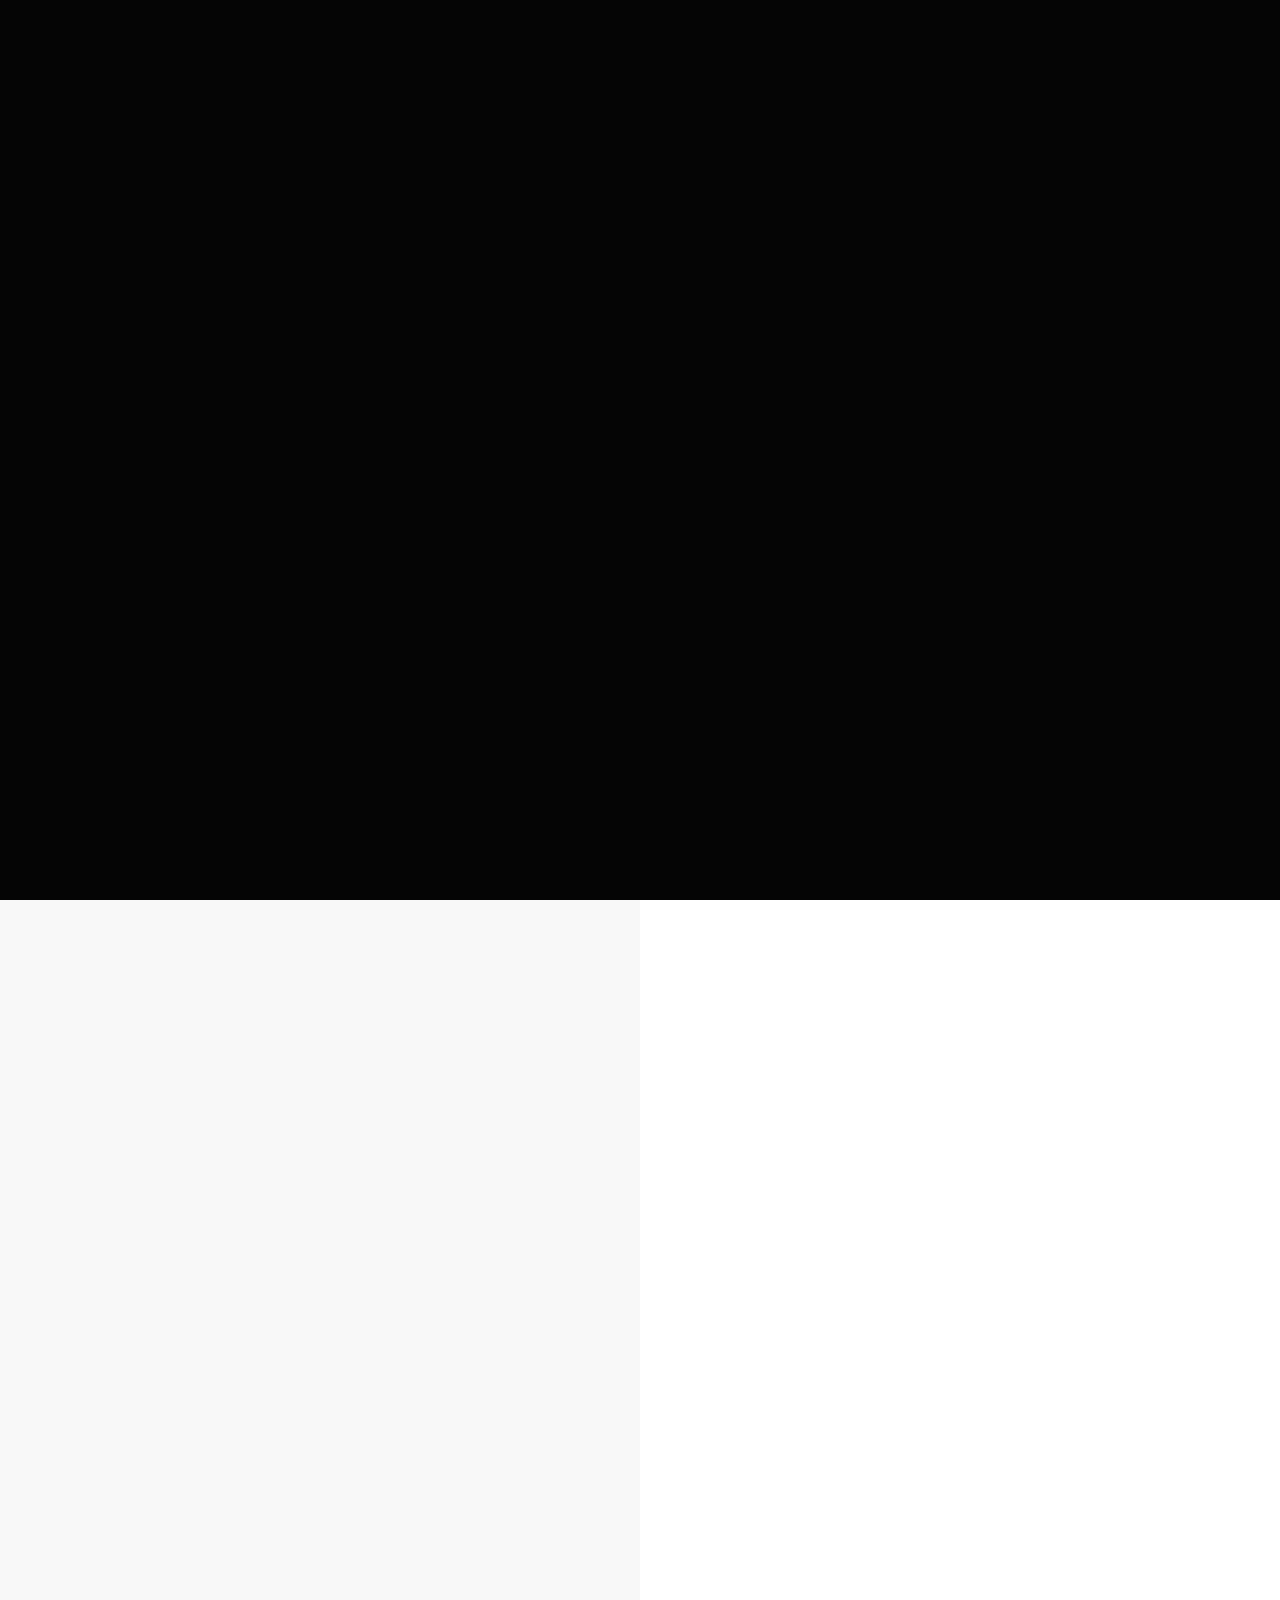
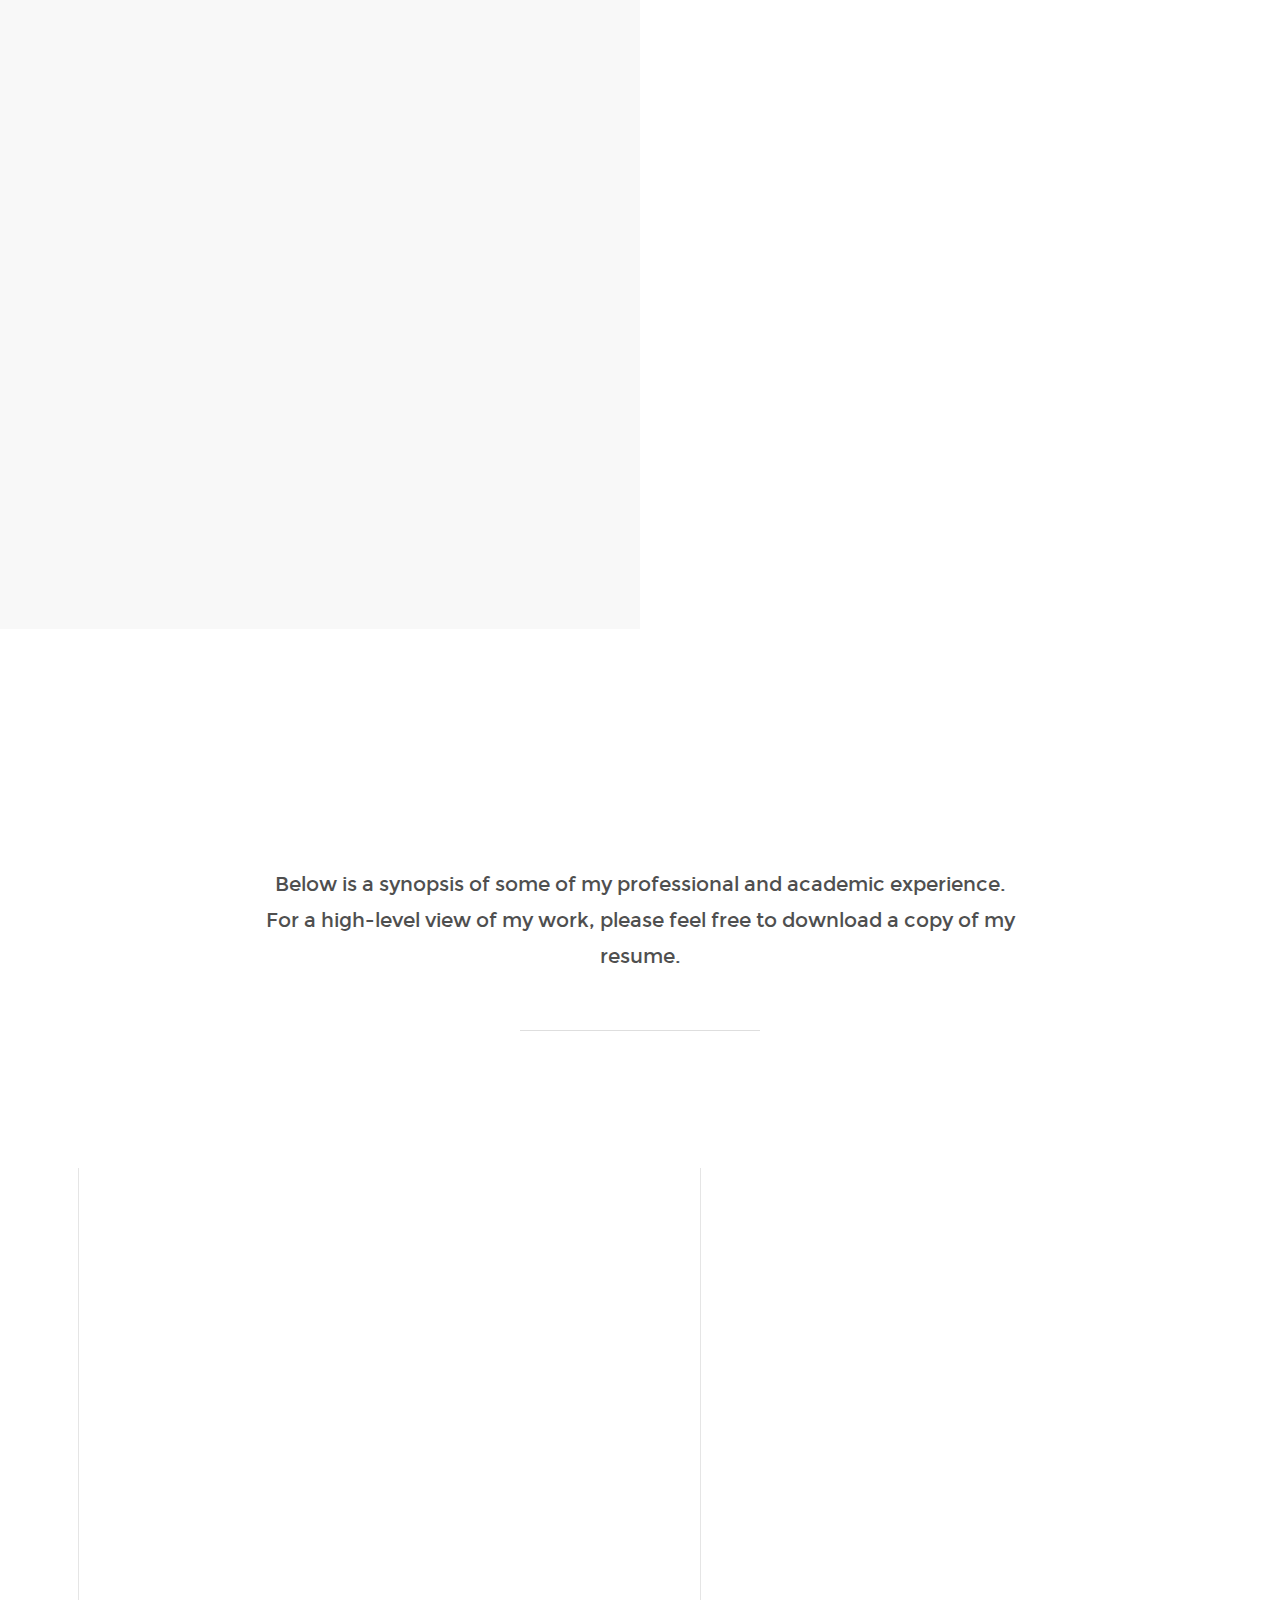
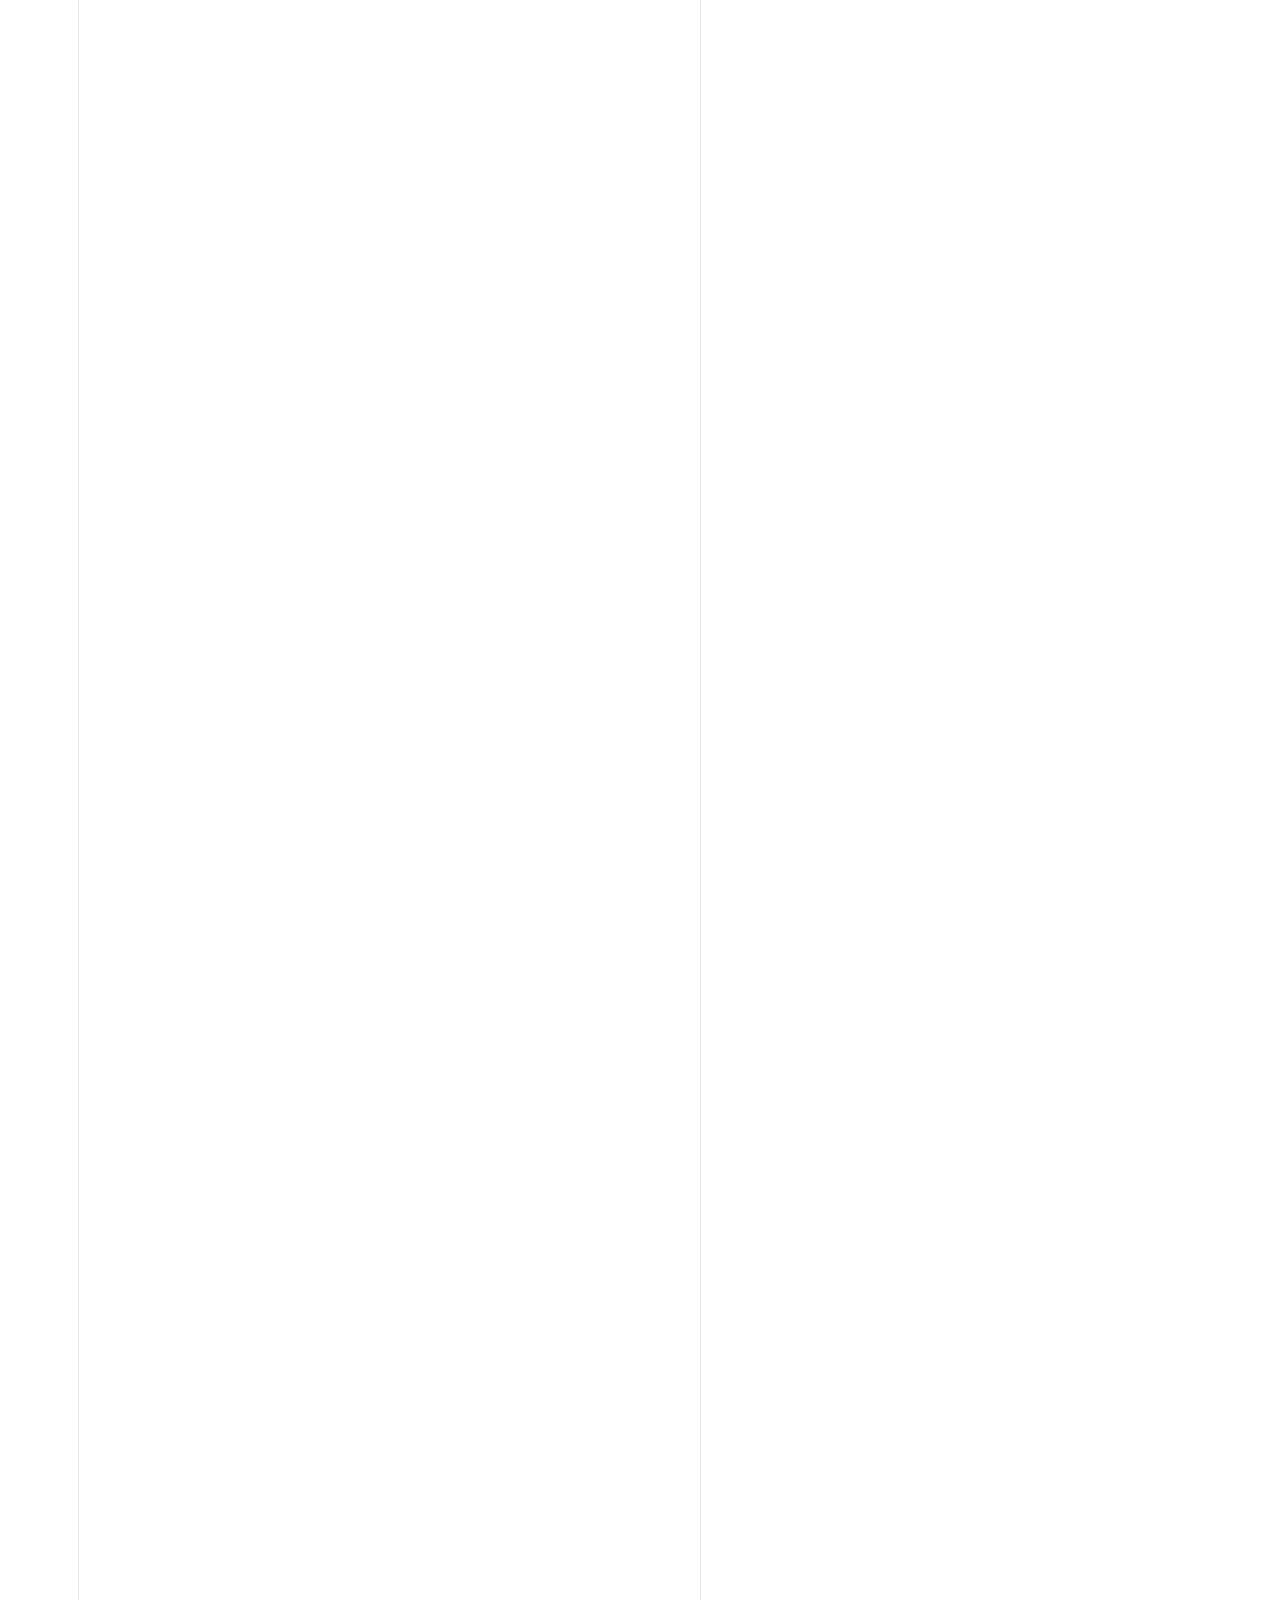
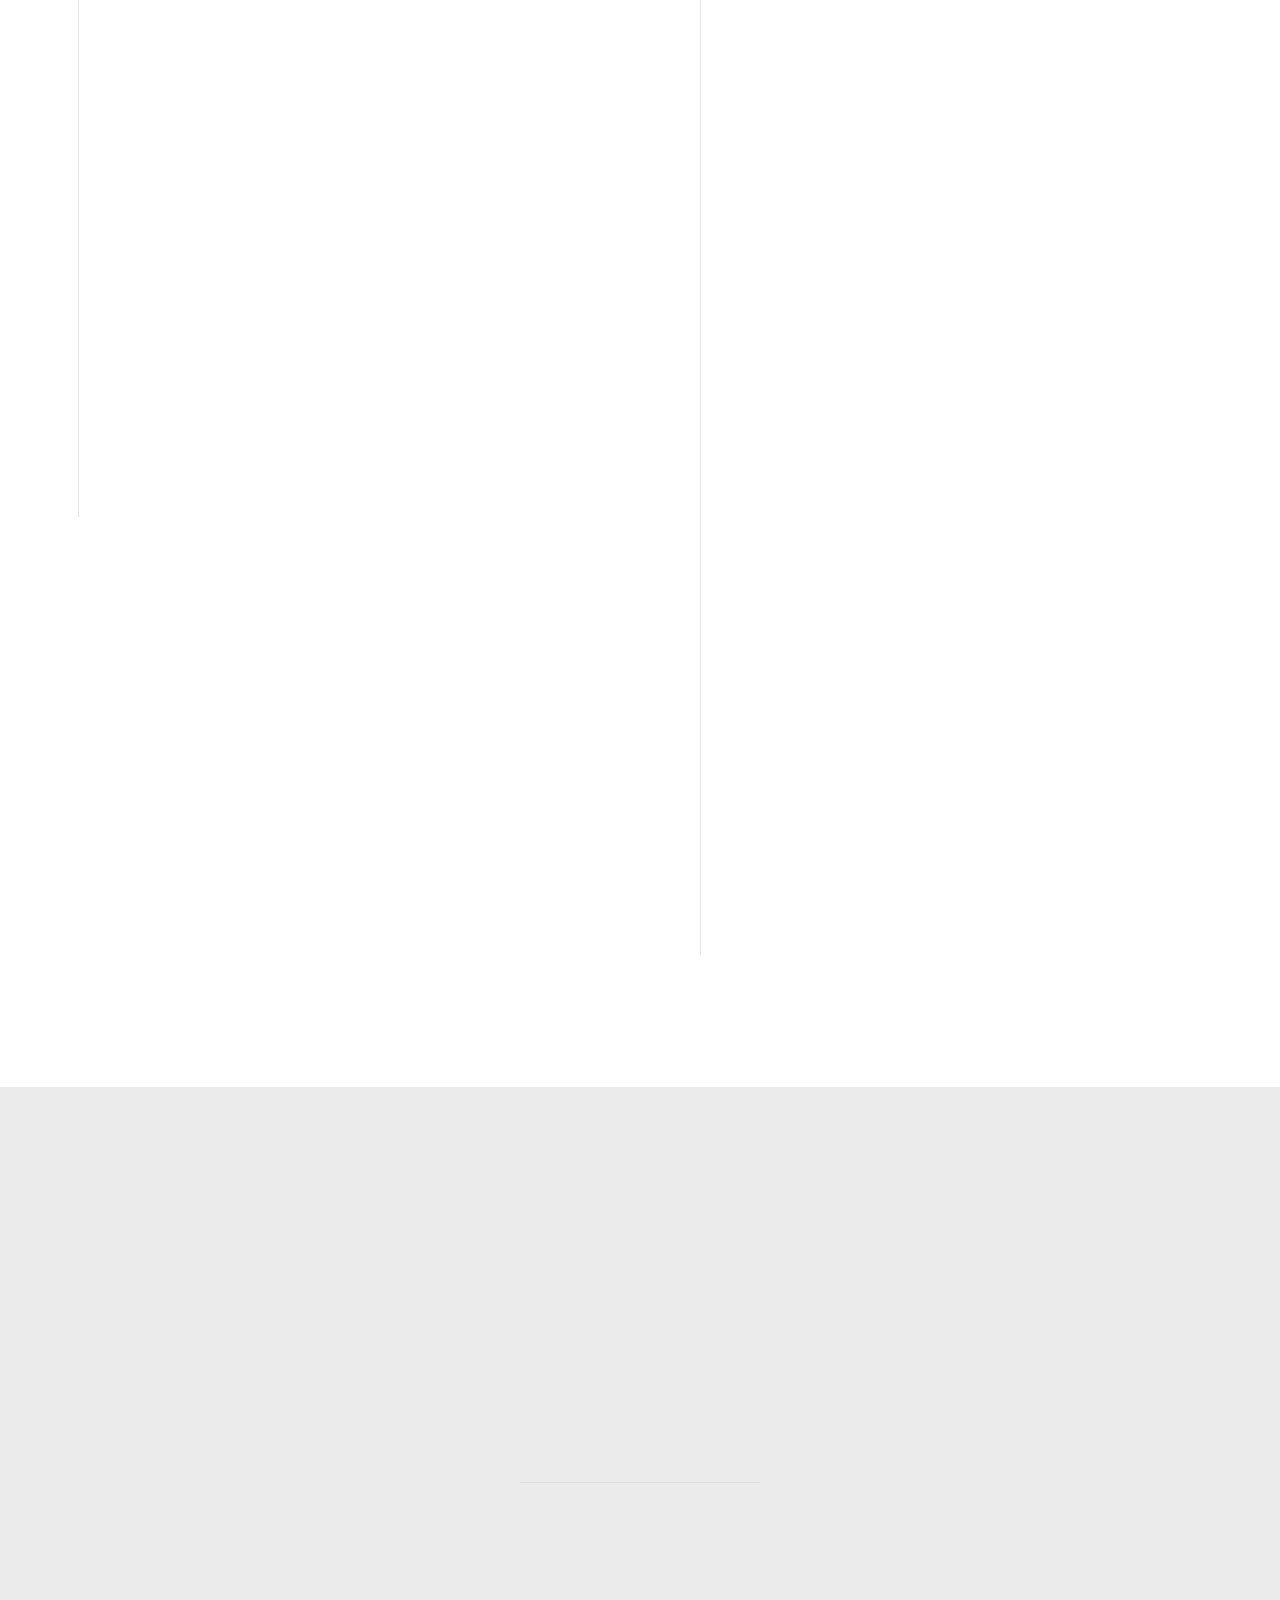
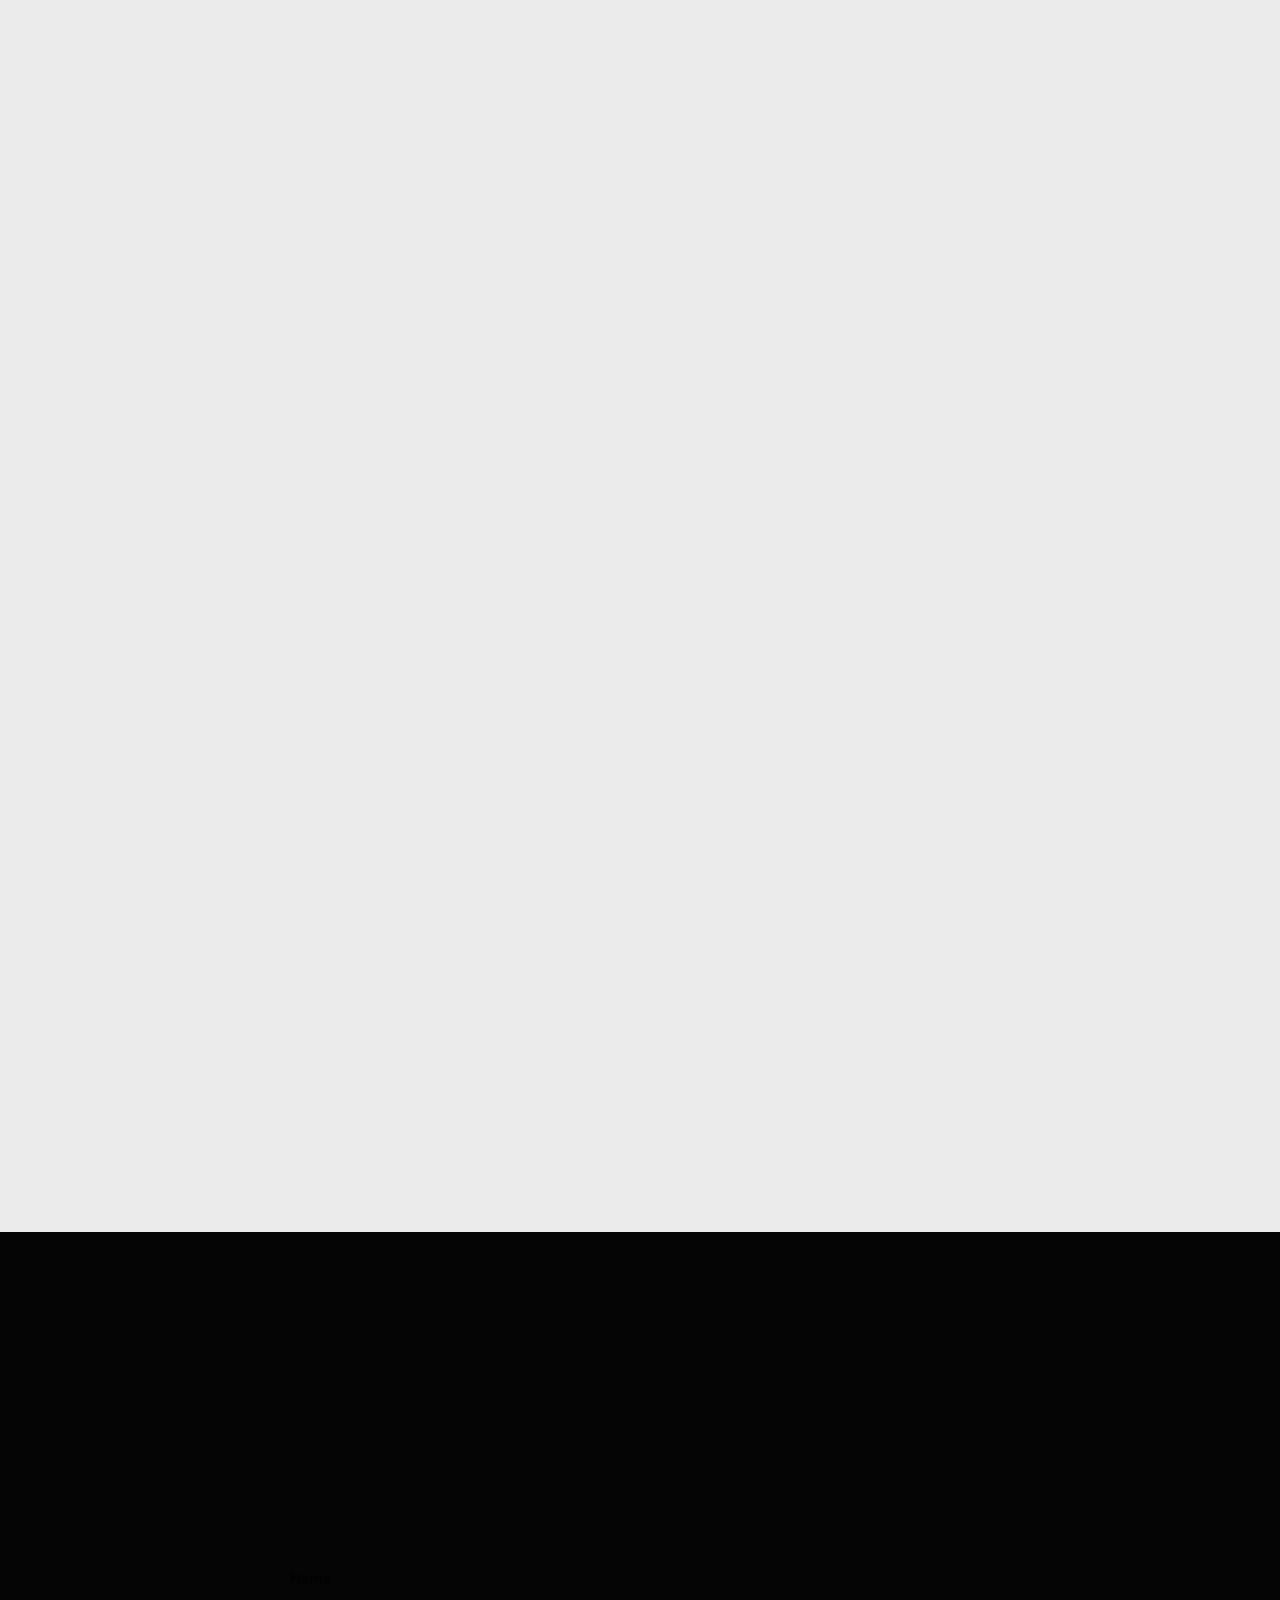
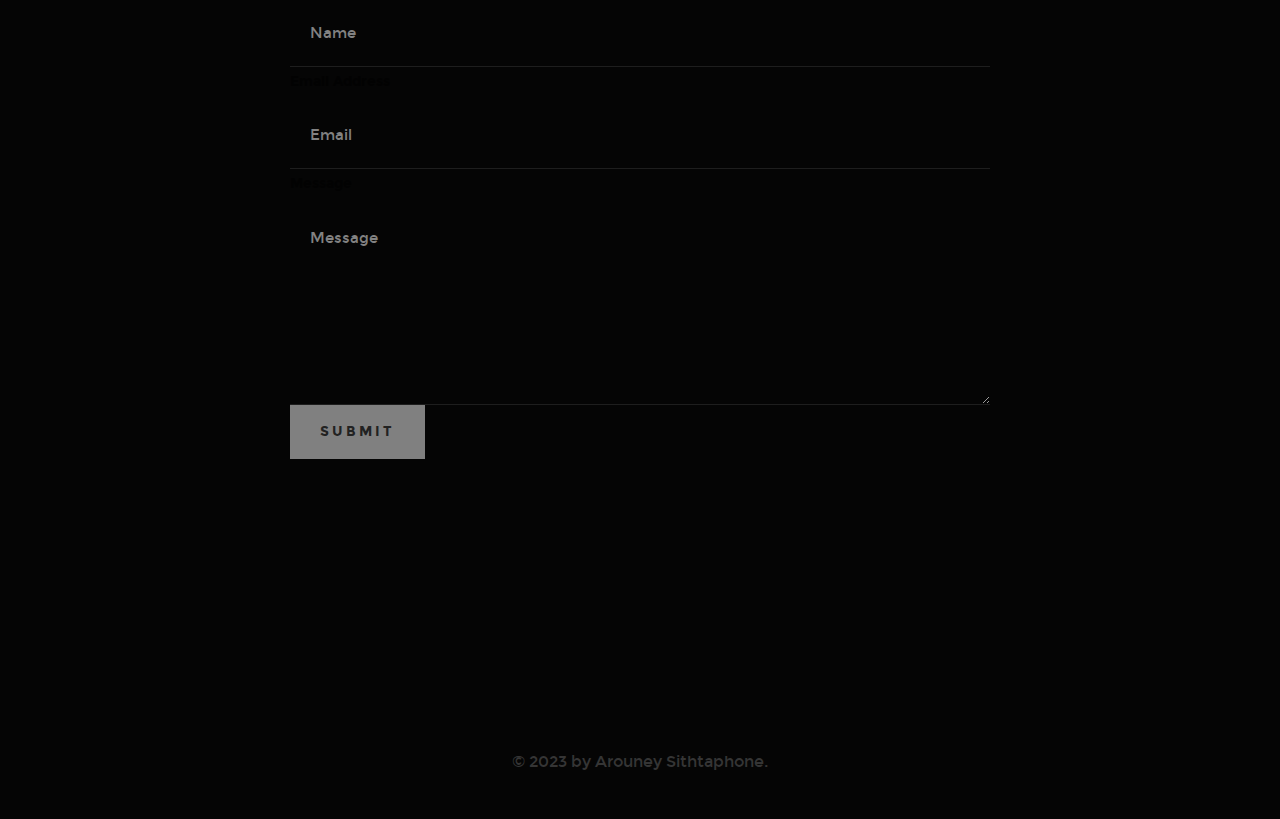
==== index.html @ dad2ffc9 "Update index.html" ====
<!DOCTYPE html>
<!--[if IE 8 ]><html class="no-js oldie ie8" lang="en"> <![endif]-->
<!--[if IE 9 ]><html class="no-js oldie ie9" lang="en"> <![endif]-->
<!--[if (gte IE 9)|!(IE)]><!--><html class="no-js" lang="en"> <!--<![endif]-->
<head>

   <!--- basic page needs
   ================================================== -->
   <meta charset="utf-8">
	<title>Arouney Sithtaphone, Future Engineer</title>
	<meta name="description" content="">  
	<meta name="author" content="">

   <!-- mobile specific metas
   ================================================== -->
	<meta name="viewport" content="width=device-width, initial-scale=1, maximum-scale=1">

 	<!-- CSS
   ================================================== -->
   <link rel="stylesheet" href="css/base.css">
   <link rel="stylesheet" href="css/vendor.css">
   <link rel="stylesheet" href="css/main.css">

   <!-- script
   ================================================== -->
	<script src="js/modernizr.js"></script>
	<script src="js/pace.min.js"></script>

   <!-- favicons
	================================================== -->
	<link rel="shortcut icon" href="A.png" type="image/x-icon">
	<link rel="icon" href="https://arouney.github.io/images/A.png" type="image/x-icon">

</head>


<body id="top">

	<!-- header 
   ================================================== -->
   <header> 

   	<div class="header-logo">
	      <a href="index.html">hey there!</a>
	   </div> 

		<a id="header-menu-trigger" href="#0">
		 	<span class="header-menu-text">Menu</span>
		  	<span class="header-menu-icon"></span>
		</a> 

		<nav id="menu-nav-wrap">

			<a href="#0" class="close-button" title="close"><span>Close</span></a>	

	   	<h3>welcome!</h3>  

			<ul class="nav-list">
				<li class="current"><a class="smoothscroll" href="#home" title="">Home</a></li>
				<li><a class="smoothscroll" href="#about" title="">About</a></li>
				<li><a class="smoothscroll" href="#credentials" title="">Experience</a></li>
				<li><a class="smoothscroll" href="#portfolio" title="">Links</a></li>			
				<li><a class="smoothscroll" href="#contact" title="">Contact</a></li>						
			</ul>	


		</nav>  <!-- end #menu-nav-wrap -->

	</header> <!-- end header -->  


   <!-- home
   ================================================== -->
   <section id="home">

   	<div class="overlay"></div><div class="gradient-overlay"></div>

   	<div class="home-content-table">		   

		   <div class="home-content-tablecell">
		   	<div class="row">
		   		<div class="col-twelve">		   			
			  			<div class="home-bottom-text">

			  				<h3 class="animate-intro">arouney sithtaphone.</h3>
				  			<h1 class="animate-intro">
							breaking barriers, <br>
							engineering the future <br> 
				  			</h1>	

							<ul class="home-section-links">
								<li class="animate-intro">More <a href="#about" class="smoothscroll">About Me</a></li>
								<li class="animate-intro">View <a href="#portfolio" class="smoothscroll">My Work</a></li>
								<li class="animate-intro">Contact <a href="#contact" class="smoothscroll">By Email</a></li>								
							</ul>

			  			</div> <!-- end home-bottom-text -->
			   	</div> <!-- end col-twelve --> 
		   	</div> <!-- end row --> 
		   </div> <!-- end home-content-tablecell --> 		   
		</div> <!-- end home-content-table -->

		<a href="#about" class="scroll-icon smoothscroll">		
		   <span class="icon-DownArrow"></span>
		</a>	
   
   </section> <!-- end home -->


   <!-- about
   ================================================== -->
   <section id="about">

   	<div class="about-profile-bg"></div>

   	<div class="about-wrap">

   		<div class="about-profile">

   			<div class="about-profile-bg"></div>

				<div class="intro">
					<h3 class="animate-this">about.</h3>
	   			<h1 class="animate-this">meet arouney sithtaphone.</h1>

	   			<p class="lead animate-this">Hi! I'm Arouney Sithtaphone - a STEAM diversity advocate and future engineer. </p>					
				</div>   		

   			<p class="animate-this">
   			 I am a current first-year biomedical engineering major at the University of Rhode Island in Kingston, RI. My interests lie in STEAM, social work, and business.
   			</p>

   			<p class="animate-this">I grew up with great role models, but only some are afforded that opportunity. Representation matters and every young person should be able to see someone like them in whatever field they may choose. I want to be an engineer that many little girls can look up to and envision themselves as. I love the limitless applications of STEAM and believe in using it to reimagine the current systems in which we live. So let's use STEAM to make our existing systems more just and equitable. </p>
			
			<p class="animate-this">
			 My recent focus has been on creating accessibility and racial equity in my community. The Harbour Youth Center in Woonsocket, RI, has a special place in my heart for the countless hours of work I've put in with them to provide teens in RI with real work experience. I found my love and passion for serving others and providing valuable STEM resources to my community through the Youth Center. Since then, I have partnered with countless other organizations. If you want to know more, don't hesitate to contact me or download my CV. I appreciate your interest! </p>

   			<p>
   				<a href="mailto:arouney@arouney.com" class="button full-width animate-this">Contact Me</a>
   				<a href="images/arouneyResume.pdf" download class="button button-primary full-width animate-this">Download Resume</a>
   			</p>  			

   		</div> <!-- end about-profile  -->

   		<div class="about-services">

				<div class="intro">
	   			<h3 class="animate-this">my goals.</h3>
	   			<h1 class="animate-this">what's next for me.</h1>

	   			<p class="lead animate-this">I am currently pursuing a major in biomedical engineering. I specifically want to be able to create low-costs medical devices and prosethetics to low-income communities.</p>
					
				<p class="animate-this">
   			 In the meantime, storytelling and community initiatives are my main focus. Even the smallest choices can lead to more just and equitable environments. That is why I spend time honing my skills and passions to bring to whatever projects I work on.
   			</p>
			
				<p class="animate-this">
					My work goes beyond academics. I want to make lasting, meaningful impressions on the people I meet. The best way to learn is to teach. And I hope that one day I will be able to teach many young people about my experiences and my work.
				</p>
					
				
				<p class="animate-this">
					In the long run, I would love to own a company creating accessible, low-cost medical devices for the public. I aim to make a global impact on the world. </p>
					
				<p class="animate-this">
					 Besides all of that, I am ultimately a creator. I love to create; whether that means making music, designing websites, or just wondering what I will cook for my next meal, a part of me fulfills when I create. In addition, I'm an avid Studio Ghibli film viewer and would love to talk to anyone about my love for Ghibli.
				</p>
   			</div>


   		</div> <!-- end about-services  -->   		

   	</div> <!-- end about-wrap  -->

   </section> <!-- end about -->


   <!-- about
   ================================================== -->

   <!-- credentials
   ================================================== -->
   <section id="credentials">

   	<div class="row narrow section-intro with-bottom-sep">
   		<div class="col-twelve">
   			<h3 class="animate-this">Career and Education</h3>
	   		<h1 class="animate-this">My Credentials.</h1>  			
	   		
	   		<p class="lead">Below is a synopsis of some of my professional and academic experience. For a high-level view of my work, please feel free to download a copy of my resume.</p>	   			
   		</div>   		
   	</div> <!-- end section-intro -->

		<div class="row wide credentials-content">

			<div class="col-six tab-full left">

				<h2 class="animate-this">Experience</h2>

	   		<div class="timeline-wrap">


				<div class="timeline-block animate-this">
	   				<div class="timeline-ico">
	   					<i class="fa fa-briefcase"></i>
	   				</div>
	   				<div class="timeline-header">
	   					<p class="timeframe">March 2024 - Present</p>
	   					<h3>University of Rhode Island Wearable Biosensing Lab</h3>
	   					<h4>Undergraduate Research Assistant</h4>	   				
	   				</div>
	   				<div class="timeline-desc">	   					
	   					<p>
						<ul>
							<li> Utilize SOLIDWORKS & Fusion360 to 3D-print enclosures for wearable armband biosensors </li>
							<li> Utilize ArduinoIDE to program Arduino for opioid detecting wearable biosensor </li>
						</ul>
						</p>
	   				</div>
				</div> <!-- end timeline-block -->
				
				
				<div class="timeline-block animate-this">
	   				<div class="timeline-ico">
	   					<i class="fa fa-briefcase"></i>
	   				</div>
	   				<div class="timeline-header">
	   					<p class="timeframe">September 2022 - Present</p>
	   					<h3>Each Day Communications</h3>
	   					<h4>Contract Web Developer</h4>	   				
	   				</div>
	   				<div class="timeline-desc">	   					
	   					<p>
						<ul>
							<li> Spearhead the creation and continuous upkeep of websites through versatile Content Management Systems (CMS) including Squarespace and WordPress, amplifying brand visibility and online engagement </li>
							<li> Effectively collaborate with 5+ clients and stakeholders to gather and refine project specifications, aligning them with precise technical requirements </li>
							<li> Be responsible for maintaining, expanding, and scaling sites </li>
							<li> Ensure seamless integration of new features across browsers and devices, elevating web-based solutions' accessibility and user satisfaction </li>
						</ul>
						</p>
	   				</div>
				</div> <!-- end timeline-block -->
				
				
   				<div class="timeline-block animate-this">
	   				<div class="timeline-ico">
	   					<i class="fa fa-briefcase"></i>
	   				</div>
	   				<div class="timeline-header">
	   					<p class="timeframe">July 2022 - August 2022</p>
	   					<h3>Generation Teach (AmeriCorps Service)</h3>
	   					<h4>Summer Teaching Fellow</h4>	   				
	   				</div>
	   				<div class="timeline-desc">	   					
	   					<p>
						<ul>
							<li> Developed and delivered grade-appropriate engineering curriculum to class sizes of 15-30 third and fourth grade students </li>
							<li> Planned and coordinated school-wide events with team members </li>
						</ul>
						</p>
	   				</div>
				</div> <!-- end timeline-block -->
				
				<div class="timeline-block animate-this">
	   				<div class="timeline-ico">
	   					<i class="fa fa-briefcase"></i>
	   				</div>
	   				<div class="timeline-header">
	   					<p class="timeframe">July 2021 - August 2021</p>
	   					<h3>Community Care Alliance | The Harbour Youth Center</h3>
	   					<h4>Summer Program Instructor/Coordinator</h4>	   					
	   				</div>
	   				<div class="timeline-content">	   					
	   					<p>
						<ul>
							<li> Curated engineering and public-health centered 5-week curriculum for 12 local youth ages 14-18 </li>
							<li> Guided students in executing engineering and presentation-based projects, enhancing their practical understanding of engineering concepts </li>
						</ul>
						</p>
	   				</div>
	   			</div> <!-- end timeline-block -->

				 	   			<div class="timeline-block animate-this">
	   				<div class="timeline-ico">
	   					<i class="fa fa-briefcase"></i>
	   				</div>
	   				<div class="timeline-header">
	   					<p class="timeframe">July 2020 - August 2020</p>
	   					<h3>Community Care Alliance | The Harbour Youth Center</h3>
	   					<h4>Summer Program Virtual Instructor/Coordinator</h4>	   				
	   				</div>
	   				<div class="timeline-desc">	   					
	   					<p>
						<ul>
							<li> Wrote a $3,000 National Center for Women in Information Technology (NCWIT) grant to create virtual 5-week STEM program for 10 local teenage girls ages 14-19 </li>
							<li> Implemented an engaging, thought-provoking curriculum based around web design, social justice, and leadership development </li>
							<li> Instructed students in research and computing languages HTML and CSS </li>
						</ul>
						</p>
	   				</div>
	   			</div> <!-- end timeline-block --> 


	   			<div class="timeline-block animate-this">
	   				<div class="timeline-ico">
	   					<i class="fa fa-briefcase"></i>
	   				</div>
	   				<div class="timeline-header">
	   					<p class="timeframe">July 2019 - August 2019</p>
	   					<h3>Community Care Alliance | The Harbour Youth Center</h3>
	   					<h4>Zero Robotics Summer Coding Technician</h4>	   					
	   				</div>
	   				<div class="timeline-content">	   					
	   					<p>
							<ul>
								<li> Assisted in SPHERES (Synchronized Position, Hold, Engage, Reorient, Experimental Satellite) programming and research through collaboration with Massachusetts Institute of Technology (MIT) and Department of Defense (DOD) </li>
								<li> Optimized satellite maneuverability to navigate through space debris dense environments, simultaneously enhancing collision detection and interception accuracy using C++ </li>
								<li> Competed in National Aeronautics and Space Administration (NASA) Zero Robotics program in a team of 6; placing 2nd in Rhode Island </li>
							</ul>
						</p>
	   				</div>
	   			</div> <!-- end timeline-block -->

   			</div> <!-- end timeline-wrap -->				
   		
	   	</div> <!-- end col-six -->

	   	<div class="col-six tab-full right">

	   		<h2 class="animate-this">Education</h2>

				<div class="timeline-wrap">
				<div class="timeline-block animate-this">
	   				<div class="timeline-ico">
	   					<i class="fa fa-graduation-cap"></i>
	   				</div>
	   				<div class="timeline-header">
	   					<p class="timeframe">September 2023, Expected May 2027</p>
	   					<h3>University of Rhode Island</h3>
	   					<h4>Bachelor of Science (BS) Biomedical Engineering</h4>	   					
	   				</div>
	   				<div class="timeline-content">	   					
	   					<p> Coursework: <br>
							<ul>
								<li> Computer Programming</li>
								<li> The Joy of Programming</li>
								<li> Cyber Security Technology</li>
								<li> Foundations of Engineering</li>
								<li> Writing to Inform and Explain</li>
							</ul>
						</p>
					
	   				</div>
	   			</div> <!-- end timeline-block -->

   				<div class="timeline-block animate-this">
	   				<div class="timeline-ico">
	   					<i class="fa fa-graduation-cap"></i>
	   				</div>
	   				<div class="timeline-header">
	   					<p class="timeframe">August 2019 - June 2023</p>
	   					<h3>Woonsocket Area Career & Technical Center</h3>
	   					<h4>P-TECH Certification | Computer Science & Game Design</h4>	   					
	   				</div>
	   				<div class="timeline-content">	   					
	   					<p> Coursework: <br>
							<ul>
								<li> Computer Science I (Python)</li>
								<li> AP Computer Science Principles (Javascript)</li>
								<li> AP Computer Science A (Java)</li>
								<li> Cybersecurity</li>
							</ul>
						</p>
					<p> Societies & Awards: <br>
						<ul>
							<li> SkillsUSA (2022) </li>
							<li> RI 2nd Place Prepared Speech, SkillsUSA (2022) </li>
							<li> RI Regional Affiliate Aspirations in Computing Awardee, National Center for Women & Information Technology (2020, 2021)</li>
							<li> $3,000 AspireIT Grant, National Center for Women & Information Technology (2020)</li>
							<li> Class of 2020 "100 High School Students America Needs to Know About", Workforce Career Readiness (2020)</li>
					</ul>
					
					<p> Dual and Concurrent Enrollment: <br>
					<ul>
						<li> University of Rhode Island: CSC211 Computer Programming </li>
						<li> University of Rhode Island: CSF102 Cyber Security Technology</li>
						<li> University of Rhode Island: CSC106 The Joy of Programming </li>
						<li> University of Rhode Island: WRT104 Writing to Inform and Explain </li>
						<li> Central Maine Community College: CPT225 Advanced PC Repair</li>
						<li> Central Maine Community College: CPT147 PC Repair/OS </li>
					</ul>
					</p>
	   				</div>
	   			</div> <!-- end timeline-block -->

	   			<div class="timeline-block animate-this">
	   				<div class="timeline-ico">
	   					<i class="fa fa-graduation-cap"></i>
	   				</div>
	   				<div class="timeline-header">
	   					<p class="timeframe">August 2019 - June 2023</p>
	   					<h3>Woonsocket High School</h3>
	   					<h4>High School Diploma</h4>	   				
	   				</div>
	   				<div class="timeline-desc">	   					
	   					<p>Coursework: 
							<ul>
								<li> Honors Algebra I, Honors Geometry, Honors Algebra II, Honors Pre-Calculus, AP Calculus</li>
								<li> Honors Biology, Honors Chemistry I, Physics, Honors Anatomy & Physiology, Astronomy</li>
								<li> Honors English 9, Honors English 10, Honors English 11, Honors English 12</li>
								<li> Honors World History I, Honors US History I, AP United States Government & Politics</li>
								<li> Spanish I, Spanish II</li>
								<li> Chorus, Select Choir, Jazz Band</li>
							</ul>
						</p>
					<p>Activities, Societies, & Leadership Positions: 
						<ul>
							<li> Class Office, Class Public Relations Chairperson (2019 - 2023)</li>
							<li> Student Council (2019 - 2023)</li>
							<li> University of Rhode Island Science & Math Investigative Learning Experience (2015 - 2021)</li>
							<li> National Honor Society, Chapter C/O 2023 Vice President (2021 - 2023)</li>
							<li> Future Business Leaders of America, Chapter President (2020 - 2023)</li>
							<li> Chorus/Select Choir, President (2016 - 2023)</li>
							<li>Jazz Band/Concert Band (2019 - 2023)</li>
						</ul>
					</p>
					<p>Awards & Distinctions: 
						<ul>
							<li> RI 1st Place Job Interview, Future Business Leaders of America (2022)</li>
							<li> RI 4th Place Local Chapter Newsletter, Future Business Leaders of America (2022)</li>
							<li> RI 1st Place Networking Infrastructures, Future Business Leaders of America (2021)</li>
							<li> RI 2nd Place Local Chapter Newsletter, Future Business Leaders of America (2021)</li>
							<li> Student Changemaker, Generation Citizen (2021)</li>
							<li> Leadership Development, IvyHouse Award (2021)</li>
							<li> $500 Learning Challenge Grant, GripTape Learning (2021)</li>
							<li> State Citation for 3D Touch-Map, RI State House (2019)</li>
						</ul>
					</p>
							
	   				</div>
	   			</div> <!-- end timeline-block -->

   			</div> <!-- end timeline-wrap -->	   		
	   		
	   	</div> <!-- end col-six --> 			

		</div> <!-- end row wide -->    	  	

   </section> <!-- end credentials -->
   

	<!-- portfolio
   ================================================== -->
   <section id="portfolio">

   	<div class="row narrow section-intro with-bottom-sep">
   		<div class="col-twelve">
   			<h3 class="animate-this">My Links</h3>
	   		<h1 class="animate-this">See My Latest Projects, Profiles, & More</h1>  			
	   		
	   		<p class="lead animate-this">Check it out!</p>	   			
   		</div>   		
   	</div> <!-- end row section-intro -->

   	<div class="row portfolio-content">
   		<div class="col-twelve">
   			<div id="folio-wrap" class="bricks-wrapper">					

   				<div class="brick folio-item">
	               <div class="item-wrap animate-this" data-src="images/portfolio/ncwitAiClogo.jpg" data-sub-html="#01" > 	
	                  <a href="#" class="overlay">
	                  	<img src="images/portfolio/ncwitAiClogo.jpg" alt="National Center for Women & Information Technology Logo">	                     
	                     <div class="item-text">
	                     	<span class="folio-types">
		     					      National Center for Women & Information Technology
		     					   </span>
		     					   <h3 class="folio-title">Aspirations Award Profile</h3>	     					   
		     					</div>                                        
	                  </a>
	                  <a href="https://www.aspirations.org/people/arouney-s/13157" target="_blank" rel="noopener noreferrer" class='details-link' title="details">
	                  	<i class="icon-UpRightArrow"></i>
	                  </a>
	               </div> <!-- end item-wrap -->
						
						<div id="01" class='hide'>
							<h4>Aspirations Award Profile</h4>
							<p>Take a look at my NCWIT Aspirations Award Winner profile! <a href="https://www.aspirations.org/people/arouney-s/13157" target="_blank" rel="noopener noreferrer">Details</a></p>
						</div>
	        		</div> <!-- end folio-item -->

	        		<div class="brick folio-item">
	               <div class="item-wrap animate-this" data-src="images/portfolio/museumWC.jpg" data-sub-html="#02"> 	
	                  <a href="#" class="overlay">
	                  	<img src="images/portfolio/museumWC.jpg" alt="Picture of Arouney and classmate presenting their 3D touchmap at the Museum of Work and Culture in Woonsocket, RI">	                     
	                     <div class="item-text">
	                     	<span class="folio-types">
		     					      Providence Journal
		     					   </span>
		     					   <h3 class="folio-title">Museum of Work and Culture Article</h3>  	     					   
		     					</div>                                        
	                  </a>
	                  <a href="https://www.providencejournal.com/story/news/2019/10/16/app-lets-visually-impaired-explore-wonders-of-woonsocket-museum/2523237007/" target="_blank" rel="noopener noreferrer" class='details-link' title="details">
	                  	<i class="icon-UpRightArrow"></i>
	                  </a>
	               </div> <!-- end item-wrap -->

	               <div id="02" class='hide'>
							<h4>Museum of Work and Culture Article</h4>
							<p>An article about my 3D touch-map exhibit at the Museum of Work and Culture promoting accessibility for blind and low-vision individuals. <a href="https://www.providencejournal.com/story/news/2019/10/16/app-lets-visually-impaired-explore-wonders-of-woonsocket-museum/2523237007/" target="_blank" rel="noopener noreferrer">Details</a></p>
						</div>	               
	        		</div> <!-- end folio-item -->

	        		<div class="brick folio-item">
	               <div class="item-wrap animate-this" data-src="images/portfolio/linkedinlogo.png" data-sub-html="#03" >   	
	                  <a href="#" class="overlay">
	                  	<img src="images/portfolio/linkedinlogo.png" alt="LinkedIn Logo">	                     
	                     <div class="item-text">	                     		     					    
		     					   <span class="folio-types">
		     					      LinkedIn
		     					   </span>
		     					   <h3 class="folio-title">My LinkedIn Profile</h3>
		     					</div>                                        
	                  </a>
	                  <a href="https://www.linkedin.com/in/arouney" target="_blank" rel="noopener noreferrer" class='details-link' title="details">
	                  	<i class="icon-UpRightArrow"></i>
	                  </a>
	               </div> <!-- end item-wrap -->	

	               <div id="03" class='hide'>
							<h4>My LinkedIn Profile</h4>
							<p>Connect with me on LinkedIn! <a href="https://www.linkedin.com/in/arouney" target="_blank" rel="noopener noreferrer">Details</a></p>
						</div>               
	        		</div> <!-- end folio-item -->


					<div class="brick folio-item">
	               <div class="item-wrap animate-this"  data-src="images/portfolio/DiasporaDocumented-Logo-Horizontal.jpg"  data-sub-html="#05" >  	
	                  <a href="#" class="overlay">
	                  	<img src="images/portfolio/DiasporaDocumented-Logo-Horizontal.jpg" alt="Bicycle">	                     
	                     <div class="item-text">	     					    
		     					   <span class="folio-types">
		     					      Diaspora Documented
		     					   </span>
		     					   <h3 class="folio-title">Digital Pop-Up</h3>
		     					</div>                                        
	                  </a>
	                  <a href="https://arouney.github.io/images/diasporaDocumented.pdf" target="_blank" rel="noopener noreferrer" class='details-link' title="details">
	                  	<i class="icon-UpRightArrow"></i>
	                  </a>
	               </div> <!-- end item-wrap -->

	               <div id="05" class='hide'>
							<h4>Digital Pop-Up</h4>
							<p>Learn more about my digital pop-up, Diaspora Documented. <a href="https://arouney.github.io/images/diasporaDocumented.pdf" target="_blank" rel="noopener noreferrer">Details</a></p>
						</div>	               
	        		</div> <!-- end folio-item -->
	           
					<div class="brick folio-item">
	               <div class="item-wrap animate-this"  data-src="images/portfolio/workforceCareerReadiness.jpeg"  data-sub-html="#06">     	
	                  <a href="#" class="overlay">
	                  	<img src="images/portfolio/workforceCareerReadiness.jpeg" alt="Workforce Career Readiness Logo">	                     
	                     <div class="item-text">	     					    
		     					   <span class="folio-types">
		     					      Workforce Career Readiness
		     					   </span>
		     					   <h3 class="folio-title">Class of 2020 "100 High School Students America Needs to Know About"</h3>
		     					</div>                                        
	                  </a>
	                  <a href="https://assets-powerstores-com.s3.amazonaws.com/data/org/15796/media/doc/2020_100_high_schoolers_list_final-7bb3180b434404b6123fab1ae02df40f.pdf" target="_blank" rel="noopener noreferrer" class='details-link' title="details">
	                  	<i class="icon-UpRightArrow"></i>
	                  </a>
	               </div> <!-- end item-wrap -->

	               <div id="06" class='hide'>
							<h4>Class of 2020 "100 High School Students America Needs to Know About"</h4>
							<p>Go to page 17 to read my Workforce Career Readiness profile. <a href="https://assets-powerstores-com.s3.amazonaws.com/data/org/15796/media/doc/2020_100_high_schoolers_list_final-7bb3180b434404b6123fab1ae02df40f.pdf" target="_blank" rel="noopener noreferrer">Details</a></p>
						</div>	               
	        		</div> <!-- end folio-item -->   				

   			</div> <!-- end folio-wrap -->
   		</div> <!-- end twelve -->
   	</div> <!-- end portfolio-content -->   	

   </section>  <!-- end portfolio -->



	<!-- contact
   ================================================== -->
   <section id="contact">

      <div class="overlay"></div>

		<div class="row narrow section-intro">
   		<div class="col-twelve">
   			<h3 class="animate-this">Contact</h3>
   			<h1 class="animate-this">Feel Free to Contact Me.</h1>

   			<p class="lead animate-this">Thank you for your interest!</p>
   		</div> 
   	</div> <!-- end section-intro -->

   	<div class="row contact-form">
   		<div class="col-twelve">

            <!-- form -->
            <form
  action="https://formspree.io/f/mayvkzdg"
  method="POST"
		    
  <fieldset id="fs-frm-inputs">
    <label for="full-name">Name</label>
    <input type="text" name="name" id="full-name" placeholder="Name" required="">
    <label for="email-address">Email Address</label>
    <input type="email" name="_replyto" id="email-address" placeholder="Email" required="">
    <label for="message">Message</label>
    <textarea rows="5" name="message" id="message" placeholder="Message" required=""></textarea>
    <input type="hidden" name="_subject" id="email-subject" value="Contact Form Submission">
  <div data-lastpass-icon-root="true" style="position: relative !important; height: 0px !important; width: 0px !important; float: left !important;"></div></fieldset>
  <input type="submit" value="Submit">
</form><style>/* reset */
#fs-frm input,
#fs-frm select,
#fs-frm textarea,
#fs-frm fieldset,
#fs-frm optgroup,
#fs-frm label,
#fs-frm #card-element:disabled {
  font-family: inherit;
  font-size: 100%;
  color: inherit;
  border: none;
  border-radius: 0;
  display: block;
  width: 100%;
  padding: 0;
  margin: 0;
  -webkit-appearance: none;
  -moz-appearance: none;
}
#fs-frm label,
#fs-frm legend,
#fs-frm ::placeholder {
  font-size: .825rem;
  margin-bottom: .5rem;
  padding-top: .2rem;
  display: flex;
  align-items: baseline;
}

/* border, padding, margin, width */
#fs-frm input,
#fs-frm select,
#fs-frm textarea,
#fs-frm #card-element {
  border: 1px solid rgba(0,0,0,0.2);
  background-color: rgba(255,255,255,0.9);
  padding: .75em 1rem;
  margin-bottom: 1.5rem;
}
#fs-frm input:focus,
#fs-frm select:focus,
#fs-frm textarea:focus {
  background-color: white;
  outline-style: solid;
  outline-width: thin;
  outline-color: gray;
  outline-offset: -1px;
}
#fs-frm [type="text"],
#fs-frm [type="email"] {
  width: 100%;
}
#fs-frm [type="button"],
#fs-frm [type="submit"],
#fs-frm [type="reset"] {
  width: auto;
  cursor: pointer;
  -webkit-appearance: button;
  -moz-appearance: button;
  appearance: button;
}
#fs-frm [type="button"]:focus,
#fs-frm [type="submit"]:focus,
#fs-frm [type="reset"]:focus {
  outline: none;
}
#fs-frm [type="submit"],
#fs-frm [type="reset"] {
  margin-bottom: 0;
}
#fs-frm select {
  text-transform: none;
}

#fs-frm [type="checkbox"] {
  -webkit-appearance: checkbox;
  -moz-appearance: checkbox;
  appearance: checkbox;
  display: inline-block;
  width: auto;
  margin: 0 .5em 0 0 !important;
}

#fs-frm [type="radio"] {
  -webkit-appearance: radio;
  -moz-appearance: radio;
  appearance: radio;
}

/* address, locale */
#fs-frm fieldset.locale input[name="city"],
#fs-frm fieldset.locale select[name="state"],
#fs-frm fieldset.locale input[name="postal-code"] {
  display: inline;
}
#fs-frm fieldset.locale input[name="city"] {
  width: 52%;
}
#fs-frm fieldset.locale select[name="state"],
#fs-frm fieldset.locale input[name="postal-code"] {
  width: 20%;
}
#fs-frm fieldset.locale input[name="city"],
#fs-frm fieldset.locale select[name="state"] {
  margin-right: 3%;
}
</style>
</form>

            <!-- contact-warning -->
            <div id="message-warning"></div> 

            <!-- contact-success -->
      		<div id="message-success">
               <i class="fa fa-check"></i>Your message was sent, thank you!<br>
      		</div>

         </div> <!-- end col-twelve -->   		
   	</div> <!-- end row contact-form -->

   	<div class="row contact-info">

   			<div class="col-four tab-full">
    			<h5 class="animate-this">Email Me At</h5>

    			<p class="animate-this">
             <a href="mailto:arouney@arouney.com" target="_blank" rel="noopener noreferrer">arouney@arouney.com</a>
             </p>
    		</div> <!-- end col-four -->



    		<div class="col-four tab-full">
    			<h5 class="animate-this">Connect With Me On</h5>

    			<p class="animate-this">
				<a href="https://www.linkedin.com/in/arouney/" target="_blank" rel="noopener noreferrer">LinkedIn</a>
				
 			   </p>
		</div>


			<div class="col-four tab-full">
    			<h5 class="animate-this">View My Profile On</h5>

    			<p class="animate-this">
				<a href="https://app.joinhandshake.com/stu/users/47972045" target="_blank" rel="noopener noreferrer">Handshake</a>
				
 			   </p>
    		</div> <!-- end col-four -->

    	</div> <!-- end row contact-info -->

 	</section> <!-- end contact -->
   		
   	</div> <!-- end row contact-info -->
		
	</section> <!-- end contact -->


	<!-- footer
   ================================================== -->
	<footer>
     	<div class="row">


      	<div class="col-twelve tab-full">
	      	<div class="copyright">
		        	<span>© 2023 by Arouney Sithtaphone.</span> 		        	         	
		      </div>		                  
	      </div>      	

      </div> <!-- end row -->

      <div id="go-top">
		   <a class="smoothscroll" title="Back to Top" href="#top"><i class="icon-UpArrow"></i></a>
		</div>		
   </footer>

   <div id="preloader"> 
    	<div id="loader"></div>
   </div> 

   <!-- Java Script
   ================================================== --> 
   <script src="js/jquery-2.1.3.min.js"></script>
   <script src="js/plugins.js"></script>
   <script src="js/main.js"></script>

</body>

</html>
---- css/base.css ----
/* =================================================================== 
 *
 *  Howdy v1.0 Base Stylesheet
 *  08-13-2016
 *  ------------------------------------------------------------------
 *
 *  TOC:
 *  01. reset
 *  02. basic/base setup styles
 *  03. grid
 *  04. block grids
 *  05. MISC
 *
 * =================================================================== */


/* ===================================================================
 *  01. reset - normalize.css v3.0.2 | MIT License | git.io/normalize
 *
 * ------------------------------------------------------------------- */
html {
	font-family: sans-serif;
	-ms-text-size-adjust: 100%;
	-webkit-text-size-adjust: 100%;
}

body {
	margin: 0;
}

article,
aside,
details,
figcaption,
figure,
footer,
header,
hgroup,
main,
menu,
nav,
section,
summary {
	display: block;
}

audio,
canvas,
progress,
video {
	display: inline-block;
	vertical-align: baseline;
}

audio:not([controls]) {
	display: none;
	height: 0;
}

[hidden],
template {
	display: none;
}

a {
	background: transparent;
}

a:active,
a:hover {
	outline: 0;
}

abbr[title] {
	border-bottom: 1px dotted;
}

b,
strong {
	font-weight: bold;
}

dfn {
	font-style: italic;
}

h1 {
	font-size: 2em;
	margin: 0.67em 0;
}

mark {
	background: #ff0;
	color: #000;
}

small {
	font-size: 80%;
}

sub,
sup {
	font-size: 75%;
	line-height: 0;
	position: relative;
	vertical-align: baseline;
}

sup {
	top: -0.5em;
}

sub {
	bottom: -0.25em;
}

img {
	border: 0;
}

svg:not(:root) {
	overflow: hidden;
}

figure {
	margin: 1em 40px;
}

hr {
	-moz-box-sizing: content-box;
	box-sizing: content-box;
	height: 0;
}

pre {
	overflow: auto;
}

code,
kbd,
pre,
samp {
	font-family: monospace, monospace;
	font-size: 1em;
}

button,
input,
optgroup,
select,
textarea {
	color: inherit;
	font: inherit;
	margin: 0;
}

button {
	overflow: visible;
}

button,
select {
	text-transform: none;
}

button,
html input[type="button"],
input[type="reset"],
input[type="submit"] {
	-webkit-appearance: button;
	cursor: pointer;
}

button[disabled],
html input[disabled] {
	cursor: default;
}

button::-moz-focus-inner,
input::-moz-focus-inner {
	border: 0;
	padding: 0;
}

input {
	line-height: normal;
}

input[type="checkbox"],
input[type="radio"] {
	box-sizing: border-box;
	padding: 0;
}

input[type="number"]::-webkit-inner-spin-button,
input[type="number"]::-webkit-outer-spin-button {
	height: auto;
}

input[type="search"] {
	-webkit-appearance: textfield;
	-moz-box-sizing: content-box;
	-webkit-box-sizing: content-box;
	box-sizing: content-box;
}

input[type="search"]::-webkit-search-cancel-button,
input[type="search"]::-webkit-search-decoration {
	-webkit-appearance: none;
}

fieldset {
	border: 1px solid #c0c0c0;
	margin: 0 2px;
	padding: 0.35em 0.625em 0.75em;
}

legend {
	border: 0;
	padding: 0;
}

textarea {
	overflow: auto;
}

optgroup {
	font-weight: bold;
}

table {
	border-collapse: collapse;
	border-spacing: 0;
}

td,
th {
	padding: 0;
}


/* ===================================================================
 *  02. basic/base setup styles - (_basic.scss)
 *
 * ------------------------------------------------------------------- */
html {
	font-size: 62.5%;
	box-sizing: border-box;
}

*,
*::before,
*::after {
	box-sizing: inherit;
}

body {
	font-weight: normal;
	line-height: 1;
	text-rendering: optimizeLegibility;
	word-wrap: break-word;
	-webkit-overflow-scrolling: touch;
	-webkit-text-size-adjust: none;
}

body,
input,
button {
	-moz-osx-font-smoothing: grayscale;
	-webkit-font-smoothing: antialiased;
}

/* ------------------------------------------------------------------- 
 * Media - (_basic.scss)
 * ------------------------------------------------------------------- */
img,
video {
	max-width: 100%;
	height: auto;
}

/* ------------------------------------------------------------------- 
 * Typography resets - (_basic.scss)
 * ------------------------------------------------------------------- */
div, dl, dt, dd, ul, ol, li, h1, h2, h3, h4, h5, h6, pre, form, p, blockquote, th, td {
	margin: 0;
	padding: 0;
}

h1, h2, h3, h4, h5, h6 {
	-webkit-font-variant-ligatures: common-ligatures;
	-moz-font-variant-ligatures: common-ligatures;
	font-variant-ligatures: common-ligatures;
	text-rendering: optimizeLegibility;
}

em,
i {
	font-style: italic;
	line-height: inherit;
}

strong,
b {
	font-weight: bold;
	line-height: inherit;
}

small {
	font-size: 60%;
	line-height: inherit;
}

ol,
ul {
	list-style: none;
}

li {
	display: block;
}

/* ------------------------------------------------------------------- 
 * links - (_basic.scss)
 * ------------------------------------------------------------------- */
a {
	text-decoration: none;
	line-height: inherit;
}

a img {
	border: none;
}

/* ------------------------------------------------------------------- 
 * inputs - (_basic.scss)
 * ------------------------------------------------------------------- */
fieldset {
	margin: 0;
	padding: 0;
}

input[type="email"],
input[type="number"],
input[type="search"],
input[type="text"],
input[type="tel"],
input[type="url"],
input[type="password"],
textarea {
	-webkit-appearance: none;
	-moz-appearance: none;
	-ms-appearance: none;
	-o-appearance: none;
	appearance: none;
}

/* ===================================================================
 *  03. grid - (_grid.scss)
 *
 * ------------------------------------------------------------------- */
.row {
	width: 94%;
	max-width: 1170px;
	margin: 0 auto;
}

.row:before,
.row:after {
	content: "";
	display: table;
}

.row:after {
	clear: both;
}

.row .row {
	width: auto;
	max-width: none;
	margin-left: -20px;
	margin-right: -20px;
}

[class*="col-"],
.bgrid {
	float: left;
}

[class*="col-"] + [class*="col-"].end {
	float: right;
}

[class*="col-"] {
	padding: 0 20px;
}

.col-one {
	width: 8.33333%;
}

.col-two,
.col-1-6 {
	width: 16.66667%;
}

.col-three,
.col-1-4 {
	width: 25%;
}

.col-four,
.col-1-3 {
	width: 33.33333%;
}

.col-five {
	width: 41.66667%;
}

.col-six,
.col-1-2 {
	width: 50%;
}

.col-seven {
	width: 58.33333%;
}

.col-eight,
.col-2-3 {
	width: 66.66667%;
}

.col-nine,
.col-3-4 {
	width: 75%;
}

.col-ten,
.col-5-6 {
	width: 83.33333%;
}

.col-eleven {
	width: 91.66667%;
}

.col-twelve,
.col-full {
	width: 100%;
}

/* ------------------------------------------------------------------- 
 * small screens - (_grid.scss)
 * ------------------------------------------------------------------- */
@media screen and (max-width:1024px) {
	.row .row {
		margin-left: -18px;
		margin-right: -18px;
	}

	[class*="col-"] {
		padding: 0 18px;
	}

}

/* ------------------------------------------------------------------- 
 * tablets - (_grid.scss)
 * ------------------------------------------------------------------- */
@media screen and (max-width:768px) {
	.row {
		width: auto;
		padding-left: 30px;
		padding-right: 30px;
	}

	.row .row {
		padding-left: 0;
		padding-right: 0;
		margin-left: -15px;
		margin-right: -15px;
	}

	[class*="col-"] {
		padding: 0 15px;
	}

	.tab-1-4 {
		width: 25%;
	}

	.tab-1-3 {
		width: 33.33333%;
	}

	.tab-1-2 {
		width: 50%;
	}

	.tab-2-3 {
		width: 66.66667%;
	}

	.tab-3-4 {
		width: 75%;
	}

	.tab-full {
		width: 100%;
	}

}

/* ------------------------------------------------------------------- 
 * large mobile devices - (_grid.scss)
 * ------------------------------------------------------------------- */
@media screen and (max-width:600px) {
	.row {
		padding-left: 25px;
		padding-right: 25px;
	}

	.row .row {
		margin-left: -10px;
		margin-right: -10px;
	}

	[class*="col-"] {
		padding: 0 10px;
	}

	.mob-1-4 {
		width: 25%;
	}

	.mob-1-2 {
		width: 50%;
	}

	.mob-3-4 {
		width: 75%;
	}

	.mob-full {
		width: 100%;
	}

}

/* ------------------------------------------------------------------- 
 * small mobile devices - (_grid.scss)
 * ------------------------------------------------------------------- */
@media screen and (max-width:400px) {
	.row .row {
		padding-left: 0;
		padding-right: 0;
		margin-left: 0;
		margin-right: 0;
	}

	[class*="col-"] {
		width: 100% !important;
		float: none !important;
		clear: both !important;
		margin-left: 0;
		margin-right: 0;
		padding: 0;
	}

	[class*="col-"] + [class*="col-"].end {
		float: none;
	}

}

/* ===================================================================
 *  04. block grids - (_grid.scss)
 *
 * ------------------------------------------------------------------- */
[class*="block-"]:before,
[class*="block-"]:after {
	content: "";
	display: table;
}

[class*="block-"]:after {
	clear: both;
}

.block-1-6 .bgrid {
	width: 16.66667%;
}

.block-1-4 .bgrid {
	width: 25%;
}

.block-1-3 .bgrid {
	width: 33.33333%;
}

.block-1-2 .bgrid {
	width: 50%;
}

/**
 * Clearing for block grid columns. Allow columns with 
 * different heights to align properly.
 */
.block-1-6 .bgrid:nth-child(6n+1),
.block-1-4 .bgrid:nth-child(4n+1),
.block-1-3 .bgrid:nth-child(3n+1),
.block-1-2 .bgrid:nth-child(2n+1) {
	clear: both;
}

/* ------------------------------------------------------------------- 
 * small screens - (_grid.scss)
 * ------------------------------------------------------------------- */
@media screen and (max-width:1024px) {
	.block-s-1-6 .bgrid {
		width: 16.66667%;
	}

	.block-s-1-4 .bgrid {
		width: 25%;
	}

	.block-s-1-3 .bgrid {
		width: 33.33333%;
	}

	.block-s-1-2 .bgrid {
		width: 50%;
	}

	.block-s-full .bgrid {
		width: 100%;
		clear: both;
	}

	[class*="block-s-"] .bgrid:nth-child(n) {
		clear: none;
	}

	.block-s-1-6 .bgrid:nth-child(6n+1),
	.block-s-1-4 .bgrid:nth-child(4n+1),
	.block-s-1-3 .bgrid:nth-child(3n+1),
	.block-s-1-2 .bgrid:nth-child(2n+1) {
		clear: both;
	}

}

/* ------------------------------------------------------------------- 
 * tablets - (_grid.scss)
 * ------------------------------------------------------------------- */
@media screen and (max-width:768px) {
	.block-tab-1-6 .bgrid {
		width: 16.66667%;
	}

	.block-tab-1-4 .bgrid {
		width: 25%;
	}

	.block-tab-1-3 .bgrid {
		width: 33.33333%;
	}

	.block-tab-1-2 .bgrid {
		width: 50%;
	}

	.block-tab-full .bgrid {
		width: 100%;
		clear: both;
	}

	[class*="block-tab-"] .bgrid:nth-child(n) {
		clear: none;
	}

	.block-tab-1-6 .bgrid:nth-child(6n+1),
	.block-tab-1-4 .bgrid:nth-child(4n+1),
	.block-tab-1-3 .bgrid:nth-child(3n+1),
	.block-tab-1-2 .bgrid:nth-child(2n+1) {
		clear: both;
	}

}

/* ------------------------------------------------------------------- 
 * large mobile devices - (_grid.scss)
 * ------------------------------------------------------------------- */
@media screen and (max-width:600px) {
	.block-mob-1-6 .bgrid {
		width: 16.66667%;
	}

	.block-mob-1-4 .bgrid {
		width: 25%;
	}

	.block-mob-1-3 .bgrid {
		width: 33.33333%;
	}

	.block-mob-1-2 .bgrid {
		width: 50%;
	}

	.block-mob-full .bgrid {
		width: 100%;
		clear: both;
	}

	[class*="block-mob-"] .bgrid:nth-child(n) {
		clear: none;
	}

	.block-mob-1-6 .bgrid:nth-child(6n+1),
	.block-mob-1-4 .bgrid:nth-child(4n+1),
	.block-mob-1-3 .bgrid:nth-child(3n+1),
	.block-mob-1-2 .bgrid:nth-child(2n+1) {
		clear: both;
	}

}

/* ------------------------------------------------------------------- 
 * stack on small mobile devices - (_grid.scss)
 * ------------------------------------------------------------------- */
@media screen and (max-width:400px) {
	.stack .bgrid {
		width: 100% !important;
		float: none !important;
		clear: both !important;
		margin-left: 0;
		margin-right: 0;
	}

}

/* ===================================================================
 *  05. MISC  - (_grid.scss)
 *
 * ------------------------------------------------------------------- */

/* Clearing - (http://nicolasgallagher.com/micro-clearfix-hack/
 */
.group:before,
.group:after {
	content: "";
	display: table;
}

.group:after {
	clear: both;
}

/* Misc Helper Styles 
 */
.hide {
	display: none;
}

.invisible {
	visibility: hidden;
}

.antialiased {
	-webkit-font-smoothing: antialiased;
	-moz-osx-font-smoothing: grayscale;
}

.overflow-hidden {
	overflow: hidden;
}

.remove-bottom {
	margin-bottom: 0;
}

.half-bottom {
	margin-bottom: 1.5rem !important;
}

.add-bottom {
	margin-bottom: 3rem !important;
}

.no-border {
	border: none;
}

.full-width {
	width: 100%;
}

.text-center {
	text-align: center;
}

.text-left {
	text-align: left;
}

.text-right {
	text-align: right;
}

.pull-left {
	float: left;
}

.pull-right {
	float: right;
}

.align-center {
	margin-left: auto;
	margin-right: auto;
	text-align: center;
}
---- css/vendor.css ----
/* =================================================================== 
 *
 *  Howdy v1.0 Vendor/Third Party CSS 
 *  08-13-2016
 *  ------------------------------------------------------------------
 *
 *  TOC:
 *  01. Animate.css
 *  02. Lightgallery.css
 *
 * =================================================================== */


/* -------------------------------------------------------------------
 * 01. 
 * Animate.css - http://daneden.me/animate
 * Licensed under the MIT license - http://opensource.org/licenses/MIT
 *
 * Copyright (c) 2015 Daniel Eden
 * =================================================================== */

.animated {
	-webkit-animation-duration: 1s;
	animation-duration: 1s;
	-webkit-animation-fill-mode: both;
	animation-fill-mode: both;
}

.animated.infinite {
	-webkit-animation-iteration-count: infinite;
	animation-iteration-count: infinite;
}

.animated.hinge {
	-webkit-animation-duration: 2s;
	animation-duration: 2s;
}

.animated.bounceIn,
.animated.bounceOut,
.animated.flipOutX,
.animated.flipOutY {
	-webkit-animation-duration: .75s;
	animation-duration: .75s;
}

@-webkit-keyframes bounce {
	20%,
	53%,
	80%,
	from,
	to {
		-webkit-animation-timing-function: cubic-bezier(0.215, 0.61, 0.355, 1);
		animation-timing-function: cubic-bezier(0.215, 0.61, 0.355, 1);
		-webkit-transform: translate3d(0, 0, 0);
		transform: translate3d(0, 0, 0);
	}

	40%,
	43% {
		-webkit-animation-timing-function: cubic-bezier(0.755, 0.05, 0.855, 0.06);
		animation-timing-function: cubic-bezier(0.755, 0.05, 0.855, 0.06);
		-webkit-transform: translate3d(0, -30px, 0);
		transform: translate3d(0, -30px, 0);
	}

	70% {
		-webkit-animation-timing-function: cubic-bezier(0.755, 0.05, 0.855, 0.06);
		animation-timing-function: cubic-bezier(0.755, 0.05, 0.855, 0.06);
		-webkit-transform: translate3d(0, -15px, 0);
		transform: translate3d(0, -15px, 0);
	}

	90% {
		-webkit-transform: translate3d(0, -4px, 0);
		transform: translate3d(0, -4px, 0);
	}

}

@keyframes bounce {
	20%,
	53%,
	80%,
	from,
	to {
		-webkit-animation-timing-function: cubic-bezier(0.215, 0.61, 0.355, 1);
		animation-timing-function: cubic-bezier(0.215, 0.61, 0.355, 1);
		-webkit-transform: translate3d(0, 0, 0);
		transform: translate3d(0, 0, 0);
	}

	40%,
	43% {
		-webkit-animation-timing-function: cubic-bezier(0.755, 0.05, 0.855, 0.06);
		animation-timing-function: cubic-bezier(0.755, 0.05, 0.855, 0.06);
		-webkit-transform: translate3d(0, -30px, 0);
		transform: translate3d(0, -30px, 0);
	}

	70% {
		-webkit-animation-timing-function: cubic-bezier(0.755, 0.05, 0.855, 0.06);
		animation-timing-function: cubic-bezier(0.755, 0.05, 0.855, 0.06);
		-webkit-transform: translate3d(0, -15px, 0);
		transform: translate3d(0, -15px, 0);
	}

	90% {
		-webkit-transform: translate3d(0, -4px, 0);
		transform: translate3d(0, -4px, 0);
	}

}

.bounce {
	-webkit-animation-name: bounce;
	animation-name: bounce;
	-webkit-transform-origin: center bottom;
	transform-origin: center bottom;
}

@-webkit-keyframes flash {
	50%,
	from,
	to {
		opacity: 1;
	}

	25%,
	75% {
		opacity: 0;
	}

}

@keyframes flash {
	50%,
	from,
	to {
		opacity: 1;
	}

	25%,
	75% {
		opacity: 0;
	}

}

.flash {
	-webkit-animation-name: flash;
	animation-name: flash;
}

@-webkit-keyframes pulse {
	from {
		-webkit-transform: scale3d(1, 1, 1);
		transform: scale3d(1, 1, 1);
	}

	50% {
		-webkit-transform: scale3d(1.05, 1.05, 1.05);
		transform: scale3d(1.05, 1.05, 1.05);
	}

	to {
		-webkit-transform: scale3d(1, 1, 1);
		transform: scale3d(1, 1, 1);
	}

}

@keyframes pulse {
	from {
		-webkit-transform: scale3d(1, 1, 1);
		transform: scale3d(1, 1, 1);
	}

	50% {
		-webkit-transform: scale3d(1.05, 1.05, 1.05);
		transform: scale3d(1.05, 1.05, 1.05);
	}

	to {
		-webkit-transform: scale3d(1, 1, 1);
		transform: scale3d(1, 1, 1);
	}

}

.pulse {
	-webkit-animation-name: pulse;
	animation-name: pulse;
}

@-webkit-keyframes rubberBand {
	from {
		-webkit-transform: scale3d(1, 1, 1);
		transform: scale3d(1, 1, 1);
	}

	30% {
		-webkit-transform: scale3d(1.25, 0.75, 1);
		transform: scale3d(1.25, 0.75, 1);
	}

	40% {
		-webkit-transform: scale3d(0.75, 1.25, 1);
		transform: scale3d(0.75, 1.25, 1);
	}

	50% {
		-webkit-transform: scale3d(1.15, 0.85, 1);
		transform: scale3d(1.15, 0.85, 1);
	}

	65% {
		-webkit-transform: scale3d(0.95, 1.05, 1);
		transform: scale3d(0.95, 1.05, 1);
	}

	75% {
		-webkit-transform: scale3d(1.05, 0.95, 1);
		transform: scale3d(1.05, 0.95, 1);
	}

	to {
		-webkit-transform: scale3d(1, 1, 1);
		transform: scale3d(1, 1, 1);
	}

}

@keyframes rubberBand {
	from {
		-webkit-transform: scale3d(1, 1, 1);
		transform: scale3d(1, 1, 1);
	}

	30% {
		-webkit-transform: scale3d(1.25, 0.75, 1);
		transform: scale3d(1.25, 0.75, 1);
	}

	40% {
		-webkit-transform: scale3d(0.75, 1.25, 1);
		transform: scale3d(0.75, 1.25, 1);
	}

	50% {
		-webkit-transform: scale3d(1.15, 0.85, 1);
		transform: scale3d(1.15, 0.85, 1);
	}

	65% {
		-webkit-transform: scale3d(0.95, 1.05, 1);
		transform: scale3d(0.95, 1.05, 1);
	}

	75% {
		-webkit-transform: scale3d(1.05, 0.95, 1);
		transform: scale3d(1.05, 0.95, 1);
	}

	to {
		-webkit-transform: scale3d(1, 1, 1);
		transform: scale3d(1, 1, 1);
	}

}

.rubberBand {
	-webkit-animation-name: rubberBand;
	animation-name: rubberBand;
}

@-webkit-keyframes shake {
	from,
	to {
		-webkit-transform: translate3d(0, 0, 0);
		transform: translate3d(0, 0, 0);
	}

	10%,
	30%,
	50%,
	70%,
	90% {
		-webkit-transform: translate3d(-10px, 0, 0);
		transform: translate3d(-10px, 0, 0);
	}

	20%,
	40%,
	60%,
	80% {
		-webkit-transform: translate3d(10px, 0, 0);
		transform: translate3d(10px, 0, 0);
	}

}

@keyframes shake {
	from,
	to {
		-webkit-transform: translate3d(0, 0, 0);
		transform: translate3d(0, 0, 0);
	}

	10%,
	30%,
	50%,
	70%,
	90% {
		-webkit-transform: translate3d(-10px, 0, 0);
		transform: translate3d(-10px, 0, 0);
	}

	20%,
	40%,
	60%,
	80% {
		-webkit-transform: translate3d(10px, 0, 0);
		transform: translate3d(10px, 0, 0);
	}

}

.shake {
	-webkit-animation-name: shake;
	animation-name: shake;
}

@-webkit-keyframes swing {
	20% {
		-webkit-transform: rotate3d(0, 0, 1, 15deg);
		transform: rotate3d(0, 0, 1, 15deg);
	}

	40% {
		-webkit-transform: rotate3d(0, 0, 1, -10deg);
		transform: rotate3d(0, 0, 1, -10deg);
	}

	60% {
		-webkit-transform: rotate3d(0, 0, 1, 5deg);
		transform: rotate3d(0, 0, 1, 5deg);
	}

	80% {
		-webkit-transform: rotate3d(0, 0, 1, -5deg);
		transform: rotate3d(0, 0, 1, -5deg);
	}

	to {
		-webkit-transform: rotate3d(0, 0, 1, 0deg);
		transform: rotate3d(0, 0, 1, 0deg);
	}

}

@keyframes swing {
	20% {
		-webkit-transform: rotate3d(0, 0, 1, 15deg);
		transform: rotate3d(0, 0, 1, 15deg);
	}

	40% {
		-webkit-transform: rotate3d(0, 0, 1, -10deg);
		transform: rotate3d(0, 0, 1, -10deg);
	}

	60% {
		-webkit-transform: rotate3d(0, 0, 1, 5deg);
		transform: rotate3d(0, 0, 1, 5deg);
	}

	80% {
		-webkit-transform: rotate3d(0, 0, 1, -5deg);
		transform: rotate3d(0, 0, 1, -5deg);
	}

	to {
		-webkit-transform: rotate3d(0, 0, 1, 0deg);
		transform: rotate3d(0, 0, 1, 0deg);
	}

}

.swing {
	-webkit-transform-origin: top center;
	transform-origin: top center;
	-webkit-animation-name: swing;
	animation-name: swing;
}

@-webkit-keyframes tada {
	from {
		-webkit-transform: scale3d(1, 1, 1);
		transform: scale3d(1, 1, 1);
	}

	10%,
	20% {
		-webkit-transform: scale3d(0.9, 0.9, 0.9) rotate3d(0, 0, 1, -3deg);
		transform: scale3d(0.9, 0.9, 0.9) rotate3d(0, 0, 1, -3deg);
	}

	30%,
	50%,
	70%,
	90% {
		-webkit-transform: scale3d(1.1, 1.1, 1.1) rotate3d(0, 0, 1, 3deg);
		transform: scale3d(1.1, 1.1, 1.1) rotate3d(0, 0, 1, 3deg);
	}

	40%,
	60%,
	80% {
		-webkit-transform: scale3d(1.1, 1.1, 1.1) rotate3d(0, 0, 1, -3deg);
		transform: scale3d(1.1, 1.1, 1.1) rotate3d(0, 0, 1, -3deg);
	}

	to {
		-webkit-transform: scale3d(1, 1, 1);
		transform: scale3d(1, 1, 1);
	}

}

@keyframes tada {
	from {
		-webkit-transform: scale3d(1, 1, 1);
		transform: scale3d(1, 1, 1);
	}

	10%,
	20% {
		-webkit-transform: scale3d(0.9, 0.9, 0.9) rotate3d(0, 0, 1, -3deg);
		transform: scale3d(0.9, 0.9, 0.9) rotate3d(0, 0, 1, -3deg);
	}

	30%,
	50%,
	70%,
	90% {
		-webkit-transform: scale3d(1.1, 1.1, 1.1) rotate3d(0, 0, 1, 3deg);
		transform: scale3d(1.1, 1.1, 1.1) rotate3d(0, 0, 1, 3deg);
	}

	40%,
	60%,
	80% {
		-webkit-transform: scale3d(1.1, 1.1, 1.1) rotate3d(0, 0, 1, -3deg);
		transform: scale3d(1.1, 1.1, 1.1) rotate3d(0, 0, 1, -3deg);
	}

	to {
		-webkit-transform: scale3d(1, 1, 1);
		transform: scale3d(1, 1, 1);
	}

}

.tada {
	-webkit-animation-name: tada;
	animation-name: tada;
}

@-webkit-keyframes wobble {
	from {
		-webkit-transform: none;
		transform: none;
	}

	15% {
		-webkit-transform: translate3d(-25%, 0, 0) rotate3d(0, 0, 1, -5deg);
		transform: translate3d(-25%, 0, 0) rotate3d(0, 0, 1, -5deg);
	}

	30% {
		-webkit-transform: translate3d(20%, 0, 0) rotate3d(0, 0, 1, 3deg);
		transform: translate3d(20%, 0, 0) rotate3d(0, 0, 1, 3deg);
	}

	45% {
		-webkit-transform: translate3d(-15%, 0, 0) rotate3d(0, 0, 1, -3deg);
		transform: translate3d(-15%, 0, 0) rotate3d(0, 0, 1, -3deg);
	}

	60% {
		-webkit-transform: translate3d(10%, 0, 0) rotate3d(0, 0, 1, 2deg);
		transform: translate3d(10%, 0, 0) rotate3d(0, 0, 1, 2deg);
	}

	75% {
		-webkit-transform: translate3d(-5%, 0, 0) rotate3d(0, 0, 1, -1deg);
		transform: translate3d(-5%, 0, 0) rotate3d(0, 0, 1, -1deg);
	}

	to {
		-webkit-transform: none;
		transform: none;
	}

}

@keyframes wobble {
	from {
		-webkit-transform: none;
		transform: none;
	}

	15% {
		-webkit-transform: translate3d(-25%, 0, 0) rotate3d(0, 0, 1, -5deg);
		transform: translate3d(-25%, 0, 0) rotate3d(0, 0, 1, -5deg);
	}

	30% {
		-webkit-transform: translate3d(20%, 0, 0) rotate3d(0, 0, 1, 3deg);
		transform: translate3d(20%, 0, 0) rotate3d(0, 0, 1, 3deg);
	}

	45% {
		-webkit-transform: translate3d(-15%, 0, 0) rotate3d(0, 0, 1, -3deg);
		transform: translate3d(-15%, 0, 0) rotate3d(0, 0, 1, -3deg);
	}

	60% {
		-webkit-transform: translate3d(10%, 0, 0) rotate3d(0, 0, 1, 2deg);
		transform: translate3d(10%, 0, 0) rotate3d(0, 0, 1, 2deg);
	}

	75% {
		-webkit-transform: translate3d(-5%, 0, 0) rotate3d(0, 0, 1, -1deg);
		transform: translate3d(-5%, 0, 0) rotate3d(0, 0, 1, -1deg);
	}

	to {
		-webkit-transform: none;
		transform: none;
	}

}

.wobble {
	-webkit-animation-name: wobble;
	animation-name: wobble;
}

@-webkit-keyframes jello {
	11.1%,
	from,
	to {
		-webkit-transform: none;
		transform: none;
	}

	22.2% {
		-webkit-transform: skewX(-12.5deg) skewY(-12.5deg);
		transform: skewX(-12.5deg) skewY(-12.5deg);
	}

	33.3% {
		-webkit-transform: skewX(6.25deg) skewY(6.25deg);
		transform: skewX(6.25deg) skewY(6.25deg);
	}

	44.4% {
		-webkit-transform: skewX(-3.125deg) skewY(-3.125deg);
		transform: skewX(-3.125deg) skewY(-3.125deg);
	}

	55.5% {
		-webkit-transform: skewX(1.5625deg) skewY(1.5625deg);
		transform: skewX(1.5625deg) skewY(1.5625deg);
	}

	66.6% {
		-webkit-transform: skewX(-0.78125deg) skewY(-0.78125deg);
		transform: skewX(-0.78125deg) skewY(-0.78125deg);
	}

	77.7% {
		-webkit-transform: skewX(0.39063deg) skewY(0.39063deg);
		transform: skewX(0.39063deg) skewY(0.39063deg);
	}

	88.8% {
		-webkit-transform: skewX(-0.19531deg) skewY(-0.19531deg);
		transform: skewX(-0.19531deg) skewY(-0.19531deg);
	}

}

@keyframes jello {
	11.1%,
	from,
	to {
		-webkit-transform: none;
		transform: none;
	}

	22.2% {
		-webkit-transform: skewX(-12.5deg) skewY(-12.5deg);
		transform: skewX(-12.5deg) skewY(-12.5deg);
	}

	33.3% {
		-webkit-transform: skewX(6.25deg) skewY(6.25deg);
		transform: skewX(6.25deg) skewY(6.25deg);
	}

	44.4% {
		-webkit-transform: skewX(-3.125deg) skewY(-3.125deg);
		transform: skewX(-3.125deg) skewY(-3.125deg);
	}

	55.5% {
		-webkit-transform: skewX(1.5625deg) skewY(1.5625deg);
		transform: skewX(1.5625deg) skewY(1.5625deg);
	}

	66.6% {
		-webkit-transform: skewX(-0.78125deg) skewY(-0.78125deg);
		transform: skewX(-0.78125deg) skewY(-0.78125deg);
	}

	77.7% {
		-webkit-transform: skewX(0.39063deg) skewY(0.39063deg);
		transform: skewX(0.39063deg) skewY(0.39063deg);
	}

	88.8% {
		-webkit-transform: skewX(-0.19531deg) skewY(-0.19531deg);
		transform: skewX(-0.19531deg) skewY(-0.19531deg);
	}

}

.jello {
	-webkit-animation-name: jello;
	animation-name: jello;
	-webkit-transform-origin: center;
	transform-origin: center;
}

@-webkit-keyframes bounceIn {
	20%,
	40%,
	60%,
	80%,
	from,
	to {
		-webkit-animation-timing-function: cubic-bezier(0.215, 0.61, 0.355, 1);
		animation-timing-function: cubic-bezier(0.215, 0.61, 0.355, 1);
	}

	0% {
		opacity: 0;
		-webkit-transform: scale3d(0.3, 0.3, 0.3);
		transform: scale3d(0.3, 0.3, 0.3);
	}

	20% {
		-webkit-transform: scale3d(1.1, 1.1, 1.1);
		transform: scale3d(1.1, 1.1, 1.1);
	}

	40% {
		-webkit-transform: scale3d(0.9, 0.9, 0.9);
		transform: scale3d(0.9, 0.9, 0.9);
	}

	60% {
		opacity: 1;
		-webkit-transform: scale3d(1.03, 1.03, 1.03);
		transform: scale3d(1.03, 1.03, 1.03);
	}

	80% {
		-webkit-transform: scale3d(0.97, 0.97, 0.97);
		transform: scale3d(0.97, 0.97, 0.97);
	}

	to {
		opacity: 1;
		-webkit-transform: scale3d(1, 1, 1);
		transform: scale3d(1, 1, 1);
	}

}

@keyframes bounceIn {
	20%,
	40%,
	60%,
	80%,
	from,
	to {
		-webkit-animation-timing-function: cubic-bezier(0.215, 0.61, 0.355, 1);
		animation-timing-function: cubic-bezier(0.215, 0.61, 0.355, 1);
	}

	0% {
		opacity: 0;
		-webkit-transform: scale3d(0.3, 0.3, 0.3);
		transform: scale3d(0.3, 0.3, 0.3);
	}

	20% {
		-webkit-transform: scale3d(1.1, 1.1, 1.1);
		transform: scale3d(1.1, 1.1, 1.1);
	}

	40% {
		-webkit-transform: scale3d(0.9, 0.9, 0.9);
		transform: scale3d(0.9, 0.9, 0.9);
	}

	60% {
		opacity: 1;
		-webkit-transform: scale3d(1.03, 1.03, 1.03);
		transform: scale3d(1.03, 1.03, 1.03);
	}

	80% {
		-webkit-transform: scale3d(0.97, 0.97, 0.97);
		transform: scale3d(0.97, 0.97, 0.97);
	}

	to {
		opacity: 1;
		-webkit-transform: scale3d(1, 1, 1);
		transform: scale3d(1, 1, 1);
	}

}

.bounceIn {
	-webkit-animation-name: bounceIn;
	animation-name: bounceIn;
}

@-webkit-keyframes bounceInDown {
	60%,
	75%,
	90%,
	from,
	to {
		-webkit-animation-timing-function: cubic-bezier(0.215, 0.61, 0.355, 1);
		animation-timing-function: cubic-bezier(0.215, 0.61, 0.355, 1);
	}

	0% {
		opacity: 0;
		-webkit-transform: translate3d(0, -3000px, 0);
		transform: translate3d(0, -3000px, 0);
	}

	60% {
		opacity: 1;
		-webkit-transform: translate3d(0, 25px, 0);
		transform: translate3d(0, 25px, 0);
	}

	75% {
		-webkit-transform: translate3d(0, -10px, 0);
		transform: translate3d(0, -10px, 0);
	}

	90% {
		-webkit-transform: translate3d(0, 5px, 0);
		transform: translate3d(0, 5px, 0);
	}

	to {
		-webkit-transform: none;
		transform: none;
	}

}

@keyframes bounceInDown {
	60%,
	75%,
	90%,
	from,
	to {
		-webkit-animation-timing-function: cubic-bezier(0.215, 0.61, 0.355, 1);
		animation-timing-function: cubic-bezier(0.215, 0.61, 0.355, 1);
	}

	0% {
		opacity: 0;
		-webkit-transform: translate3d(0, -3000px, 0);
		transform: translate3d(0, -3000px, 0);
	}

	60% {
		opacity: 1;
		-webkit-transform: translate3d(0, 25px, 0);
		transform: translate3d(0, 25px, 0);
	}

	75% {
		-webkit-transform: translate3d(0, -10px, 0);
		transform: translate3d(0, -10px, 0);
	}

	90% {
		-webkit-transform: translate3d(0, 5px, 0);
		transform: translate3d(0, 5px, 0);
	}

	to {
		-webkit-transform: none;
		transform: none;
	}

}

.bounceInDown {
	-webkit-animation-name: bounceInDown;
	animation-name: bounceInDown;
}

@-webkit-keyframes bounceInLeft {
	60%,
	75%,
	90%,
	from,
	to {
		-webkit-animation-timing-function: cubic-bezier(0.215, 0.61, 0.355, 1);
		animation-timing-function: cubic-bezier(0.215, 0.61, 0.355, 1);
	}

	0% {
		opacity: 0;
		-webkit-transform: translate3d(-3000px, 0, 0);
		transform: translate3d(-3000px, 0, 0);
	}

	60% {
		opacity: 1;
		-webkit-transform: translate3d(25px, 0, 0);
		transform: translate3d(25px, 0, 0);
	}

	75% {
		-webkit-transform: translate3d(-10px, 0, 0);
		transform: translate3d(-10px, 0, 0);
	}

	90% {
		-webkit-transform: translate3d(5px, 0, 0);
		transform: translate3d(5px, 0, 0);
	}

	to {
		-webkit-transform: none;
		transform: none;
	}

}

@keyframes bounceInLeft {
	60%,
	75%,
	90%,
	from,
	to {
		-webkit-animation-timing-function: cubic-bezier(0.215, 0.61, 0.355, 1);
		animation-timing-function: cubic-bezier(0.215, 0.61, 0.355, 1);
	}

	0% {
		opacity: 0;
		-webkit-transform: translate3d(-3000px, 0, 0);
		transform: translate3d(-3000px, 0, 0);
	}

	60% {
		opacity: 1;
		-webkit-transform: translate3d(25px, 0, 0);
		transform: translate3d(25px, 0, 0);
	}

	75% {
		-webkit-transform: translate3d(-10px, 0, 0);
		transform: translate3d(-10px, 0, 0);
	}

	90% {
		-webkit-transform: translate3d(5px, 0, 0);
		transform: translate3d(5px, 0, 0);
	}

	to {
		-webkit-transform: none;
		transform: none;
	}

}

.bounceInLeft {
	-webkit-animation-name: bounceInLeft;
	animation-name: bounceInLeft;
}

@-webkit-keyframes bounceInRight {
	60%,
	75%,
	90%,
	from,
	to {
		-webkit-animation-timing-function: cubic-bezier(0.215, 0.61, 0.355, 1);
		animation-timing-function: cubic-bezier(0.215, 0.61, 0.355, 1);
	}

	from {
		opacity: 0;
		-webkit-transform: translate3d(3000px, 0, 0);
		transform: translate3d(3000px, 0, 0);
	}

	60% {
		opacity: 1;
		-webkit-transform: translate3d(-25px, 0, 0);
		transform: translate3d(-25px, 0, 0);
	}

	75% {
		-webkit-transform: translate3d(10px, 0, 0);
		transform: translate3d(10px, 0, 0);
	}

	90% {
		-webkit-transform: translate3d(-5px, 0, 0);
		transform: translate3d(-5px, 0, 0);
	}

	to {
		-webkit-transform: none;
		transform: none;
	}

}

@keyframes bounceInRight {
	60%,
	75%,
	90%,
	from,
	to {
		-webkit-animation-timing-function: cubic-bezier(0.215, 0.61, 0.355, 1);
		animation-timing-function: cubic-bezier(0.215, 0.61, 0.355, 1);
	}

	from {
		opacity: 0;
		-webkit-transform: translate3d(3000px, 0, 0);
		transform: translate3d(3000px, 0, 0);
	}

	60% {
		opacity: 1;
		-webkit-transform: translate3d(-25px, 0, 0);
		transform: translate3d(-25px, 0, 0);
	}

	75% {
		-webkit-transform: translate3d(10px, 0, 0);
		transform: translate3d(10px, 0, 0);
	}

	90% {
		-webkit-transform: translate3d(-5px, 0, 0);
		transform: translate3d(-5px, 0, 0);
	}

	to {
		-webkit-transform: none;
		transform: none;
	}

}

.bounceInRight {
	-webkit-animation-name: bounceInRight;
	animation-name: bounceInRight;
}

@-webkit-keyframes bounceInUp {
	60%,
	75%,
	90%,
	from,
	to {
		-webkit-animation-timing-function: cubic-bezier(0.215, 0.61, 0.355, 1);
		animation-timing-function: cubic-bezier(0.215, 0.61, 0.355, 1);
	}

	from {
		opacity: 0;
		-webkit-transform: translate3d(0, 3000px, 0);
		transform: translate3d(0, 3000px, 0);
	}

	60% {
		opacity: 1;
		-webkit-transform: translate3d(0, -20px, 0);
		transform: translate3d(0, -20px, 0);
	}

	75% {
		-webkit-transform: translate3d(0, 10px, 0);
		transform: translate3d(0, 10px, 0);
	}

	90% {
		-webkit-transform: translate3d(0, -5px, 0);
		transform: translate3d(0, -5px, 0);
	}

	to {
		-webkit-transform: translate3d(0, 0, 0);
		transform: translate3d(0, 0, 0);
	}

}

@keyframes bounceInUp {
	60%,
	75%,
	90%,
	from,
	to {
		-webkit-animation-timing-function: cubic-bezier(0.215, 0.61, 0.355, 1);
		animation-timing-function: cubic-bezier(0.215, 0.61, 0.355, 1);
	}

	from {
		opacity: 0;
		-webkit-transform: translate3d(0, 3000px, 0);
		transform: translate3d(0, 3000px, 0);
	}

	60% {
		opacity: 1;
		-webkit-transform: translate3d(0, -20px, 0);
		transform: translate3d(0, -20px, 0);
	}

	75% {
		-webkit-transform: translate3d(0, 10px, 0);
		transform: translate3d(0, 10px, 0);
	}

	90% {
		-webkit-transform: translate3d(0, -5px, 0);
		transform: translate3d(0, -5px, 0);
	}

	to {
		-webkit-transform: translate3d(0, 0, 0);
		transform: translate3d(0, 0, 0);
	}

}

.bounceInUp {
	-webkit-animation-name: bounceInUp;
	animation-name: bounceInUp;
}

@-webkit-keyframes bounceOut {
	20% {
		-webkit-transform: scale3d(0.9, 0.9, 0.9);
		transform: scale3d(0.9, 0.9, 0.9);
	}

	50%,
	55% {
		opacity: 1;
		-webkit-transform: scale3d(1.1, 1.1, 1.1);
		transform: scale3d(1.1, 1.1, 1.1);
	}

	to {
		opacity: 0;
		-webkit-transform: scale3d(0.3, 0.3, 0.3);
		transform: scale3d(0.3, 0.3, 0.3);
	}

}

@keyframes bounceOut {
	20% {
		-webkit-transform: scale3d(0.9, 0.9, 0.9);
		transform: scale3d(0.9, 0.9, 0.9);
	}

	50%,
	55% {
		opacity: 1;
		-webkit-transform: scale3d(1.1, 1.1, 1.1);
		transform: scale3d(1.1, 1.1, 1.1);
	}

	to {
		opacity: 0;
		-webkit-transform: scale3d(0.3, 0.3, 0.3);
		transform: scale3d(0.3, 0.3, 0.3);
	}

}

.bounceOut {
	-webkit-animation-name: bounceOut;
	animation-name: bounceOut;
}

@-webkit-keyframes bounceOutDown {
	20% {
		-webkit-transform: translate3d(0, 10px, 0);
		transform: translate3d(0, 10px, 0);
	}

	40%,
	45% {
		opacity: 1;
		-webkit-transform: translate3d(0, -20px, 0);
		transform: translate3d(0, -20px, 0);
	}

	to {
		opacity: 0;
		-webkit-transform: translate3d(0, 2000px, 0);
		transform: translate3d(0, 2000px, 0);
	}

}

@keyframes bounceOutDown {
	20% {
		-webkit-transform: translate3d(0, 10px, 0);
		transform: translate3d(0, 10px, 0);
	}

	40%,
	45% {
		opacity: 1;
		-webkit-transform: translate3d(0, -20px, 0);
		transform: translate3d(0, -20px, 0);
	}

	to {
		opacity: 0;
		-webkit-transform: translate3d(0, 2000px, 0);
		transform: translate3d(0, 2000px, 0);
	}

}

.bounceOutDown {
	-webkit-animation-name: bounceOutDown;
	animation-name: bounceOutDown;
}

@-webkit-keyframes bounceOutLeft {
	20% {
		opacity: 1;
		-webkit-transform: translate3d(20px, 0, 0);
		transform: translate3d(20px, 0, 0);
	}

	to {
		opacity: 0;
		-webkit-transform: translate3d(-2000px, 0, 0);
		transform: translate3d(-2000px, 0, 0);
	}

}

@keyframes bounceOutLeft {
	20% {
		opacity: 1;
		-webkit-transform: translate3d(20px, 0, 0);
		transform: translate3d(20px, 0, 0);
	}

	to {
		opacity: 0;
		-webkit-transform: translate3d(-2000px, 0, 0);
		transform: translate3d(-2000px, 0, 0);
	}

}

.bounceOutLeft {
	-webkit-animation-name: bounceOutLeft;
	animation-name: bounceOutLeft;
}

@-webkit-keyframes bounceOutRight {
	20% {
		opacity: 1;
		-webkit-transform: translate3d(-20px, 0, 0);
		transform: translate3d(-20px, 0, 0);
	}

	to {
		opacity: 0;
		-webkit-transform: translate3d(2000px, 0, 0);
		transform: translate3d(2000px, 0, 0);
	}

}

@keyframes bounceOutRight {
	20% {
		opacity: 1;
		-webkit-transform: translate3d(-20px, 0, 0);
		transform: translate3d(-20px, 0, 0);
	}

	to {
		opacity: 0;
		-webkit-transform: translate3d(2000px, 0, 0);
		transform: translate3d(2000px, 0, 0);
	}

}

.bounceOutRight {
	-webkit-animation-name: bounceOutRight;
	animation-name: bounceOutRight;
}

@-webkit-keyframes bounceOutUp {
	20% {
		-webkit-transform: translate3d(0, -10px, 0);
		transform: translate3d(0, -10px, 0);
	}

	40%,
	45% {
		opacity: 1;
		-webkit-transform: translate3d(0, 20px, 0);
		transform: translate3d(0, 20px, 0);
	}

	to {
		opacity: 0;
		-webkit-transform: translate3d(0, -2000px, 0);
		transform: translate3d(0, -2000px, 0);
	}

}

@keyframes bounceOutUp {
	20% {
		-webkit-transform: translate3d(0, -10px, 0);
		transform: translate3d(0, -10px, 0);
	}

	40%,
	45% {
		opacity: 1;
		-webkit-transform: translate3d(0, 20px, 0);
		transform: translate3d(0, 20px, 0);
	}

	to {
		opacity: 0;
		-webkit-transform: translate3d(0, -2000px, 0);
		transform: translate3d(0, -2000px, 0);
	}

}

.bounceOutUp {
	-webkit-animation-name: bounceOutUp;
	animation-name: bounceOutUp;
}

@-webkit-keyframes fadeIn {
	from {
		opacity: 0;
	}

	to {
		opacity: 1;
	}

}

@keyframes fadeIn {
	from {
		opacity: 0;
	}

	to {
		opacity: 1;
	}

}

.fadeIn {
	-webkit-animation-name: fadeIn;
	animation-name: fadeIn;
}

@-webkit-keyframes fadeInDown {
	from {
		opacity: 0;
		-webkit-transform: translate3d(0, -100%, 0);
		transform: translate3d(0, -100%, 0);
	}

	to {
		opacity: 1;
		-webkit-transform: none;
		transform: none;
	}

}

@keyframes fadeInDown {
	from {
		opacity: 0;
		-webkit-transform: translate3d(0, -100%, 0);
		transform: translate3d(0, -100%, 0);
	}

	to {
		opacity: 1;
		-webkit-transform: none;
		transform: none;
	}

}

.fadeInDown {
	-webkit-animation-name: fadeInDown;
	animation-name: fadeInDown;
}

@-webkit-keyframes fadeInDownBig {
	from {
		opacity: 0;
		-webkit-transform: translate3d(0, -2000px, 0);
		transform: translate3d(0, -2000px, 0);
	}

	to {
		opacity: 1;
		-webkit-transform: none;
		transform: none;
	}

}

@keyframes fadeInDownBig {
	from {
		opacity: 0;
		-webkit-transform: translate3d(0, -2000px, 0);
		transform: translate3d(0, -2000px, 0);
	}

	to {
		opacity: 1;
		-webkit-transform: none;
		transform: none;
	}

}

.fadeInDownBig {
	-webkit-animation-name: fadeInDownBig;
	animation-name: fadeInDownBig;
}

@-webkit-keyframes fadeInLeft {
	from {
		opacity: 0;
		-webkit-transform: translate3d(-100%, 0, 0);
		transform: translate3d(-100%, 0, 0);
	}

	to {
		opacity: 1;
		-webkit-transform: none;
		transform: none;
	}

}

@keyframes fadeInLeft {
	from {
		opacity: 0;
		-webkit-transform: translate3d(-100%, 0, 0);
		transform: translate3d(-100%, 0, 0);
	}

	to {
		opacity: 1;
		-webkit-transform: none;
		transform: none;
	}

}

.fadeInLeft {
	-webkit-animation-name: fadeInLeft;
	animation-name: fadeInLeft;
}

@-webkit-keyframes fadeInLeftBig {
	from {
		opacity: 0;
		-webkit-transform: translate3d(-2000px, 0, 0);
		transform: translate3d(-2000px, 0, 0);
	}

	to {
		opacity: 1;
		-webkit-transform: none;
		transform: none;
	}

}

@keyframes fadeInLeftBig {
	from {
		opacity: 0;
		-webkit-transform: translate3d(-2000px, 0, 0);
		transform: translate3d(-2000px, 0, 0);
	}

	to {
		opacity: 1;
		-webkit-transform: none;
		transform: none;
	}

}

.fadeInLeftBig {
	-webkit-animation-name: fadeInLeftBig;
	animation-name: fadeInLeftBig;
}

@-webkit-keyframes fadeInRight {
	from {
		opacity: 0;
		-webkit-transform: translate3d(100%, 0, 0);
		transform: translate3d(100%, 0, 0);
	}

	to {
		opacity: 1;
		-webkit-transform: none;
		transform: none;
	}

}

@keyframes fadeInRight {
	from {
		opacity: 0;
		-webkit-transform: translate3d(100%, 0, 0);
		transform: translate3d(100%, 0, 0);
	}

	to {
		opacity: 1;
		-webkit-transform: none;
		transform: none;
	}

}

.fadeInRight {
	-webkit-animation-name: fadeInRight;
	animation-name: fadeInRight;
}

@-webkit-keyframes fadeInRightBig {
	from {
		opacity: 0;
		-webkit-transform: translate3d(2000px, 0, 0);
		transform: translate3d(2000px, 0, 0);
	}

	to {
		opacity: 1;
		-webkit-transform: none;
		transform: none;
	}

}

@keyframes fadeInRightBig {
	from {
		opacity: 0;
		-webkit-transform: translate3d(2000px, 0, 0);
		transform: translate3d(2000px, 0, 0);
	}

	to {
		opacity: 1;
		-webkit-transform: none;
		transform: none;
	}

}

.fadeInRightBig {
	-webkit-animation-name: fadeInRightBig;
	animation-name: fadeInRightBig;
}

@-webkit-keyframes fadeInUp {
	from {
		opacity: 0;
		-webkit-transform: translate3d(0, 100%, 0);
		transform: translate3d(0, 100%, 0);
	}

	to {
		opacity: 1;
		-webkit-transform: none;
		transform: none;
	}

}

@keyframes fadeInUp {
	from {
		opacity: 0;
		-webkit-transform: translate3d(0, 100%, 0);
		transform: translate3d(0, 100%, 0);
	}

	to {
		opacity: 1;
		-webkit-transform: none;
		transform: none;
	}

}

.fadeInUp {
	-webkit-animation-name: fadeInUp;
	animation-name: fadeInUp;
}

@-webkit-keyframes fadeInUpBig {
	from {
		opacity: 0;
		-webkit-transform: translate3d(0, 2000px, 0);
		transform: translate3d(0, 2000px, 0);
	}

	to {
		opacity: 1;
		-webkit-transform: none;
		transform: none;
	}

}

@keyframes fadeInUpBig {
	from {
		opacity: 0;
		-webkit-transform: translate3d(0, 2000px, 0);
		transform: translate3d(0, 2000px, 0);
	}

	to {
		opacity: 1;
		-webkit-transform: none;
		transform: none;
	}

}

.fadeInUpBig {
	-webkit-animation-name: fadeInUpBig;
	animation-name: fadeInUpBig;
}

@-webkit-keyframes fadeOut {
	from {
		opacity: 1;
	}

	to {
		opacity: 0;
	}

}

@keyframes fadeOut {
	from {
		opacity: 1;
	}

	to {
		opacity: 0;
	}

}

.fadeOut {
	-webkit-animation-name: fadeOut;
	animation-name: fadeOut;
}

@-webkit-keyframes fadeOutDown {
	from {
		opacity: 1;
	}

	to {
		opacity: 0;
		-webkit-transform: translate3d(0, 100%, 0);
		transform: translate3d(0, 100%, 0);
	}

}

@keyframes fadeOutDown {
	from {
		opacity: 1;
	}

	to {
		opacity: 0;
		-webkit-transform: translate3d(0, 100%, 0);
		transform: translate3d(0, 100%, 0);
	}

}

.fadeOutDown {
	-webkit-animation-name: fadeOutDown;
	animation-name: fadeOutDown;
}

@-webkit-keyframes fadeOutDownBig {
	from {
		opacity: 1;
	}

	to {
		opacity: 0;
		-webkit-transform: translate3d(0, 2000px, 0);
		transform: translate3d(0, 2000px, 0);
	}

}

@keyframes fadeOutDownBig {
	from {
		opacity: 1;
	}

	to {
		opacity: 0;
		-webkit-transform: translate3d(0, 2000px, 0);
		transform: translate3d(0, 2000px, 0);
	}

}

.fadeOutDownBig {
	-webkit-animation-name: fadeOutDownBig;
	animation-name: fadeOutDownBig;
}

@-webkit-keyframes fadeOutLeft {
	from {
		opacity: 1;
	}

	to {
		opacity: 0;
		-webkit-transform: translate3d(-100%, 0, 0);
		transform: translate3d(-100%, 0, 0);
	}

}

@keyframes fadeOutLeft {
	from {
		opacity: 1;
	}

	to {
		opacity: 0;
		-webkit-transform: translate3d(-100%, 0, 0);
		transform: translate3d(-100%, 0, 0);
	}

}

.fadeOutLeft {
	-webkit-animation-name: fadeOutLeft;
	animation-name: fadeOutLeft;
}

@-webkit-keyframes fadeOutLeftBig {
	from {
		opacity: 1;
	}

	to {
		opacity: 0;
		-webkit-transform: translate3d(-2000px, 0, 0);
		transform: translate3d(-2000px, 0, 0);
	}

}

@keyframes fadeOutLeftBig {
	from {
		opacity: 1;
	}

	to {
		opacity: 0;
		-webkit-transform: translate3d(-2000px, 0, 0);
		transform: translate3d(-2000px, 0, 0);
	}

}

.fadeOutLeftBig {
	-webkit-animation-name: fadeOutLeftBig;
	animation-name: fadeOutLeftBig;
}

@-webkit-keyframes fadeOutRight {
	from {
		opacity: 1;
	}

	to {
		opacity: 0;
		-webkit-transform: translate3d(100%, 0, 0);
		transform: translate3d(100%, 0, 0);
	}

}

@keyframes fadeOutRight {
	from {
		opacity: 1;
	}

	to {
		opacity: 0;
		-webkit-transform: translate3d(100%, 0, 0);
		transform: translate3d(100%, 0, 0);
	}

}

.fadeOutRight {
	-webkit-animation-name: fadeOutRight;
	animation-name: fadeOutRight;
}

@-webkit-keyframes fadeOutRightBig {
	from {
		opacity: 1;
	}

	to {
		opacity: 0;
		-webkit-transform: translate3d(2000px, 0, 0);
		transform: translate3d(2000px, 0, 0);
	}

}

@keyframes fadeOutRightBig {
	from {
		opacity: 1;
	}

	to {
		opacity: 0;
		-webkit-transform: translate3d(2000px, 0, 0);
		transform: translate3d(2000px, 0, 0);
	}

}

.fadeOutRightBig {
	-webkit-animation-name: fadeOutRightBig;
	animation-name: fadeOutRightBig;
}

@-webkit-keyframes fadeOutUp {
	from {
		opacity: 1;
	}

	to {
		opacity: 0;
		-webkit-transform: translate3d(0, -100%, 0);
		transform: translate3d(0, -100%, 0);
	}

}

@keyframes fadeOutUp {
	from {
		opacity: 1;
	}

	to {
		opacity: 0;
		-webkit-transform: translate3d(0, -100%, 0);
		transform: translate3d(0, -100%, 0);
	}

}

.fadeOutUp {
	-webkit-animation-name: fadeOutUp;
	animation-name: fadeOutUp;
}

@-webkit-keyframes fadeOutUpBig {
	from {
		opacity: 1;
	}

	to {
		opacity: 0;
		-webkit-transform: translate3d(0, -2000px, 0);
		transform: translate3d(0, -2000px, 0);
	}

}

@keyframes fadeOutUpBig {
	from {
		opacity: 1;
	}

	to {
		opacity: 0;
		-webkit-transform: translate3d(0, -2000px, 0);
		transform: translate3d(0, -2000px, 0);
	}

}

.fadeOutUpBig {
	-webkit-animation-name: fadeOutUpBig;
	animation-name: fadeOutUpBig;
}

@-webkit-keyframes flip {
	from {
		-webkit-transform: perspective(400px) rotate3d(0, 1, 0, -360deg);
		transform: perspective(400px) rotate3d(0, 1, 0, -360deg);
		-webkit-animation-timing-function: ease-out;
		animation-timing-function: ease-out;
	}

	40% {
		-webkit-transform: perspective(400px) translate3d(0, 0, 150px) rotate3d(0, 1, 0, -190deg);
		transform: perspective(400px) translate3d(0, 0, 150px) rotate3d(0, 1, 0, -190deg);
		-webkit-animation-timing-function: ease-out;
		animation-timing-function: ease-out;
	}

	50% {
		-webkit-transform: perspective(400px) translate3d(0, 0, 150px) rotate3d(0, 1, 0, -170deg);
		transform: perspective(400px) translate3d(0, 0, 150px) rotate3d(0, 1, 0, -170deg);
		-webkit-animation-timing-function: ease-in;
		animation-timing-function: ease-in;
	}

	80% {
		-webkit-transform: perspective(400px) scale3d(0.95, 0.95, 0.95);
		transform: perspective(400px) scale3d(0.95, 0.95, 0.95);
		-webkit-animation-timing-function: ease-in;
		animation-timing-function: ease-in;
	}

	to {
		-webkit-transform: perspective(400px);
		transform: perspective(400px);
		-webkit-animation-timing-function: ease-in;
		animation-timing-function: ease-in;
	}

}

@keyframes flip {
	from {
		-webkit-transform: perspective(400px) rotate3d(0, 1, 0, -360deg);
		transform: perspective(400px) rotate3d(0, 1, 0, -360deg);
		-webkit-animation-timing-function: ease-out;
		animation-timing-function: ease-out;
	}

	40% {
		-webkit-transform: perspective(400px) translate3d(0, 0, 150px) rotate3d(0, 1, 0, -190deg);
		transform: perspective(400px) translate3d(0, 0, 150px) rotate3d(0, 1, 0, -190deg);
		-webkit-animation-timing-function: ease-out;
		animation-timing-function: ease-out;
	}

	50% {
		-webkit-transform: perspective(400px) translate3d(0, 0, 150px) rotate3d(0, 1, 0, -170deg);
		transform: perspective(400px) translate3d(0, 0, 150px) rotate3d(0, 1, 0, -170deg);
		-webkit-animation-timing-function: ease-in;
		animation-timing-function: ease-in;
	}

	80% {
		-webkit-transform: perspective(400px) scale3d(0.95, 0.95, 0.95);
		transform: perspective(400px) scale3d(0.95, 0.95, 0.95);
		-webkit-animation-timing-function: ease-in;
		animation-timing-function: ease-in;
	}

	to {
		-webkit-transform: perspective(400px);
		transform: perspective(400px);
		-webkit-animation-timing-function: ease-in;
		animation-timing-function: ease-in;
	}

}

.animated.flip {
	-webkit-backface-visibility: visible;
	backface-visibility: visible;
	-webkit-animation-name: flip;
	animation-name: flip;
}

@-webkit-keyframes flipInX {
	from {
		-webkit-transform: perspective(400px) rotate3d(1, 0, 0, 90deg);
		transform: perspective(400px) rotate3d(1, 0, 0, 90deg);
		-webkit-animation-timing-function: ease-in;
		animation-timing-function: ease-in;
		opacity: 0;
	}

	40% {
		-webkit-transform: perspective(400px) rotate3d(1, 0, 0, -20deg);
		transform: perspective(400px) rotate3d(1, 0, 0, -20deg);
		-webkit-animation-timing-function: ease-in;
		animation-timing-function: ease-in;
	}

	60% {
		-webkit-transform: perspective(400px) rotate3d(1, 0, 0, 10deg);
		transform: perspective(400px) rotate3d(1, 0, 0, 10deg);
		opacity: 1;
	}

	80% {
		-webkit-transform: perspective(400px) rotate3d(1, 0, 0, -5deg);
		transform: perspective(400px) rotate3d(1, 0, 0, -5deg);
	}

	to {
		-webkit-transform: perspective(400px);
		transform: perspective(400px);
	}

}

@keyframes flipInX {
	from {
		-webkit-transform: perspective(400px) rotate3d(1, 0, 0, 90deg);
		transform: perspective(400px) rotate3d(1, 0, 0, 90deg);
		-webkit-animation-timing-function: ease-in;
		animation-timing-function: ease-in;
		opacity: 0;
	}

	40% {
		-webkit-transform: perspective(400px) rotate3d(1, 0, 0, -20deg);
		transform: perspective(400px) rotate3d(1, 0, 0, -20deg);
		-webkit-animation-timing-function: ease-in;
		animation-timing-function: ease-in;
	}

	60% {
		-webkit-transform: perspective(400px) rotate3d(1, 0, 0, 10deg);
		transform: perspective(400px) rotate3d(1, 0, 0, 10deg);
		opacity: 1;
	}

	80% {
		-webkit-transform: perspective(400px) rotate3d(1, 0, 0, -5deg);
		transform: perspective(400px) rotate3d(1, 0, 0, -5deg);
	}

	to {
		-webkit-transform: perspective(400px);
		transform: perspective(400px);
	}

}

.flipInX {
	-webkit-backface-visibility: visible !important;
	backface-visibility: visible !important;
	-webkit-animation-name: flipInX;
	animation-name: flipInX;
}

@-webkit-keyframes flipInY {
	from {
		-webkit-transform: perspective(400px) rotate3d(0, 1, 0, 90deg);
		transform: perspective(400px) rotate3d(0, 1, 0, 90deg);
		-webkit-animation-timing-function: ease-in;
		animation-timing-function: ease-in;
		opacity: 0;
	}

	40% {
		-webkit-transform: perspective(400px) rotate3d(0, 1, 0, -20deg);
		transform: perspective(400px) rotate3d(0, 1, 0, -20deg);
		-webkit-animation-timing-function: ease-in;
		animation-timing-function: ease-in;
	}

	60% {
		-webkit-transform: perspective(400px) rotate3d(0, 1, 0, 10deg);
		transform: perspective(400px) rotate3d(0, 1, 0, 10deg);
		opacity: 1;
	}

	80% {
		-webkit-transform: perspective(400px) rotate3d(0, 1, 0, -5deg);
		transform: perspective(400px) rotate3d(0, 1, 0, -5deg);
	}

	to {
		-webkit-transform: perspective(400px);
		transform: perspective(400px);
	}

}

@keyframes flipInY {
	from {
		-webkit-transform: perspective(400px) rotate3d(0, 1, 0, 90deg);
		transform: perspective(400px) rotate3d(0, 1, 0, 90deg);
		-webkit-animation-timing-function: ease-in;
		animation-timing-function: ease-in;
		opacity: 0;
	}

	40% {
		-webkit-transform: perspective(400px) rotate3d(0, 1, 0, -20deg);
		transform: perspective(400px) rotate3d(0, 1, 0, -20deg);
		-webkit-animation-timing-function: ease-in;
		animation-timing-function: ease-in;
	}

	60% {
		-webkit-transform: perspective(400px) rotate3d(0, 1, 0, 10deg);
		transform: perspective(400px) rotate3d(0, 1, 0, 10deg);
		opacity: 1;
	}

	80% {
		-webkit-transform: perspective(400px) rotate3d(0, 1, 0, -5deg);
		transform: perspective(400px) rotate3d(0, 1, 0, -5deg);
	}

	to {
		-webkit-transform: perspective(400px);
		transform: perspective(400px);
	}

}

.flipInY {
	-webkit-backface-visibility: visible !important;
	backface-visibility: visible !important;
	-webkit-animation-name: flipInY;
	animation-name: flipInY;
}

@-webkit-keyframes flipOutX {
	from {
		-webkit-transform: perspective(400px);
		transform: perspective(400px);
	}

	30% {
		-webkit-transform: perspective(400px) rotate3d(1, 0, 0, -20deg);
		transform: perspective(400px) rotate3d(1, 0, 0, -20deg);
		opacity: 1;
	}

	to {
		-webkit-transform: perspective(400px) rotate3d(1, 0, 0, 90deg);
		transform: perspective(400px) rotate3d(1, 0, 0, 90deg);
		opacity: 0;
	}

}

@keyframes flipOutX {
	from {
		-webkit-transform: perspective(400px);
		transform: perspective(400px);
	}

	30% {
		-webkit-transform: perspective(400px) rotate3d(1, 0, 0, -20deg);
		transform: perspective(400px) rotate3d(1, 0, 0, -20deg);
		opacity: 1;
	}

	to {
		-webkit-transform: perspective(400px) rotate3d(1, 0, 0, 90deg);
		transform: perspective(400px) rotate3d(1, 0, 0, 90deg);
		opacity: 0;
	}

}

.flipOutX {
	-webkit-animation-name: flipOutX;
	animation-name: flipOutX;
	-webkit-backface-visibility: visible !important;
	backface-visibility: visible !important;
}

@-webkit-keyframes flipOutY {
	from {
		-webkit-transform: perspective(400px);
		transform: perspective(400px);
	}

	30% {
		-webkit-transform: perspective(400px) rotate3d(0, 1, 0, -15deg);
		transform: perspective(400px) rotate3d(0, 1, 0, -15deg);
		opacity: 1;
	}

	to {
		-webkit-transform: perspective(400px) rotate3d(0, 1, 0, 90deg);
		transform: perspective(400px) rotate3d(0, 1, 0, 90deg);
		opacity: 0;
	}

}

@keyframes flipOutY {
	from {
		-webkit-transform: perspective(400px);
		transform: perspective(400px);
	}

	30% {
		-webkit-transform: perspective(400px) rotate3d(0, 1, 0, -15deg);
		transform: perspective(400px) rotate3d(0, 1, 0, -15deg);
		opacity: 1;
	}

	to {
		-webkit-transform: perspective(400px) rotate3d(0, 1, 0, 90deg);
		transform: perspective(400px) rotate3d(0, 1, 0, 90deg);
		opacity: 0;
	}

}

.flipOutY {
	-webkit-backface-visibility: visible !important;
	backface-visibility: visible !important;
	-webkit-animation-name: flipOutY;
	animation-name: flipOutY;
}

@-webkit-keyframes lightSpeedIn {
	from {
		-webkit-transform: translate3d(100%, 0, 0) skewX(-30deg);
		transform: translate3d(100%, 0, 0) skewX(-30deg);
		opacity: 0;
	}

	60% {
		-webkit-transform: skewX(20deg);
		transform: skewX(20deg);
		opacity: 1;
	}

	80% {
		-webkit-transform: skewX(-5deg);
		transform: skewX(-5deg);
		opacity: 1;
	}

	to {
		-webkit-transform: none;
		transform: none;
		opacity: 1;
	}

}

@keyframes lightSpeedIn {
	from {
		-webkit-transform: translate3d(100%, 0, 0) skewX(-30deg);
		transform: translate3d(100%, 0, 0) skewX(-30deg);
		opacity: 0;
	}

	60% {
		-webkit-transform: skewX(20deg);
		transform: skewX(20deg);
		opacity: 1;
	}

	80% {
		-webkit-transform: skewX(-5deg);
		transform: skewX(-5deg);
		opacity: 1;
	}

	to {
		-webkit-transform: none;
		transform: none;
		opacity: 1;
	}

}

.lightSpeedIn {
	-webkit-animation-name: lightSpeedIn;
	animation-name: lightSpeedIn;
	-webkit-animation-timing-function: ease-out;
	animation-timing-function: ease-out;
}

@-webkit-keyframes lightSpeedOut {
	from {
		opacity: 1;
	}

	to {
		-webkit-transform: translate3d(100%, 0, 0) skewX(30deg);
		transform: translate3d(100%, 0, 0) skewX(30deg);
		opacity: 0;
	}

}

@keyframes lightSpeedOut {
	from {
		opacity: 1;
	}

	to {
		-webkit-transform: translate3d(100%, 0, 0) skewX(30deg);
		transform: translate3d(100%, 0, 0) skewX(30deg);
		opacity: 0;
	}

}

.lightSpeedOut {
	-webkit-animation-name: lightSpeedOut;
	animation-name: lightSpeedOut;
	-webkit-animation-timing-function: ease-in;
	animation-timing-function: ease-in;
}

@-webkit-keyframes rotateIn {
	from {
		-webkit-transform-origin: center;
		transform-origin: center;
		-webkit-transform: rotate3d(0, 0, 1, -200deg);
		transform: rotate3d(0, 0, 1, -200deg);
		opacity: 0;
	}

	to {
		-webkit-transform-origin: center;
		transform-origin: center;
		-webkit-transform: none;
		transform: none;
		opacity: 1;
	}

}

@keyframes rotateIn {
	from {
		-webkit-transform-origin: center;
		transform-origin: center;
		-webkit-transform: rotate3d(0, 0, 1, -200deg);
		transform: rotate3d(0, 0, 1, -200deg);
		opacity: 0;
	}

	to {
		-webkit-transform-origin: center;
		transform-origin: center;
		-webkit-transform: none;
		transform: none;
		opacity: 1;
	}

}

.rotateIn {
	-webkit-animation-name: rotateIn;
	animation-name: rotateIn;
}

@-webkit-keyframes rotateInDownLeft {
	from {
		-webkit-transform-origin: left bottom;
		transform-origin: left bottom;
		-webkit-transform: rotate3d(0, 0, 1, -45deg);
		transform: rotate3d(0, 0, 1, -45deg);
		opacity: 0;
	}

	to {
		-webkit-transform-origin: left bottom;
		transform-origin: left bottom;
		-webkit-transform: none;
		transform: none;
		opacity: 1;
	}

}

@keyframes rotateInDownLeft {
	from {
		-webkit-transform-origin: left bottom;
		transform-origin: left bottom;
		-webkit-transform: rotate3d(0, 0, 1, -45deg);
		transform: rotate3d(0, 0, 1, -45deg);
		opacity: 0;
	}

	to {
		-webkit-transform-origin: left bottom;
		transform-origin: left bottom;
		-webkit-transform: none;
		transform: none;
		opacity: 1;
	}

}

.rotateInDownLeft {
	-webkit-animation-name: rotateInDownLeft;
	animation-name: rotateInDownLeft;
}

@-webkit-keyframes rotateInDownRight {
	from {
		-webkit-transform-origin: right bottom;
		transform-origin: right bottom;
		-webkit-transform: rotate3d(0, 0, 1, 45deg);
		transform: rotate3d(0, 0, 1, 45deg);
		opacity: 0;
	}

	to {
		-webkit-transform-origin: right bottom;
		transform-origin: right bottom;
		-webkit-transform: none;
		transform: none;
		opacity: 1;
	}

}

@keyframes rotateInDownRight {
	from {
		-webkit-transform-origin: right bottom;
		transform-origin: right bottom;
		-webkit-transform: rotate3d(0, 0, 1, 45deg);
		transform: rotate3d(0, 0, 1, 45deg);
		opacity: 0;
	}

	to {
		-webkit-transform-origin: right bottom;
		transform-origin: right bottom;
		-webkit-transform: none;
		transform: none;
		opacity: 1;
	}

}

.rotateInDownRight {
	-webkit-animation-name: rotateInDownRight;
	animation-name: rotateInDownRight;
}

@-webkit-keyframes rotateInUpLeft {
	from {
		-webkit-transform-origin: left bottom;
		transform-origin: left bottom;
		-webkit-transform: rotate3d(0, 0, 1, 45deg);
		transform: rotate3d(0, 0, 1, 45deg);
		opacity: 0;
	}

	to {
		-webkit-transform-origin: left bottom;
		transform-origin: left bottom;
		-webkit-transform: none;
		transform: none;
		opacity: 1;
	}

}

@keyframes rotateInUpLeft {
	from {
		-webkit-transform-origin: left bottom;
		transform-origin: left bottom;
		-webkit-transform: rotate3d(0, 0, 1, 45deg);
		transform: rotate3d(0, 0, 1, 45deg);
		opacity: 0;
	}

	to {
		-webkit-transform-origin: left bottom;
		transform-origin: left bottom;
		-webkit-transform: none;
		transform: none;
		opacity: 1;
	}

}

.rotateInUpLeft {
	-webkit-animation-name: rotateInUpLeft;
	animation-name: rotateInUpLeft;
}

@-webkit-keyframes rotateInUpRight {
	from {
		-webkit-transform-origin: right bottom;
		transform-origin: right bottom;
		-webkit-transform: rotate3d(0, 0, 1, -90deg);
		transform: rotate3d(0, 0, 1, -90deg);
		opacity: 0;
	}

	to {
		-webkit-transform-origin: right bottom;
		transform-origin: right bottom;
		-webkit-transform: none;
		transform: none;
		opacity: 1;
	}

}

@keyframes rotateInUpRight {
	from {
		-webkit-transform-origin: right bottom;
		transform-origin: right bottom;
		-webkit-transform: rotate3d(0, 0, 1, -90deg);
		transform: rotate3d(0, 0, 1, -90deg);
		opacity: 0;
	}

	to {
		-webkit-transform-origin: right bottom;
		transform-origin: right bottom;
		-webkit-transform: none;
		transform: none;
		opacity: 1;
	}

}

.rotateInUpRight {
	-webkit-animation-name: rotateInUpRight;
	animation-name: rotateInUpRight;
}

@-webkit-keyframes rotateOut {
	from {
		-webkit-transform-origin: center;
		transform-origin: center;
		opacity: 1;
	}

	to {
		-webkit-transform-origin: center;
		transform-origin: center;
		-webkit-transform: rotate3d(0, 0, 1, 200deg);
		transform: rotate3d(0, 0, 1, 200deg);
		opacity: 0;
	}

}

@keyframes rotateOut {
	from {
		-webkit-transform-origin: center;
		transform-origin: center;
		opacity: 1;
	}

	to {
		-webkit-transform-origin: center;
		transform-origin: center;
		-webkit-transform: rotate3d(0, 0, 1, 200deg);
		transform: rotate3d(0, 0, 1, 200deg);
		opacity: 0;
	}

}

.rotateOut {
	-webkit-animation-name: rotateOut;
	animation-name: rotateOut;
}

@-webkit-keyframes rotateOutDownLeft {
	from {
		-webkit-transform-origin: left bottom;
		transform-origin: left bottom;
		opacity: 1;
	}

	to {
		-webkit-transform-origin: left bottom;
		transform-origin: left bottom;
		-webkit-transform: rotate3d(0, 0, 1, 45deg);
		transform: rotate3d(0, 0, 1, 45deg);
		opacity: 0;
	}

}

@keyframes rotateOutDownLeft {
	from {
		-webkit-transform-origin: left bottom;
		transform-origin: left bottom;
		opacity: 1;
	}

	to {
		-webkit-transform-origin: left bottom;
		transform-origin: left bottom;
		-webkit-transform: rotate3d(0, 0, 1, 45deg);
		transform: rotate3d(0, 0, 1, 45deg);
		opacity: 0;
	}

}

.rotateOutDownLeft {
	-webkit-animation-name: rotateOutDownLeft;
	animation-name: rotateOutDownLeft;
}

@-webkit-keyframes rotateOutDownRight {
	from {
		-webkit-transform-origin: right bottom;
		transform-origin: right bottom;
		opacity: 1;
	}

	to {
		-webkit-transform-origin: right bottom;
		transform-origin: right bottom;
		-webkit-transform: rotate3d(0, 0, 1, -45deg);
		transform: rotate3d(0, 0, 1, -45deg);
		opacity: 0;
	}

}

@keyframes rotateOutDownRight {
	from {
		-webkit-transform-origin: right bottom;
		transform-origin: right bottom;
		opacity: 1;
	}

	to {
		-webkit-transform-origin: right bottom;
		transform-origin: right bottom;
		-webkit-transform: rotate3d(0, 0, 1, -45deg);
		transform: rotate3d(0, 0, 1, -45deg);
		opacity: 0;
	}

}

.rotateOutDownRight {
	-webkit-animation-name: rotateOutDownRight;
	animation-name: rotateOutDownRight;
}

@-webkit-keyframes rotateOutUpLeft {
	from {
		-webkit-transform-origin: left bottom;
		transform-origin: left bottom;
		opacity: 1;
	}

	to {
		-webkit-transform-origin: left bottom;
		transform-origin: left bottom;
		-webkit-transform: rotate3d(0, 0, 1, -45deg);
		transform: rotate3d(0, 0, 1, -45deg);
		opacity: 0;
	}

}

@keyframes rotateOutUpLeft {
	from {
		-webkit-transform-origin: left bottom;
		transform-origin: left bottom;
		opacity: 1;
	}

	to {
		-webkit-transform-origin: left bottom;
		transform-origin: left bottom;
		-webkit-transform: rotate3d(0, 0, 1, -45deg);
		transform: rotate3d(0, 0, 1, -45deg);
		opacity: 0;
	}

}

.rotateOutUpLeft {
	-webkit-animation-name: rotateOutUpLeft;
	animation-name: rotateOutUpLeft;
}

@-webkit-keyframes rotateOutUpRight {
	from {
		-webkit-transform-origin: right bottom;
		transform-origin: right bottom;
		opacity: 1;
	}

	to {
		-webkit-transform-origin: right bottom;
		transform-origin: right bottom;
		-webkit-transform: rotate3d(0, 0, 1, 90deg);
		transform: rotate3d(0, 0, 1, 90deg);
		opacity: 0;
	}

}

@keyframes rotateOutUpRight {
	from {
		-webkit-transform-origin: right bottom;
		transform-origin: right bottom;
		opacity: 1;
	}

	to {
		-webkit-transform-origin: right bottom;
		transform-origin: right bottom;
		-webkit-transform: rotate3d(0, 0, 1, 90deg);
		transform: rotate3d(0, 0, 1, 90deg);
		opacity: 0;
	}

}

.rotateOutUpRight {
	-webkit-animation-name: rotateOutUpRight;
	animation-name: rotateOutUpRight;
}

@-webkit-keyframes hinge {
	0% {
		-webkit-transform-origin: top left;
		transform-origin: top left;
		-webkit-animation-timing-function: ease-in-out;
		animation-timing-function: ease-in-out;
	}

	20%,
	60% {
		-webkit-transform: rotate3d(0, 0, 1, 80deg);
		transform: rotate3d(0, 0, 1, 80deg);
		-webkit-transform-origin: top left;
		transform-origin: top left;
		-webkit-animation-timing-function: ease-in-out;
		animation-timing-function: ease-in-out;
	}

	40%,
	80% {
		-webkit-transform: rotate3d(0, 0, 1, 60deg);
		transform: rotate3d(0, 0, 1, 60deg);
		-webkit-transform-origin: top left;
		transform-origin: top left;
		-webkit-animation-timing-function: ease-in-out;
		animation-timing-function: ease-in-out;
		opacity: 1;
	}

	to {
		-webkit-transform: translate3d(0, 700px, 0);
		transform: translate3d(0, 700px, 0);
		opacity: 0;
	}

}

@keyframes hinge {
	0% {
		-webkit-transform-origin: top left;
		transform-origin: top left;
		-webkit-animation-timing-function: ease-in-out;
		animation-timing-function: ease-in-out;
	}

	20%,
	60% {
		-webkit-transform: rotate3d(0, 0, 1, 80deg);
		transform: rotate3d(0, 0, 1, 80deg);
		-webkit-transform-origin: top left;
		transform-origin: top left;
		-webkit-animation-timing-function: ease-in-out;
		animation-timing-function: ease-in-out;
	}

	40%,
	80% {
		-webkit-transform: rotate3d(0, 0, 1, 60deg);
		transform: rotate3d(0, 0, 1, 60deg);
		-webkit-transform-origin: top left;
		transform-origin: top left;
		-webkit-animation-timing-function: ease-in-out;
		animation-timing-function: ease-in-out;
		opacity: 1;
	}

	to {
		-webkit-transform: translate3d(0, 700px, 0);
		transform: translate3d(0, 700px, 0);
		opacity: 0;
	}

}

.hinge {
	-webkit-animation-name: hinge;
	animation-name: hinge;
}

@-webkit-keyframes rollIn {
	from {
		opacity: 0;
		-webkit-transform: translate3d(-100%, 0, 0) rotate3d(0, 0, 1, -120deg);
		transform: translate3d(-100%, 0, 0) rotate3d(0, 0, 1, -120deg);
	}

	to {
		opacity: 1;
		-webkit-transform: none;
		transform: none;
	}

}

@keyframes rollIn {
	from {
		opacity: 0;
		-webkit-transform: translate3d(-100%, 0, 0) rotate3d(0, 0, 1, -120deg);
		transform: translate3d(-100%, 0, 0) rotate3d(0, 0, 1, -120deg);
	}

	to {
		opacity: 1;
		-webkit-transform: none;
		transform: none;
	}

}

.rollIn {
	-webkit-animation-name: rollIn;
	animation-name: rollIn;
}

@-webkit-keyframes rollOut {
	from {
		opacity: 1;
	}

	to {
		opacity: 0;
		-webkit-transform: translate3d(100%, 0, 0) rotate3d(0, 0, 1, 120deg);
		transform: translate3d(100%, 0, 0) rotate3d(0, 0, 1, 120deg);
	}

}

@keyframes rollOut {
	from {
		opacity: 1;
	}

	to {
		opacity: 0;
		-webkit-transform: translate3d(100%, 0, 0) rotate3d(0, 0, 1, 120deg);
		transform: translate3d(100%, 0, 0) rotate3d(0, 0, 1, 120deg);
	}

}

.rollOut {
	-webkit-animation-name: rollOut;
	animation-name: rollOut;
}

@-webkit-keyframes zoomIn {
	from {
		opacity: 0;
		-webkit-transform: scale3d(0.3, 0.3, 0.3);
		transform: scale3d(0.3, 0.3, 0.3);
	}

	50% {
		opacity: 1;
	}

}

@keyframes zoomIn {
	from {
		opacity: 0;
		-webkit-transform: scale3d(0.3, 0.3, 0.3);
		transform: scale3d(0.3, 0.3, 0.3);
	}

	50% {
		opacity: 1;
	}

}

.zoomIn {
	-webkit-animation-name: zoomIn;
	animation-name: zoomIn;
}

@-webkit-keyframes zoomInDown {
	from {
		opacity: 0;
		-webkit-transform: scale3d(0.1, 0.1, 0.1) translate3d(0, -1000px, 0);
		transform: scale3d(0.1, 0.1, 0.1) translate3d(0, -1000px, 0);
		-webkit-animation-timing-function: cubic-bezier(0.55, 0.055, 0.675, 0.19);
		animation-timing-function: cubic-bezier(0.55, 0.055, 0.675, 0.19);
	}

	60% {
		opacity: 1;
		-webkit-transform: scale3d(0.475, 0.475, 0.475) translate3d(0, 60px, 0);
		transform: scale3d(0.475, 0.475, 0.475) translate3d(0, 60px, 0);
		-webkit-animation-timing-function: cubic-bezier(0.175, 0.885, 0.32, 1);
		animation-timing-function: cubic-bezier(0.175, 0.885, 0.32, 1);
	}

}

@keyframes zoomInDown {
	from {
		opacity: 0;
		-webkit-transform: scale3d(0.1, 0.1, 0.1) translate3d(0, -1000px, 0);
		transform: scale3d(0.1, 0.1, 0.1) translate3d(0, -1000px, 0);
		-webkit-animation-timing-function: cubic-bezier(0.55, 0.055, 0.675, 0.19);
		animation-timing-function: cubic-bezier(0.55, 0.055, 0.675, 0.19);
	}

	60% {
		opacity: 1;
		-webkit-transform: scale3d(0.475, 0.475, 0.475) translate3d(0, 60px, 0);
		transform: scale3d(0.475, 0.475, 0.475) translate3d(0, 60px, 0);
		-webkit-animation-timing-function: cubic-bezier(0.175, 0.885, 0.32, 1);
		animation-timing-function: cubic-bezier(0.175, 0.885, 0.32, 1);
	}

}

.zoomInDown {
	-webkit-animation-name: zoomInDown;
	animation-name: zoomInDown;
}

@-webkit-keyframes zoomInLeft {
	from {
		opacity: 0;
		-webkit-transform: scale3d(0.1, 0.1, 0.1) translate3d(-1000px, 0, 0);
		transform: scale3d(0.1, 0.1, 0.1) translate3d(-1000px, 0, 0);
		-webkit-animation-timing-function: cubic-bezier(0.55, 0.055, 0.675, 0.19);
		animation-timing-function: cubic-bezier(0.55, 0.055, 0.675, 0.19);
	}

	60% {
		opacity: 1;
		-webkit-transform: scale3d(0.475, 0.475, 0.475) translate3d(10px, 0, 0);
		transform: scale3d(0.475, 0.475, 0.475) translate3d(10px, 0, 0);
		-webkit-animation-timing-function: cubic-bezier(0.175, 0.885, 0.32, 1);
		animation-timing-function: cubic-bezier(0.175, 0.885, 0.32, 1);
	}

}

@keyframes zoomInLeft {
	from {
		opacity: 0;
		-webkit-transform: scale3d(0.1, 0.1, 0.1) translate3d(-1000px, 0, 0);
		transform: scale3d(0.1, 0.1, 0.1) translate3d(-1000px, 0, 0);
		-webkit-animation-timing-function: cubic-bezier(0.55, 0.055, 0.675, 0.19);
		animation-timing-function: cubic-bezier(0.55, 0.055, 0.675, 0.19);
	}

	60% {
		opacity: 1;
		-webkit-transform: scale3d(0.475, 0.475, 0.475) translate3d(10px, 0, 0);
		transform: scale3d(0.475, 0.475, 0.475) translate3d(10px, 0, 0);
		-webkit-animation-timing-function: cubic-bezier(0.175, 0.885, 0.32, 1);
		animation-timing-function: cubic-bezier(0.175, 0.885, 0.32, 1);
	}

}

.zoomInLeft {
	-webkit-animation-name: zoomInLeft;
	animation-name: zoomInLeft;
}

@-webkit-keyframes zoomInRight {
	from {
		opacity: 0;
		-webkit-transform: scale3d(0.1, 0.1, 0.1) translate3d(1000px, 0, 0);
		transform: scale3d(0.1, 0.1, 0.1) translate3d(1000px, 0, 0);
		-webkit-animation-timing-function: cubic-bezier(0.55, 0.055, 0.675, 0.19);
		animation-timing-function: cubic-bezier(0.55, 0.055, 0.675, 0.19);
	}

	60% {
		opacity: 1;
		-webkit-transform: scale3d(0.475, 0.475, 0.475) translate3d(-10px, 0, 0);
		transform: scale3d(0.475, 0.475, 0.475) translate3d(-10px, 0, 0);
		-webkit-animation-timing-function: cubic-bezier(0.175, 0.885, 0.32, 1);
		animation-timing-function: cubic-bezier(0.175, 0.885, 0.32, 1);
	}

}

@keyframes zoomInRight {
	from {
		opacity: 0;
		-webkit-transform: scale3d(0.1, 0.1, 0.1) translate3d(1000px, 0, 0);
		transform: scale3d(0.1, 0.1, 0.1) translate3d(1000px, 0, 0);
		-webkit-animation-timing-function: cubic-bezier(0.55, 0.055, 0.675, 0.19);
		animation-timing-function: cubic-bezier(0.55, 0.055, 0.675, 0.19);
	}

	60% {
		opacity: 1;
		-webkit-transform: scale3d(0.475, 0.475, 0.475) translate3d(-10px, 0, 0);
		transform: scale3d(0.475, 0.475, 0.475) translate3d(-10px, 0, 0);
		-webkit-animation-timing-function: cubic-bezier(0.175, 0.885, 0.32, 1);
		animation-timing-function: cubic-bezier(0.175, 0.885, 0.32, 1);
	}

}

.zoomInRight {
	-webkit-animation-name: zoomInRight;
	animation-name: zoomInRight;
}

@-webkit-keyframes zoomInUp {
	from {
		opacity: 0;
		-webkit-transform: scale3d(0.1, 0.1, 0.1) translate3d(0, 1000px, 0);
		transform: scale3d(0.1, 0.1, 0.1) translate3d(0, 1000px, 0);
		-webkit-animation-timing-function: cubic-bezier(0.55, 0.055, 0.675, 0.19);
		animation-timing-function: cubic-bezier(0.55, 0.055, 0.675, 0.19);
	}

	60% {
		opacity: 1;
		-webkit-transform: scale3d(0.475, 0.475, 0.475) translate3d(0, -60px, 0);
		transform: scale3d(0.475, 0.475, 0.475) translate3d(0, -60px, 0);
		-webkit-animation-timing-function: cubic-bezier(0.175, 0.885, 0.32, 1);
		animation-timing-function: cubic-bezier(0.175, 0.885, 0.32, 1);
	}

}

@keyframes zoomInUp {
	from {
		opacity: 0;
		-webkit-transform: scale3d(0.1, 0.1, 0.1) translate3d(0, 1000px, 0);
		transform: scale3d(0.1, 0.1, 0.1) translate3d(0, 1000px, 0);
		-webkit-animation-timing-function: cubic-bezier(0.55, 0.055, 0.675, 0.19);
		animation-timing-function: cubic-bezier(0.55, 0.055, 0.675, 0.19);
	}

	60% {
		opacity: 1;
		-webkit-transform: scale3d(0.475, 0.475, 0.475) translate3d(0, -60px, 0);
		transform: scale3d(0.475, 0.475, 0.475) translate3d(0, -60px, 0);
		-webkit-animation-timing-function: cubic-bezier(0.175, 0.885, 0.32, 1);
		animation-timing-function: cubic-bezier(0.175, 0.885, 0.32, 1);
	}

}

.zoomInUp {
	-webkit-animation-name: zoomInUp;
	animation-name: zoomInUp;
}

@-webkit-keyframes zoomOut {
	from {
		opacity: 1;
	}

	50% {
		opacity: 0;
		-webkit-transform: scale3d(0.3, 0.3, 0.3);
		transform: scale3d(0.3, 0.3, 0.3);
	}

	to {
		opacity: 0;
	}

}

@keyframes zoomOut {
	from {
		opacity: 1;
	}

	50% {
		opacity: 0;
		-webkit-transform: scale3d(0.3, 0.3, 0.3);
		transform: scale3d(0.3, 0.3, 0.3);
	}

	to {
		opacity: 0;
	}

}

.zoomOut {
	-webkit-animation-name: zoomOut;
	animation-name: zoomOut;
}

@-webkit-keyframes zoomOutDown {
	40% {
		opacity: 1;
		-webkit-transform: scale3d(0.475, 0.475, 0.475) translate3d(0, -60px, 0);
		transform: scale3d(0.475, 0.475, 0.475) translate3d(0, -60px, 0);
		-webkit-animation-timing-function: cubic-bezier(0.55, 0.055, 0.675, 0.19);
		animation-timing-function: cubic-bezier(0.55, 0.055, 0.675, 0.19);
	}

	to {
		opacity: 0;
		-webkit-transform: scale3d(0.1, 0.1, 0.1) translate3d(0, 2000px, 0);
		transform: scale3d(0.1, 0.1, 0.1) translate3d(0, 2000px, 0);
		-webkit-transform-origin: center bottom;
		transform-origin: center bottom;
		-webkit-animation-timing-function: cubic-bezier(0.175, 0.885, 0.32, 1);
		animation-timing-function: cubic-bezier(0.175, 0.885, 0.32, 1);
	}

}

@keyframes zoomOutDown {
	40% {
		opacity: 1;
		-webkit-transform: scale3d(0.475, 0.475, 0.475) translate3d(0, -60px, 0);
		transform: scale3d(0.475, 0.475, 0.475) translate3d(0, -60px, 0);
		-webkit-animation-timing-function: cubic-bezier(0.55, 0.055, 0.675, 0.19);
		animation-timing-function: cubic-bezier(0.55, 0.055, 0.675, 0.19);
	}

	to {
		opacity: 0;
		-webkit-transform: scale3d(0.1, 0.1, 0.1) translate3d(0, 2000px, 0);
		transform: scale3d(0.1, 0.1, 0.1) translate3d(0, 2000px, 0);
		-webkit-transform-origin: center bottom;
		transform-origin: center bottom;
		-webkit-animation-timing-function: cubic-bezier(0.175, 0.885, 0.32, 1);
		animation-timing-function: cubic-bezier(0.175, 0.885, 0.32, 1);
	}

}

.zoomOutDown {
	-webkit-animation-name: zoomOutDown;
	animation-name: zoomOutDown;
}

@-webkit-keyframes zoomOutLeft {
	40% {
		opacity: 1;
		-webkit-transform: scale3d(0.475, 0.475, 0.475) translate3d(42px, 0, 0);
		transform: scale3d(0.475, 0.475, 0.475) translate3d(42px, 0, 0);
	}

	to {
		opacity: 0;
		-webkit-transform: scale(0.1) translate3d(-2000px, 0, 0);
		transform: scale(0.1) translate3d(-2000px, 0, 0);
		-webkit-transform-origin: left center;
		transform-origin: left center;
	}

}

@keyframes zoomOutLeft {
	40% {
		opacity: 1;
		-webkit-transform: scale3d(0.475, 0.475, 0.475) translate3d(42px, 0, 0);
		transform: scale3d(0.475, 0.475, 0.475) translate3d(42px, 0, 0);
	}

	to {
		opacity: 0;
		-webkit-transform: scale(0.1) translate3d(-2000px, 0, 0);
		transform: scale(0.1) translate3d(-2000px, 0, 0);
		-webkit-transform-origin: left center;
		transform-origin: left center;
	}

}

.zoomOutLeft {
	-webkit-animation-name: zoomOutLeft;
	animation-name: zoomOutLeft;
}

@-webkit-keyframes zoomOutRight {
	40% {
		opacity: 1;
		-webkit-transform: scale3d(0.475, 0.475, 0.475) translate3d(-42px, 0, 0);
		transform: scale3d(0.475, 0.475, 0.475) translate3d(-42px, 0, 0);
	}

	to {
		opacity: 0;
		-webkit-transform: scale(0.1) translate3d(2000px, 0, 0);
		transform: scale(0.1) translate3d(2000px, 0, 0);
		-webkit-transform-origin: right center;
		transform-origin: right center;
	}

}

@keyframes zoomOutRight {
	40% {
		opacity: 1;
		-webkit-transform: scale3d(0.475, 0.475, 0.475) translate3d(-42px, 0, 0);
		transform: scale3d(0.475, 0.475, 0.475) translate3d(-42px, 0, 0);
	}

	to {
		opacity: 0;
		-webkit-transform: scale(0.1) translate3d(2000px, 0, 0);
		transform: scale(0.1) translate3d(2000px, 0, 0);
		-webkit-transform-origin: right center;
		transform-origin: right center;
	}

}

.zoomOutRight {
	-webkit-animation-name: zoomOutRight;
	animation-name: zoomOutRight;
}

@-webkit-keyframes zoomOutUp {
	40% {
		opacity: 1;
		-webkit-transform: scale3d(0.475, 0.475, 0.475) translate3d(0, 60px, 0);
		transform: scale3d(0.475, 0.475, 0.475) translate3d(0, 60px, 0);
		-webkit-animation-timing-function: cubic-bezier(0.55, 0.055, 0.675, 0.19);
		animation-timing-function: cubic-bezier(0.55, 0.055, 0.675, 0.19);
	}

	to {
		opacity: 0;
		-webkit-transform: scale3d(0.1, 0.1, 0.1) translate3d(0, -2000px, 0);
		transform: scale3d(0.1, 0.1, 0.1) translate3d(0, -2000px, 0);
		-webkit-transform-origin: center bottom;
		transform-origin: center bottom;
		-webkit-animation-timing-function: cubic-bezier(0.175, 0.885, 0.32, 1);
		animation-timing-function: cubic-bezier(0.175, 0.885, 0.32, 1);
	}

}

@keyframes zoomOutUp {
	40% {
		opacity: 1;
		-webkit-transform: scale3d(0.475, 0.475, 0.475) translate3d(0, 60px, 0);
		transform: scale3d(0.475, 0.475, 0.475) translate3d(0, 60px, 0);
		-webkit-animation-timing-function: cubic-bezier(0.55, 0.055, 0.675, 0.19);
		animation-timing-function: cubic-bezier(0.55, 0.055, 0.675, 0.19);
	}

	to {
		opacity: 0;
		-webkit-transform: scale3d(0.1, 0.1, 0.1) translate3d(0, -2000px, 0);
		transform: scale3d(0.1, 0.1, 0.1) translate3d(0, -2000px, 0);
		-webkit-transform-origin: center bottom;
		transform-origin: center bottom;
		-webkit-animation-timing-function: cubic-bezier(0.175, 0.885, 0.32, 1);
		animation-timing-function: cubic-bezier(0.175, 0.885, 0.32, 1);
	}

}

.zoomOutUp {
	-webkit-animation-name: zoomOutUp;
	animation-name: zoomOutUp;
}

@-webkit-keyframes slideInDown {
	from {
		-webkit-transform: translate3d(0, -100%, 0);
		transform: translate3d(0, -100%, 0);
		visibility: visible;
	}

	to {
		-webkit-transform: translate3d(0, 0, 0);
		transform: translate3d(0, 0, 0);
	}

}

@keyframes slideInDown {
	from {
		-webkit-transform: translate3d(0, -100%, 0);
		transform: translate3d(0, -100%, 0);
		visibility: visible;
	}

	to {
		-webkit-transform: translate3d(0, 0, 0);
		transform: translate3d(0, 0, 0);
	}

}

.slideInDown {
	-webkit-animation-name: slideInDown;
	animation-name: slideInDown;
}

@-webkit-keyframes slideInLeft {
	from {
		-webkit-transform: translate3d(-100%, 0, 0);
		transform: translate3d(-100%, 0, 0);
		visibility: visible;
	}

	to {
		-webkit-transform: translate3d(0, 0, 0);
		transform: translate3d(0, 0, 0);
	}

}

@keyframes slideInLeft {
	from {
		-webkit-transform: translate3d(-100%, 0, 0);
		transform: translate3d(-100%, 0, 0);
		visibility: visible;
	}

	to {
		-webkit-transform: translate3d(0, 0, 0);
		transform: translate3d(0, 0, 0);
	}

}

.slideInLeft {
	-webkit-animation-name: slideInLeft;
	animation-name: slideInLeft;
}

@-webkit-keyframes slideInRight {
	from {
		-webkit-transform: translate3d(100%, 0, 0);
		transform: translate3d(100%, 0, 0);
		visibility: visible;
	}

	to {
		-webkit-transform: translate3d(0, 0, 0);
		transform: translate3d(0, 0, 0);
	}

}

@keyframes slideInRight {
	from {
		-webkit-transform: translate3d(100%, 0, 0);
		transform: translate3d(100%, 0, 0);
		visibility: visible;
	}

	to {
		-webkit-transform: translate3d(0, 0, 0);
		transform: translate3d(0, 0, 0);
	}

}

.slideInRight {
	-webkit-animation-name: slideInRight;
	animation-name: slideInRight;
}

@-webkit-keyframes slideInUp {
	from {
		-webkit-transform: translate3d(0, 100%, 0);
		transform: translate3d(0, 100%, 0);
		visibility: visible;
	}

	to {
		-webkit-transform: translate3d(0, 0, 0);
		transform: translate3d(0, 0, 0);
	}

}

@keyframes slideInUp {
	from {
		-webkit-transform: translate3d(0, 100%, 0);
		transform: translate3d(0, 100%, 0);
		visibility: visible;
	}

	to {
		-webkit-transform: translate3d(0, 0, 0);
		transform: translate3d(0, 0, 0);
	}

}

.slideInUp {
	-webkit-animation-name: slideInUp;
	animation-name: slideInUp;
}

@-webkit-keyframes slideOutDown {
	from {
		-webkit-transform: translate3d(0, 0, 0);
		transform: translate3d(0, 0, 0);
	}

	to {
		visibility: hidden;
		-webkit-transform: translate3d(0, 100%, 0);
		transform: translate3d(0, 100%, 0);
	}

}

@keyframes slideOutDown {
	from {
		-webkit-transform: translate3d(0, 0, 0);
		transform: translate3d(0, 0, 0);
	}

	to {
		visibility: hidden;
		-webkit-transform: translate3d(0, 100%, 0);
		transform: translate3d(0, 100%, 0);
	}

}

.slideOutDown {
	-webkit-animation-name: slideOutDown;
	animation-name: slideOutDown;
}

@-webkit-keyframes slideOutLeft {
	from {
		-webkit-transform: translate3d(0, 0, 0);
		transform: translate3d(0, 0, 0);
	}

	to {
		visibility: hidden;
		-webkit-transform: translate3d(-100%, 0, 0);
		transform: translate3d(-100%, 0, 0);
	}

}

@keyframes slideOutLeft {
	from {
		-webkit-transform: translate3d(0, 0, 0);
		transform: translate3d(0, 0, 0);
	}

	to {
		visibility: hidden;
		-webkit-transform: translate3d(-100%, 0, 0);
		transform: translate3d(-100%, 0, 0);
	}

}

.slideOutLeft {
	-webkit-animation-name: slideOutLeft;
	animation-name: slideOutLeft;
}

@-webkit-keyframes slideOutRight {
	from {
		-webkit-transform: translate3d(0, 0, 0);
		transform: translate3d(0, 0, 0);
	}

	to {
		visibility: hidden;
		-webkit-transform: translate3d(100%, 0, 0);
		transform: translate3d(100%, 0, 0);
	}

}

@keyframes slideOutRight {
	from {
		-webkit-transform: translate3d(0, 0, 0);
		transform: translate3d(0, 0, 0);
	}

	to {
		visibility: hidden;
		-webkit-transform: translate3d(100%, 0, 0);
		transform: translate3d(100%, 0, 0);
	}

}

.slideOutRight {
	-webkit-animation-name: slideOutRight;
	animation-name: slideOutRight;
}

@-webkit-keyframes slideOutUp {
	from {
		-webkit-transform: translate3d(0, 0, 0);
		transform: translate3d(0, 0, 0);
	}

	to {
		visibility: hidden;
		-webkit-transform: translate3d(0, -100%, 0);
		transform: translate3d(0, -100%, 0);
	}

}

@keyframes slideOutUp {
	from {
		-webkit-transform: translate3d(0, 0, 0);
		transform: translate3d(0, 0, 0);
	}

	to {
		visibility: hidden;
		-webkit-transform: translate3d(0, -100%, 0);
		transform: translate3d(0, -100%, 0);
	}

}

.slideOutUp {
	-webkit-animation-name: slideOutUp;
	animation-name: slideOutUp;
}


/* ---------------------------------------------------------
 * 02.
 * Lightgallery.css
 * --------------------------------------------------------- */

@font-face {
	font-family: 'lg';
	src: url("../fonts/lightgallery/lg.eot?n1z373");
	src: url("../fonts/lightgallery/lg.eot?#iefixn1z373") format("embedded-opentype"), url("../fonts/lightgallery/lg.woff?n1z373") format("woff"), url("../fonts/lightgallery/lg.ttf?n1z373") format("truetype"), url("../fonts/lightgallery/lg.svg?n1z373#lg") format("svg");
	font-weight: normal;
	font-style: normal;
}

.lg-icon {
	font-family: 'lg';
	speak: none;
	font-style: normal;
	font-weight: normal;
	font-variant: normal;
	text-transform: none;
	line-height: 1;  /* Better Font Rendering =========== */
	-webkit-font-smoothing: antialiased;
	-moz-osx-font-smoothing: grayscale;
}

.lg-actions .lg-next,
.lg-actions .lg-prev {
	background-color: rgba(0, 0, 0, 0.45);
	border-radius: 2px;
	color: #999;
	cursor: pointer;
	display: block;
	font-size: 22px;
	margin-top: -10px;
	padding: 8px 10px 9px;
	position: absolute;
	top: 50%;
	z-index: 1080;
}

.lg-actions .lg-next.disabled,
.lg-actions .lg-prev.disabled {
	pointer-events: none;
	opacity: 0.5;
}

.lg-actions .lg-next:hover,
.lg-actions .lg-prev:hover {
	color: #FFF;
}

.lg-actions .lg-next {
	right: 20px;
}

.lg-actions .lg-next:before {
	content: "\e095";
}

.lg-actions .lg-prev {
	left: 20px;
}

.lg-actions .lg-prev:after {
	content: "\e094";
}

@-webkit-keyframes lg-right-end {
	0% {
		left: 0;
	}

	50% {
		left: -30px;
	}

	100% {
		left: 0;
	}

}

@-moz-keyframes lg-right-end {
	0% {
		left: 0;
	}

	50% {
		left: -30px;
	}

	100% {
		left: 0;
	}

}

@-ms-keyframes lg-right-end {
	0% {
		left: 0;
	}

	50% {
		left: -30px;
	}

	100% {
		left: 0;
	}

}

@keyframes lg-right-end {
	0% {
		left: 0;
	}

	50% {
		left: -30px;
	}

	100% {
		left: 0;
	}

}

@-webkit-keyframes lg-left-end {
	0% {
		left: 0;
	}

	50% {
		left: 30px;
	}

	100% {
		left: 0;
	}

}

@-moz-keyframes lg-left-end {
	0% {
		left: 0;
	}

	50% {
		left: 30px;
	}

	100% {
		left: 0;
	}

}

@-ms-keyframes lg-left-end {
	0% {
		left: 0;
	}

	50% {
		left: 30px;
	}

	100% {
		left: 0;
	}

}

@keyframes lg-left-end {
	0% {
		left: 0;
	}

	50% {
		left: 30px;
	}

	100% {
		left: 0;
	}

}

.lg-outer.lg-right-end .lg-object {
	-webkit-animation: lg-right-end 0.3s;
	-o-animation: lg-right-end 0.3s;
	animation: lg-right-end 0.3s;
	position: relative;
}

.lg-outer.lg-left-end .lg-object {
	-webkit-animation: lg-left-end 0.3s;
	-o-animation: lg-left-end 0.3s;
	animation: lg-left-end 0.3s;
	position: relative;
}

.lg-toolbar {
	z-index: 1082;
	left: 0;
	position: absolute;
	top: 0;
	width: 100%;
	background-color: rgba(0, 0, 0, 0.45);
}

.lg-toolbar .lg-icon {
	color: #999;
	cursor: pointer;
	float: right;
	font-size: 24px;
	height: 47px;
	line-height: 27px;
	padding: 10px 0;
	text-align: center;
	width: 50px;
	text-decoration: none !important;
	outline: medium none;
	-webkit-transition: color 0.2s linear;
	-o-transition: color 0.2s linear;
	transition: color 0.2s linear;
}

.lg-toolbar .lg-icon:hover {
	color: #FFF;
}

.lg-toolbar .lg-close:after {
	content: "\e070";
}

.lg-toolbar .lg-download:after {
	content: "\e0f2";
}

.lg-sub-html {
	background-color: rgba(0, 0, 0, 0.45);
	bottom: 0;
	color: #EEE;
	font-size: 16px;
	left: 0;
	padding: 10px 40px;
	position: fixed;
	right: 0;
	text-align: center;
	z-index: 1080;
}

.lg-sub-html h4 {
	margin: 0;
	font-size: 13px;
	font-weight: bold;
}

.lg-sub-html p {
	font-size: 12px;
	margin: 5px 0 0;
}

#lg-counter {
	color: #999;
	display: inline-block;
	font-size: 16px;
	padding-left: 20px;
	padding-top: 12px;
	vertical-align: middle;
}

.lg-toolbar,
.lg-prev,
.lg-next {
	opacity: 1;
	-webkit-transition: -webkit-transform 0.35s cubic-bezier(0, 0, 0.25, 1) 0s, opacity 0.35s cubic-bezier(0, 0, 0.25, 1) 0s, color 0.2s linear;
	-moz-transition: -moz-transform 0.35s cubic-bezier(0, 0, 0.25, 1) 0s, opacity 0.35s cubic-bezier(0, 0, 0.25, 1) 0s, color 0.2s linear;
	-o-transition: -o-transform 0.35s cubic-bezier(0, 0, 0.25, 1) 0s, opacity 0.35s cubic-bezier(0, 0, 0.25, 1) 0s, color 0.2s linear;
	transition: transform 0.35s cubic-bezier(0, 0, 0.25, 1) 0s, opacity 0.35s cubic-bezier(0, 0, 0.25, 1) 0s, color 0.2s linear;
}

.lg-hide-items .lg-prev {
	opacity: 0;
	-webkit-transform: translate3d(-10px, 0, 0);
	transform: translate3d(-10px, 0, 0);
}

.lg-hide-items .lg-next {
	opacity: 0;
	-webkit-transform: translate3d(10px, 0, 0);
	transform: translate3d(10px, 0, 0);
}

.lg-hide-items .lg-toolbar {
	opacity: 0;
	-webkit-transform: translate3d(0, -10px, 0);
	transform: translate3d(0, -10px, 0);
}

body:not(.lg-from-hash) .lg-outer.lg-start-zoom .lg-object {
	-webkit-transform: scale3d(0.5, 0.5, 0.5);
	transform: scale3d(0.5, 0.5, 0.5);
	opacity: 0;
	-webkit-transition: -webkit-transform 250ms cubic-bezier(0, 0, 0.25, 1) 0s, opacity 250ms cubic-bezier(0, 0, 0.25, 1) !important;
	-moz-transition: -moz-transform 250ms cubic-bezier(0, 0, 0.25, 1) 0s, opacity 250ms cubic-bezier(0, 0, 0.25, 1) !important;
	-o-transition: -o-transform 250ms cubic-bezier(0, 0, 0.25, 1) 0s, opacity 250ms cubic-bezier(0, 0, 0.25, 1) !important;
	transition: transform 250ms cubic-bezier(0, 0, 0.25, 1) 0s, opacity 250ms cubic-bezier(0, 0, 0.25, 1) !important;
	-webkit-transform-origin: 50% 50%;
	-moz-transform-origin: 50% 50%;
	-ms-transform-origin: 50% 50%;
	transform-origin: 50% 50%;
}

body:not(.lg-from-hash) .lg-outer.lg-start-zoom .lg-item.lg-complete .lg-object {
	-webkit-transform: scale3d(1, 1, 1);
	transform: scale3d(1, 1, 1);
	opacity: 1;
}

.lg-outer .lg-thumb-outer {
	background-color: #0D0A0A;
	bottom: 0;
	position: absolute;
	width: 100%;
	z-index: 1080;
	max-height: 350px;
	-webkit-transform: translate3d(0, 100%, 0);
	transform: translate3d(0, 100%, 0);
	-webkit-transition: -webkit-transform 0.25s cubic-bezier(0, 0, 0.25, 1) 0s;
	-moz-transition: -moz-transform 0.25s cubic-bezier(0, 0, 0.25, 1) 0s;
	-o-transition: -o-transform 0.25s cubic-bezier(0, 0, 0.25, 1) 0s;
	transition: transform 0.25s cubic-bezier(0, 0, 0.25, 1) 0s;
}

.lg-outer .lg-thumb-outer.lg-grab .lg-thumb-item {
	cursor: -webkit-grab;
	cursor: -moz-grab;
	cursor: -o-grab;
	cursor: -ms-grab;
	cursor: grab;
}

.lg-outer .lg-thumb-outer.lg-grabbing .lg-thumb-item {
	cursor: move;
	cursor: -webkit-grabbing;
	cursor: -moz-grabbing;
	cursor: -o-grabbing;
	cursor: -ms-grabbing;
	cursor: grabbing;
}

.lg-outer .lg-thumb-outer.lg-dragging .lg-thumb {
	-webkit-transition-duration: 0s !important;
	transition-duration: 0s !important;
}

.lg-outer.lg-thumb-open .lg-thumb-outer {
	-webkit-transform: translate3d(0, 0%, 0);
	transform: translate3d(0, 0%, 0);
}

.lg-outer .lg-thumb {
	padding: 10px 0;
	height: 100%;
	margin-bottom: -5px;
}

.lg-outer .lg-thumb-item {
	border-radius: 5px;
	cursor: pointer;
	float: left;
	overflow: hidden;
	height: 100%;
	border: 2px solid #FFF;
	border-radius: 4px;
	margin-bottom: 5px;
}

@media (min-width:1025px) {
	.lg-outer .lg-thumb-item {
		-webkit-transition: border-color 0.25s ease;
		-o-transition: border-color 0.25s ease;
		transition: border-color 0.25s ease;
	}

}

.lg-outer .lg-thumb-item.active,
.lg-outer .lg-thumb-item:hover {
	border-color: #a90707;
}

.lg-outer .lg-thumb-item img {
	width: 100%;
	height: 100%;
	object-fit: cover;
}

.lg-outer.lg-has-thumb .lg-item {
	padding-bottom: 120px;
}

.lg-outer.lg-can-toggle .lg-item {
	padding-bottom: 0;
}

.lg-outer.lg-pull-caption-up .lg-sub-html {
	-webkit-transition: bottom 0.25s ease;
	-o-transition: bottom 0.25s ease;
	transition: bottom 0.25s ease;
}

.lg-outer.lg-pull-caption-up.lg-thumb-open .lg-sub-html {
	bottom: 100px;
}

.lg-outer .lg-toogle-thumb {
	background-color: #0D0A0A;
	border-radius: 2px 2px 0 0;
	color: #999;
	cursor: pointer;
	font-size: 24px;
	height: 39px;
	line-height: 27px;
	padding: 5px 0;
	position: absolute;
	right: 20px;
	text-align: center;
	top: -39px;
	width: 50px;
}

.lg-outer .lg-toogle-thumb:after {
	content: "\e1ff";
}

.lg-outer .lg-toogle-thumb:hover {
	color: #FFF;
}

.lg-outer .lg-video-cont {
	display: inline-block;
	vertical-align: middle;
	max-width: 1140px;
	max-height: 100%;
	width: 100%;
	padding: 0 5px;
}

.lg-outer .lg-video {
	width: 100%;
	height: 0;
	padding-bottom: 56.25%;
	overflow: hidden;
	position: relative;
}

.lg-outer .lg-video .lg-object {
	display: inline-block;
	position: absolute;
	top: 0;
	left: 0;
	width: 100% !important;
	height: 100% !important;
}

.lg-outer .lg-video .lg-video-play {
	width: 84px;
	height: 59px;
	position: absolute;
	left: 50%;
	top: 50%;
	margin-left: -42px;
	margin-top: -30px;
	z-index: 1080;
	cursor: pointer;
}

.lg-outer .lg-has-vimeo .lg-video-play {
	background: url("../images/lightgallery/vimeo-play.png") no-repeat scroll 0 0 transparent;
}

.lg-outer .lg-has-vimeo:hover .lg-video-play {
	background: url("../images/lightgallery/vimeo-play.png") no-repeat scroll 0 -58px transparent;
}

.lg-outer .lg-has-html5 .lg-video-play {
	background: transparent url("../images/lightgallery/video-play.png") no-repeat scroll 0 0;
	height: 64px;
	margin-left: -32px;
	margin-top: -32px;
	width: 64px;
	opacity: 0.8;
}

.lg-outer .lg-has-html5:hover .lg-video-play {
	opacity: 1;
}

.lg-outer .lg-has-youtube .lg-video-play {
	background: url("../images/lightgallery/youtube-play.png") no-repeat scroll 0 0 transparent;
}

.lg-outer .lg-has-youtube:hover .lg-video-play {
	background: url("../images/lightgallery/youtube-play.png") no-repeat scroll 0 -60px transparent;
}

.lg-outer .lg-video-object {
	width: 100% !important;
	height: 100% !important;
	position: absolute;
	top: 0;
	left: 0;
}

.lg-outer .lg-has-video .lg-video-object {
	visibility: hidden;
}

.lg-outer .lg-has-video.lg-video-playing .lg-object,
.lg-outer .lg-has-video.lg-video-playing .lg-video-play {
	display: none;
}

.lg-outer .lg-has-video.lg-video-playing .lg-video-object {
	visibility: visible;
}

.lg-progress-bar {
	background-color: #333;
	height: 5px;
	left: 0;
	position: absolute;
	top: 0;
	width: 100%;
	z-index: 1083;
	opacity: 0;
	-webkit-transition: opacity 0.08s ease 0s;
	-moz-transition: opacity 0.08s ease 0s;
	-o-transition: opacity 0.08s ease 0s;
	transition: opacity 0.08s ease 0s;
}

.lg-progress-bar .lg-progress {
	background-color: #a90707;
	height: 5px;
	width: 0;
}

.lg-progress-bar.lg-start .lg-progress {
	width: 100%;
}

.lg-show-autoplay .lg-progress-bar {
	opacity: 1;
}

.lg-autoplay-button:after {
	content: "\e01d";
}

.lg-show-autoplay .lg-autoplay-button:after {
	content: "\e01a";
}

.lg-outer.lg-css3.lg-zoom-dragging .lg-item.lg-complete.lg-zoomable .lg-img-wrap,
.lg-outer.lg-css3.lg-zoom-dragging .lg-item.lg-complete.lg-zoomable .lg-image {
	-webkit-transition-duration: 0s;
	transition-duration: 0s;
}

.lg-outer .lg-item.lg-complete.lg-zoomable .lg-img-wrap {
	-webkit-transition: left 0.3s cubic-bezier(0, 0, 0.25, 1) 0s, top 0.3s cubic-bezier(0, 0, 0.25, 1) 0s;
	-moz-transition: left 0.3s cubic-bezier(0, 0, 0.25, 1) 0s, top 0.3s cubic-bezier(0, 0, 0.25, 1) 0s;
	-o-transition: left 0.3s cubic-bezier(0, 0, 0.25, 1) 0s, top 0.3s cubic-bezier(0, 0, 0.25, 1) 0s;
	transition: left 0.3s cubic-bezier(0, 0, 0.25, 1) 0s, top 0.3s cubic-bezier(0, 0, 0.25, 1) 0s;
	-webkit-transform: translate3d(0, 0, 0);
	transform: translate3d(0, 0, 0);
	-webkit-backface-visibility: hidden;
	-moz-backface-visibility: hidden;
	backface-visibility: hidden;
}

.lg-outer .lg-item.lg-complete.lg-zoomable .lg-image {
	-webkit-transform: scale3d(1, 1, 1);
	transform: scale3d(1, 1, 1);
	-webkit-transition: -webkit-transform 0.3s cubic-bezier(0, 0, 0.25, 1) 0s, opacity 0.15s !important;
	-moz-transition: -moz-transform 0.3s cubic-bezier(0, 0, 0.25, 1) 0s, opacity 0.15s !important;
	-o-transition: -o-transform 0.3s cubic-bezier(0, 0, 0.25, 1) 0s, opacity 0.15s !important;
	transition: transform 0.3s cubic-bezier(0, 0, 0.25, 1) 0s, opacity 0.15s !important;
	-webkit-transform-origin: 0 0;
	-moz-transform-origin: 0 0;
	-ms-transform-origin: 0 0;
	transform-origin: 0 0;
	-webkit-backface-visibility: hidden;
	-moz-backface-visibility: hidden;
	backface-visibility: hidden;
}

#lg-zoom-in:after {
	content: "\e311";
}

#lg-actual-size {
	font-size: 20px;
}

#lg-actual-size:after {
	content: "\e033";
}

#lg-zoom-out {
	opacity: 0.5;
	pointer-events: none;
}

#lg-zoom-out:after {
	content: "\e312";
}

.lg-zoomed #lg-zoom-out {
	opacity: 1;
	pointer-events: auto;
}

.lg-outer .lg-pager-outer {
	bottom: 60px;
	left: 0;
	position: absolute;
	right: 0;
	text-align: center;
	z-index: 1080;
	height: 10px;
}

.lg-outer .lg-pager-outer.lg-pager-hover .lg-pager-cont {
	overflow: visible;
}

.lg-outer .lg-pager-cont {
	cursor: pointer;
	display: inline-block;
	overflow: hidden;
	position: relative;
	vertical-align: top;
	margin: 0 5px;
}

.lg-outer .lg-pager-cont:hover .lg-pager-thumb-cont {
	opacity: 1;
	-webkit-transform: translate3d(0, 0, 0);
	transform: translate3d(0, 0, 0);
}

.lg-outer .lg-pager-cont.lg-pager-active .lg-pager {
	box-shadow: 0 0 0 2px white inset;
}

.lg-outer .lg-pager-thumb-cont {
	background-color: #fff;
	color: #FFF;
	bottom: 100%;
	height: 83px;
	left: 0;
	margin-bottom: 20px;
	margin-left: -60px;
	opacity: 0;
	padding: 5px;
	position: absolute;
	width: 120px;
	border-radius: 3px;
	-webkit-transition: opacity 0.15s ease 0s, -webkit-transform 0.15s ease 0s;
	-moz-transition: opacity 0.15s ease 0s, -moz-transform 0.15s ease 0s;
	-o-transition: opacity 0.15s ease 0s, -o-transform 0.15s ease 0s;
	transition: opacity 0.15s ease 0s, transform 0.15s ease 0s;
	-webkit-transform: translate3d(0, 5px, 0);
	transform: translate3d(0, 5px, 0);
}

.lg-outer .lg-pager-thumb-cont img {
	width: 100%;
	height: 100%;
}

.lg-outer .lg-pager {
	background-color: rgba(255, 255, 255, 0.5);
	border-radius: 50%;
	box-shadow: 0 0 0 8px rgba(255, 255, 255, 0.7) inset;
	display: block;
	height: 12px;
	-webkit-transition: box-shadow 0.3s ease 0s;
	-o-transition: box-shadow 0.3s ease 0s;
	transition: box-shadow 0.3s ease 0s;
	width: 12px;
}

.lg-outer .lg-pager:hover,
.lg-outer .lg-pager:focus {
	box-shadow: 0 0 0 8px white inset;
}

.lg-outer .lg-caret {
	border-left: 10px solid transparent;
	border-right: 10px solid transparent;
	border-top: 10px dashed;
	bottom: -10px;
	display: inline-block;
	height: 0;
	left: 50%;
	margin-left: -5px;
	position: absolute;
	vertical-align: middle;
	width: 0;
}

.lg-fullscreen:after {
	content: "\e20c";
}

.lg-fullscreen-on .lg-fullscreen:after {
	content: "\e20d";
}

.group {
	*zoom: 1;
}

.group:before,
.group:after {
	display: table;
	content: "";
	line-height: 0;
}

.group:after {
	clear: both;
}

.lg-outer {
	width: 100%;
	height: 100%;
	position: fixed;
	top: 0;
	left: 0;
	z-index: 1050;
	opacity: 0;
	-webkit-transition: opacity 0.15s ease 0s;
	-o-transition: opacity 0.15s ease 0s;
	transition: opacity 0.15s ease 0s;
}

.lg-outer * {
	-webkit-box-sizing: border-box;
	-moz-box-sizing: border-box;
	box-sizing: border-box;
}

.lg-outer.lg-visible {
	opacity: 1;
}

.lg-outer.lg-css3 .lg-item.lg-prev-slide,
.lg-outer.lg-css3 .lg-item.lg-next-slide,
.lg-outer.lg-css3 .lg-item.lg-current {
	-webkit-transition-duration: inherit !important;
	transition-duration: inherit !important;
	-webkit-transition-timing-function: inherit !important;
	transition-timing-function: inherit !important;
}

.lg-outer.lg-css3.lg-dragging .lg-item.lg-prev-slide,
.lg-outer.lg-css3.lg-dragging .lg-item.lg-next-slide,
.lg-outer.lg-css3.lg-dragging .lg-item.lg-current {
	-webkit-transition-duration: 0s !important;
	transition-duration: 0s !important;
	opacity: 1;
}

.lg-outer.lg-grab img.lg-object {
	cursor: -webkit-grab;
	cursor: -moz-grab;
	cursor: -o-grab;
	cursor: -ms-grab;
	cursor: grab;
}

.lg-outer.lg-grabbing img.lg-object {
	cursor: move;
	cursor: -webkit-grabbing;
	cursor: -moz-grabbing;
	cursor: -o-grabbing;
	cursor: -ms-grabbing;
	cursor: grabbing;
}

.lg-outer .lg {
	height: 100%;
	width: 100%;
	position: relative;
	overflow: hidden;
	margin-left: auto;
	margin-right: auto;
	max-width: 100%;
	max-height: 100%;
}

.lg-outer .lg-inner {
	width: 100%;
	height: 100%;
	position: absolute;
	left: 0;
	top: 0;
	white-space: nowrap;
}

.lg-outer .lg-item {
	background: url("../images/lightgallery/loading.gif") no-repeat scroll center center transparent;
	display: none !important;
}

.lg-outer.lg-css3 .lg-prev-slide,
.lg-outer.lg-css3 .lg-current,
.lg-outer.lg-css3 .lg-next-slide {
	display: inline-block !important;
}

.lg-outer.lg-css .lg-current {
	display: inline-block !important;
}

.lg-outer .lg-item,
.lg-outer .lg-img-wrap {
	display: inline-block;
	text-align: center;
	position: absolute;
	width: 100%;
	height: 100%;
}

.lg-outer .lg-item:before,
.lg-outer .lg-img-wrap:before {
	content: "";
	display: inline-block;
	height: 50%;
	width: 1px;
	margin-right: -1px;
}

.lg-outer .lg-img-wrap {
	position: absolute;
	padding: 0 5px;
	left: 0;
	right: 0;
	top: 0;
	bottom: 0;
}

.lg-outer .lg-item.lg-complete {
	background-image: none;
}

.lg-outer .lg-item.lg-current {
	z-index: 1060;
}

.lg-outer .lg-image {
	display: inline-block;
	vertical-align: middle;
	max-width: 100%;
	max-height: 100%;
	width: auto !important;
	height: auto !important;
}

.lg-outer.lg-show-after-load .lg-item .lg-object,
.lg-outer.lg-show-after-load .lg-item .lg-video-play {
	opacity: 0;
	-webkit-transition: opacity 0.15s ease 0s;
	-o-transition: opacity 0.15s ease 0s;
	transition: opacity 0.15s ease 0s;
}

.lg-outer.lg-show-after-load .lg-item.lg-complete .lg-object,
.lg-outer.lg-show-after-load .lg-item.lg-complete .lg-video-play {
	opacity: 1;
}

.lg-outer .lg-empty-html {
	display: none;
}

.lg-outer.lg-hide-download #lg-download {
	display: none;
}

.lg-backdrop {
	position: fixed;
	top: 0;
	left: 0;
	right: 0;
	bottom: 0;
	z-index: 1040;
	background-color: #000;
	opacity: 0;
	-webkit-transition: opacity 0.15s ease 0s;
	-o-transition: opacity 0.15s ease 0s;
	transition: opacity 0.15s ease 0s;
}

.lg-backdrop.in {
	opacity: 1;
}

.lg-css3.lg-no-trans .lg-prev-slide,
.lg-css3.lg-no-trans .lg-next-slide,
.lg-css3.lg-no-trans .lg-current {
	-webkit-transition: none 0s ease 0s !important;
	-moz-transition: none 0s ease 0s !important;
	-o-transition: none 0s ease 0s !important;
	transition: none 0s ease 0s !important;
}

.lg-css3.lg-use-css3 .lg-item {
	-webkit-backface-visibility: hidden;
	-moz-backface-visibility: hidden;
	backface-visibility: hidden;
}

.lg-css3.lg-use-left .lg-item {
	-webkit-backface-visibility: hidden;
	-moz-backface-visibility: hidden;
	backface-visibility: hidden;
}

.lg-css3.lg-fade .lg-item {
	opacity: 0;
}

.lg-css3.lg-fade .lg-item.lg-current {
	opacity: 1;
}

.lg-css3.lg-fade .lg-item.lg-prev-slide,
.lg-css3.lg-fade .lg-item.lg-next-slide,
.lg-css3.lg-fade .lg-item.lg-current {
	-webkit-transition: opacity 0.1s ease 0s;
	-moz-transition: opacity 0.1s ease 0s;
	-o-transition: opacity 0.1s ease 0s;
	transition: opacity 0.1s ease 0s;
}

.lg-css3.lg-slide.lg-use-css3 .lg-item {
	opacity: 0;
}

.lg-css3.lg-slide.lg-use-css3 .lg-item.lg-prev-slide {
	-webkit-transform: translate3d(-100%, 0, 0);
	transform: translate3d(-100%, 0, 0);
}

.lg-css3.lg-slide.lg-use-css3 .lg-item.lg-next-slide {
	-webkit-transform: translate3d(100%, 0, 0);
	transform: translate3d(100%, 0, 0);
}

.lg-css3.lg-slide.lg-use-css3 .lg-item.lg-current {
	-webkit-transform: translate3d(0, 0, 0);
	transform: translate3d(0, 0, 0);
	opacity: 1;
}

.lg-css3.lg-slide.lg-use-css3 .lg-item.lg-prev-slide,
.lg-css3.lg-slide.lg-use-css3 .lg-item.lg-next-slide,
.lg-css3.lg-slide.lg-use-css3 .lg-item.lg-current {
	-webkit-transition: -webkit-transform 1s cubic-bezier(0, 0, 0.25, 1) 0s, opacity 0.1s ease 0s;
	-moz-transition: -moz-transform 1s cubic-bezier(0, 0, 0.25, 1) 0s, opacity 0.1s ease 0s;
	-o-transition: -o-transform 1s cubic-bezier(0, 0, 0.25, 1) 0s, opacity 0.1s ease 0s;
	transition: transform 1s cubic-bezier(0, 0, 0.25, 1) 0s, opacity 0.1s ease 0s;
}

.lg-css3.lg-slide.lg-use-left .lg-item {
	opacity: 0;
	position: absolute;
	left: 0;
}

.lg-css3.lg-slide.lg-use-left .lg-item.lg-prev-slide {
	left: -100%;
}

.lg-css3.lg-slide.lg-use-left .lg-item.lg-next-slide {
	left: 100%;
}

.lg-css3.lg-slide.lg-use-left .lg-item.lg-current {
	left: 0;
	opacity: 1;
}

.lg-css3.lg-slide.lg-use-left .lg-item.lg-prev-slide,
.lg-css3.lg-slide.lg-use-left .lg-item.lg-next-slide,
.lg-css3.lg-slide.lg-use-left .lg-item.lg-current {
	-webkit-transition: left 1s cubic-bezier(0, 0, 0.25, 1) 0s, opacity 0.1s ease 0s;
	-moz-transition: left 1s cubic-bezier(0, 0, 0.25, 1) 0s, opacity 0.1s ease 0s;
	-o-transition: left 1s cubic-bezier(0, 0, 0.25, 1) 0s, opacity 0.1s ease 0s;
	transition: left 1s cubic-bezier(0, 0, 0.25, 1) 0s, opacity 0.1s ease 0s;
}

/*# sourceMappingURL=lightgallery.css.map */
---- css/main.css ----
/* =================================================================== 
 *
 *  Howdy v1.0 Main Stylesheet
 *  08-13-2016
 *  ------------------------------------------------------------------
 *
 *  TOC:
 *  01. webfonts and iconfonts
 *  02. base style overrides
 *  03. typography & general theme styles
 *  04. forms 
 *  05. buttons
 *  06. other components
 *  07. common and reusable styles
 *  08. header styles
 *  09. home
 *  10. about
 *  11. skills
 *  12. credentials
 *  13. portfolio
 *  14. stats
 *  15. contact
 *  16. footer
 *
 * =================================================================== */


/* ===================================================================
 *  01. webfonts and iconfonts - (_document-setup)
 *
 * ------------------------------------------------------------------- */
@import url("font-awesome/css/font-awesome.min.css");
@import url("windows10/windows10.css");

/* montserrat */
@font-face {
	font-family: "montserrat-regular";
	src: url("../fonts/montserrat/montserrat-regular-webfont.woff2") format("woff2"), 
	     url("../fonts/montserrat/montserrat-regular-webfont.woff") format("woff");
	font-style: normal;
	font-weight: normal;
}
@font-face {
	font-family: "montserrat-bold";
	src: url("../fonts/montserrat/montserrat-bold-webfont.woff2") format("woff2"), 
	     url("../fonts/montserrat/montserrat-bold-webfont.woff") format("woff");
	font-style: normal;
	font-weight: normal;
}

/* libre baskerville */
@font-face {
	font-family: "librebaskerville-regular";
	src: url("../fonts/librebaskerville/librebaskerville-regular-webfont.woff2") format("woff2"), 
	     url("../fonts/librebaskerville/librebaskerville-regular-webfont.woff") format("woff");
	font-style: normal;
	font-weight: normal;
}
@font-face {
	font-family: "librebaskerville-italic";
	src: url("../fonts/librebaskerville/librebaskerville-italic-webfont.woff2") format("woff2"), 
	     url("../fonts/librebaskerville/librebaskerville-italic-webfont.woff") format("woff");
	font-style: normal;
	font-weight: normal;
}
@font-face {
	font-family: "librebaskerville-bold";
	src: url("../fonts/librebaskerville/librebaskerville-bold-webfont.woff2") format("woff2"), 
	     url("../fonts/librebaskerville/librebaskerville-bold-webfont.woff") format("woff");
	font-style: normal;
	font-weight: normal;
}

/* ===================================================================
 *  02. base style overrides - (_document-setup)
 *
 * ------------------------------------------------------------------- */
html {
	font-size: 10px;
}
@media only screen and (max-width:1024px) {
	html {
		font-size: 9.375px;
	}
}
@media only screen and (max-width:768px) {
	html {
		font-size: 10px;
	}
}
@media only screen and (max-width:400px) {
	html {
		font-size: 9.375px;
	}
}

html,
body {
	height: 100%;
}

body {
	background: #050505;
	font-family: "librebaskerville-regular", serif;
	font-size: 1.6rem;
	line-height: 3rem;
	color: #353535;
	margin: 0;
	padding: 0;
}

/* ------------------------------------------------------------------- 
 * links - (_document-setup) 
 * ------------------------------------------------------------------- */
a,
a:visited {
	color: #53746F;
	-moz-transition: all 0.3s ease-in-out;
	-o-transition: all 0.3s ease-in-out;
	-webkit-transition: all 0.3s ease-in-out;
	-ms-transition: all 0.3s ease-in-out;
	transition: all 0.3s ease-in-out;
}

a:hover,
a:focus {
	color: #000000;
}

/* ===================================================================
 *  03. typography & general theme styles - (_document-setup.scss) 
 *
 * ------------------------------------------------------------------- */
h1, h2, h3, h4, h5, h6, .h01, .h02, .h03, .h04, .h05, .h06 {
	font-family: "montserrat-bold", sans-serif;
	color: #151515;
	font-style: normal;
	text-rendering: optimizeLegibility;
	margin-bottom: 2.1rem;
}

h3, .h03, h4, .h04 {
	margin-bottom: 1.8rem;
}

h5, .h05, h6, .h06 {
	margin-bottom: 1.2rem;
}

h1, .h01 {
	font-size: 3.1rem;
	line-height: 1.35;
	letter-spacing: -.1rem;
}

@media only screen and (max-width:600px) {
	h1, .h01 {
		font-size: 2.6rem;
		letter-spacing: -.07rem;
	}
}

h2, .h02 {
	font-size: 2.4rem;
	line-height: 1.25;
}
h3, .h03 {
	font-size: 2rem;
	line-height: 1.5;
}
h4, .h04 {
	font-size: 1.7rem;
	line-height: 1.76;
}
h5, .h05 {
	font-size: 1.4rem;
	line-height: 1.7;
	text-transform: uppercase;
	letter-spacing: .2rem;
}
h6, .h06 {
	font-size: 1.3rem;
	line-height: 1.85;
	text-transform: uppercase;
	letter-spacing: .2rem;
}

p img {
	margin: 0;
}

p.lead {
	font-family: "montserrat-regular", sans-serif;
	font-size: 2rem;
	line-height: 1.8;
	color: #4f4f4f;
	margin-bottom: 3.6rem;
}

@media only screen and (max-width:768px) {
	p.lead {
		font-size: 1.8rem;
	}

}

em, i, strong, b {
	font-size: 1.6rem;
	line-height: 3rem;
	font-style: normal;
	font-weight: normal;
}
em, i {
	font-family: "librebaskerville-italic", serif;
}
strong, b {
	font-family: "librebaskerville-bold", serif;
}

small {
	font-size: 1.1rem;
	line-height: inherit;
}

blockquote {
	margin: 3rem 0;
	padding-left: 5rem;
	position: relative;
}

blockquote:before {
	content: "\201C";
	font-size: 10rem;
	line-height: 0px;
	margin: 0;
	color: rgba(0, 0, 0, 0.3);
	font-family: arial, sans-serif;
	position: absolute;
	top: 3.6rem;
	left: 0;
}

blockquote p {
	font-family: "librebaskerville-italic", georgia, serif;
	font-style: italic;
	padding: 0;
	font-size: 1.9rem;
	line-height: 1.895;
}

blockquote cite {
	display: block;
	font-size: 1.3rem;
	font-style: normal;
	line-height: 1.615;
}

blockquote cite:before {
	content: "\2014 \0020";
}

blockquote cite a,
blockquote cite a:visited {
	color: #4f4f4f;
	border: none;
}

abbr {
	font-family: "librebaskerville-bold", serif;
	font-variant: small-caps;
	text-transform: lowercase;
	letter-spacing: .05rem;
	color: #4f4f4f;
}

var, kbd, samp, code, pre {
	font-family: Consolas, "Andale Mono", Courier, "Courier New", monospace;
}

pre {
	padding: 2.4rem 3rem 3rem;
	background: #F1F1F1;
}

code {
	font-size: 1.4rem;
	margin: 0 .2rem;
	padding: .3rem .6rem;
	white-space: nowrap;
	background: #F1F1F1;
	border: 1px solid #E1E1E1;
	border-radius: 3px;
}

pre > code {
	display: block;
	white-space: pre;
	line-height: 2;
	padding: 0;
	margin: 0;
}

pre.prettyprint > code {
	border: none;
}

del {
	text-decoration: line-through;
}

abbr[title],
dfn[title] {
	border-bottom: 1px dotted;
	cursor: help;
}

mark {
	background: #FFF49B;
	color: #000;
}

hr {
	border: solid #d2d2d2;
	border-width: 1px 0 0;
	clear: both;
	margin: 2.4rem 0 1.5rem;
	height: 0;
}

/* ------------------------------------------------------------------- 
 * Lists - (_document-setup.scss)  
 * ------------------------------------------------------------------- */
ol {
	list-style: decimal;
}
ul {
	list-style: disc;
}
li {
	display: list-item;
}
ol, ul {
	margin-left: 1.7rem;
}
ul li {
	padding-left: .4rem;
}
ul ul, ul ol, ol ol, ol ul {
	margin: .6rem 0 .6rem 1.7rem;
}

ul.disc li {
	display: list-item;
	list-style: none;
	padding: 0 0 0 .8rem;
	position: relative;
}

ul.disc li::before {
	content: "";
	display: inline-block;
	width: 8px;
	height: 8px;
	border-radius: 50%;
	background: #003B36;
	position: absolute;
	left: -17px;
	top: 11px;
	vertical-align: middle;
}

dt {
	margin: 0;
	color: #012622;
}

dd {
	margin: 0 0 0 2rem;
}

/* ------------------------------------------------------------------- 
 * Spacing - (_document-setup)  
 * ------------------------------------------------------------------- */
button,
.button {
	margin-bottom: 1.2;
}

fieldset {
	margin-bottom: 1.5rem;
}

input,
textarea,
select,
pre,
blockquote,
figure,
table,
p,
ul,
ol,
dl,
form,
.fluid-video-wrapper,
.ss-custom-select {
	margin-bottom: 3rem;
}

/* ------------------------------------------------------------------- 
 * floated image - (_document-setup)  
 * ------------------------------------------------------------------- */
img.pull-right {
	margin: 1.5rem 0 0 3rem;
}

img.pull-left {
	margin: 1.5rem 3rem 0 0;
}

/* ------------------------------------------------------------------- 
 * block grids paddings
 * ------------------------------------------------------------------- */
.bgrid {
	padding: 0 20px;
}

@media only screen and (max-width:1024px) {
	.bgrid {
		padding: 0 18px;
	}
}

@media only screen and (max-width:768px) {
	.bgrid {
		padding: 0 15px;
	}
}

@media only screen and (max-width:600px) {
	.bgrid {
		padding: 0 10px;
	}
}

@media only screen and (max-width:400px) {
	.bgrid {
		padding: 0;
	}
}

/* ------------------------------------------------------------------- 
 * tables - (_document-setup.scss)  
 * ------------------------------------------------------------------- */
table {
	border-width: 0;
	width: 100%;
	max-width: 100%;
	font-family: "librebaskerville-regular", sans-serif;
}

th, td {
	padding: 1.5rem 3rem;
	text-align: left;
	border-bottom: 1px solid #E8E8E8;
}
th {
	color: #151515;
	font-family: "montserrat-bold", sans-serif;
}
td {
	line-height: 1.5;
}
th:first-child, td:first-child {
	padding-left: 0;
}
th:last-child, td:last-child {
	padding-right: 0;
}

.table-responsive {
	overflow-x: auto;
	-webkit-overflow-scrolling: touch;
}

/* ------------------------------------------------------------------- 
 * pace.js styles - minimal  - (_document-setup.scss)
 * ------------------------------------------------------------------- */
.pace {
	-webkit-pointer-events: none;
	pointer-events: none;
	-webkit-user-select: none;
	-moz-user-select: none;
	user-select: none;
}

.pace-inactive {
	display: none;
}

.pace .pace-progress {
	background: #FFFFFF;
	position: fixed;
	z-index: 900;
	top: 0;
	right: 100%;
	width: 100%;
	height: 6px;
}


/* ===================================================================
 *  04. preloader - (_preloader-1.scss)
 *
 * ------------------------------------------------------------------- */
#preloader {
	position: fixed;
	top: 0;
	left: 0;
	right: 0;
	bottom: 0;
	background: #050505;
	z-index: 800;
	height: 100%;
	width: 100%;
}

.no-js #preloader,
.oldie #preloader {
	display: none;
}

#loader {
	position: absolute;
	left: 50%;
	top: 50%;
	width: 60px;
	height: 60px;
	margin: -30px 0 0 -30px;
	padding: 0;
}

#loader:before {
	content: "";
	border-top: 6px solid rgba(255, 255, 255, 0.1);
	border-right: 6px solid rgba(255, 255, 255, 0.1);
	border-bottom: 6px solid rgba(255, 255, 255, 0.1);
	border-left: 6px solid #FFFFFF;
	-webkit-animation: load 1.1s infinite linear;
	animation: load 1.1s infinite linear;
	display: block;
	border-radius: 50%;
	width: 60px;
	height: 60px;
}

@-webkit-keyframes load {
	0% {
		-webkit-transform: rotate(0deg);
		transform: rotate(0deg);
	}

	100% {
		-webkit-transform: rotate(360deg);
		transform: rotate(360deg);
	}

}

@keyframes load {
	0% {
		-webkit-transform: rotate(0deg);
		transform: rotate(0deg);
	}

	100% {
		-webkit-transform: rotate(360deg);
		transform: rotate(360deg);
	}

}


/* ===================================================================
 *  04. forms - (_forms.scss)
 *
 * ------------------------------------------------------------------- */
fieldset {
	border: none;
}

input[type="email"],
input[type="number"],
input[type="search"],
input[type="text"],
input[type="tel"],
input[type="url"],
input[type="password"],
textarea,
select {
	display: block;
	height: 6rem;
	padding: 1.5rem 0;
	border: 0;
	outline: none;
	vertical-align: middle;
	color: #313131;
	font-family: "montserrat-regular", sans-serif;
	font-size: 1.5rem;
	line-height: 3rem;
	max-width: 100%;
	background: transparent;
	border-bottom: 1px solid rgba(0, 0, 0, 0.3);
	-moz-transition: all 0.3s ease-in-out;
	-o-transition: all 0.3s ease-in-out;
	-webkit-transition: all 0.3s ease-in-out;
	-ms-transition: all 0.3s ease-in-out;
	transition: all 0.3s ease-in-out;
}

.ss-custom-select {
	position: relative;
	padding: 0;
}

.ss-custom-select select {
	-webkit-appearance: none;
	-moz-appearance: none;
	-ms-appearance: none;
	-o-appearance: none;
	appearance: none;
	text-indent: 0.01px;
	text-overflow: '';
	margin: 0;
	line-height: 3rem;
	vertical-align: middle;
}

.ss-custom-select select option {
	padding-left: 2rem;
	padding-right: 2rem;
}

.ss-custom-select select::-ms-expand {
	display: none;
}

.ss-custom-select::after {
	content: '\f0d7';
	font-family: 'FontAwesome';
	position: absolute;
	top: 50%;
	right: 1.5rem;
	margin-top: -10px;
	bottom: auto;
	width: 20px;
	height: 20px;
	line-height: 20px;
	font-size: 18px;
	text-align: center;
	pointer-events: none;
	color: #252525;
}

/* IE9 and below */
.oldie .ss-custom-select::after {
	display: none;
}

textarea {
	min-height: 25rem;
}

input[type="email"]:focus,
input[type="number"]:focus,
input[type="search"]:focus,
input[type="text"]:focus,
input[type="tel"]:focus,
input[type="url"]:focus,
input[type="password"]:focus,
textarea:focus,
select:focus {
	color: #1c0d02;
	border-bottom: 1px solid #003B36;
}

label,
legend {
	font-family: "montserrat-bold", sans-serif;
	font-size: 1.4rem;
	margin-bottom: .6rem;
	color: #020202;
	display: block;
}

input[type="checkbox"],
input[type="radio"] {
	display: inline;
}

label > .label-text {
	display: inline-block;
	margin-left: 1rem;
	font-family: "montserrat-regular", sans-serif;
	line-height: inherit;
}

label > input[type="checkbox"],
label > input[type="radio"] {
	margin: 0;
	position: relative;
	top: .15rem;
}

/* -----------------------------------------------------------
 * Style Placeholder Text  
 * ----------------------------------------------------------- */
::-webkit-input-placeholder {
	color: #828282;
}

:-moz-placeholder {
	color: #828282;  /* Firefox 18- */
}

::-moz-placeholder {
	color: #828282;  /* Firefox 19+ */
}

:-ms-input-placeholder {
	color: #828282;
}

.placeholder {
	color: #828282 !important;
}

/* -----------------------------------------------------------
 * Change Autocomplete styles in Chrome
 * ----------------------------------------------------------- */
input:-webkit-autofill,
input:-webkit-autofill:hover,
input:-webkit-autofill:focus
input:-webkit-autofill,
textarea:-webkit-autofill,
textarea:-webkit-autofill:hover
textarea:-webkit-autofill:focus,
select:-webkit-autofill,
select:-webkit-autofill:hover,
select:-webkit-autofill:focus {
	border: none;
	-webkit-text-fill-color: #003B36;
	transition: background-color 5000s ease-in-out 0s;
}


/* ===================================================================
 *  05.  buttons - (_button-essentials.scss)
 *
 * ------------------------------------------------------------------- */
.button,
a.button,
button,
input[type="submit"],
input[type="reset"],
input[type="button"] {
	display: inline-block;
	font-family: "montserrat-bold", sans-serif;
	font-size: 1.4rem;
	text-transform: uppercase;
	letter-spacing: .3rem;
	height: 5.4rem;
	line-height: 5.4rem;
	padding: 0 3rem;
	margin: 0 .3rem 1.2rem 0;
	background: #808080;
	color: #222222;
	text-decoration: none;
	cursor: pointer;
	text-align: center;
	white-space: nowrap;
	border: none;
	-moz-transition: all 0.3s ease-in-out;
	-o-transition: all 0.3s ease-in-out;
	-webkit-transition: all 0.3s ease-in-out;
	-ms-transition: all 0.3s ease-in-out;
	transition: all 0.3s ease-in-out;
}

.button:hover,
a.button:hover,
button:hover,
input[type="submit"]:hover,
input[type="reset"]:hover,
input[type="button"]:hover,
.button:focus,
button:focus,
input[type="submit"]:focus,
input[type="reset"]:focus,
input[type="button"]:focus {
	background: #737373;
	color: #000000;
	outline: 0;
}

.button.button-primary,
a.button.button-primary,
button.button-primary,
input[type="submit"].button-primary,
input[type="reset"].button-primary,
input[type="button"].button-primary {
	background: #151515;
	color: #FFFFFF;
}

.button.button-primary:hover,
a.button.button-primary:hover,
button.button-primary:hover,
input[type="submit"].button-primary:hover,
input[type="reset"].button-primary:hover,
input[type="button"].button-primary:hover,
.button.button-primary:focus,
button.button-primary:focus,
input[type="submit"].button-primary:focus,
input[type="reset"].button-primary:focus,
input[type="button"].button-primary:focus {
	background: #030303;
}

button.full-width,
.button.full-width {
	width: 100%;
	margin-right: 0;
}

button.medium,
.button.medium {
	height: 5.7rem !important;
	line-height: 5.7rem !important;
	padding: 0 1.8rem !important;
}

button.large,
.button.large {
	height: 6rem !important;
	line-height: 6rem !important;
	padding: 0rem 3rem !important;
}

button.stroke,
.button.stroke {
	background: transparent !important;
	border: 3px solid #313131;
	line-height: 4.8rem;
}

button.stroke.medium,
.button.stroke.medium {
	line-height: 5.1rem !important;
}

button.stroke.large,
.button.stroke.large {
	line-height: 5.4rem !important;
}

button.stroke:hover,
.button.stroke:hover {
	border: 3px solid #012622;
	color: #012622;
}

button::-moz-focus-inner,
input::-moz-focus-inner {
	border: 0;
	padding: 0;
}


/* ===================================================================
 *  06. other components - (_others.scss)
 *
 * ------------------------------------------------------------------- */ 

/* -------------------------------------------------------------------
 * alert box - (_alert-box.scss)
 * ------------------------------------------------------------------- */
.alert-box {
	padding: 2.1rem 4rem 2.1rem 3rem;
	position: relative;
	margin-bottom: 3rem;
	border-radius: 3px;
	font-family: "montserrat-regular", sans-serif;
	font-size: 1.5rem;
}

.alert-box .close {
	position: absolute;
	right: 1.8rem;
	top: 1.8rem;
	cursor: pointer;
}

.ss-error {
	background-color: #ffd1d2;
	color: #e65153;
}

.ss-success {
	background-color: #c8e675;
	color: #758c36;
}

.ss-info {
	background-color: #d7ecfb;
	color: #4a95cc;
}

.ss-notice {
	background-color: #fff099;
	color: #bba31b;
}

/* ------------------------------------------------------------------- 
 * additional typo styles - (_additional-typo.scss)
 * ------------------------------------------------------------------- */

/* drop cap 
 * ----------------------------------------------- */
.drop-cap:first-letter {
	float: left;
	margin: 0;
	padding: 1.5rem .6rem 0 0;
	font-size: 8.4rem;
	font-family: "montserrat-bold", sans-serif;
	line-height: 6rem;
	text-indent: 0;
	background: transparent;
	color: #151515;
}

/* line definition style 
 * ----------------------------------------------- */
.lining dt,
.lining dd {
	display: inline;
	margin: 0;
}

.lining dt + dt:before,
.lining dd + dt:before {
	content: "\A";
	white-space: pre;
}

.lining dd + dd:before {
	content: ", ";
}

.lining dd + dd:before {
	content: ", ";
}

.lining dd:before {
	content: ": ";
	margin-left: -0.2em;
}

/* dictionary definition style 
 * ----------------------------------------------- */
.dictionary-style dt {
	display: inline;
	counter-reset: definitions;
}

.dictionary-style dt + dt:before {
	content: ", ";
	margin-left: -0.2em;
}

.dictionary-style dd {
	display: block;
	counter-increment: definitions;
}

.dictionary-style dd:before {
	content: counter(definitions, decimal) ". ";
}

/** 
 * Pull Quotes
 * -----------
 * markup:
 *
 * <aside class="pull-quote">
 *		<blockquote>
 *			<p></p>
 *		</blockquote>
 *	</aside>
 *
 * --------------------------------------------------------------------- */
.pull-quote {
	position: relative;
	padding: 2.1rem 3rem 2.1rem 0px;
}

.pull-quote:before,
.pull-quote:after {
	height: 1em;
	position: absolute;
	font-size: 10rem;
	font-family: Arial, Sans-Serif;
	color: rgba(0, 0, 0, 0.3);
}

.pull-quote:before {
	content: "\201C";
	top: 33px;
	left: 0;
}

.pull-quote:after {
	content: '\201D';
	bottom: -33px;
	right: 0;
}

.pull-quote blockquote {
	margin: 0;
}

.pull-quote blockquote:before {
	content: none;
}

/** 
 * Stats Tab
 * ---------
 * markup:
 *
 * <ul class="stats-tabs">
 *		<li><a href="#">[value]<em>[name]</em></a></li>
 *	</ul>
 *
 * Extend this object into your markup.
 *
 * --------------------------------------------------------------------- */
.stats-tabs {
	padding: 0;
	margin: 3rem 0;
}

.stats-tabs li {
	display: inline-block;
	margin: 0 1.5rem 3rem 0;
	padding: 0 1.5rem 0 0;
	border-right: 1px solid #ccc;
}

.stats-tabs li:last-child {
	margin: 0;
	padding: 0;
	border: none;
}

.stats-tabs li a {
	display: inline-block;
	font-size: 2.5rem;
	font-family: "montserrat-bold", sans-serif;
	border: none;
	color: #252525;
}

.stats-tabs li a:hover {
	color: #003B36;
}

.stats-tabs li a em {
	display: block;
	margin: .6rem 0 0 0;
	font-size: 1.4rem;
	font-family: "montserrat-regular", sans-serif;
	color: #4f4f4f;
}

/**
 * skillbars - (_skillbars.scss)
 * -------------------------------------------------------------------
 */
.skill-bars {
	list-style: none;
	margin: 6rem 0 3rem;
}

.skill-bars li {
	height: .6rem;
	background: #a1a1a1;
	width: 100%;
	margin-bottom: 6rem;
	padding: 0;
	position: relative;
}

.skill-bars li strong {
	position: absolute;
	left: 0;
	top: -3rem;
	font-family: "montserrat-bold", sans-serif;
	color: #313131;
	text-transform: uppercase;
	letter-spacing: .2rem;
	font-size: 1.5rem;
	line-height: 2.4rem;
}

.skill-bars li .progress {
	background: #313131;
	position: relative;
	height: 100%;
}

.skill-bars li .progress span {
	position: absolute;
	right: 0;
	top: -3.6rem;
	display: block;
	font-family: "montserrat-regular", sans-serif;
	color: white;
	font-size: 1.1rem;
	line-height: 1;
	background: #313131;
	padding: .6rem .6rem;
	border-radius: 3px;
}

.skill-bars li .progress span::after {
	position: absolute;
	left: 50%;
	bottom: -5px;
	margin-left: -5px;
	border-right: 5px solid transparent;
	border-left: 5px solid transparent;
	border-top: 5px solid #313131;
	content: "";
}

.skill-bars li .percent5 {
	width: 5%;
}

.skill-bars li .percent10 {
	width: 10%;
}

.skill-bars li .percent15 {
	width: 15%;
}

.skill-bars li .percent20 {
	width: 20%;
}

.skill-bars li .percent25 {
	width: 25%;
}

.skill-bars li .percent30 {
	width: 30%;
}

.skill-bars li .percent35 {
	width: 35%;
}

.skill-bars li .percent40 {
	width: 40%;
}

.skill-bars li .percent45 {
	width: 45%;
}

.skill-bars li .percent50 {
	width: 50%;
}

.skill-bars li .percent55 {
	width: 55%;
}

.skill-bars li .percent60 {
	width: 60%;
}

.skill-bars li .percent65 {
	width: 65%;
}

.skill-bars li .percent70 {
	width: 70%;
}

.skill-bars li .percent75 {
	width: 75%;
}

.skill-bars li .percent80 {
	width: 80%;
}

.skill-bars li .percent85 {
	width: 85%;
}

.skill-bars li .percent90 {
	width: 90%;
}

.skill-bars li .percent95 {
	width: 95%;
}

.skill-bars li .percent100 {
	width: 100%;
}

/* ===================================================================
 *  07. common and reusable styles 
 *
 * ------------------------------------------------------------------- */
.section-intro {
	text-align: center;
	position: relative;
	margin-bottom: 1.5rem;
}

.section-intro h1 {
	font-family: "librebaskerville-bold", serif;
	font-size: 4.8rem;
	line-height: 1.375;
	color: #151515;
}

.section-intro h3 {
	font-family: "montserrat-bold", sans-serif;
	font-size: 2rem;
	color: #003B36;
	text-transform: uppercase;
	letter-spacing: .15rem;
	margin-bottom: 0;
}

.section-intro.with-bottom-sep {
	padding-bottom: 4.2rem;
	position: relative;
}

.section-intro.with-bottom-sep::after {
	display: inline-block;
	height: 1px;
	width: 240px;
	background-color: #dedede;
	text-align: center;
}

/* ------------------------------------------------------------------- 
 * responsive:
 * section-intro
 * ------------------------------------------------------------------- */
@media only screen and (max-width:768px) {
	.section-intro h1 {
		font-size: 4.2rem;
	}

	.section-intro h3 {
		font-size: 1.8rem;
	}

}

@media only screen and (max-width:600px) {
	.section-intro h1 {
		font-size: 3.6rem;
	}

	.section-intro h3 {
		font-size: 1.7rem;
	}

}

@media only screen and (max-width:400px) {
	.section-intro h1 {
		font-size: 3.3rem;
	}

	.section-intro h3 {
		font-size: 1.6rem;
	}

}

.wide {
	max-width: 1300px;
}

.narrow {
	max-width: 800px;
}

.js .animate-this,
.js .animate-intro {
	opacity: 0;
}

.oldie .animate-this,
.oldie .animate-intro
.no-cssanimations .animate-this,
.no-cssanimations .animate-intro {
	opacity: 1;
}


/* ===================================================================
 *  08. header styles - (_layout.scss)
 *
 * ------------------------------------------------------------------- */
header {
	width: 100%;
	height: auto;
	position: absolute;
	left: 0;
	top: 0;
	z-index: 700;
}

header .row {
	height: auto;
	max-width: 1300px;
	position: relative;
}

/* ------------------------------------------------------------------- 
 * header logo - (_layout.css) 
 * ------------------------------------------------------------------- */
header .header-logo {
	position: absolute;
	left: 26px;
	top: 30px;
	-moz-transition: all 1s ease-in-out;
	-o-transition: all 1s ease-in-out;
	-webkit-transition: all 1s ease-in-out;
	-ms-transition: all 1s ease-in-out;
	transition: all 1s ease-in-out;
}

header .header-logo a {
	display: block;
	margin: 0;
	padding: 0;
	outline: 0;
	border: none;
	width: 60px;
	height: 60px;
	background: url(../images/A.png) no-repeat center;
	background-size: 60px 60px;
	font: 0/0 a;
	text-shadow: none;
	color: transparent;
	-moz-transition: all 0.5s ease-in-out;
	-o-transition: all 0.5s ease-in-out;
	-webkit-transition: all 0.5s ease-in-out;
	-ms-transition: all 0.5s ease-in-out;
	transition: all 0.5s ease-in-out;
}

/* ------------------------------------------------------------------- 
 * menu trigger - (_layout.css) 
 * ------------------------------------------------------------------- */
#header-menu-trigger {
	display: block;
	position: fixed;
	right: 26px;
	top: 30px;
	height: 42px;
	width: 42px;
	line-height: 42px;
	font-family: "montserrat-regular", sans-serif;
	font-size: 1.4rem;
	text-transform: uppercase;
	letter-spacing: .2rem;
	color: rgba(255, 255, 255, 0.5);
	-moz-transition: all 0.3s ease-in-out;
	-o-transition: all 0.3s ease-in-out;
	-webkit-transition: all 0.3s ease-in-out;
	-ms-transition: all 0.3s ease-in-out;
	transition: all 0.3s ease-in-out;
}

#header-menu-trigger.opaque {
	background-color: #000000;
}

#header-menu-trigger.opaque .header-menu-text {
	background-color: #000000;
}

#header-menu-trigger:hover,
#header-menu-trigger:focus {
	color: #FFFFFF;
}

#header-menu-trigger .header-menu-text {
	display: block;
	position: absolute;
	top: 0;
	left: -75px;
	width: 75px;
	text-align: center;
	background-color: transparent;
	-moz-transition: all 0.3s ease-in-out;
	-o-transition: all 0.3s ease-in-out;
	-webkit-transition: all 0.3s ease-in-out;
	-ms-transition: all 0.3s ease-in-out;
	transition: all 0.3s ease-in-out;
}

#header-menu-trigger .header-menu-icon {
	display: block;
	height: 2px;
	width: 24px;
	background-color: #FFFFFF;
	position: absolute;
	top: 50%;
	right: 9px;
	margin-top: -2px;
}

#header-menu-trigger .header-menu-icon::before,
#header-menu-trigger .header-menu-icon::after {
	content: '';
	width: 100%;
	height: 100%;
	background-color: inherit;
	position: absolute;
	left: 0;
}

#header-menu-trigger .header-menu-icon::before {
	top: -9px;
}

#header-menu-trigger .header-menu-icon::after {
	bottom: -9px;
}

/* ------------------------------------------------------------------- 
 * off-canvas menu - (_layout.scss) 
 * ------------------------------------------------------------------- */
#menu-nav-wrap {
	background: #111111;
	color: rgba(255, 255, 255, 0.25);
	font-family: "montserrat-regular", sans-serif;
	font-size: 1.5rem;
	line-height: 1.6;
	padding: 3.6rem 3rem;
	height: 100%;
	width: 240px;
	position: fixed;
	right: 0;
	top: 0;
	visibility: hidden;
	z-index: 800;
	overflow-y: auto;
	-webkit-transform: translateZ(0);
	-webkit-backface-visibility: hidden;
	-webkit-transform: translateX(100%);
	-ms-transform: translateX(100%);
	transform: translateX(100%);
	-moz-transition: all 0.4s ease-in-out;
	-o-transition: all 0.4s ease-in-out;
	-webkit-transition: all 0.4s ease-in-out;
	-ms-transition: all 0.4s ease-in-out;
	transition: all 0.4s ease-in-out;
}

#menu-nav-wrap a,
#menu-nav-wrap a:visited {
	color: rgba(255, 255, 255, 0.5);
}

#menu-nav-wrap a:hover,
#menu-nav-wrap a:focus,
#menu-nav-wrap a:active {
	color: white;
}

#menu-nav-wrap h3 {
	color: white;
	font-family: "montserrat-regular", sans-serif;
	font-size: 2rem;
	line-height: 1.5;
	margin-bottom: 1.5rem;
}

#menu-nav-wrap .nav-list {
	margin: 3.6rem 0 1.5rem 0;
	padding: 0 0 1.8rem 0;
	list-style: none;
	line-height: 3.6rem;
}

#menu-nav-wrap .nav-list li {
	padding-left: 0;
	border-bottom: 1px dotted rgba(255, 255, 255, 0.03);
	line-height: 4.2rem;
}

#menu-nav-wrap .nav-list li:first-child {
	border-top: 1px dotted rgba(255, 255, 255, 0.03);
}

#menu-nav-wrap .nav-list li a {
	color: rgba(255, 255, 255, 0.25);
	display: block;
}

#menu-nav-wrap .nav-list li a:hover,
#menu-nav-wrap .nav-list li a:focus {
	color: white;
}

#menu-nav-wrap .header-social-list {
	list-style: none;
	display: inline-block;
	margin: 0;
	font-size: 2.1rem;
}

#menu-nav-wrap .header-social-list li {
	margin-right: 12px;
	padding-left: 0;
	display: inline-block;
}

#menu-nav-wrap .header-social-list li a {
	color: rgba(255, 255, 255, 0.15);
}

#menu-nav-wrap .header-social-list li a:hover,
#menu-nav-wrap .header-social-list li a:focus {
	color: white;
}

#menu-nav-wrap .header-social-list li:last-child {
	margin: 0;
}

#menu-nav-wrap .close-button {
	display: block;
	height: 30px;
	width: 30px;
	border-radius: 3px;
	background-color: rgba(0, 0, 0, 0.3);
	position: absolute;
	top: 36px;
	right: 30px;
	font: 0/0 a;
	text-shadow: none;
	color: transparent;
}

#menu-nav-wrap .close-button span::before,
#menu-nav-wrap .close-button span::after {
	content: "";
	display: block;
	height: 2px;
	width: 12px;
	background-color: #fff;
	position: absolute;
	top: 50%;
	left: 9px;
	margin-top: -1px;
}

#menu-nav-wrap .close-button span::before {
	-webkit-transform: rotate(-45deg);
	-ms-transform: rotate(-45deg);
	transform: rotate(-45deg);
}

#menu-nav-wrap .close-button span::after {
	-webkit-transform: rotate(45deg);
	-ms-transform: rotate(45deg);
	transform: rotate(45deg);
}

/* menu is open */
.menu-is-open #menu-nav-wrap {
	-webkit-transform: translateX(0);
	-ms-transform: translateX(0);
	transform: translateX(0);
	visibility: visible;
	-webkit-overflow-scrolling: touch;
}

/* ------------------------------------------------------------------- 
 * responsive:
 * header section 
 * ------------------------------------------------------------------- */
@media only screen and (max-width:768px) {
	header .header-logo {
		top: 27px;
	}

	header .header-logo a {
		width: 54px;
		height: 54px;
		background-size: 54px 54px;
	}

}

@media only screen and (max-width:400px) {
	#header-menu-trigger .header-menu-text {
		display: none;
	}

}

/* ===================================================================
 *  09. home - (_layout.scss)
 *
 * ------------------------------------------------------------------- */
#home {
	background: #151515;
	width: 100%;
	height: 100%;
	background-image: url(../images/allieSitting.jpg);
	background-repeat: no-repeat;
	background-position: center;
	-webkit-background-size: cover;
	-moz-background-size: cover;
	background-size: cover;
	min-height: 804px;
	position: relative;
}

#home .gradient-overlay {
	position: absolute;
	top: 0;
	left: 0;
	width: 100%;
	height: 100%;
	opacity: .2;
	background: -moz-linear-gradient(left, black 0%, black 20%, transparent 100%);  /* FF3.6-15 */
	background: -webkit-linear-gradient(left, black 0%, black 20%, transparent 100%);  /* Chrome10-25,Safari5.1-6 */
	background: linear-gradient(to right, black 0%, black 20%, transparent 100%);  /* W3C, IE10+, FF16+, Chrome26+, Opera12+, Safari7+ */
	filter: progid:DXImageTransform.Microsoft.gradient(startColorstr='#000000', endColorstr='#00000000', GradientType=1);  /* IE6-9 */
}

#home .overlay {
	position: absolute;
	top: 0;
	left: 0;
	width: 100%;
	height: 100%;
	opacity: .6;
	background-color: #000000;
}

.home-content-table {
	width: 100%;
	height: 100%;
	display: table;
	position: relative;
}

.home-content-tablecell {
	display: table-cell;
	vertical-align: bottom;
	z-index: 500;
}

.home-content-tablecell .row {
	position: relative;
	padding-top: 4.2rem;
	padding-bottom: 15rem;
}

.home-content-tablecell h3 {
	font-family: "montserrat-bold", sans-serif;
	font-size: 2.2rem;
	color: rgba(255, 255, 255, 0.35);
	text-transform: uppercase;
	letter-spacing: .15rem;
	margin: 0 0 0 .3rem;
}

.home-content-tablecell h1 {
	font-family: "librebaskerville-bold", serif;
	font-size: 5.2rem;
	line-height: 1.5;
	color: #FFFFFF;
}

.home-content-tablecell .home-section-links {
	display: inline-block;
	list-style: none;
	margin: 4.8rem 0 0 0;
}

.home-content-tablecell .home-section-links li {
	display: inline-block;
	font-family: "montserrat-bold", sans-serif;
	font-size: 1.4rem;
	text-transform: uppercase;
	letter-spacing: .1rem;
	color: rgba(255, 255, 255, 0.35);
	margin-right: 1.5rem;
	margin-bottom: .6rem;
}

.home-content-tablecell .home-section-links li:last-child {
	margin-right: 0;
}

.home-content-tablecell .home-section-links a {
	font-family: "librebaskerville-regular", serif;
	font-size: 1.8rem;
	text-transform: none;
	letter-spacing: 0;
	color: #FFFFFF;
	margin-left: .3rem;
}

.scroll-icon {
	position: absolute;
	width: 60px;
	height: 48px;
	font-size: 3.3rem;
	bottom: 30px;
	right: 20px;
	color: #FFFFFF !important;
	-webkit-animation: vertical 3s ease infinite;
	animation: vertical 3s ease infinite;
}

/* vertical animation */
@-webkit-keyframes vertical {
	0%,
	60%,
	80%,
	100% {
		-webkit-transform: translateY(0);
	}

	20% {
		-webkit-transform: translateY(-5px);
	}

	40% {
		-webkit-transform: translateY(20px);
	}

}

@keyframes vertical {
	0%,
	60%,
	80%,
	100% {
		-webkit-transform: translateY(0);
	}

	20% {
		-webkit-transform: translateY(-5px);
	}

	40% {
		-webkit-transform: translateY(20px);
	}

}

/* ------------------------------------------------------------------- 
 * responsive:
 * home section 
 * ------------------------------------------------------------------- */
@media only screen and (max-width:1200px) {
	.home-content-tablecell h3 {
		font-size: 2.1rem;
	}

	.home-content-tablecell h1 {
		font-size: 5rem;
	}

}

@media only screen and (max-width:1024px) {
	.home-content-tablecell h3 {
		font-size: 2rem;
	}

	.home-content-tablecell h1 {
		font-size: 4.8rem;
	}

}

@media only screen and (max-width:768px) {
	.home-content-tablecell .row {
		padding-bottom: 11.4rem;
	}

	.home-content-tablecell .home-bottom-text {
		padding-right: 15%;
	}

	.home-content-tablecell h3 {
		font-size: 1.8rem;
	}

	.home-content-tablecell h1 {
		font-size: 4rem;
	}

	.home-content-tablecell h1 br {
		display: none;
	}

	.home-content-tablecell .home-section-links {
		margin: 4.2rem 0 0 0;
	}

	.home-content-tablecell .home-section-links li {
		font-size: 1.3rem;
	}

	.home-content-tablecell .home-section-links a {
		font-size: 1.6rem;
	}

	.scroll-icon {
		right: 15px;
	}

}

@media only screen and (max-width:600px) {
	#home {
		min-height: 702px;
	}

	.home-content-tablecell {
		vertical-align: middle;
	}

	.home-content-tablecell .row {
		padding-top: 9rem;
		padding-bottom: 3rem;
	}

	.home-content-tablecell .home-bottom-text {
		padding-right: 10%;
	}

	.home-content-tablecell h3 {
		font-size: 1.7rem;
	}

	.home-content-tablecell h1 {
		font-size: 3.8rem;
	}

	.scroll-icon {
		right: 10px;
	}

}

@media only screen and (max-width:500px) {
	.home-content-tablecell .home-bottom-text {
		padding-right: 5%;
	}

	.home-content-tablecell h3 {
		font-size: 1.5rem;
	}

	.home-content-tablecell h1 {
		font-size: 3.4rem;
	}

}

@media only screen and (max-width:400px) {
	#home {
		min-height: 654px;
	}

	.home-content-tablecell .home-bottom-text {
		padding-right: 0;
	}

	.home-content-tablecell h3 {
		font-size: 1.4rem;
	}

	.home-content-tablecell h1 {
		font-size: 3.2rem;
	}

	.home-content-tablecell .home-section-links {
		margin: 1.5rem 0 0 0;
	}

}

/* ===================================================================
 *  10. about - (_layout.scss)
 *
 * ------------------------------------------------------------------- */
#about {
	position: relative;
	padding: 10.8rem 0 10.8rem;
	background-color: #FFFFFF;
	min-height: 700px;
}

#about h3 {
	font-family: "montserrat-bold", sans-serif;
	font-size: 1.6rem;
	color: #012622;
	text-transform: uppercase;
	letter-spacing: .15rem;
	margin: 0 0 0 .3rem;
}

#about h1 {
	font-family: "librebaskerville-bold", serif;
	font-size: 3.3rem;
	line-height: 1.455;
}

.about-profile-bg {
	position: absolute;
	top: 0;
	left: 0;
	width: 100%;
	height: 100%;
	background: #EBEBEB;
	width: 50%;
	background-image: url(../images/allieStanding.jpg);;
	background-repeat: no-repeat;
	background-position: center;
	-webkit-background-size: cover;
	-moz-background-size: cover;
	background-size: cover;
	opacity: .35;
}

.about-wrap {
	width: 94%;
	max-width: 1300px;
	margin: 0 auto;
}

.about-wrap:before,
.about-wrap:after {
	content: "";
	display: table;
}

.about-wrap:after {
	clear: both;
}

.about-profile,
.about-services {
	float: left;
	width: 50%;
	padding-left: 20px;
	padding-right: 20px;
}

.about-profile {
	padding-right: 9rem;
	position: relative;
	z-index: 2;
}

.about-profile p.lead {
	color: #636363;
}

.about-profile .about-profile-bg {
	display: none;
}

.about-services {
	padding-left: 9rem;
	position: relative;
}

.about-services p.lead {
	color: #757575;
}

.about-services ul.services {
	list-style: none;
	margin-left: 0;
}

.about-services ul.services li {
	padding-left: 0;
	margin-bottom: .6rem;
	position: relative;
}

.about-services ul.services li h4 {
	font-size: 1.6rem;
	text-transform: uppercase;
	letter-spacing: .15rem;
	line-height: 1.313;
	margin-bottom: .6rem;
}

.about-services ul.services li p {
	margin-bottom: 1.5rem;
	color: #4f4f4f;
}

.about-services ul.services .icon-wrap {
	position: absolute;
	top: 0;
	left: 0;
	color: rgba(46, 22, 3, 0.4);
	color: #012622;
}

.about-services ul.services .icon-wrap i {
	font-size: 5rem;
}

.about-services ul.services .item-photography .icon-wrap {
	top: -.3rem;
}

.about-services ul.services .item-webdesign .icon-wrap {
	top: -.7rem;
}

.about-services ul.services .item-uiux .icon-wrap {
	top: -.1rem;
}

.about-services ul.services .service-item {
	padding-left: 8rem;
}

/* ------------------------------------------------------------------- 
 * responsive:
 * about 
 * ------------------------------------------------------------------- */
@media only screen and (max-width:1024px) {
	.about-profile {
		padding-right: 5rem;
	}

	.about-services {
		padding-left: 5rem;
	}

}

@media only screen and (max-width:900px) {
	.about-profile {
		padding-right: 4rem;
	}

	.about-services {
		padding-left: 4rem;
	}

}

@media only screen and (max-width:768px) {
	#about {
		padding-top: 0;
	}

	.about-wrap {
		padding: 0;
		width: 100%;
	}

	.about-profile-bg {
		display: none;
	}

	.about-profile,
	.about-services {
		float: none;
		width: 100%;
		padding-top: 10.8rem;
		padding-left: 45px;
		padding-right: 45px;
	}

	.about-profile .intro,
	.about-services .intro {
		text-align: center;
	}

	.about-profile {
		padding-bottom: 9rem;
	}

	.about-profile .about-profile-bg {
		display: block;
		width: 100%;
	}

}

@media only screen and (max-width:600px) {
	.about-profile,
	.about-services {
		padding-left: 35px;
		padding-right: 35px;
	}

}

@media only screen and (max-width:400px) {
	.about-profile,
	.about-services {
		padding-left: 25px;
		padding-right: 25px;
	}

	.about-services {
		text-align: center;
	}

	.about-services ul.services .icon-wrap {
		position: static;
		margin-bottom: .6rem;
	}

	.about-services ul.services .icon-wrap i {
		font-size: 6rem;
	}

	.about-services ul.services .service-item {
		padding-left: 0;
		margin-bottom: 3rem;
	}

	.about-services ul.services .service-item h4 {
		margin-bottom: 1.5rem;
	}

}

/* ===================================================================
 *  11. skills - (_layout.scss)
 *
 * ------------------------------------------------------------------- */
#skills {
	background-color: #1f0e01;
	background-image: url(../images/skills-bg.jpg);
	background-repeat: no-repeat;
	background-position: center;
	-webkit-background-size: cover;
	-moz-background-size: cover;
	background-size: cover;
	min-height: 800px;
	position: relative;
	padding: 12rem 0 9.6rem;
	color: rgba(255, 255, 255, 0.3);
}

#skills .overlay {
	position: absolute;
	top: 0;
	left: 0;
	width: 100%;
	height: 100%;
	opacity: .7;
	background-color: #000000;
}

#skills .gradient-overlay {
	position: absolute;
	top: 0;
	left: 0;
	width: 100%;
	height: 100%;
	opacity: .2;
	background: -moz-linear-gradient(left, black 0%, black 20%, transparent 100%);  /* FF3.6-15 */
	background: -webkit-linear-gradient(left, black 0%, black 20%, transparent 100%);  /* Chrome10-25,Safari5.1-6 */
	background: linear-gradient(to right, black 0%, black 20%, transparent 100%);  /* W3C, IE10+, FF16+, Chrome26+, Opera12+, Safari7+ */
	filter: progid:DXImageTransform.Microsoft.gradient(startColorstr='#000000', endColorstr='#00000000', GradientType=1);  /* IE6-9 */
}

#skills .row {
	position: relative;
}

#skills [class="col-skills"] {
	width: 50%;
	padding-right: 0;
}

#skills .section-intro {
	text-align: left;
}

#skills .section-intro h3 {
	color: rgba(255, 255, 255, 0.35);
	color: #003B36;
}

#skills .section-intro h1 {
	color: #FFFFFF;
}

#skills .skill-bars {
	margin-top: 8.4rem;
}

#skills .skill-bars li {
	background: #003B36;
	margin-bottom: 7.2rem;
}

#skills .skill-bars li strong {
	color: #FFFFFF;
}

#skills .skill-bars li .progress {
	background: #FFFFFF;
}

/* ------------------------------------------------------------------- 
 * responsive:
 * skills
 * ------------------------------------------------------------------- */
@media only screen and (max-width:1024px) {
	#skills [class="col-skills"] {
		width: 75%;
	}

}

@media only screen and (max-width:768px) {
	#skills .section-intro {
		text-align: center;
	}

	#skills [class="col-skills"] {
		width: 100%;
		padding-right: 15px;
	}

}

@media only screen and (max-width:600px) {
	#skills [class="col-skills"] {
		padding-right: 10px;
	}

}

@media only screen and (max-width:400px) {
	#skills [class="col-skills"] {
		padding-right: 0;
	}

}

/* ===================================================================
 *  12. credentials - (_layout.scss)
 *
 * ------------------------------------------------------------------- */
#credentials {
	background: #FFFFFF;
	position: relative;
	padding: 12rem 0 9rem;
}

#credentials .credentials-content h2 {
	margin-bottom: 4.8rem;
	color: #003B36;
	padding-left: 8rem;
	font-size: 1.8rem;
	text-transform: uppercase;
	letter-spacing: .15rem;
	position: relative;
}

#credentials .credentials-content h2::before {
	display: block;
	content: "";
	height: 3px;
	width: 4rem;
	background-color: #aeaeae;
	position: absolute;
	top: 50%;
	left: 2rem;
	margin-top: -3px;
}

#credentials .left {
	padding-right: 40px;
}

#credentials .right {
	padding-left: 40px;
}

#credentials .timeline-wrap {
	position: relative;
	text-align: left;
}

#credentials .timeline-wrap::before {
	content: "";
	display: block;
	width: 1px;
	height: 100%;
	background-color: rgba(0, 0, 0, 0.1);
	position: absolute;
	left: 2rem;
	top: 0;
}

#credentials .timeline-block {
	position: relative;
	padding-left: 8rem;
	margin-bottom: 4.2rem;
}

#credentials .timeline-ico {
	height: 4.8rem;
	width: 4.8rem;
	line-height: 4.8rem;
	background: #003B36;
	border-radius: 50%;
	text-align: center;
	color: #FFFFFF;
	position: absolute;
	left: 2rem;
	top: 0;
	margin-left: -2.4rem;
}

#credentials .timeline-header .timeframe {
	font-family: "montserrat-regular", sans-serif;
	font-size: 1.6rem;
	color: #757575;
	margin-bottom: 0;
}

#credentials .timeline-header h3 {
	font-size: 2.4rem;
	line-height: 1.25;
	margin-bottom: 0;
}

/* ------------------------------------------------------------------- 
 * responsive:
 * credentials
 * ------------------------------------------------------------------- */
@media only screen and (max-width:1024px) {
	#credentials .left {
		padding-right: 20px;
	}

	#credentials .right {
		padding-left: 20px;
	}

}

@media only screen and (max-width:768px) {
	#credentials .credentials-content h2 {
		padding: 0;
		text-align: center;
	}

	#credentials .credentials-content h2::before {
		display: none;
	}

	#credentials .left {
		padding-right: 10px;
	}

	#credentials .right {
		padding-left: 10px;
	}

}

@media only screen and (max-width:600px) {
	#credentials .timeline-block {
		padding-left: 7rem;
	}

}

@media only screen and (max-width:400px) {
	#credentials .timeline-header .timeframe {
		font-size: 1.5rem;
	}

	#credentials .timeline-header h3 {
		font-size: 2.2rem;
	}

	#credentials .timeline-block {
		padding-left: 6rem;
	}

}

/* ===================================================================
 *  13. portfolio - (_layout.scss)
 *
 * ------------------------------------------------------------------- */
#portfolio {
	background: #EBEBEB;
	min-height: 800px;
	position: relative;
	padding: 12rem 0 15rem;
}

#portfolio .bricks-wrapper:before,
#portfolio .bricks-wrapper:after {
	content: "";
	display: table;
}

#portfolio .bricks-wrapper:after {
	clear: both;
}

#portfolio .bricks-wrapper .brick {
	float: left;
	width: 50%;
	padding: 0;
	margin: 0;
}

#portfolio .bricks-wrapper .brick:nth-child(2n+1) {
	clear: both;
}

/* ------------------------------------------------------------------- 
 * masonry entries - (_layout.css) 
 * ------------------------------------------------------------------- */
.bricks-wrapper .item-wrap {
	position: relative;
	overflow: hidden;
}

.bricks-wrapper .item-wrap .overlay {
	cursor: zoom-in;
}

.bricks-wrapper .item-wrap .overlay img {
	vertical-align: bottom;
	-moz-transition: all 0.3s ease-in-out;
	-o-transition: all 0.3s ease-in-out;
	-webkit-transition: all 0.3s ease-in-out;
	-ms-transition: all 0.3s ease-in-out;
	transition: all 0.3s ease-in-out;
}

.bricks-wrapper .item-wrap .overlay::before {
	content: "";
	display: block;
	background: rgba(0, 0, 0, 0.8);
	opacity: 0;
	visibility: hidden;
	position: absolute;
	top: 0;
	left: 0;
	width: 100%;
	height: 100%;
	-moz-transition: all 0.5s ease-in-out;
	-o-transition: all 0.5s ease-in-out;
	-webkit-transition: all 0.5s ease-in-out;
	-ms-transition: all 0.5s ease-in-out;
	transition: all 0.5s ease-in-out;
	z-index: 1;
}

.bricks-wrapper .item-wrap .overlay::after {
	content: "+";
	font-family: sans-serif;
	font-size: 2.4rem;
	z-index: 1;
	display: block;
	height: 30px;
	width: 30px;
	line-height: 30px;
	margin-left: -15px;
	margin-top: -15px;
	position: absolute;
	left: 50%;
	top: 50%;
	text-align: center;
	color: #FFFFFF;
	opacity: 0;
	visibility: hidden;
	-moz-transition: all 0.3s ease-in-out;
	-o-transition: all 0.3s ease-in-out;
	-webkit-transition: all 0.3s ease-in-out;
	-ms-transition: all 0.3s ease-in-out;
	transition: all 0.3s ease-in-out;
	-webkit-transform: scale(0.5);
	-ms-transform: scale(0.5);
	transform: scale(0.5);
}

.bricks-wrapper .item-wrap .item-text {
	position: absolute;
	top: 0;
	left: 0;
	padding: 3rem 0 0 3rem;
	margin-right: 5rem;
	z-index: 3;
}

.bricks-wrapper .item-wrap .item-text .folio-title {
	color: #FFFFFF;
	font-size: 2.2rem;
	line-height: 1.364;
}

.bricks-wrapper .item-wrap .item-text .folio-types {
	font-family: "montserrat-regular", sans-serif;
	font-size: 1.2rem;
	text-transform: uppercase;
	letter-spacing: .1rem;
	color: rgba(255, 255, 255, 0.7);
}

.bricks-wrapper .item-wrap .details-link {
	display: block;
	background-color: #FFFFFF;
	height: 4.6rem;
	width: 4.6rem;
	line-height: 4.6rem;
	color: #000000;
	text-align: center;
	z-index: 2;
	position: absolute;
	top: 3.6rem;
	right: 0;
}

.bricks-wrapper .item-wrap .details-link i {
	font-size: 2rem;
	line-height: 4.6rem;
}

.bricks-wrapper .item-wrap .details-link:hover,
.bricks-wrapper .item-wrap .details-link:focus {
	background-color: #000000;
	color: #FFFFFF;
}

.bricks-wrapper .item-wrap .item-text,
.bricks-wrapper .item-wrap .details-link {
	opacity: 0;
	visibility: hidden;
	-webkit-transform: translateY(100%);
	-ms-transform: translateY(100%);
	transform: translateY(100%);
	-moz-transition: all 0.3s ease-in-out;
	-o-transition: all 0.3s ease-in-out;
	-webkit-transition: all 0.3s ease-in-out;
	-ms-transition: all 0.3s ease-in-out;
	transition: all 0.3s ease-in-out;
}

.bricks-wrapper .item-wrap:hover .overlay::before {
	opacity: 1;
	visibility: visible;
}

.bricks-wrapper .item-wrap:hover .overlay::after {
	opacity: 1;
	visibility: visible;
	-webkit-transform: scale(1);
	-ms-transform: scale(1);
	transform: scale(1);
}

.bricks-wrapper .item-wrap:hover .overlay img {
	-webkit-transform: scale(1.05);
	-ms-transform: scale(1.05);
	transform: scale(1.05);
}

.bricks-wrapper .item-wrap:hover .item-text,
.bricks-wrapper .item-wrap:hover .details-link {
	opacity: 1;
	visibility: visible;
	-webkit-transform: translateX(0);
	-ms-transform: translateX(0);
	transform: translateX(0);
}

/* ------------------------------------------------------------------- 
 * Light Gallery Overrides - (_layout.css) 
 * ------------------------------------------------------------------- */
.lg-sub-html {
	padding: 12px 20% 15px;
}

.lg-sub-html a:hover,
.lg-sub-html a:focus {
	color: #FFFFFF;
}

@media only screen and (max-width:1024px) {
	.lg-sub-html {
		padding: 12px 15% 15px;
	}

}

@media only screen and (max-width:768px) {
	.lg-sub-html {
		padding: 12px 40px 15px;
	}

}

.lg-sub-html h4 {
	color: #FFFFFF;
	font-family: "montserrat-regular", sans-serif;
	font-size: 1.8rem;
	line-height: 1.333;
}

.lg-sub-html p {
	font-family: "montserrat-regular", sans-serif;
	font-size: 1.3rem;
	line-height: 2.4rem;
	margin: .6rem 0 0;
	color: rgba(255, 255, 255, 0.6);
}

.lg-outer .lg-thumb-item.active,
.lg-outer .lg-thumb-item:hover {
	border-color: #003B36;
}

.lg-progress-bar .lg-progress {
	background-color: #FFFFFF;
}

#lg-counter {
	font-family: "montserrat-regular", sans-serif;
}

/* ------------------------------------------------------------------- 
 * responsive:
 * portfolio
 * ------------------------------------------------------------------- */
@media only screen and (max-width:600px) {
	#portfolio .bricks-wrapper .brick {
		float: none;
		width: 100%;
	}

}


/* ===================================================================
 *  14. stats - (_layout.scss)
 *
 * ------------------------------------------------------------------- */
#stats {
	background-color: #111111;
	position: relative;
	padding: 6rem 0 6rem;
}

#stats .stat {
	text-align: center;
	border-right: 1px solid rgba(255, 255, 255, 0.04);
}

#stats .stat:last-child {
	border: none;
}

#stats .stat .icon-part {
	color: #333;
}

#stats .stat .icon-part i {
	font-size: 6rem;
}

#stats .stat h5 {
	color: #FFFFFF;
	margin-top: 1.5rem;
	font-size: 1.4rem;
}

#stats .stat h3 {
	color: #7c3b08;
	font-size: 4.8rem;
	text-transform: uppercase;
	letter-spacing: .2rem;
	margin: 1.5rem 0 0 0;
	padding-top: 1.5rem;
	line-height: 1;
	font-family: "montserrat-bold", sans-serif;
	position: relative;
	text-align: center;
}

#stats .stat h3::before {
	content: "";
	display: inline-block;
	width: 80px;
	height: 3px;
	background-color: rgba(5, 100, 139, 0.1);
	background-color: rgba(255, 255, 255, 0.1);
	text-align: center;
	position: absolute;
	top: 0;
	left: 50%;
	margin-left: -40px;
}

/* ------------------------------------------------------------------- 
 * responsive:
 * stats
 * ------------------------------------------------------------------- */
@media only screen and (max-width:768px) {
	#stats .stat:nth-child(n) {
		border: none;
		padding-bottom: 2.4rem;
	}

}


/* ===================================================================
 *  15. contact - (_layout.scss)
 *
 * ------------------------------------------------------------------- */
#contact {
	background-color: #111111;
	background-image: url(../images/);
	background-repeat: no-repeat;
	background-position: center;
	-webkit-background-size: cover;
	-moz-background-size: cover;
	background-size: cover;
	padding-top: 10.2rem;
	padding-bottom: 6rem;
	position: relative;
}

#contact .overlay {
	position: absolute;
	top: 0;
	left: 0;
	width: 100%;
	height: 100%;
	opacity: .7;
	background-color: #000000;
}

#contact .section-intro h1 {
	color: white;
}

#contact .section-intro h3 {
	color: #003B36;
}

#contact .section-intro p.lead {
	color: rgba(255, 255, 255, 0.3);
}

/* contact form */
.contact-form {
	max-width: 740px;
	margin-top: 4.2rem;
	position: relative;
}

.contact-form::-webkit-input-placeholder {
	color: rgba(255, 255, 255, 0.7);
}

.contact-form:-moz-placeholder {
	color: rgba(255, 255, 255, 0.7);  /* Firefox 18- */
}

.contact-form::-moz-placeholder {
	color: rgba(255, 255, 255, 0.7);  /* Firefox 19+ */
}

.contact-form:-ms-input-placeholder {
	color: rgba(255, 255, 255, 0.7);
}

.contact-form .placeholder {
	color: rgba(255, 255, 255, 0.7) !important;
}

#contact form {
	margin-top: 0;
	margin-bottom: 3rem;
}

#contact form .form-field {
	position: relative;
}

#contact form .form-field:before,
#contact form .form-field:after {
	content: "";
	display: table;
}

#contact form .form-field:after {
	clear: both;
}

#contact form .form-field label {
	font-family: "montserrat-bold", sans-serif;
	font-size: 1.1rem;
	line-height: 2.4rem;
	position: absolute;
	bottom: -1.2rem;
	right: .6rem;
	text-transform: uppercase;
	letter-spacing: .1rem;
	padding: 0 2rem;
	margin: 0;
	color: #FFFFFF;
	background: #003B36;
}

#contact form .form-field label::after {
	position: absolute;
	left: -5px;
	top: 50%;
	margin-top: -6px;
	border-top: 5px solid transparent;
	border-bottom: 5px solid transparent;
	border-right: 5px solid #003B36;
	content: "";
}

#contact input[type="text"],
#contact input[type="password"],
#contact input[type="email"],
#contact textarea {
	width: 100%;
	color: rgba(255, 255, 255, 0.7);
	margin-bottom: 0;
	border: none;
	border-bottom: 1px solid rgba(255, 255, 255, 0.1);
}

#contact input[type="text"],
#contact input[type="password"],
#contact input[type="email"] {
	height: 6.6rem;
	padding: 1.8rem 2rem;
}

#contact input[type="text"]:focus,
#contact input[type="password"]:focus,
#contact input[type="email"]:focus {
	border-color: #003B36;
	color: #FFFFFF;
}

#contact textarea {
	min-height: 20rem;
	padding: 1.8rem 2rem;
}

#contact textarea:focus {
	border-color: #003B36;
	color: #FFFFFF;
}

#contact button.submitform {
	font-size: 1.5rem;
	display: block;
	letter-spacing: .2rem;
	height: 6.6rem;
	line-height: 6.6rem;
	padding: 0 3rem;
	margin-top: 4.8rem;
	width: 100%;
	background: #003B36;
	color: #FFFFFF;
}

#contact button.submitform:hover,
#contact button.submitform:focus {
	background: #003B36;
}

#message-warning,
#message-success {
	display: none;
	background: black;
	padding: 3rem;
	margin-bottom: 3.6rem;
	width: 100%;
}

#message-warning {
	color: #D32B2E;
}

#message-success {
	color: #003B36;
}

#message-warning i,
#message-success i {
	margin-right: 10px;
}

/* form loader */
#submit-loader {
	display: none;
	position: relative;
	left: 0;
	top: 1.8rem;
	width: 100%;
	text-align: center;
	margin-bottom: 4.2rem;
}

#submit-loader .text-loader {
	display: none;
	font-family: "montserrat-bold", sans-serif;
	color: #FFFFFF;
	letter-spacing: .2rem;
	text-transform: uppercase;
}

.oldie #submit-loader .s-loader {
	display: none;
}

.oldie #submit-loader .text-loader {
	display: block;
}

.contact-info {
	margin: 4.8rem auto 0;
	font-family: "montserrat-regular", sans-serif;
	font-size: 1.6rem;
	text-align: center;
	position: relative;
}

.contact-info p {
	color: #555;
}

.contact-info .collapse {
	padding: 0;
}

.contact-info .icon {
	margin-bottom: 2.1rem;
}

.contact-info .icon i {
	font-size: 4.2rem;
	color: #FFFFFF;
}

.contact-info h5 {
	color: #FFFFFF;
}

/* --------------------------------------------------------------- 
 * loader animation - (_layout.scss)
 * --------------------------------------------------------------- */
.s-loader {
	margin: 1.2rem auto 3rem;
	width: 70px;
	text-align: center;
	-webkit-transform: translateX(0.45rem);
	-ms-transform: translateX(0.45rem);
	transform: translateX(0.45rem);
}

.s-loader > div {
	width: .6rem;
	height: .6rem;
	background-color: #FFFFFF;
	border-radius: 100%;
	display: inline-block;
	margin-right: .9rem;
	-webkit-animation: sk-bouncedelay 1.4s infinite ease-in-out both;
	animation: sk-bouncedelay 1.4s infinite ease-in-out both;
}

.s-loader .bounce1 {
	-webkit-animation-delay: -0.32s;
	animation-delay: -0.32s;
}

.s-loader .bounce2 {
	-webkit-animation-delay: -0.16s;
	animation-delay: -0.16s;
}

@-webkit-keyframes sk-bouncedelay {
	0%,
	80%,
	100% {
		-webkit-transform: scale(0);
		-ms-transform: scale(0);
		transform: scale(0);
	}

	40% {
		-webkit-transform: scale(1);
		-ms-transform: scale(1);
		transform: scale(1);
	}

}

@keyframes sk-bouncedelay {
	0%,
	80%,
	100% {
		-webkit-transform: scale(0);
		-ms-transform: scale(0);
		transform: scale(0);
	}

	40% {
		-webkit-transform: scale(1);
		-ms-transform: scale(1);
		transform: scale(1);
	}

}

/* ===================================================================
 *  16. footer - (_layout.scss)
 *
 * ------------------------------------------------------------------- */
footer {
	padding-top: 4.2rem;
	padding-bottom: 4.2rem;
	text-align: center;
	font-family: "montserrat-regular", sans-serif;
	font-size: 1.6rem;
	position: relative;
}

footer .footer-social {
	list-style: none;
	display: inline-block;
	margin-left: 0;
	margin-bottom: 9rem;
}

footer .footer-social li {
	display: inline-block;
	padding-left: 0;
	margin: 0 8px 1.5rem 8px;
	font-family: "montserrat-bold", sans-serif;
	font-size: 1.8rem;
}

footer .footer-social li a,
footer .footer-social li a:visited {
	color: rgba(255, 255, 255, 0.5);
}

footer .footer-social li a:hover,
footer .footer-social li a:focus {
	color: #FFFFFF;
}

footer .footer-social li:last-child {
	margin-right: 0;
}

#go-top {
	position: fixed;
	bottom: 42px;
	right: 30px;
	z-index: 700;
	display: none;
}

#go-top a {
	text-decoration: none;
	border: 0 none;
	display: block;
	height: 63px;
	width: 60px;
	line-height: 63px;
	text-align: center;
	background-color: #000000;
	color: #888;
	text-align: center;
	text-transform: uppercase;
	-moz-transition: all 0.3s ease-in-out;
	-o-transition: all 0.3s ease-in-out;
	-webkit-transition: all 0.3s ease-in-out;
	-ms-transition: all 0.3s ease-in-out;
	transition: all 0.3s ease-in-out;
}

#go-top a i {
	font-size: 21px;
	line-height: inherit;
}

#go-top a:visited {
	background: #000000;
	color: #888;
}

#go-top a:hover,
#go-top a:focus {
	background: #000000;
	color: #FFFFFF;
}

/* ------------------------------------------------------------------- 
 * responsive:
 * footer
 * ------------------------------------------------------------------- */
@media only screen and (max-width:768px) {
	#go-top {
		bottom: 0;
		right: 0;
	}

}
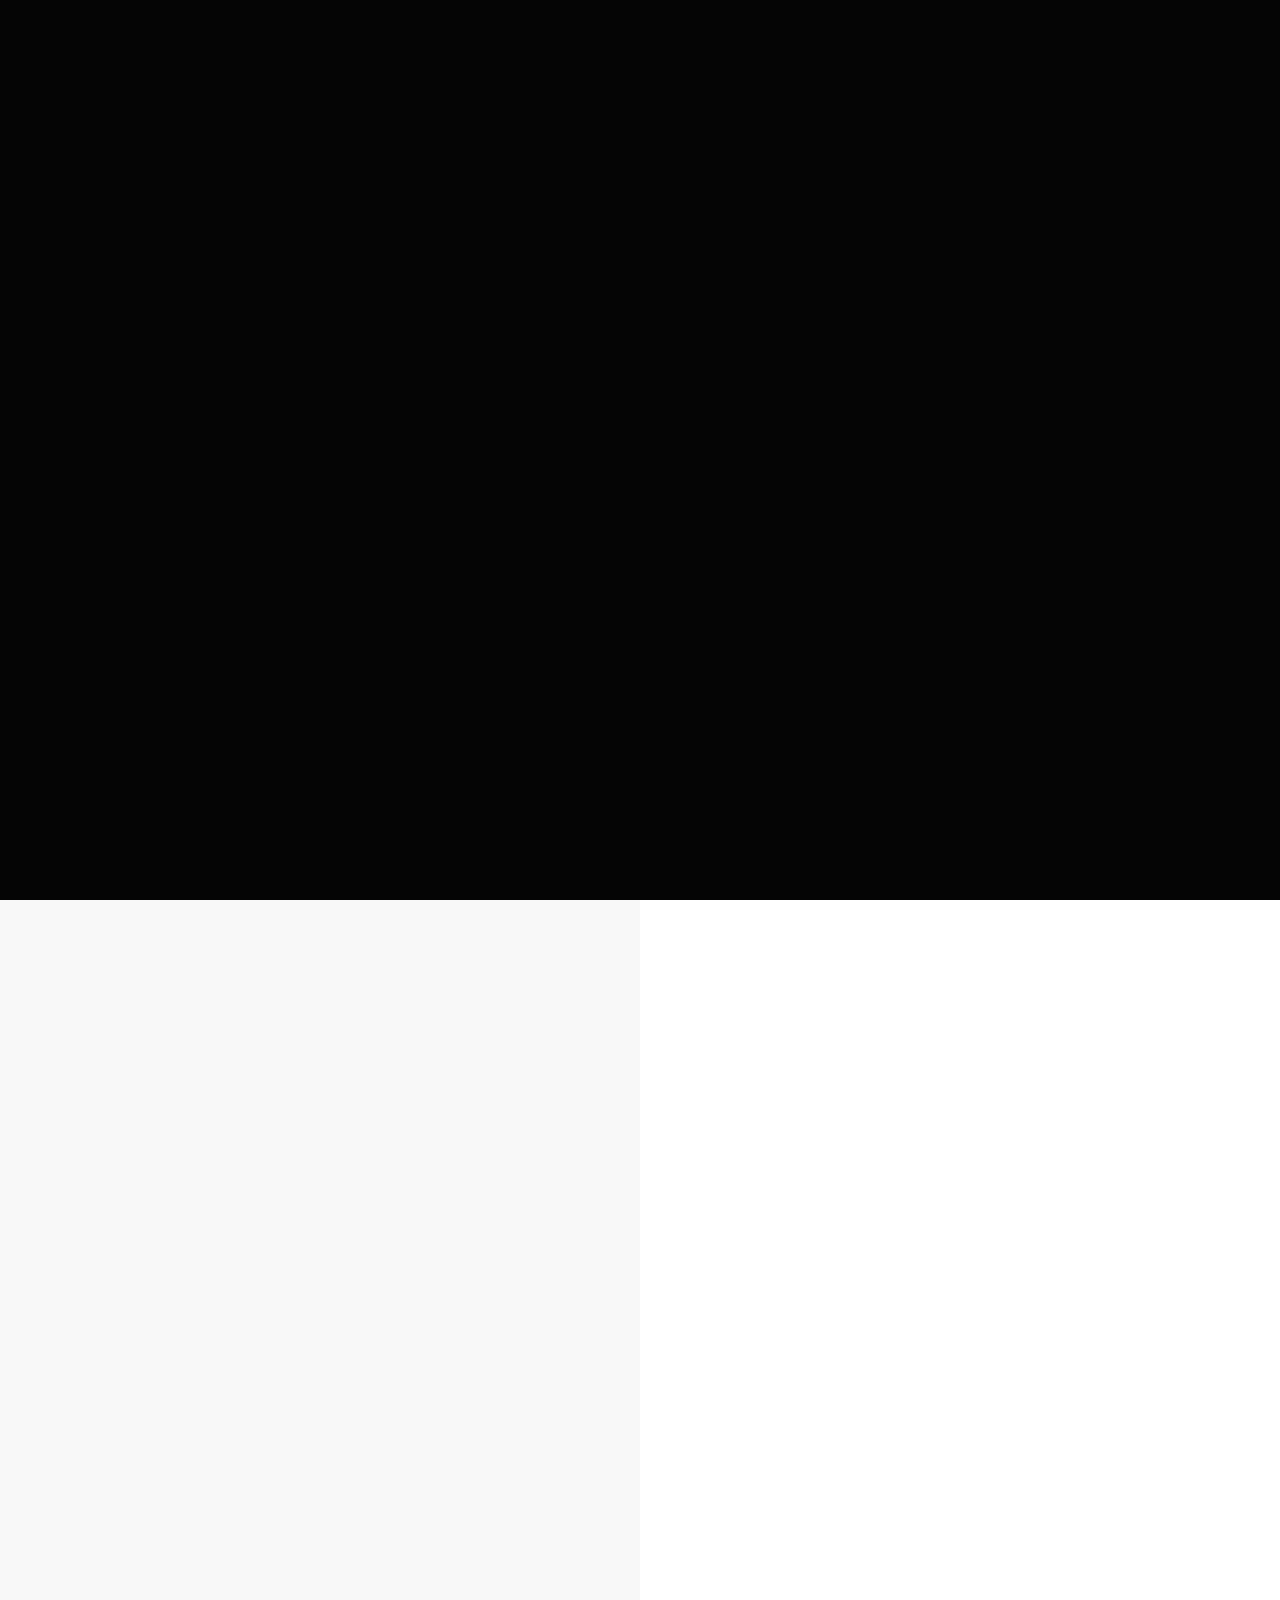
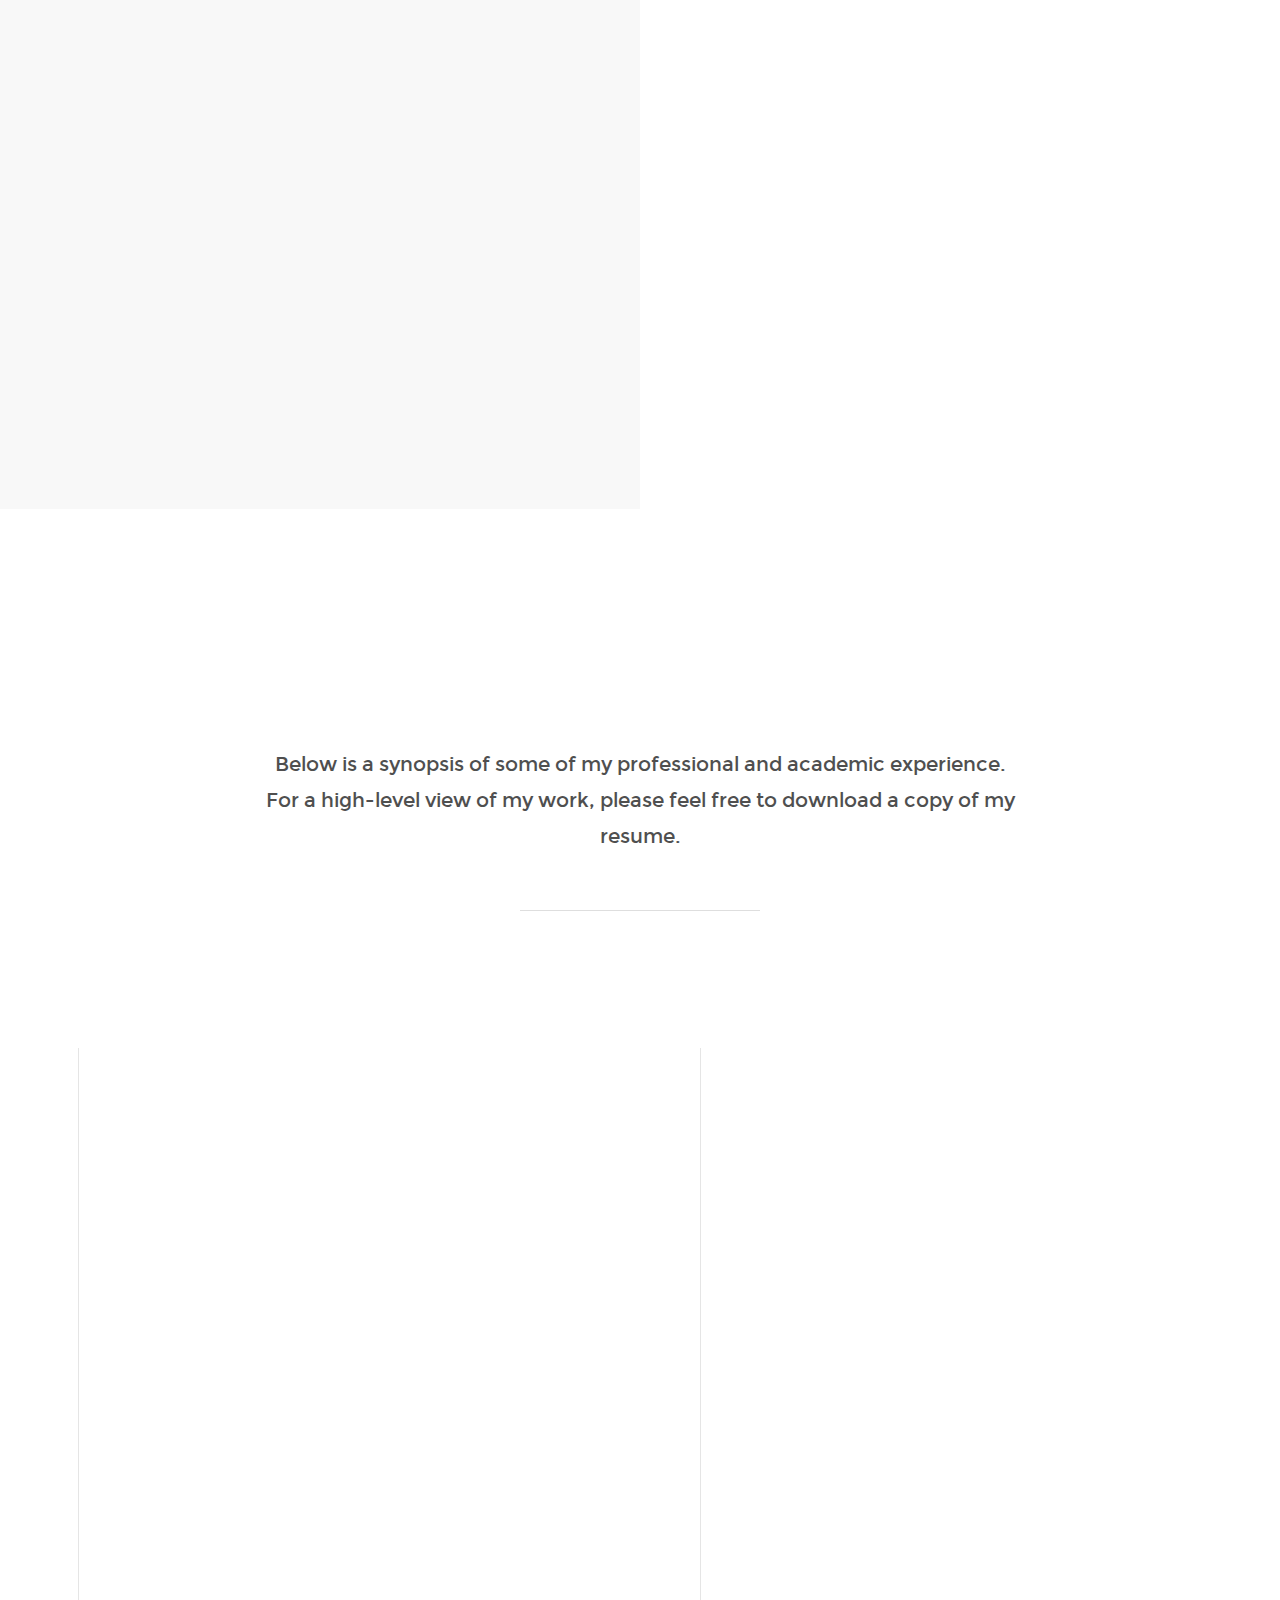
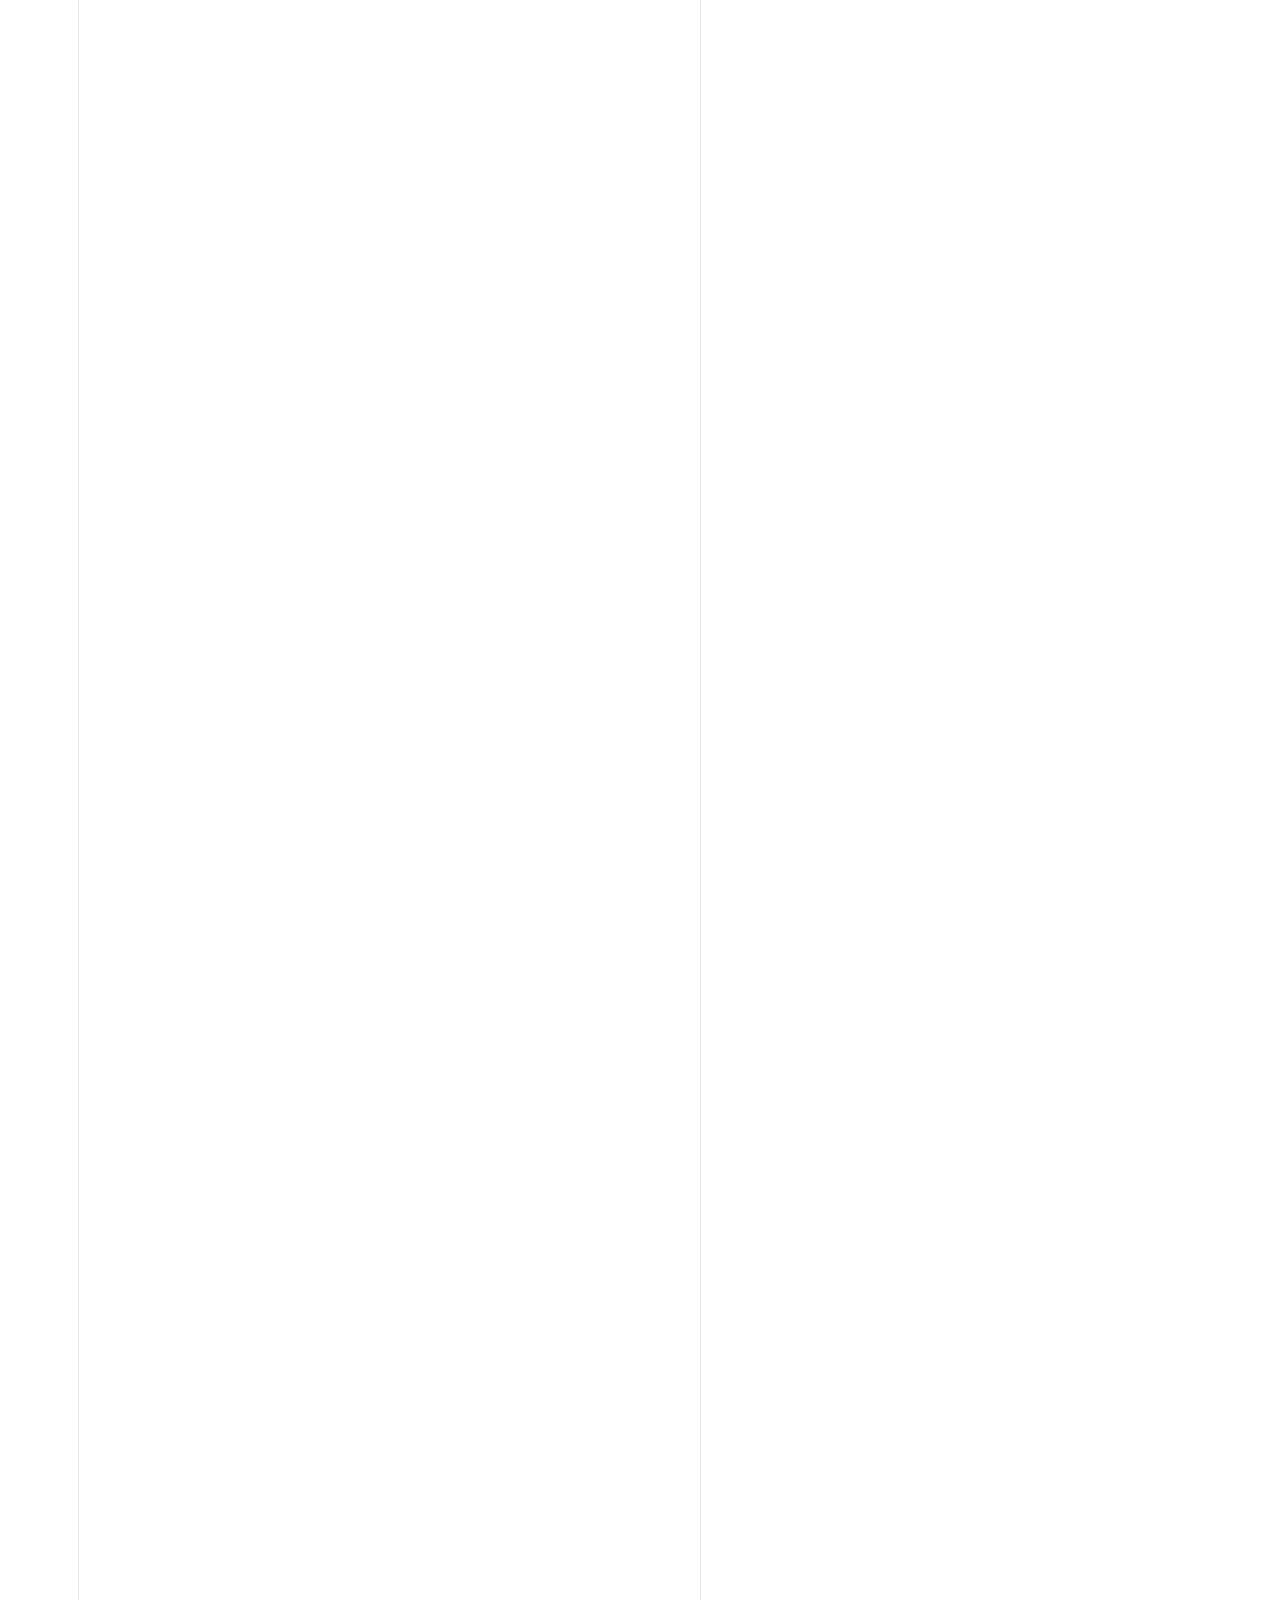
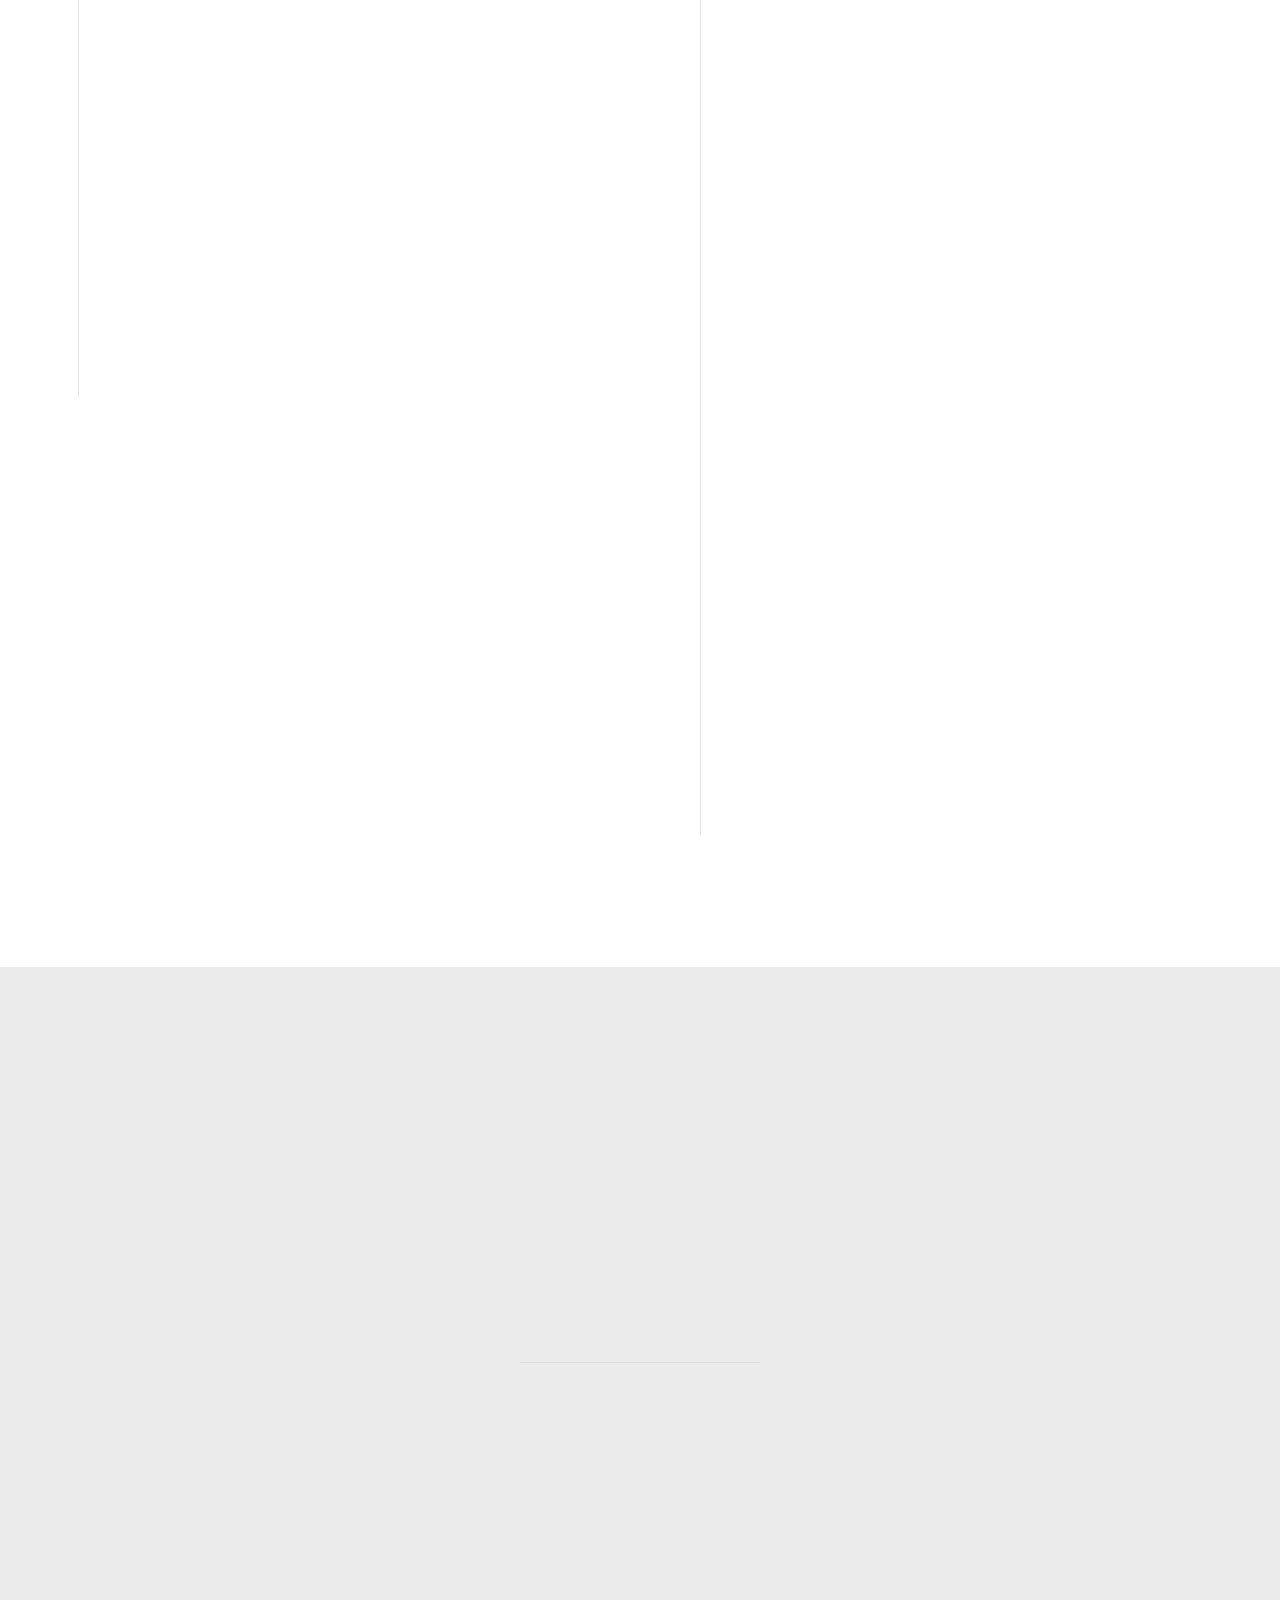
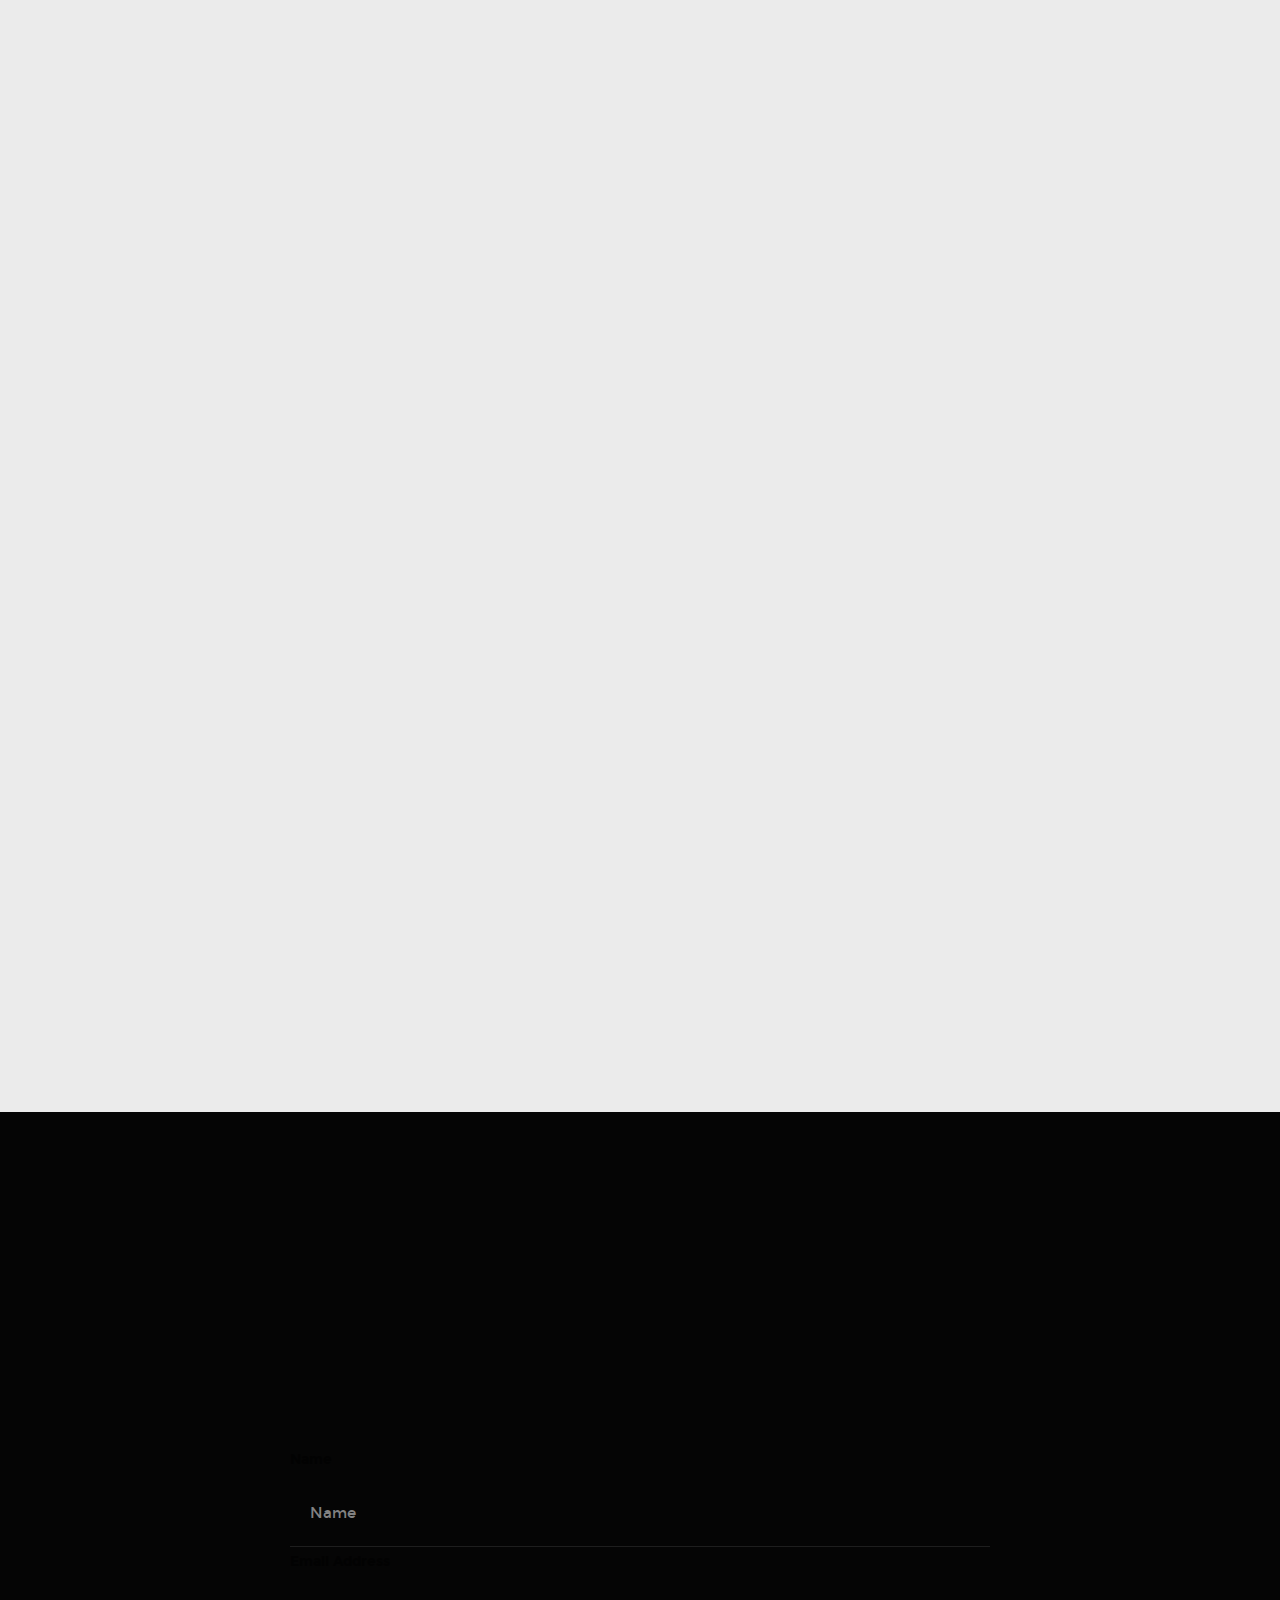
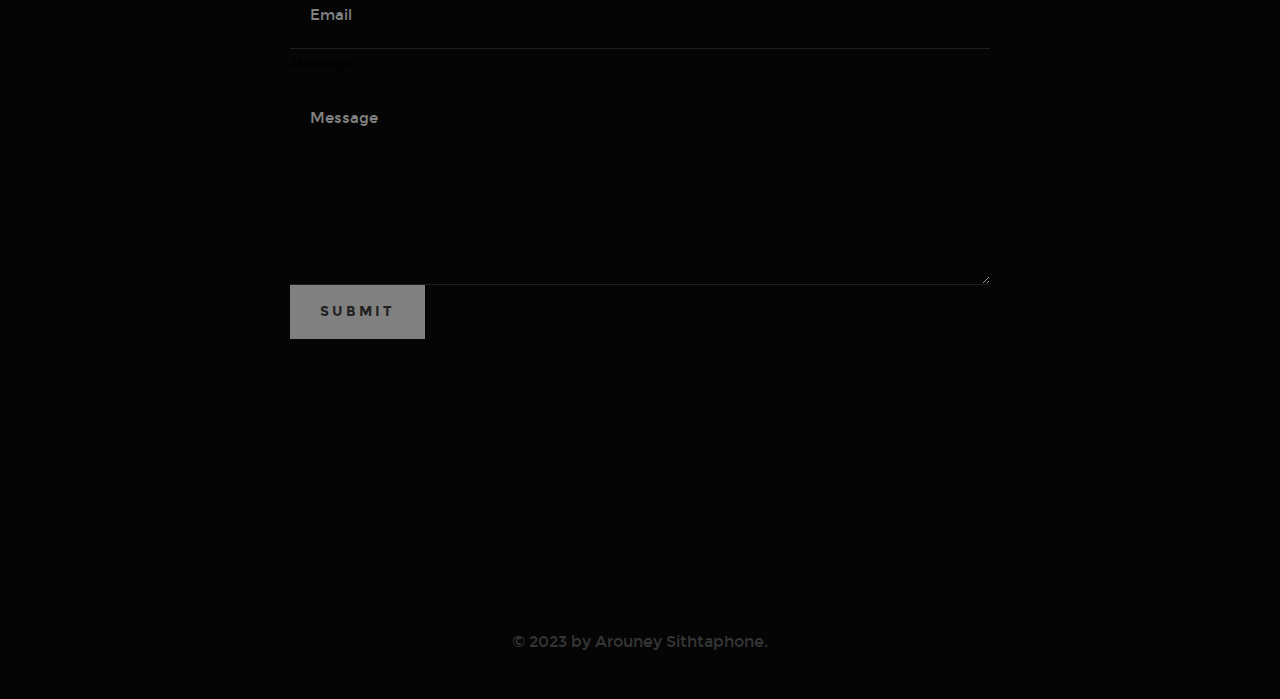
==== commit d8ab0246: "Update index.html" ====
--- a/index.html
+++ b/index.html
@@ -123,18 +123,17 @@
 					<h3 class="animate-this">about.</h3>
 	   			<h1 class="animate-this">meet arouney sithtaphone.</h1>
 
-	   			<p class="lead animate-this">Hi! I'm Arouney Sithtaphone - a STEAM diversity advocate and future engineer. </p>					
+	   			<p class="lead animate-this">Hi! I'm Arouney Sithtaphone - a STEAM diversity advocate and aspiring engineer. </p>					
 				</div>   		
 
    			<p class="animate-this">
-   			 I am a current first-year biomedical engineering major at the University of Rhode Island in Kingston, RI. My interests lie in STEAM, social work, and business.
+   			As a second-year Biomedical Engineering major at the University of Rhode Island, I am dedicated to breaking barriers and engineering the future with a focus on accessibility and racial equity.
    			</p>
 
-   			<p class="animate-this">I grew up with great role models, but only some are afforded that opportunity. Representation matters and every young person should be able to see someone like them in whatever field they may choose. I want to be an engineer that many little girls can look up to and envision themselves as. I love the limitless applications of STEAM and believe in using it to reimagine the current systems in which we live. So let's use STEAM to make our existing systems more just and equitable. </p>
+   			<p class="animate-this">Growing up with strong role models, I understand the importance of representation and strive to be someone that young girls can look up to in engineering. I’m passionate about leveraging STEAM to reimagine and improve the systems we live in, making them more just and equitable. </p>
 			
 			<p class="animate-this">
-			 My recent focus has been on creating accessibility and racial equity in my community. The Harbour Youth Center in Woonsocket, RI, has a special place in my heart for the countless hours of work I've put in with them to provide teens in RI with real work experience. I found my love and passion for serving others and providing valuable STEM resources to my community through the Youth Center. Since then, I have partnered with countless other organizations. If you want to know more, don't hesitate to contact me or download my CV. I appreciate your interest! </p>
-
+			At the URI Wearable Biosensing Lab, I’m diving into hands-on research, working on prototyping wearable devices and developing innovative testing methods for vital-sign monitoring. This experience fuels my dedication to creating solutions that enhance accessibility and serve underserved communities. If you’re interested in learning more about my work or connecting over shared passions, feel free to reach out or download my CV. Thanks for stopping by!
    			<p>
    				<a href="mailto:arouney@arouney.com" class="button full-width animate-this">Contact Me</a>
    				<a href="images/arouneyResume.pdf" download class="button button-primary full-width animate-this">Download Resume</a>
@@ -148,22 +147,22 @@
 	   			<h3 class="animate-this">my goals.</h3>
 	   			<h1 class="animate-this">what's next for me.</h1>
 
-	   			<p class="lead animate-this">I am currently pursuing a major in biomedical engineering. I specifically want to be able to create low-costs medical devices and prosethetics to low-income communities.</p>
+	   			<p class="lead animate-this">I’m currently pursuing a major in Biomedical Engineering with a vision to develop low-cost medical devices and prosthetics for low-income communities. My focus is on creating accessible solutions that make a real difference where it’s needed most.</p>
 					
 				<p class="animate-this">
-   			 In the meantime, storytelling and community initiatives are my main focus. Even the smallest choices can lead to more just and equitable environments. That is why I spend time honing my skills and passions to bring to whatever projects I work on.
+   			 Beyond academics, I am deeply engaged in storytelling and community initiatives. I believe that even small actions can pave the way for more just and equitable environments. That’s why I invest time in honing my skills and passions, ensuring that my work has a meaningful impact.
    			</p>
 			
 				<p class="animate-this">
-					My work goes beyond academics. I want to make lasting, meaningful impressions on the people I meet. The best way to learn is to teach. And I hope that one day I will be able to teach many young people about my experiences and my work.
+					My goal is to leave a lasting impression on those I encounter. I firmly believe that teaching is one of the best ways to learn, and I hope to one day share my experiences and knowledge with many young people.
 				</p>
 					
 				
 				<p class="animate-this">
-					In the long run, I would love to own a company creating accessible, low-cost medical devices for the public. I aim to make a global impact on the world. </p>
+					Looking ahead, I aspire to own a company dedicated to creating affordable, accessible medical devices that have a global impact. </p>
 					
 				<p class="animate-this">
-					 Besides all of that, I am ultimately a creator. I love to create; whether that means making music, designing websites, or just wondering what I will cook for my next meal, a part of me fulfills when I create. In addition, I'm an avid Studio Ghibli film viewer and would love to talk to anyone about my love for Ghibli.
+					 Creativity is at the heart of everything I do. Whether I’m making music, designing websites, or experimenting with new recipes, creating brings me joy. I’m also a devoted Studio Ghibli fan and would love to connect with fellow enthusiasts.
 				</p>
    			</div>
 
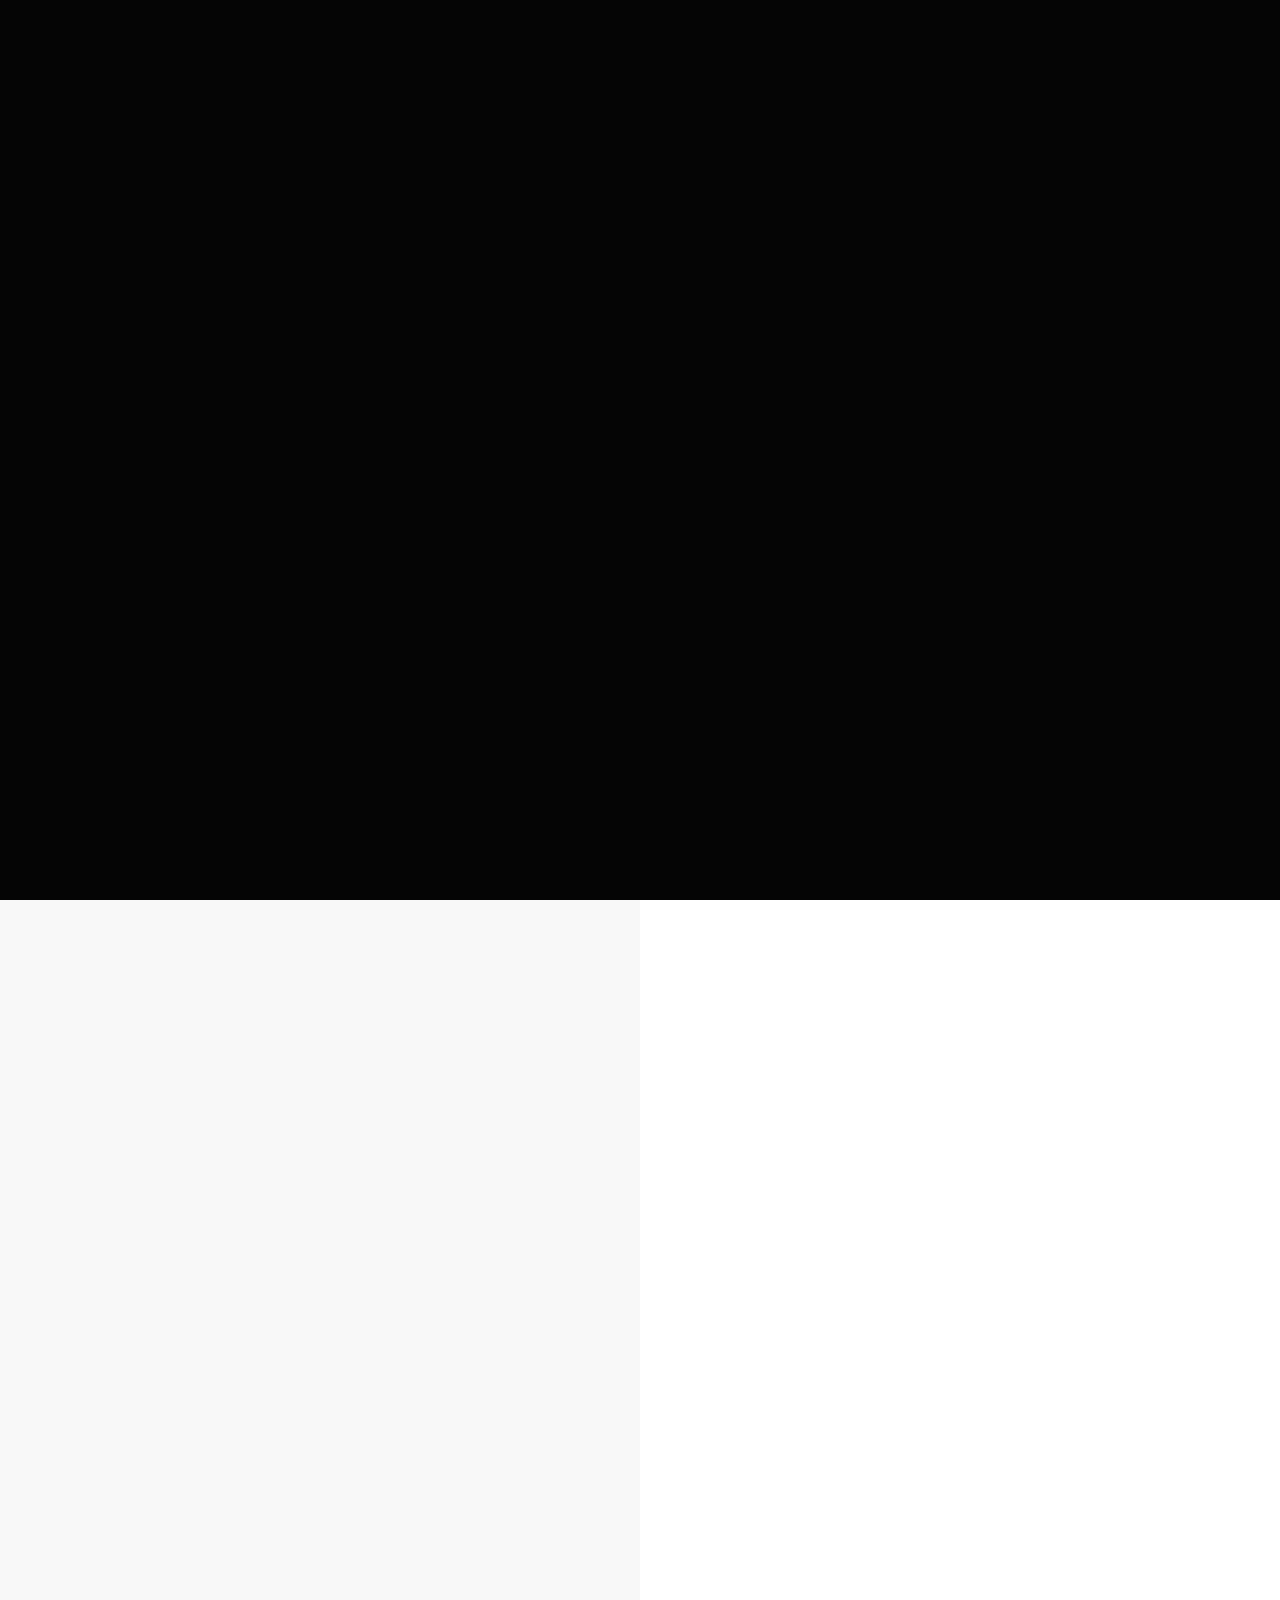
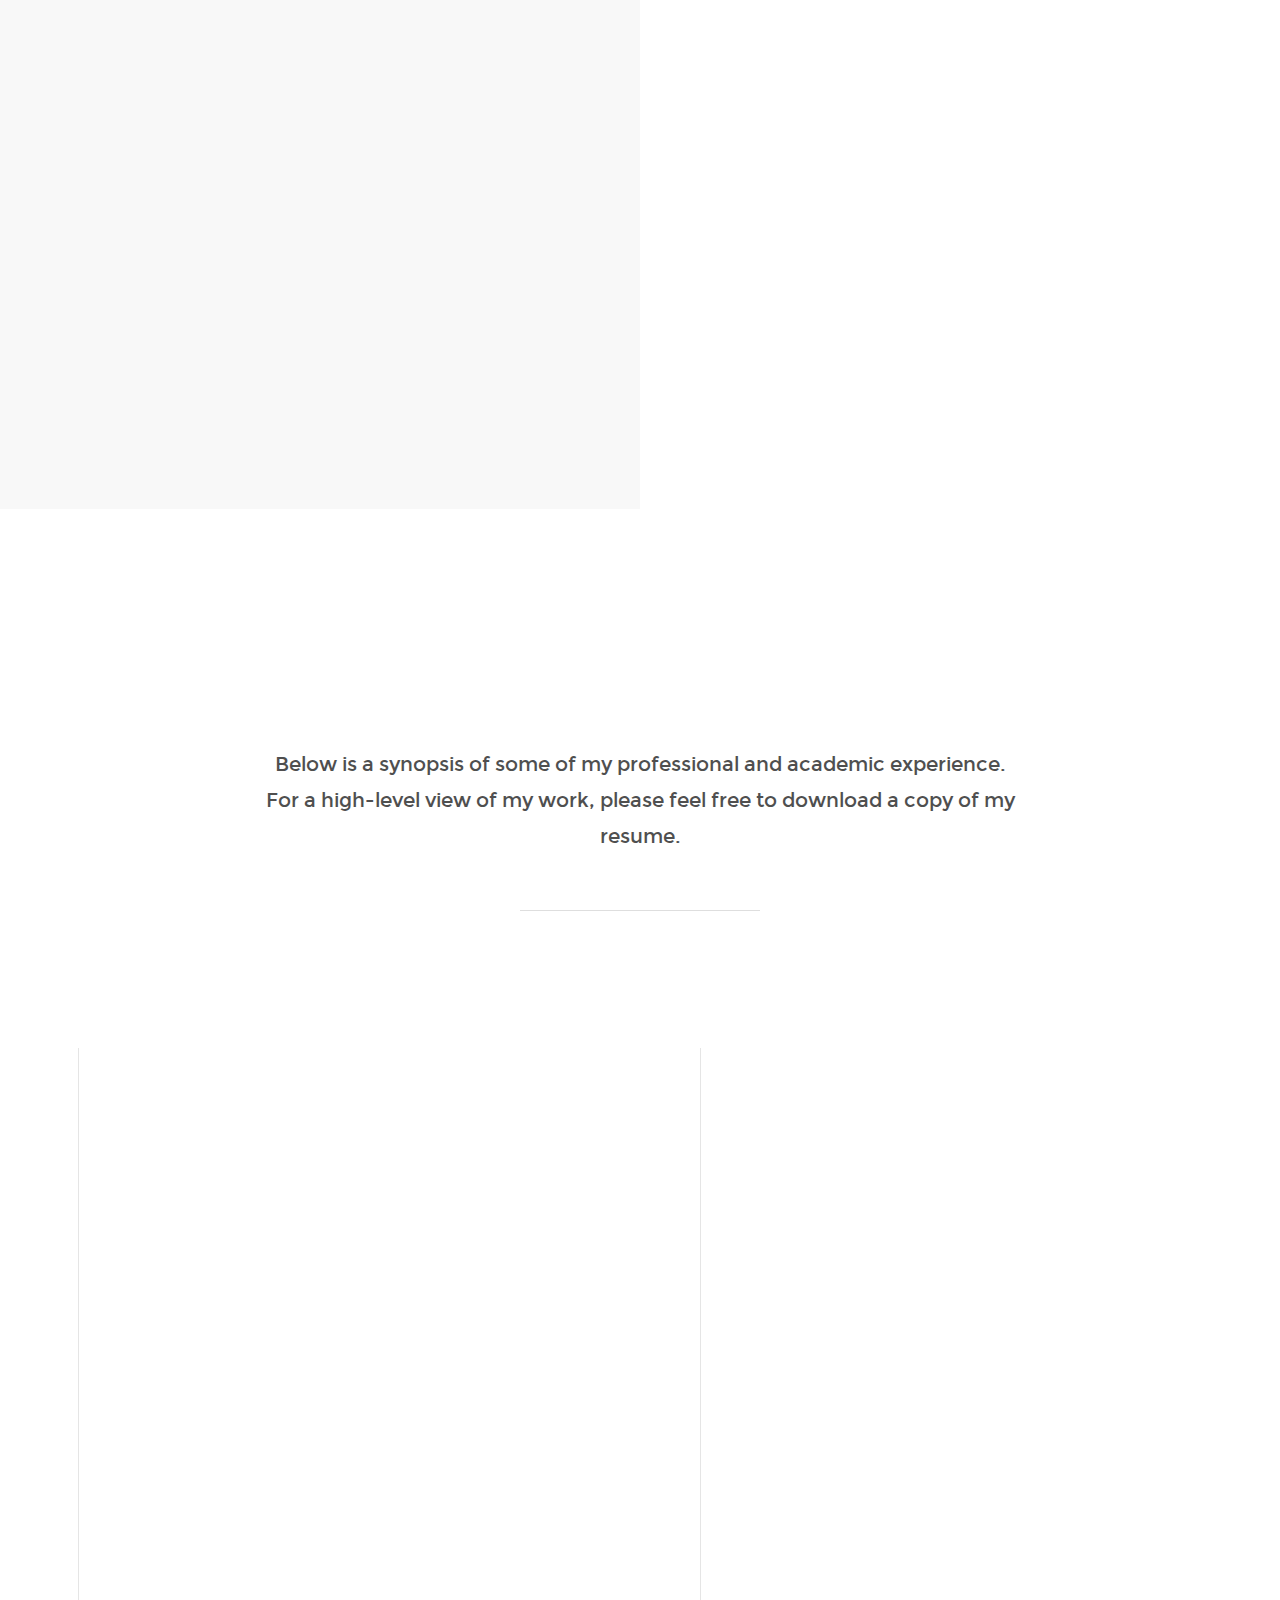
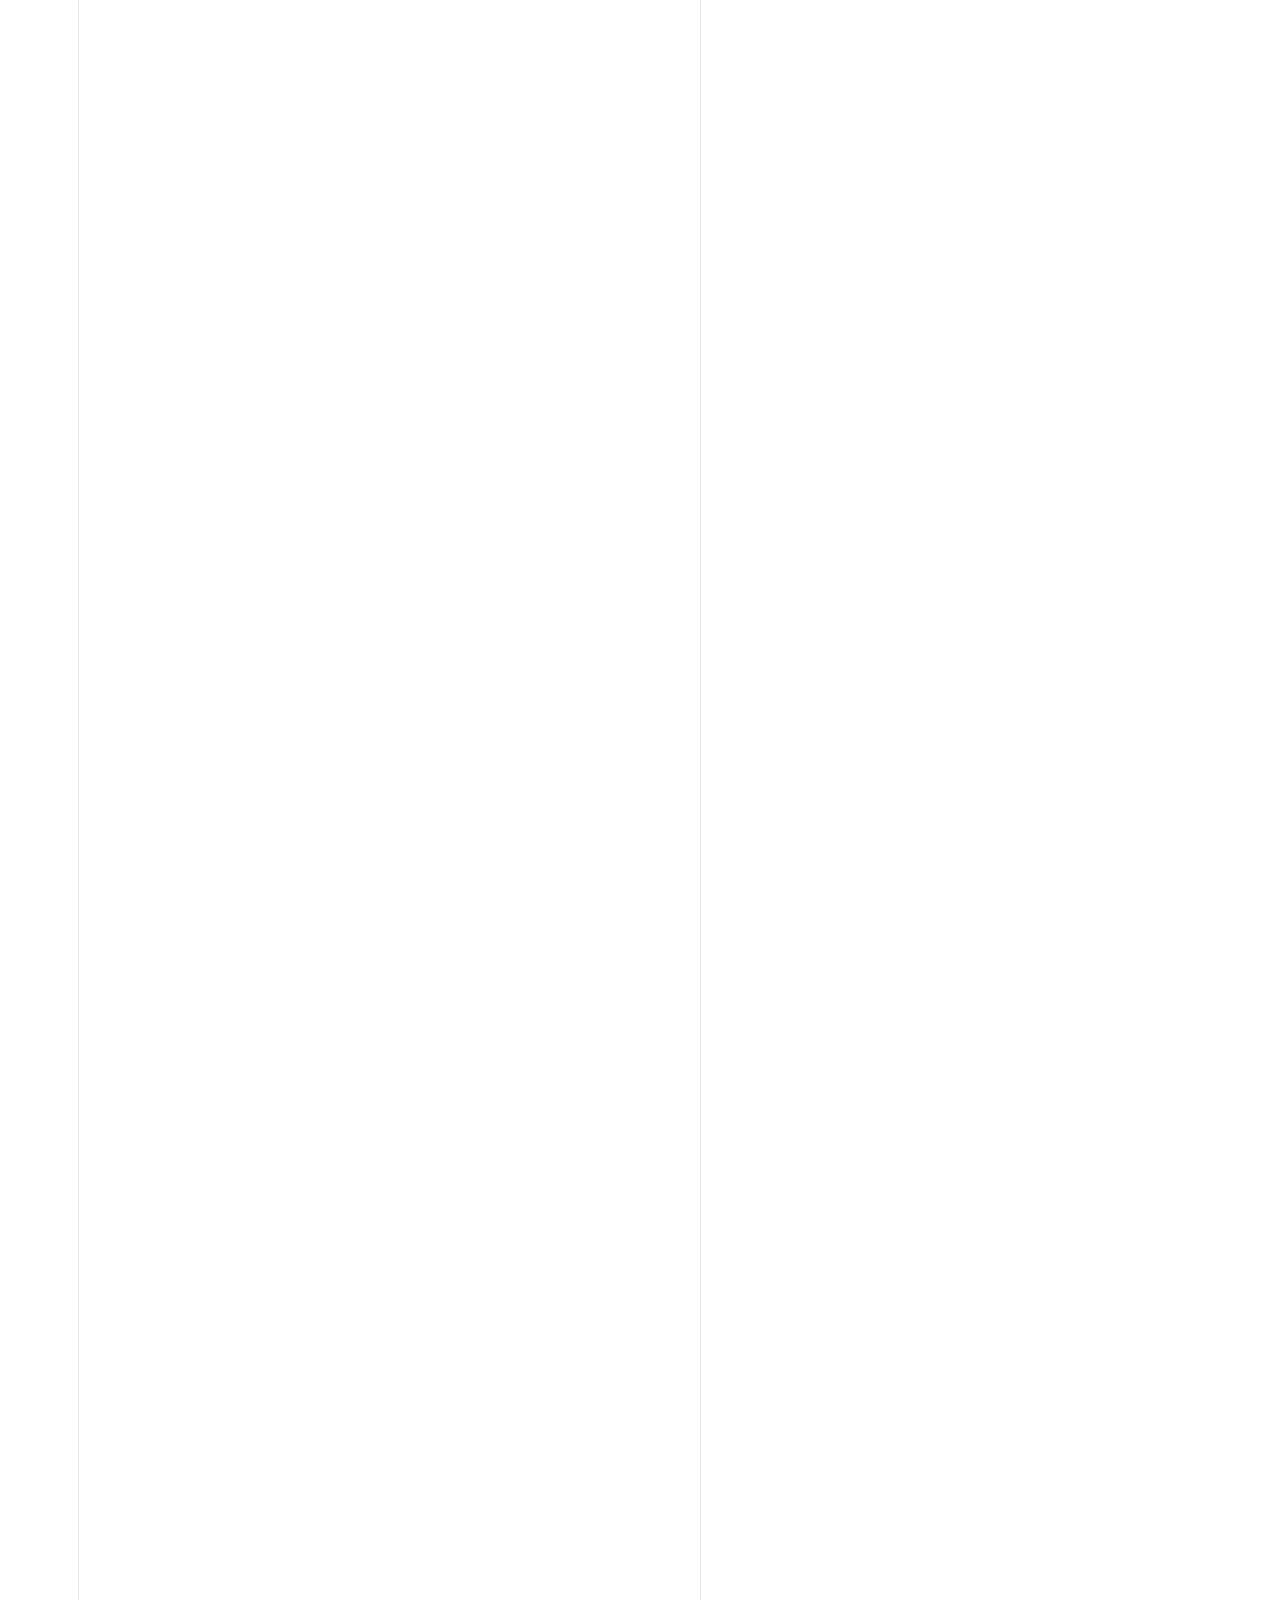
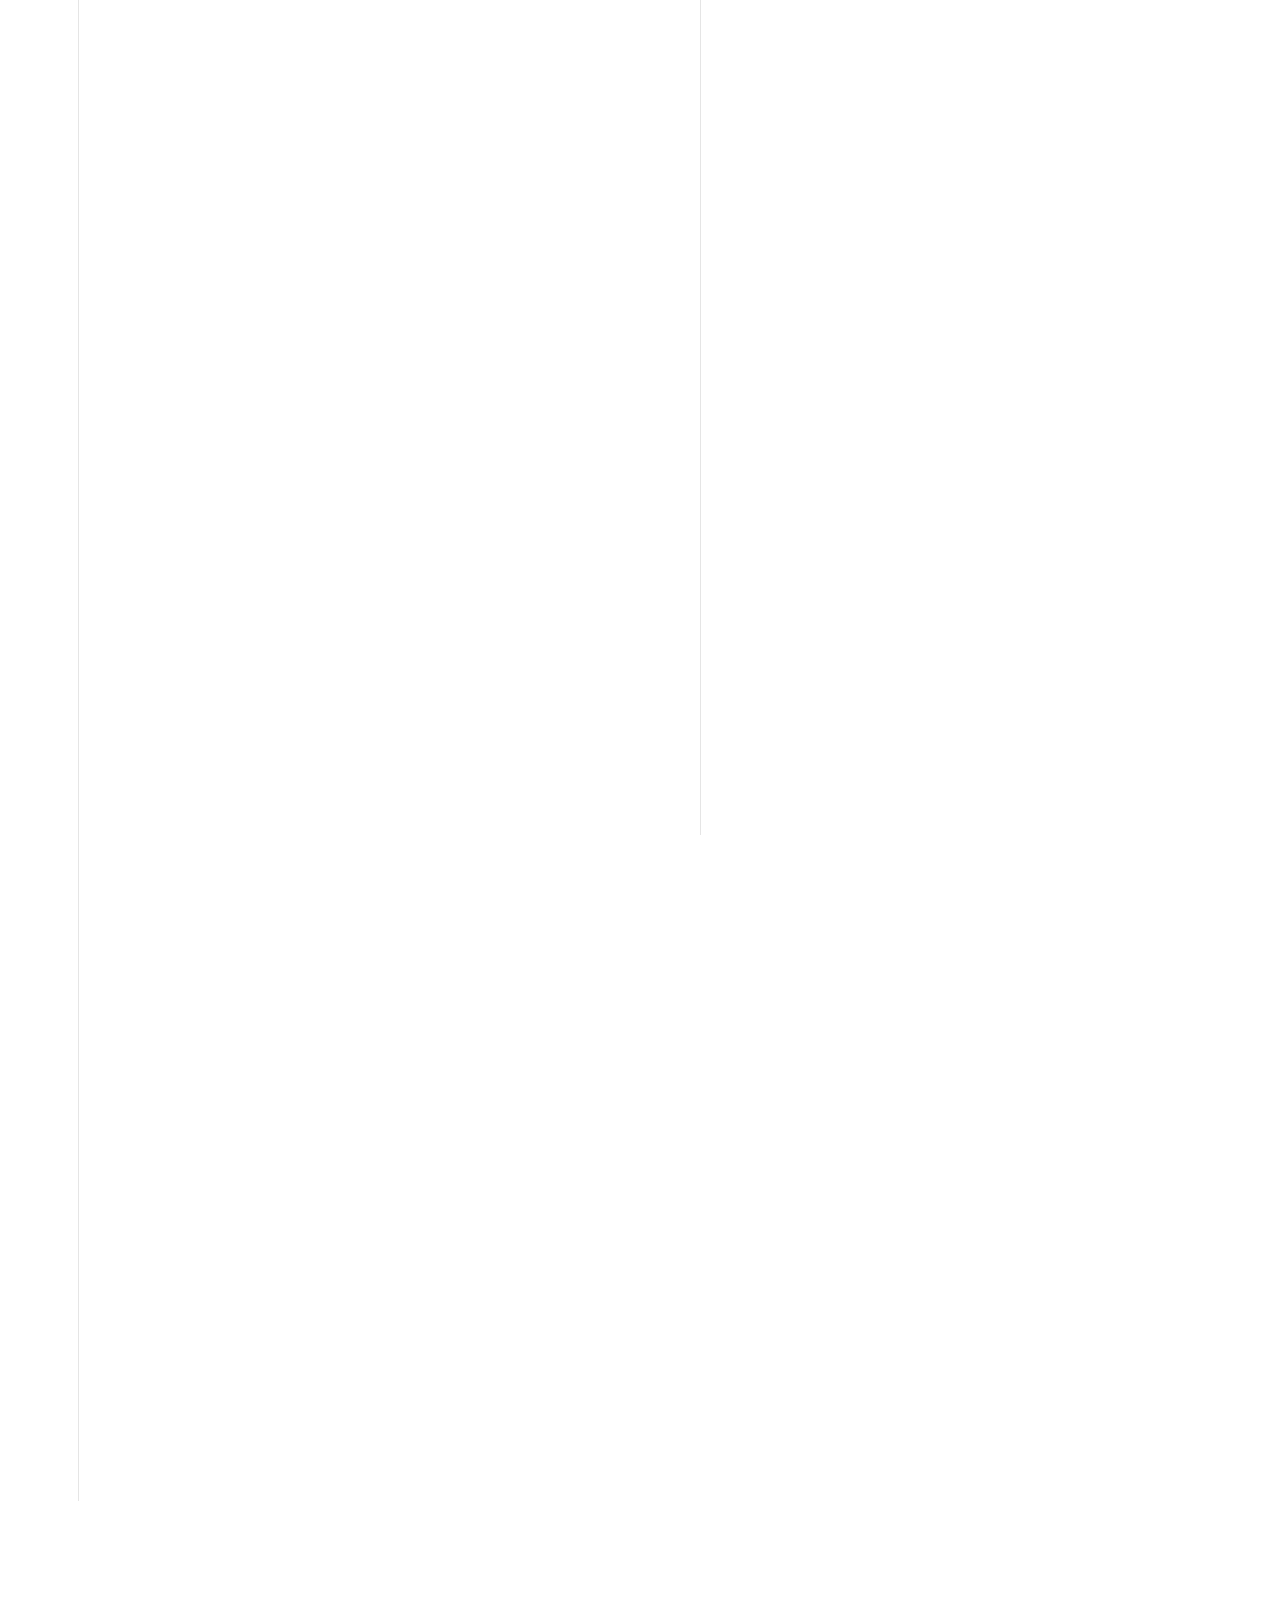
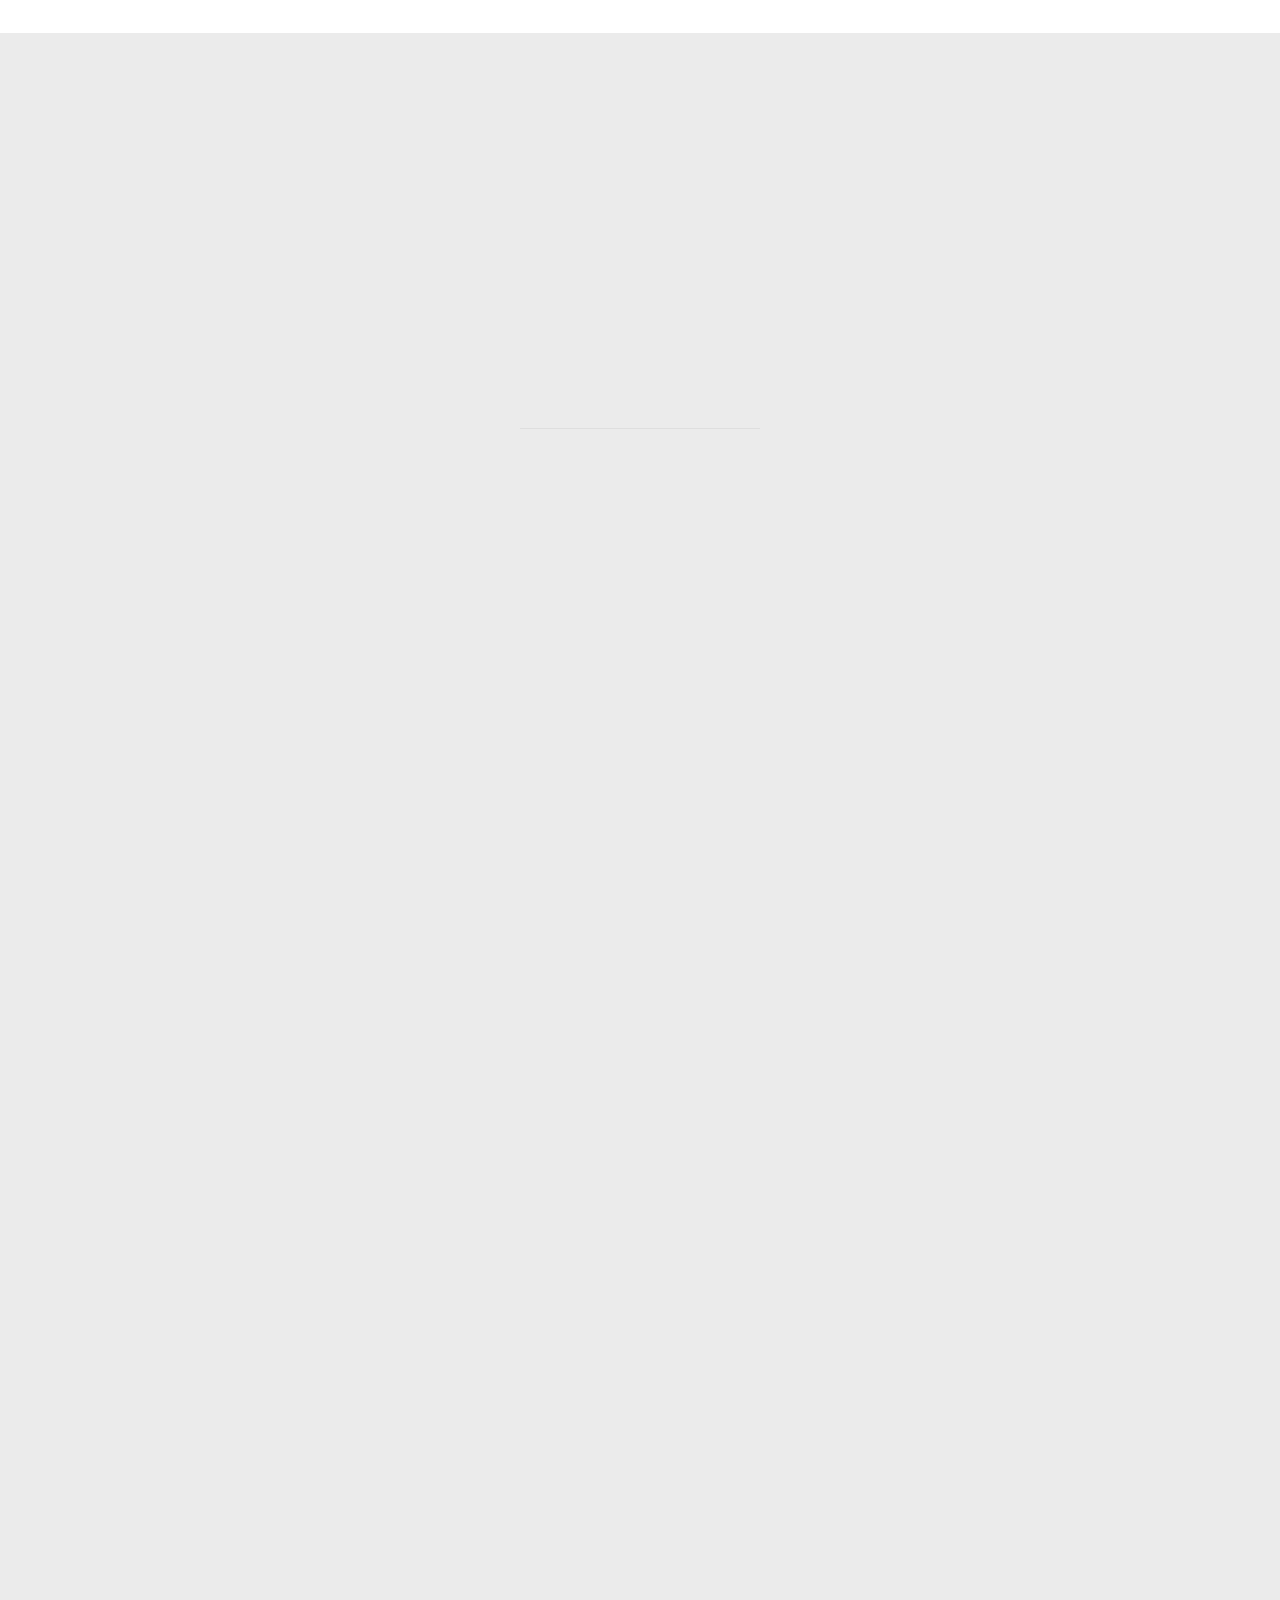
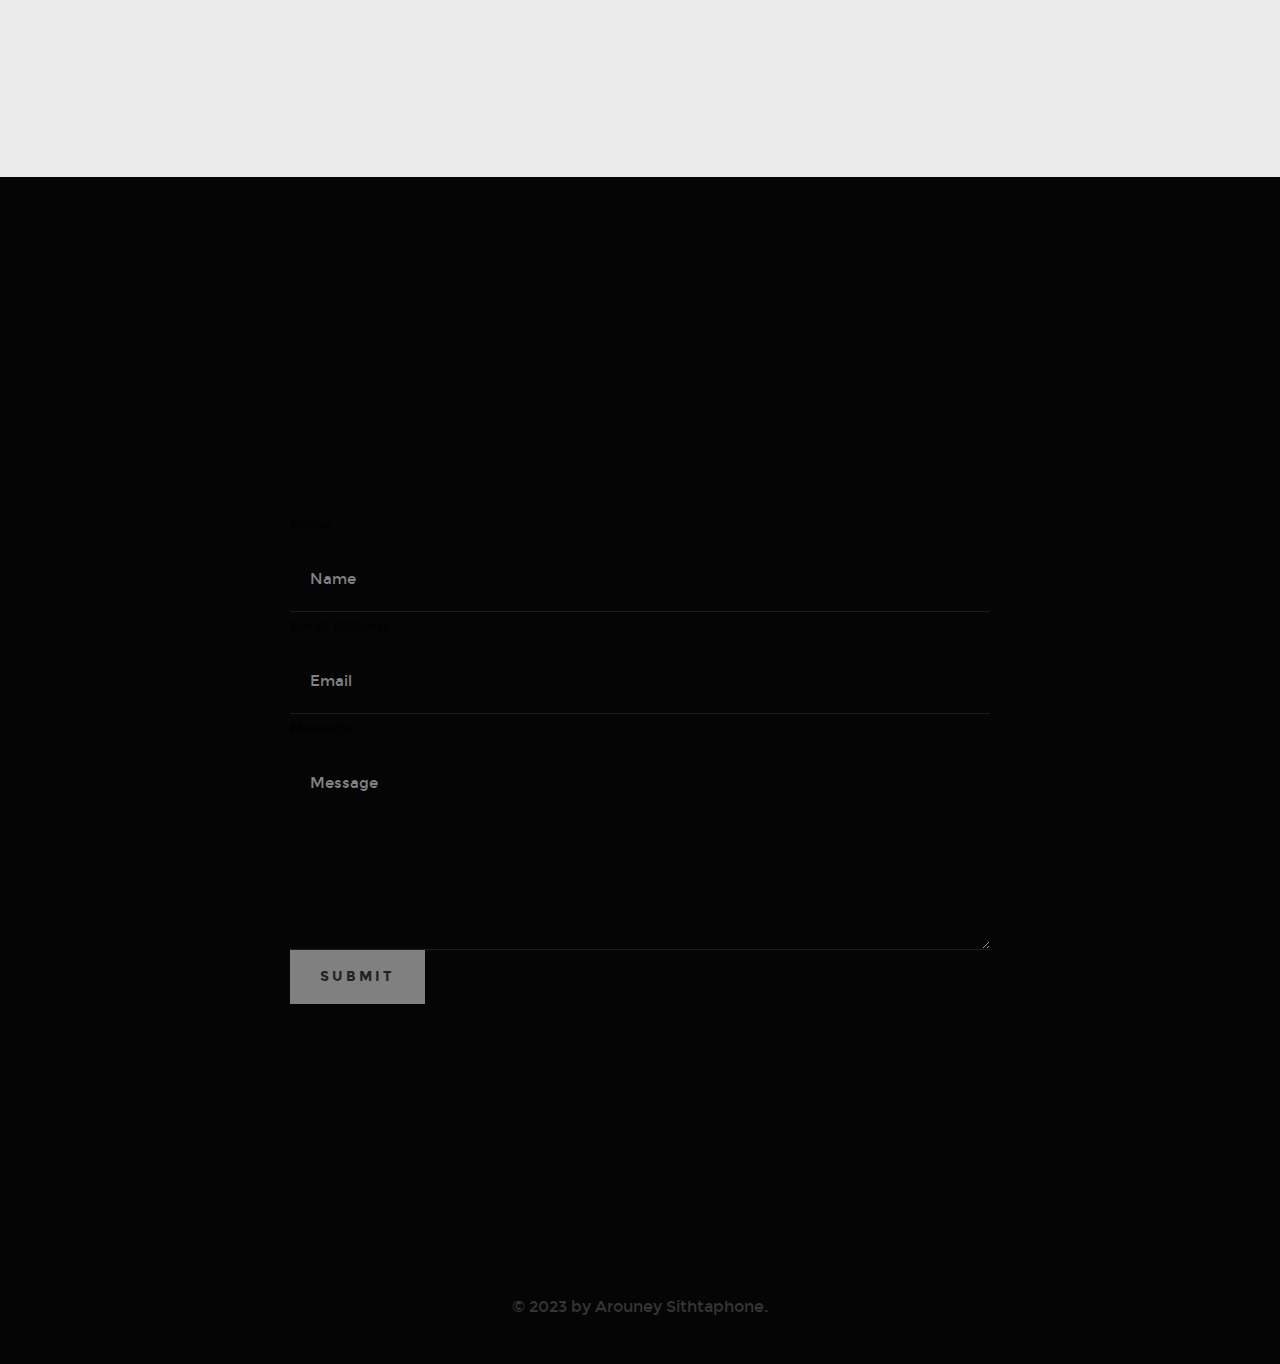
==== commit d19f9fd3: "Update index.html" ====
--- a/index.html
+++ b/index.html
@@ -211,20 +211,60 @@
 	   				<div class="timeline-desc">	   					
 	   					<p>
 						<ul>
-							<li> Utilize SOLIDWORKS & Fusion360 to 3D-print enclosures for wearable armband biosensors </li>
-							<li> Utilize ArduinoIDE to program Arduino for opioid detecting wearable biosensor </li>
+							<li> Prototype a vital–sign-collecting wearable armband using Fusion 360, silicone molding, textiles, & 3-D printing, iterating over  3+  prototypes </li>
+							<li> Develop comprehensive testing protocols to collect electrocardiogram (ECG) and electrodermal activity (EDA) signals from participants</li>
+							<li> Present research findings to peers and faculty, demonstrating technical and communication skills</li>
+						</ul>
+						</p>
+	   				</div>
+				</div> <!-- end timeline-block -->
+
+				<div class="timeline-block animate-this">
+	   				<div class="timeline-ico">
+	   					<i class="fa fa-briefcase"></i>
+	   				</div>
+	   				<div class="timeline-header">
+	   					<p class="timeframe">March 2024 - Present</p>
+	   					<h3>University of Rhode Island SMILE Program</h3>
+	   					<h4>High School Coordinator</h4>	   				
+	   				</div>
+	   				<div class="timeline-desc">	   					
+	   					<p>
+						<ul>
+							<li> Develop and implement engaging weekly STEM activities for an after-school club, fostering a hands-on learning environment for high school students from marginalized communities</li>
+							<li> Collaborate with educators and community partners to ensure activities are inclusive, culturally relevant, and aligned with educational standards</li>
+						</ul>
+						</p>
+	   				</div>
+				</div> <!-- end timeline-block -->
+
+				<div class="timeline-block animate-this">
+	   				<div class="timeline-ico">
+	   					<i class="fa fa-briefcase"></i>
+	   				</div>
+	   				<div class="timeline-header">
+	   					<p class="timeframe">August 2024</p>
+	   					<h3>Boston Scientific | National Action Council for Minorities in Engineering (NACME)</h3>
+	   					<h4>Extern</h4>	   				
+	   				</div>
+	   				<div class="timeline-desc">	   					
+	   					<p>
+						<ul>
+							<li> Participated in structured externship program, acquiring in-depth knowledge of Boston Scientific’s strategic planning and endoscopy division</li>
+							<li> Interacted with chapter leaders from various Employee Resource Groups, discussing diversity and inclusion initiatives</li>
+							<li> Explored industry trends and career development opportunities, gaining valuable insights into the field</li>
+							<li> Observed practical applications of medical devices and technologies in the Urology Immersion Lab, enhancing understanding of functionality and impact</li>
 						</ul>
 						</p>
 	   				</div>
 				</div> <!-- end timeline-block -->
 				
-				
 				<div class="timeline-block animate-this">
 	   				<div class="timeline-ico">
 	   					<i class="fa fa-briefcase"></i>
 	   				</div>
 	   				<div class="timeline-header">
-	   					<p class="timeframe">September 2022 - Present</p>
+	   					<p class="timeframe">September 2022 - May 2024</p>
 	   					<h3>Each Day Communications</h3>
 	   					<h4>Contract Web Developer</h4>	   				
 	   				</div>
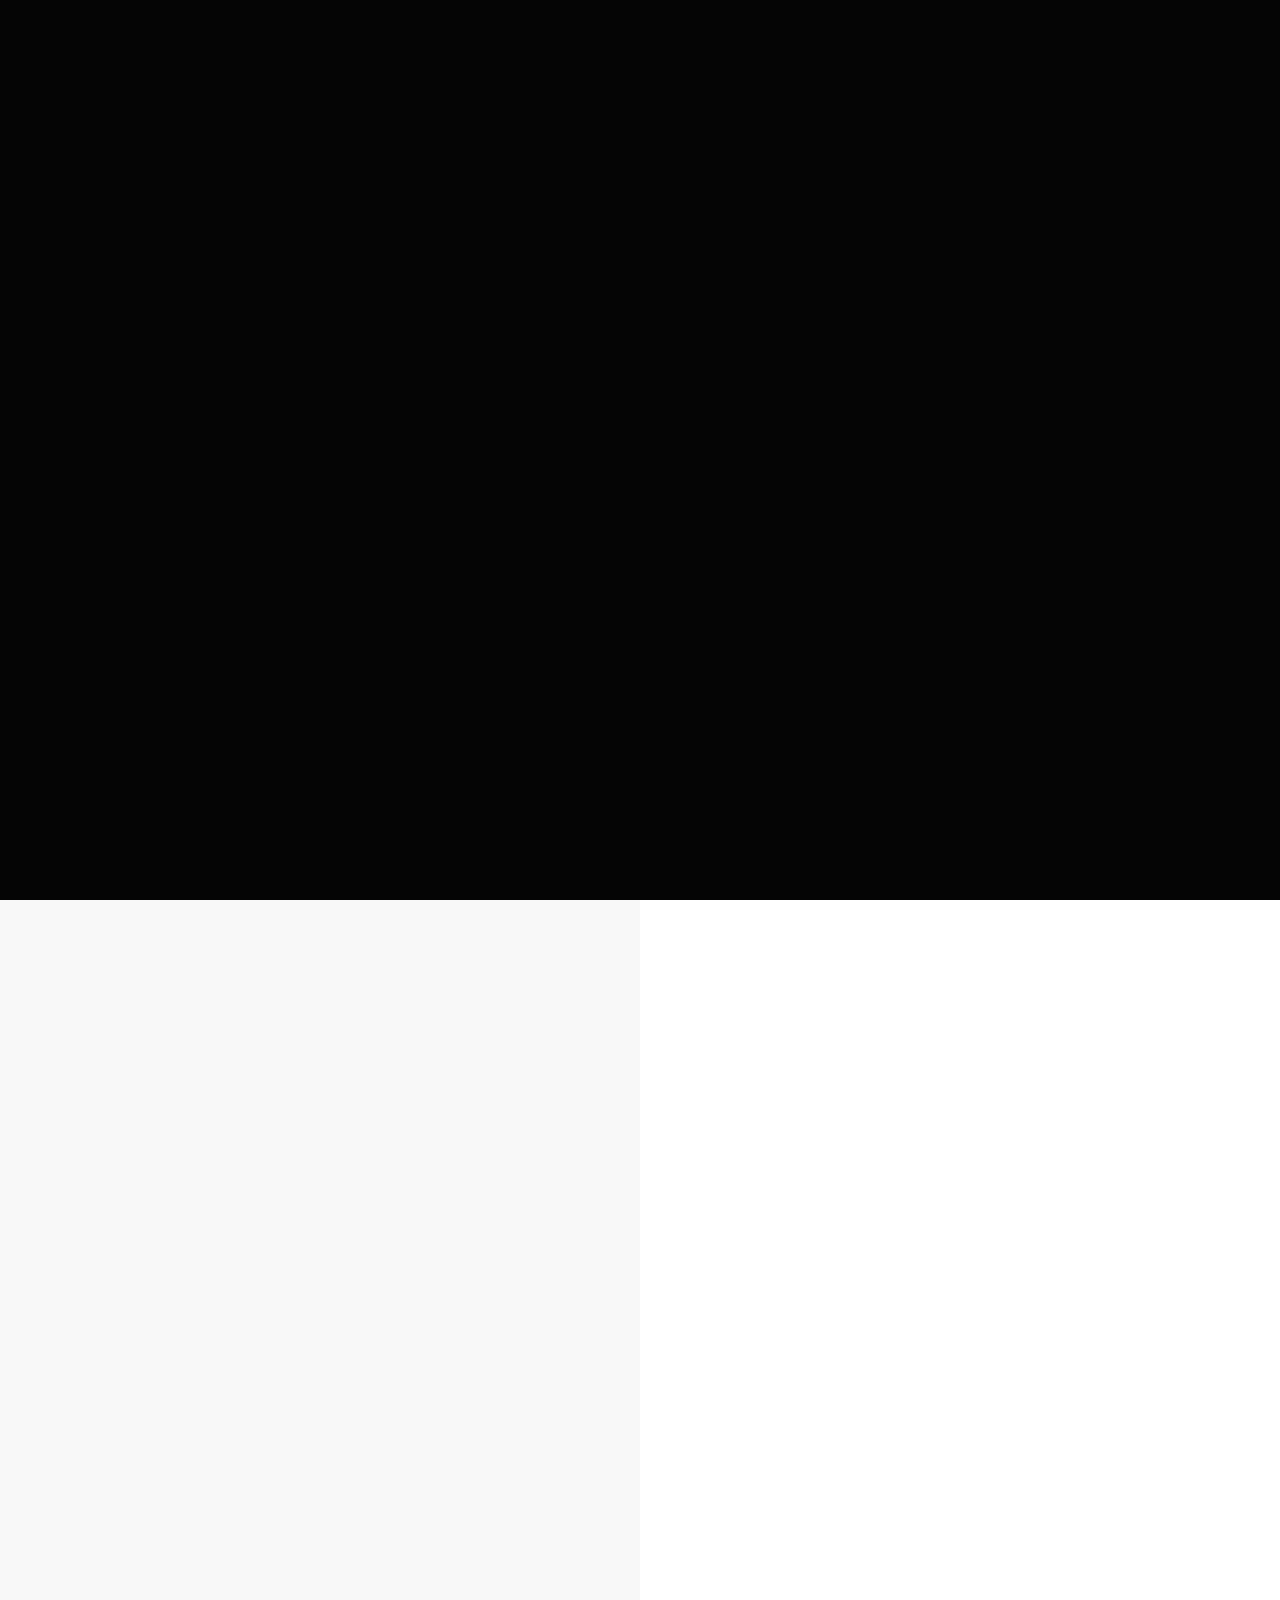
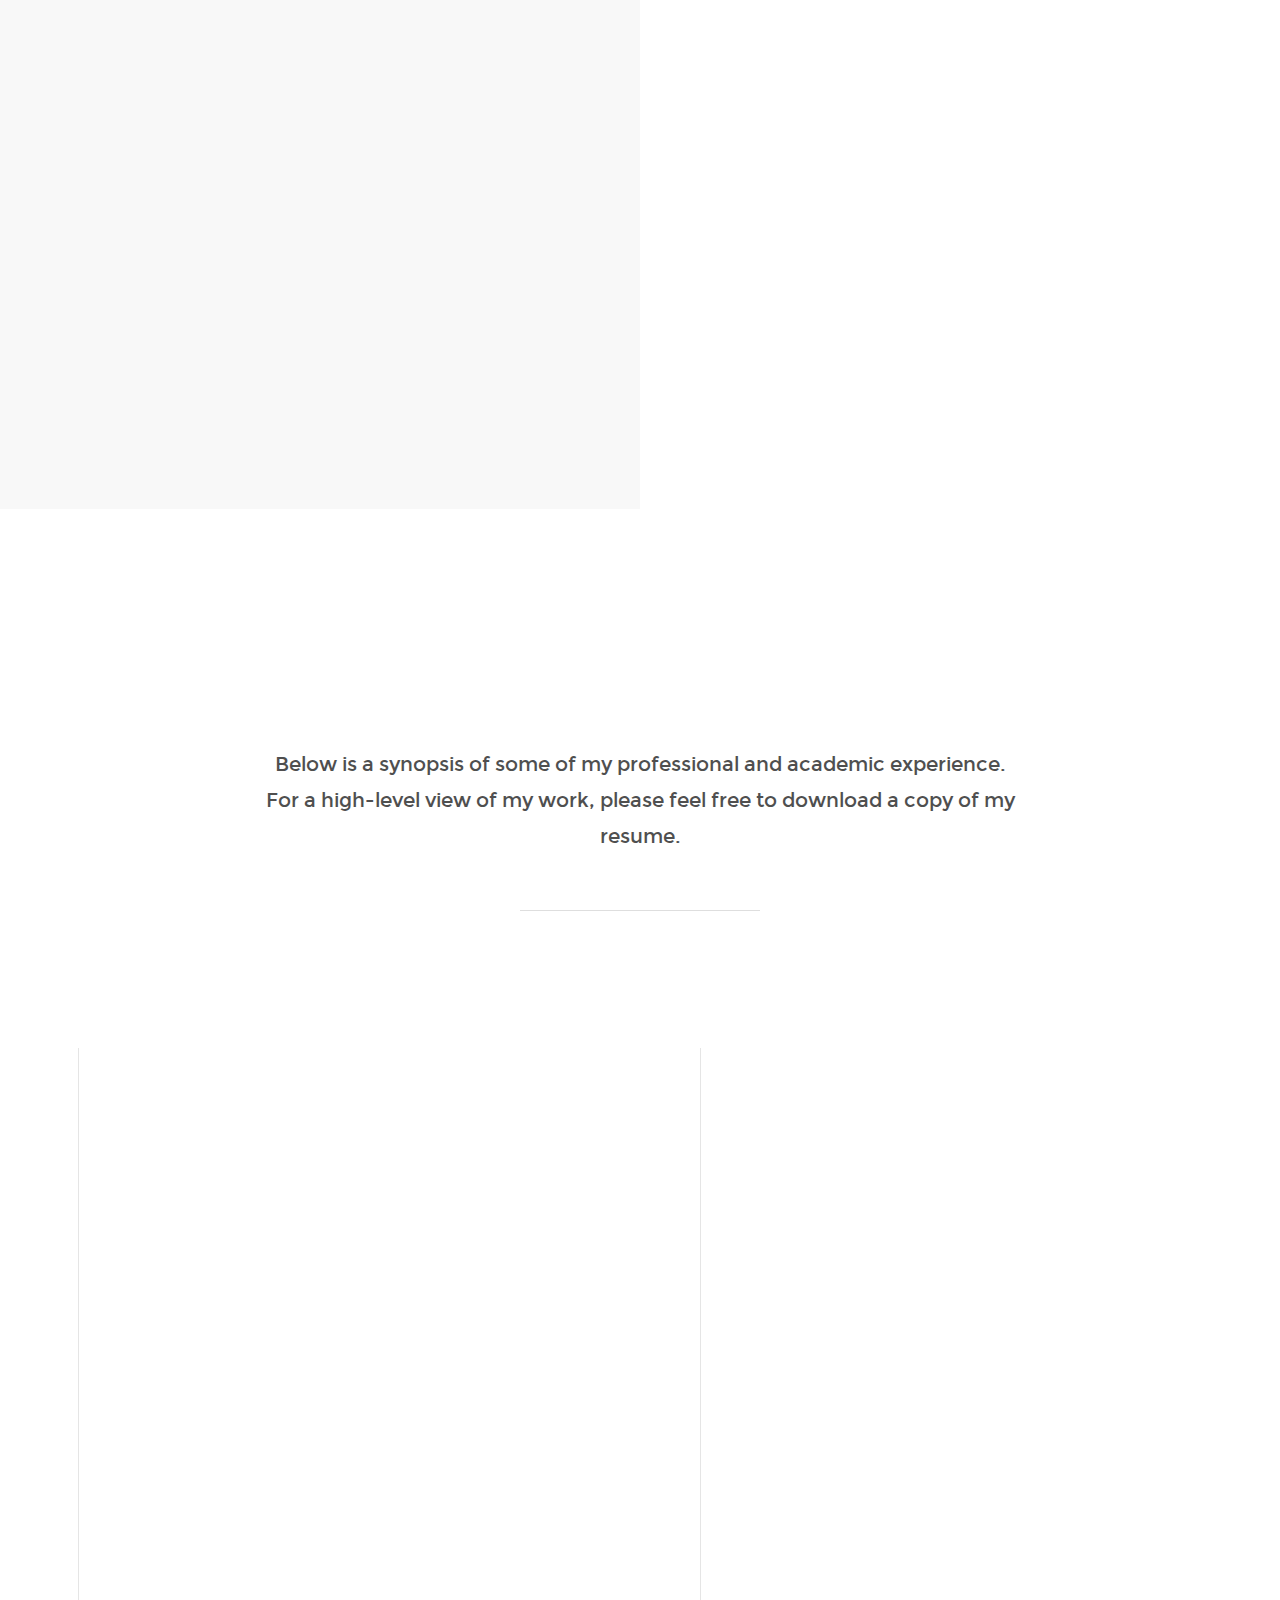
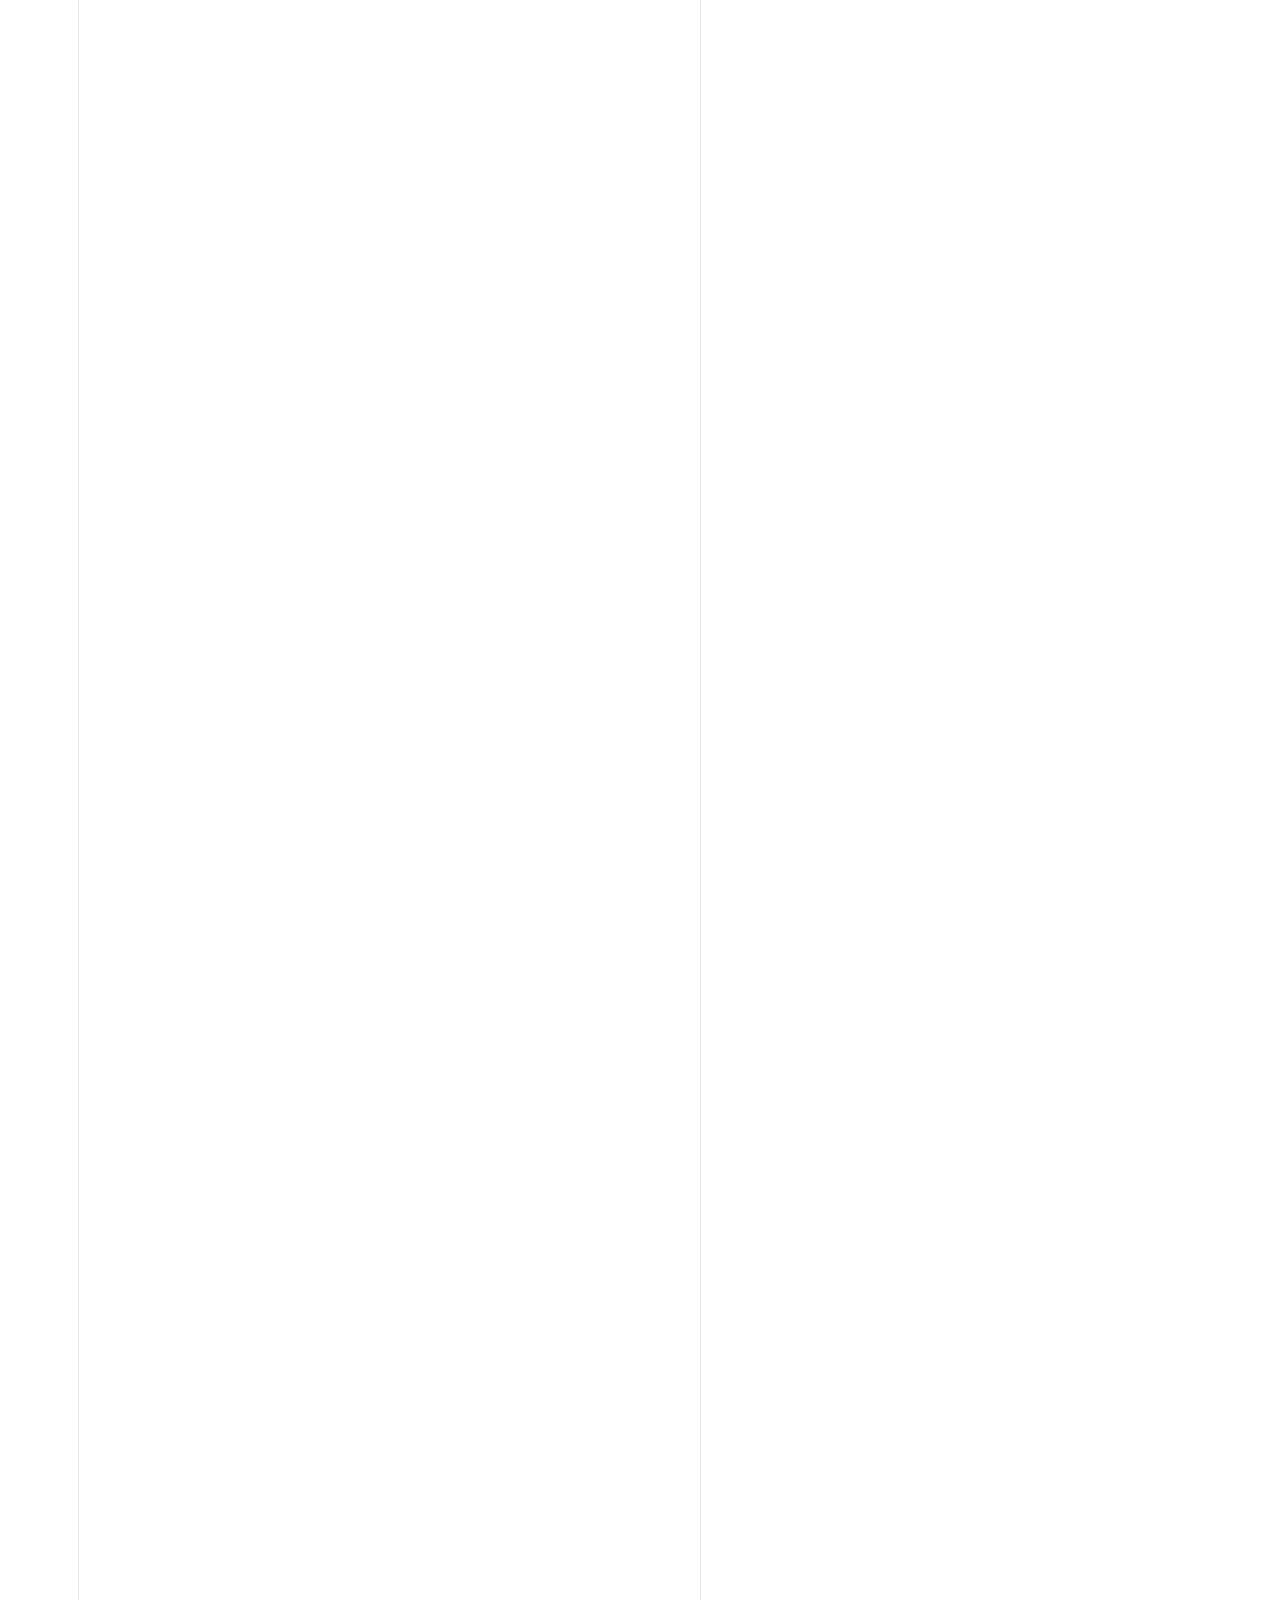
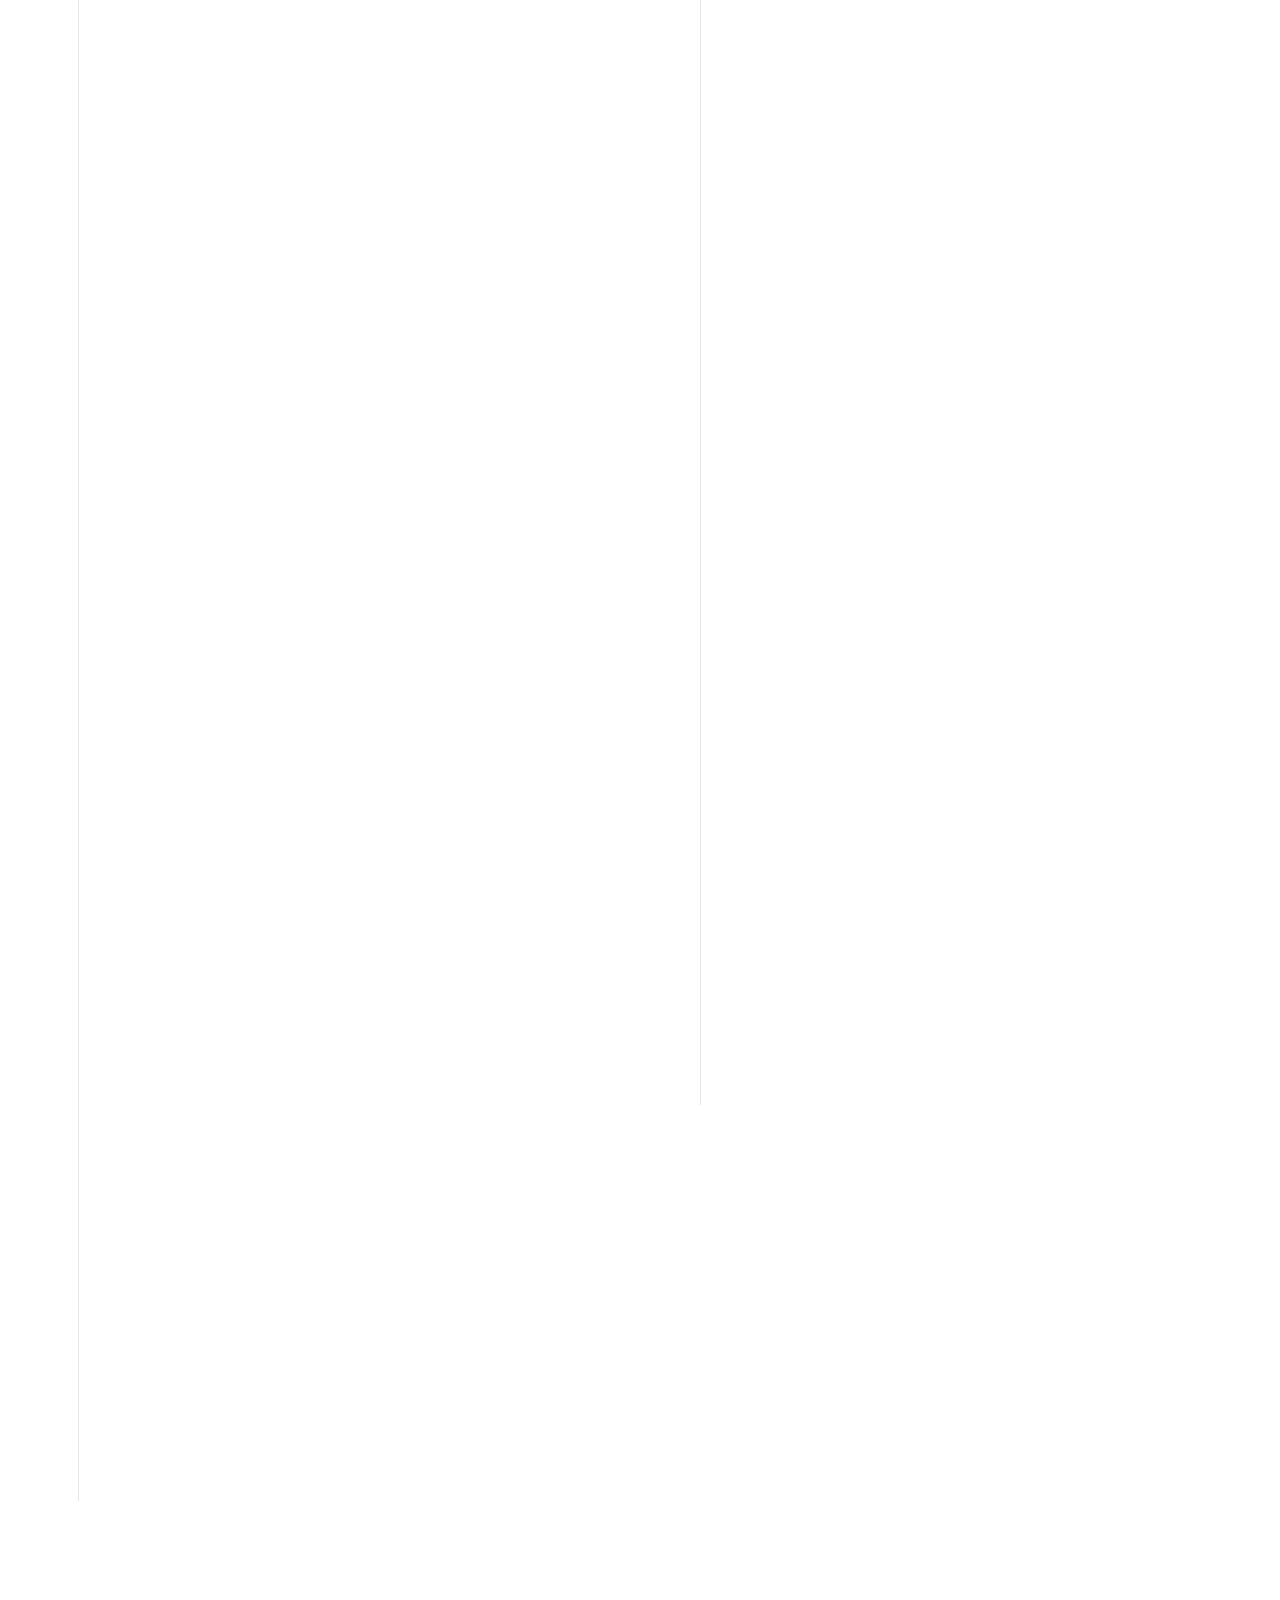
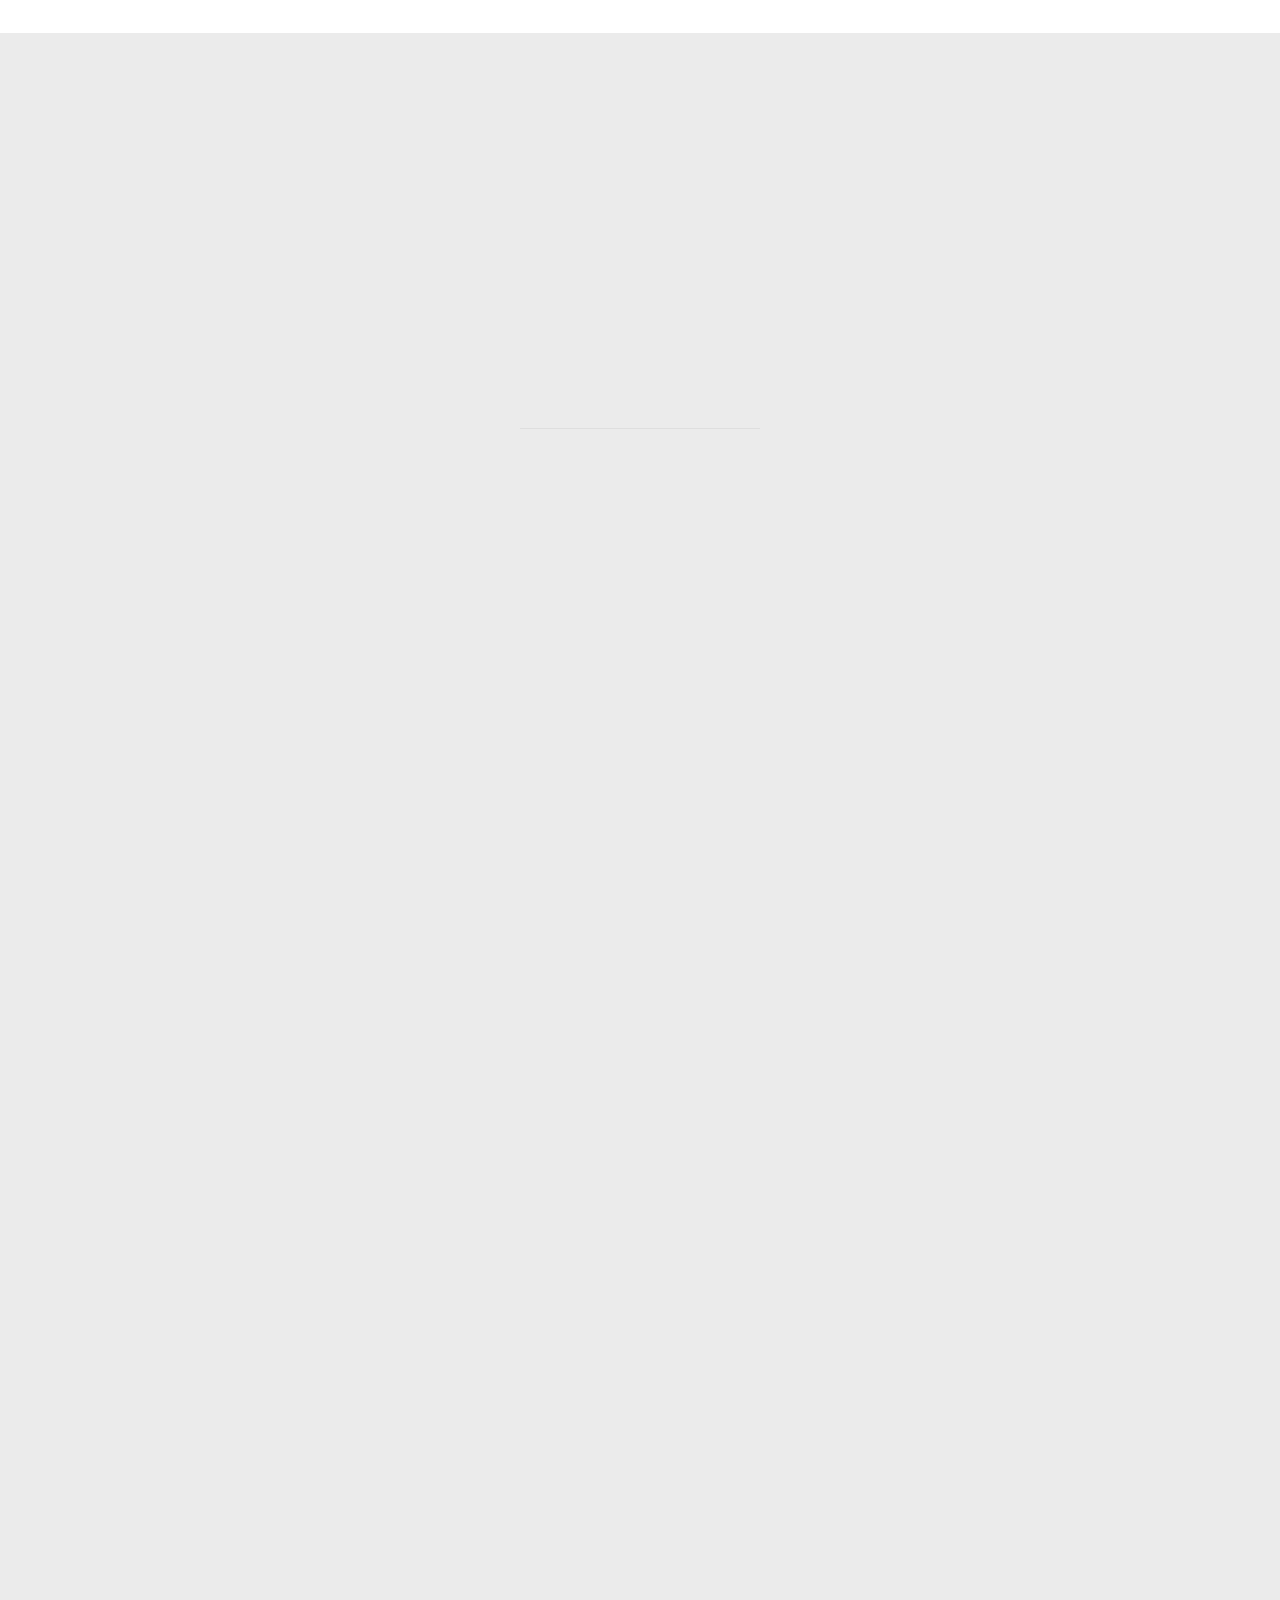
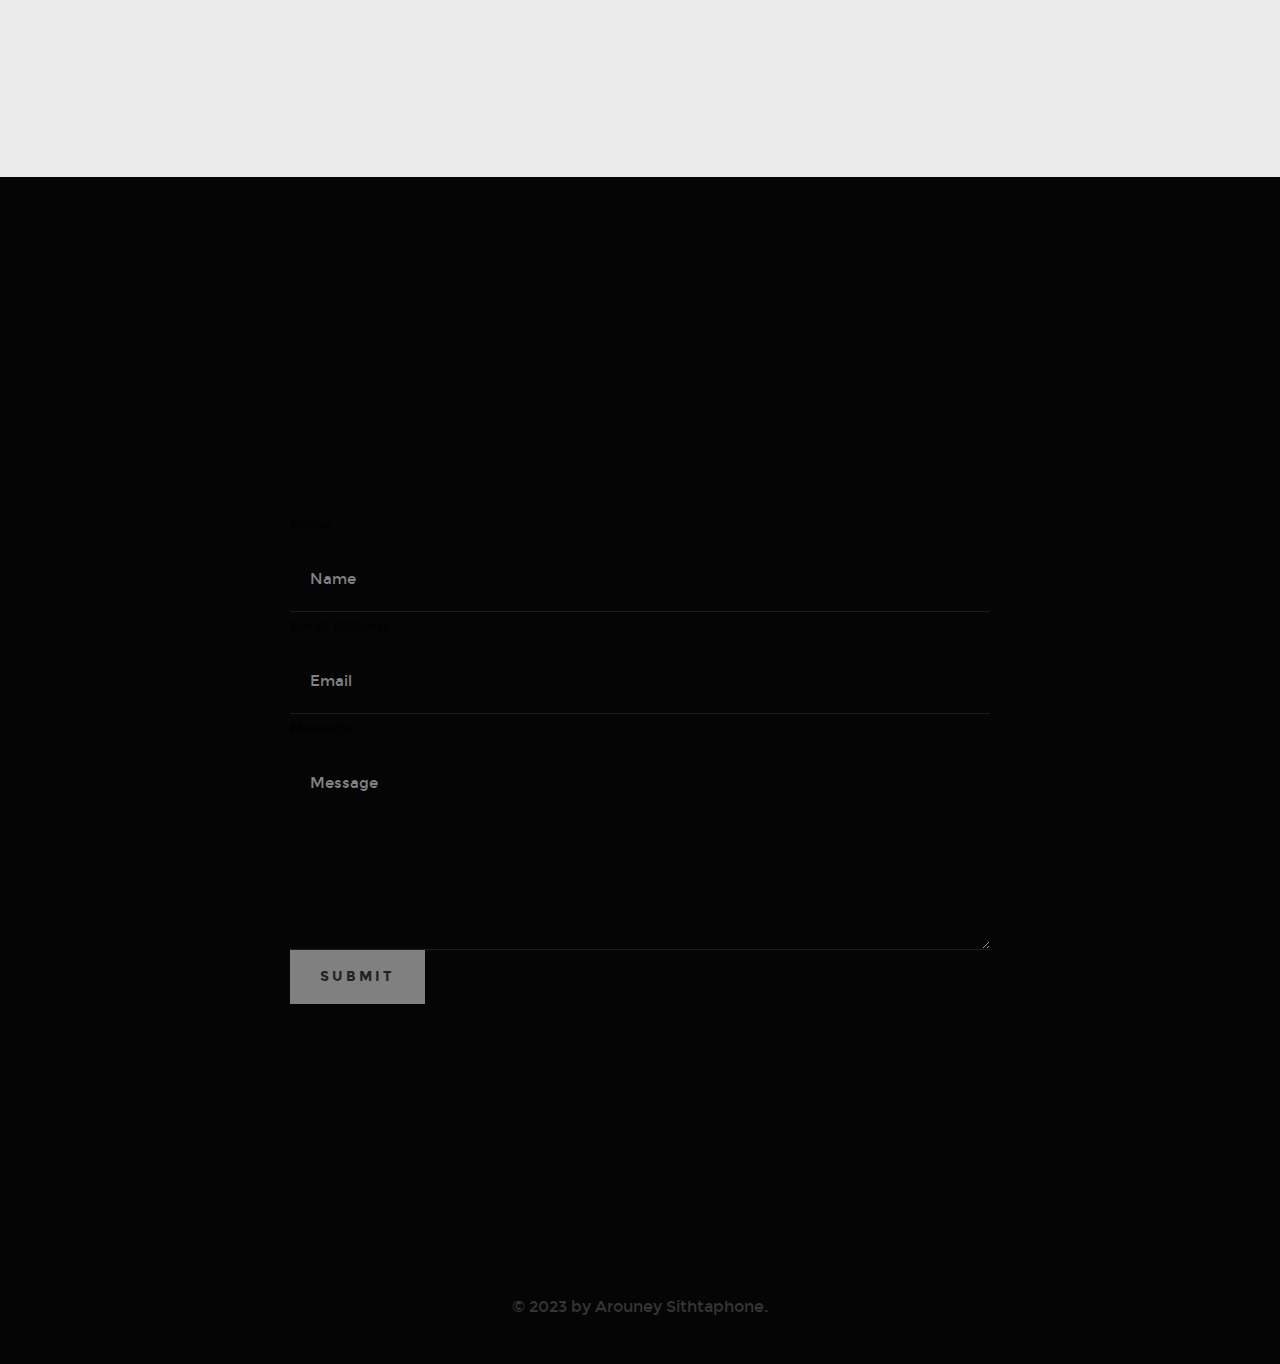
==== commit 8bfa19d7: "Update index.html" ====
--- a/index.html
+++ b/index.html
@@ -388,6 +388,13 @@
 								<li> Writing to Inform and Explain</li>
 							</ul>
 						</p>
+						<p> Societies: <br>
+						<ul>
+							<li> Society of Hispanic Professional Engineers (SHPE)</li>
+							<li> Institute of Electrical and Electronic Engineers (IEEE) </li>
+							<li> IEEE Engineering in Medicine and Biology Society (EMBS) </li>
+							<li> Science & Engineering Fellows </li>
+					</ul>
 					
 	   				</div>
 	   			</div> <!-- end timeline-block -->
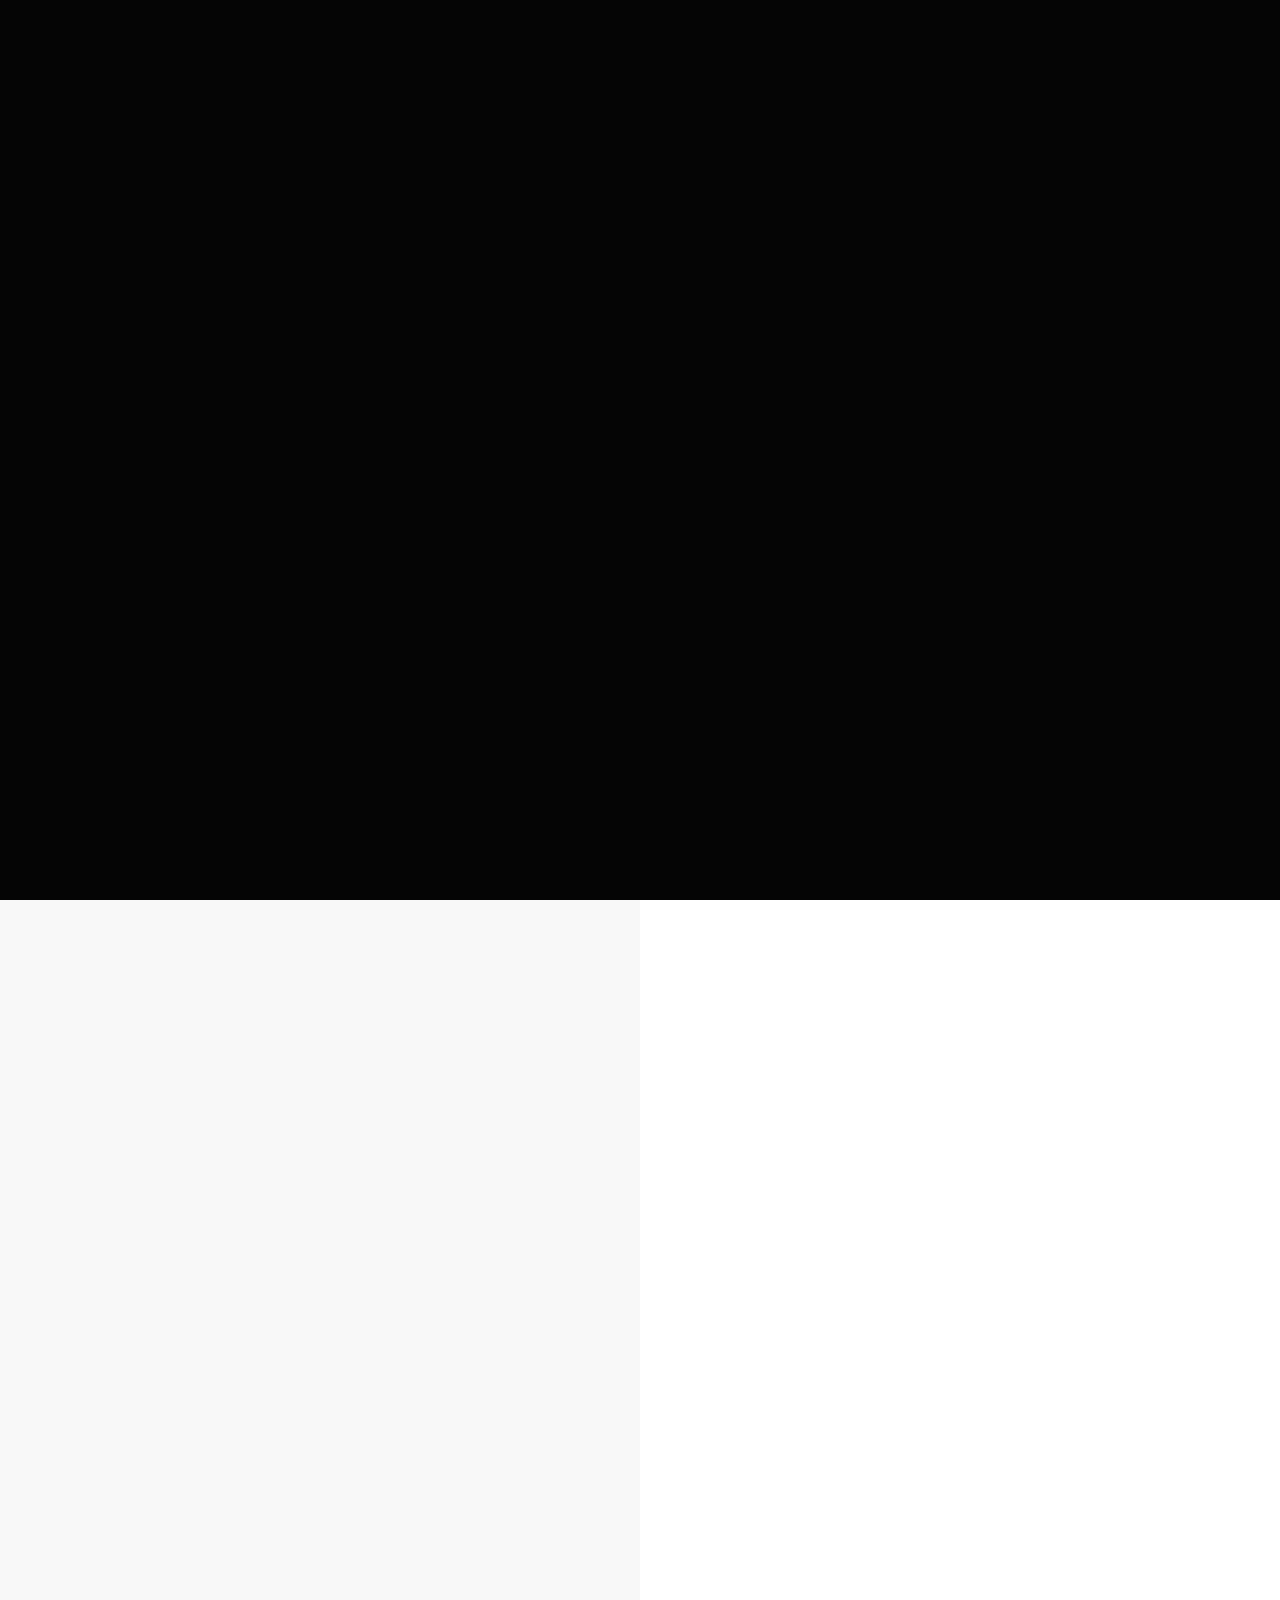
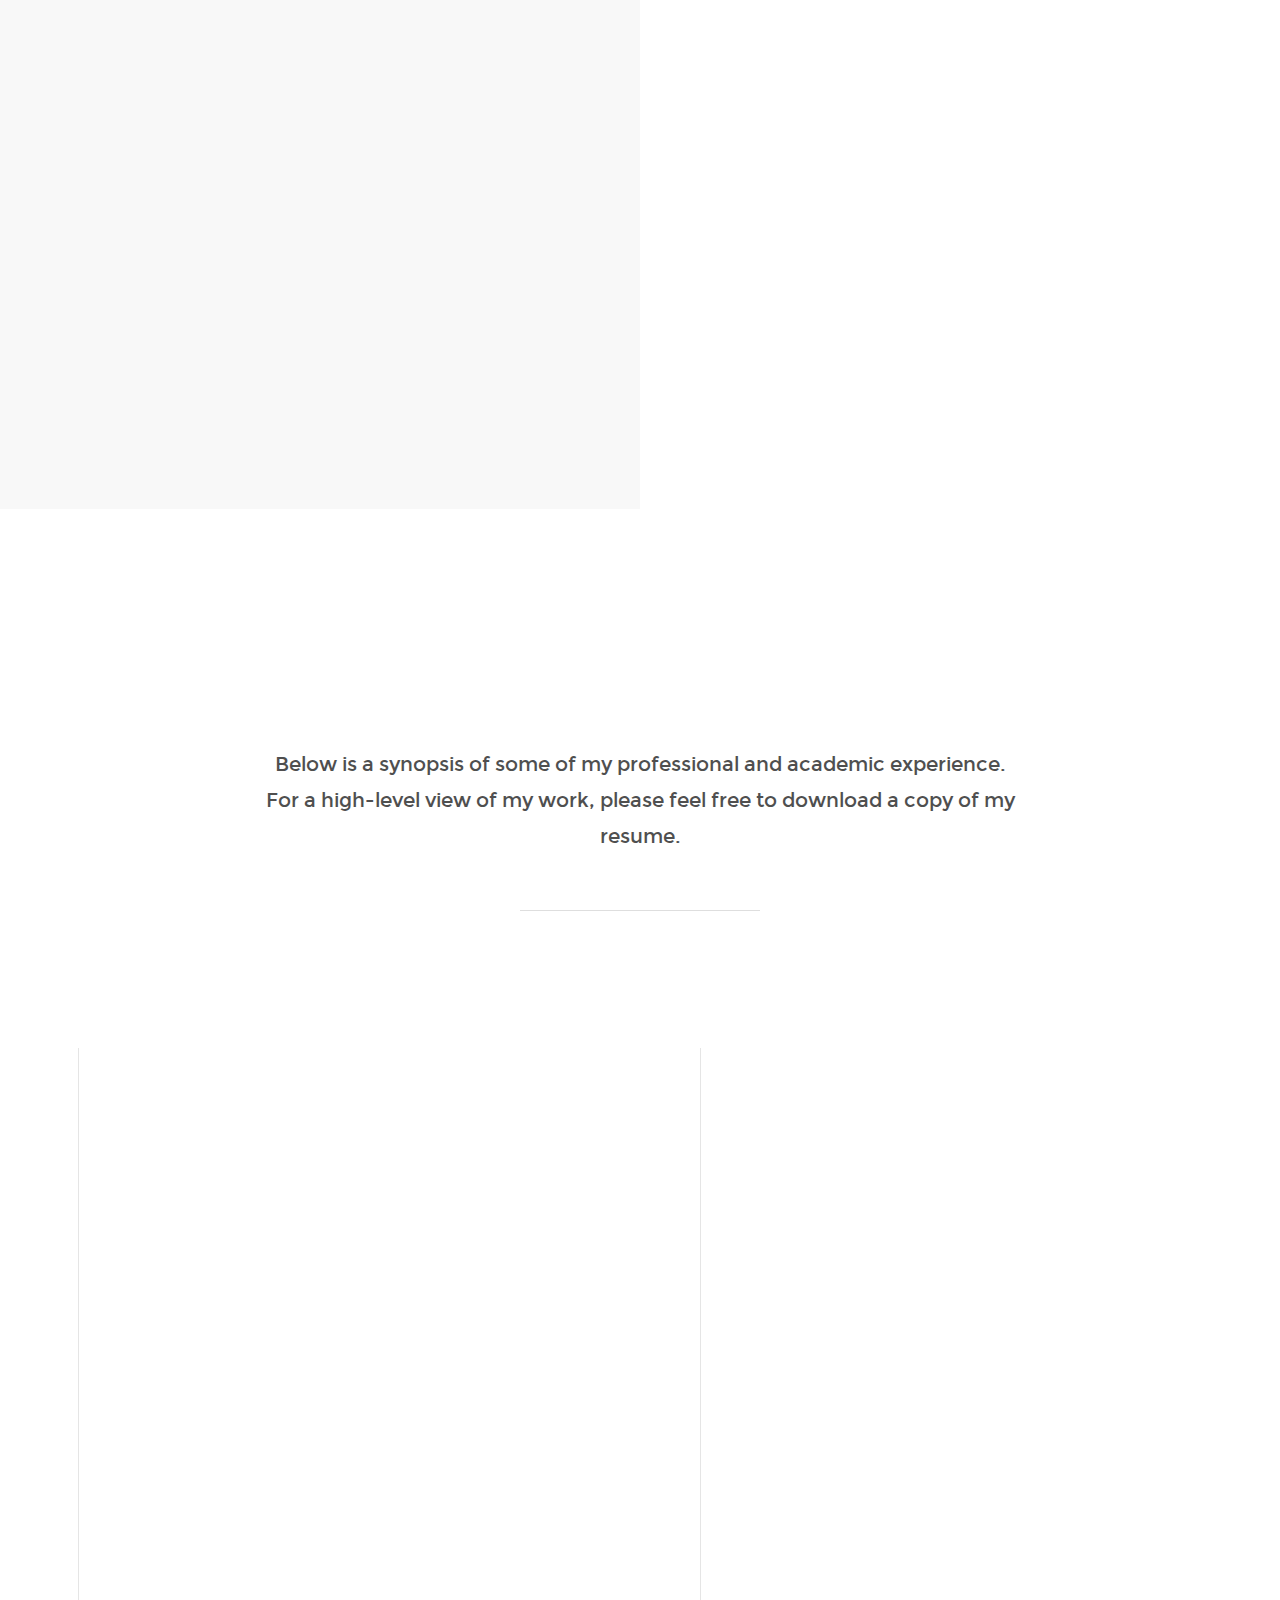
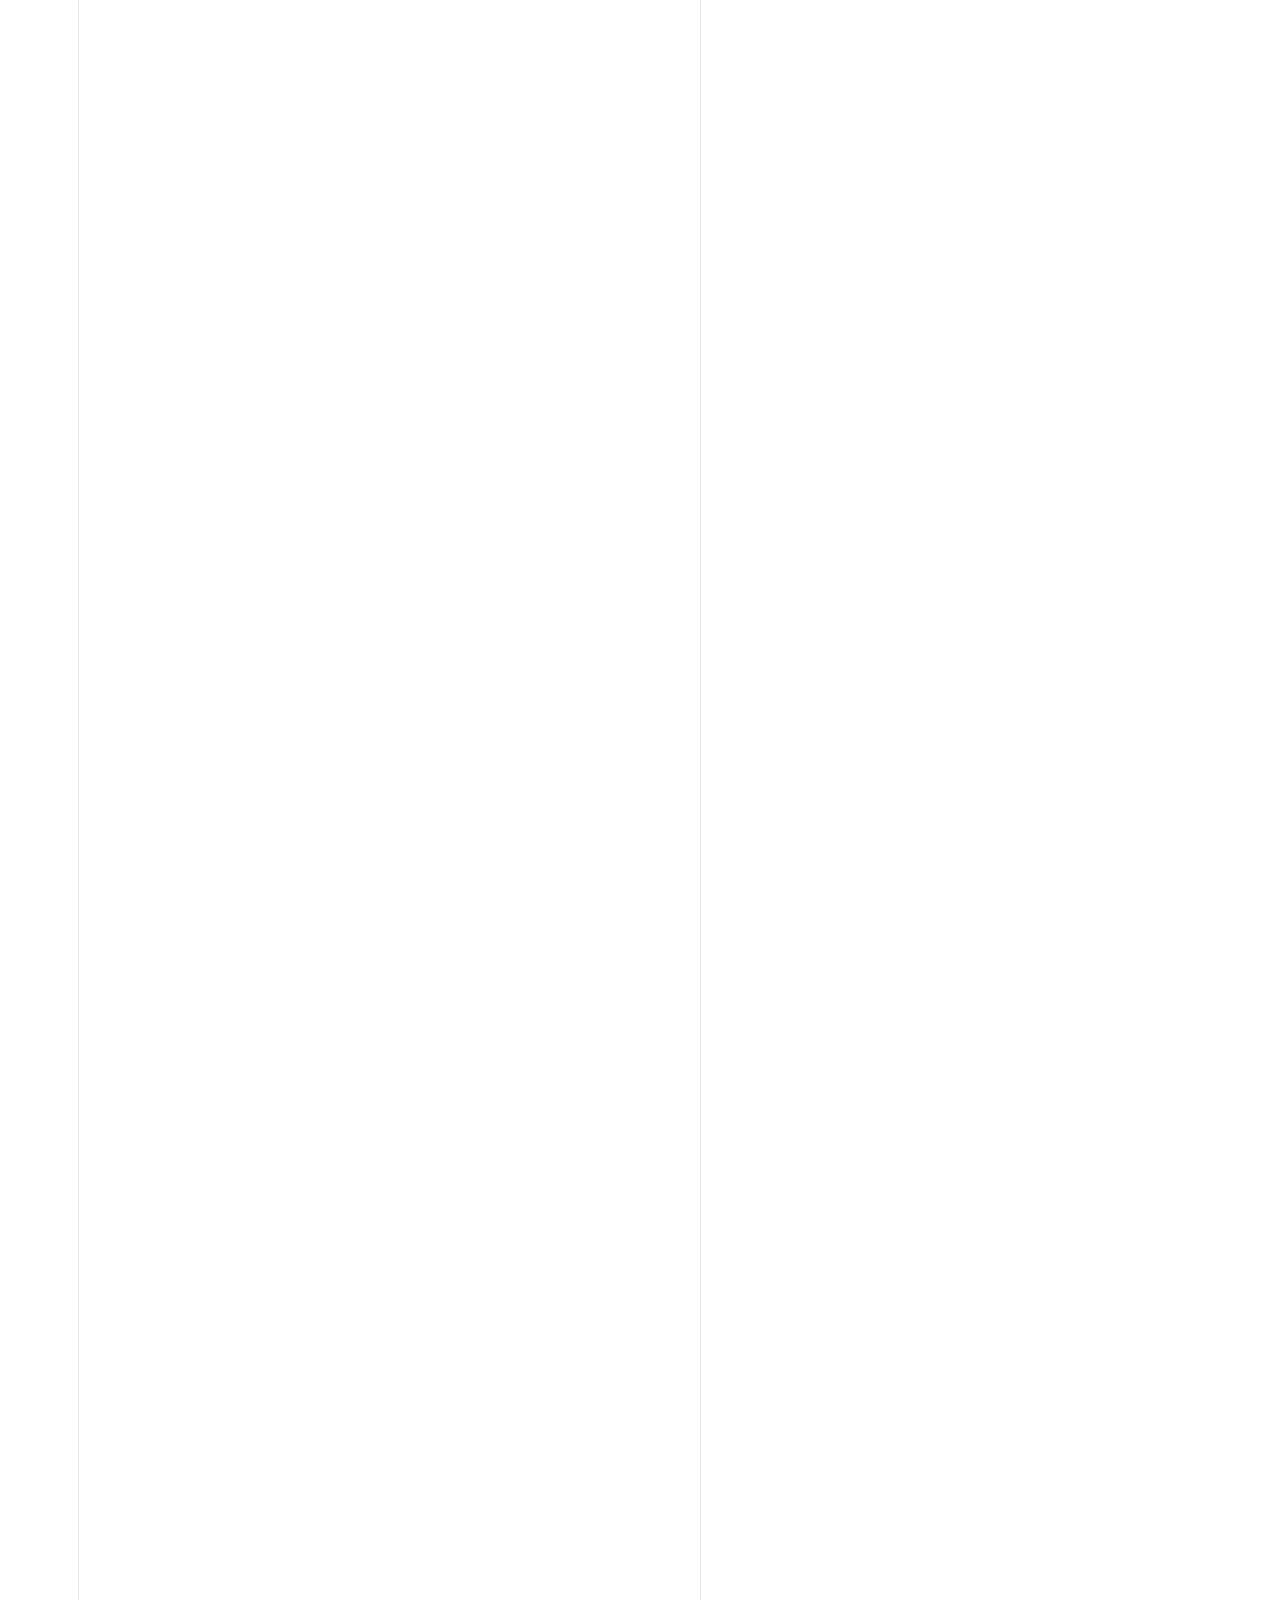
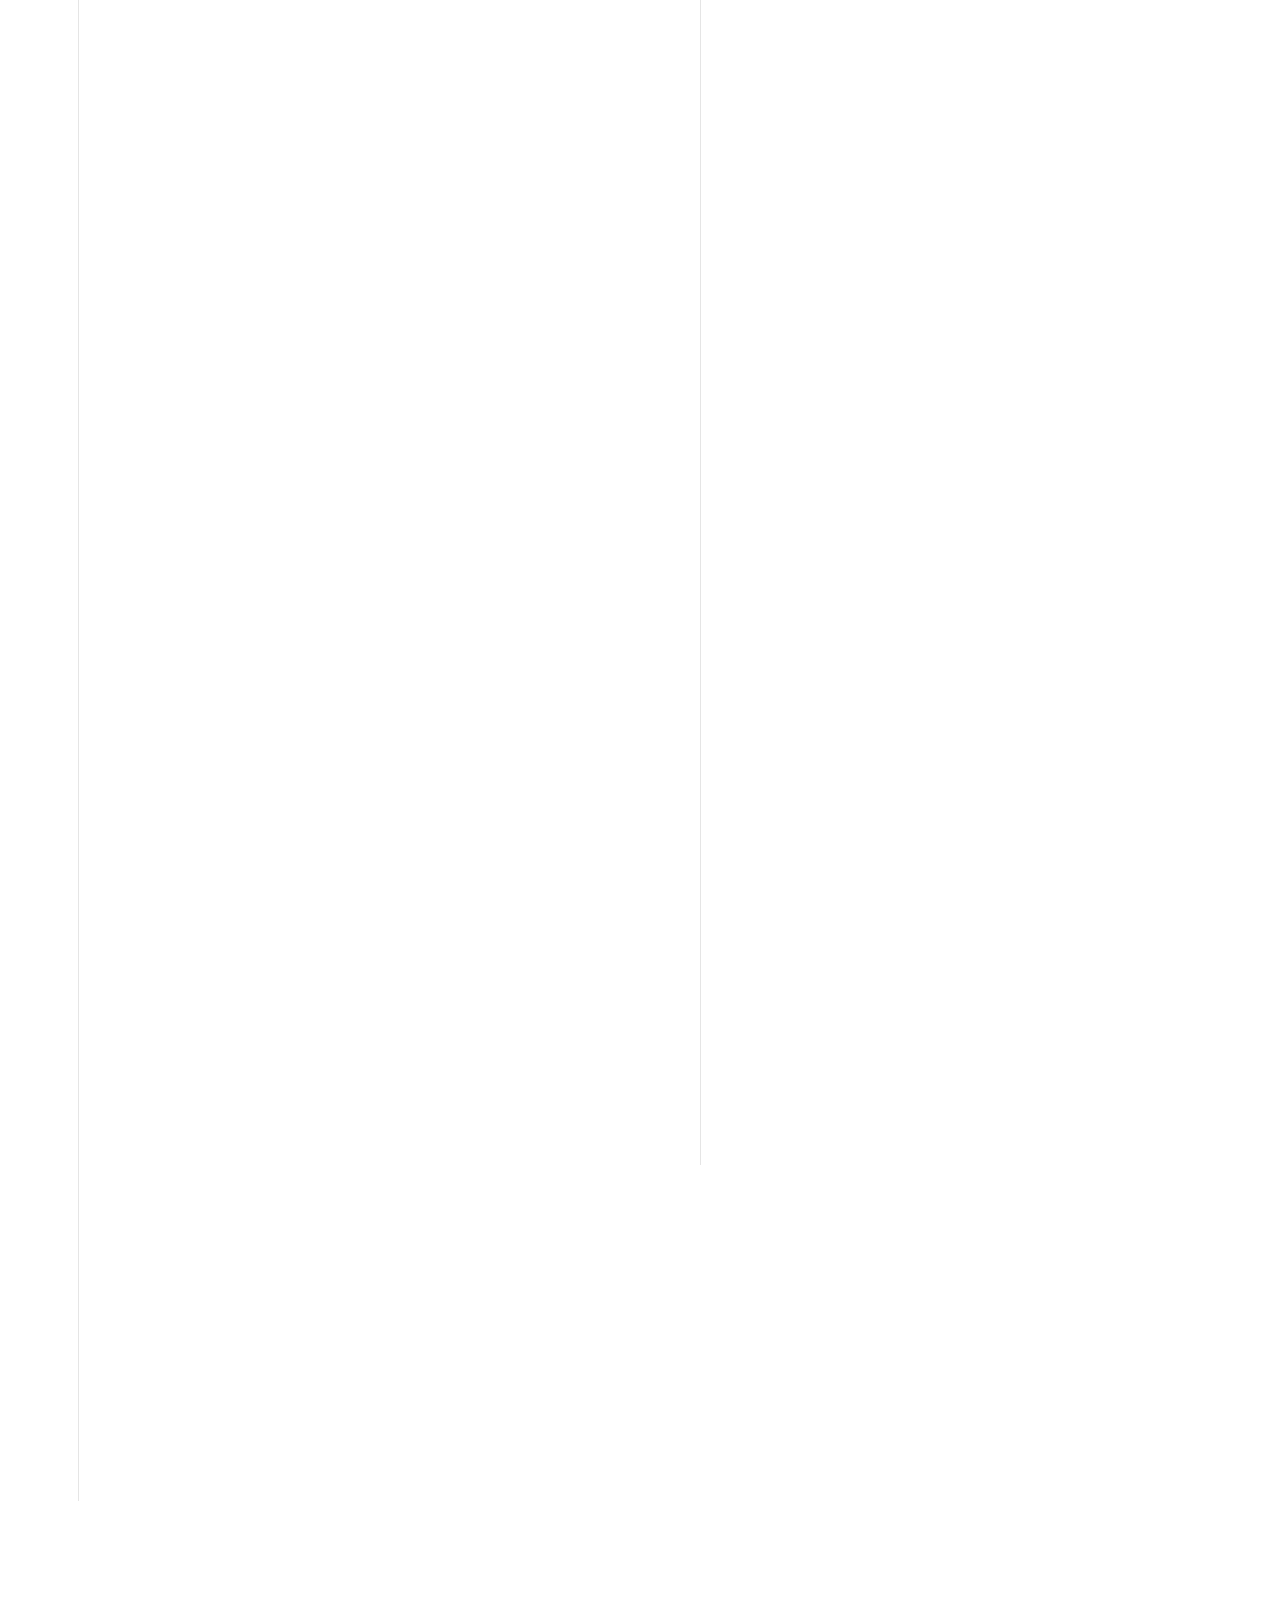
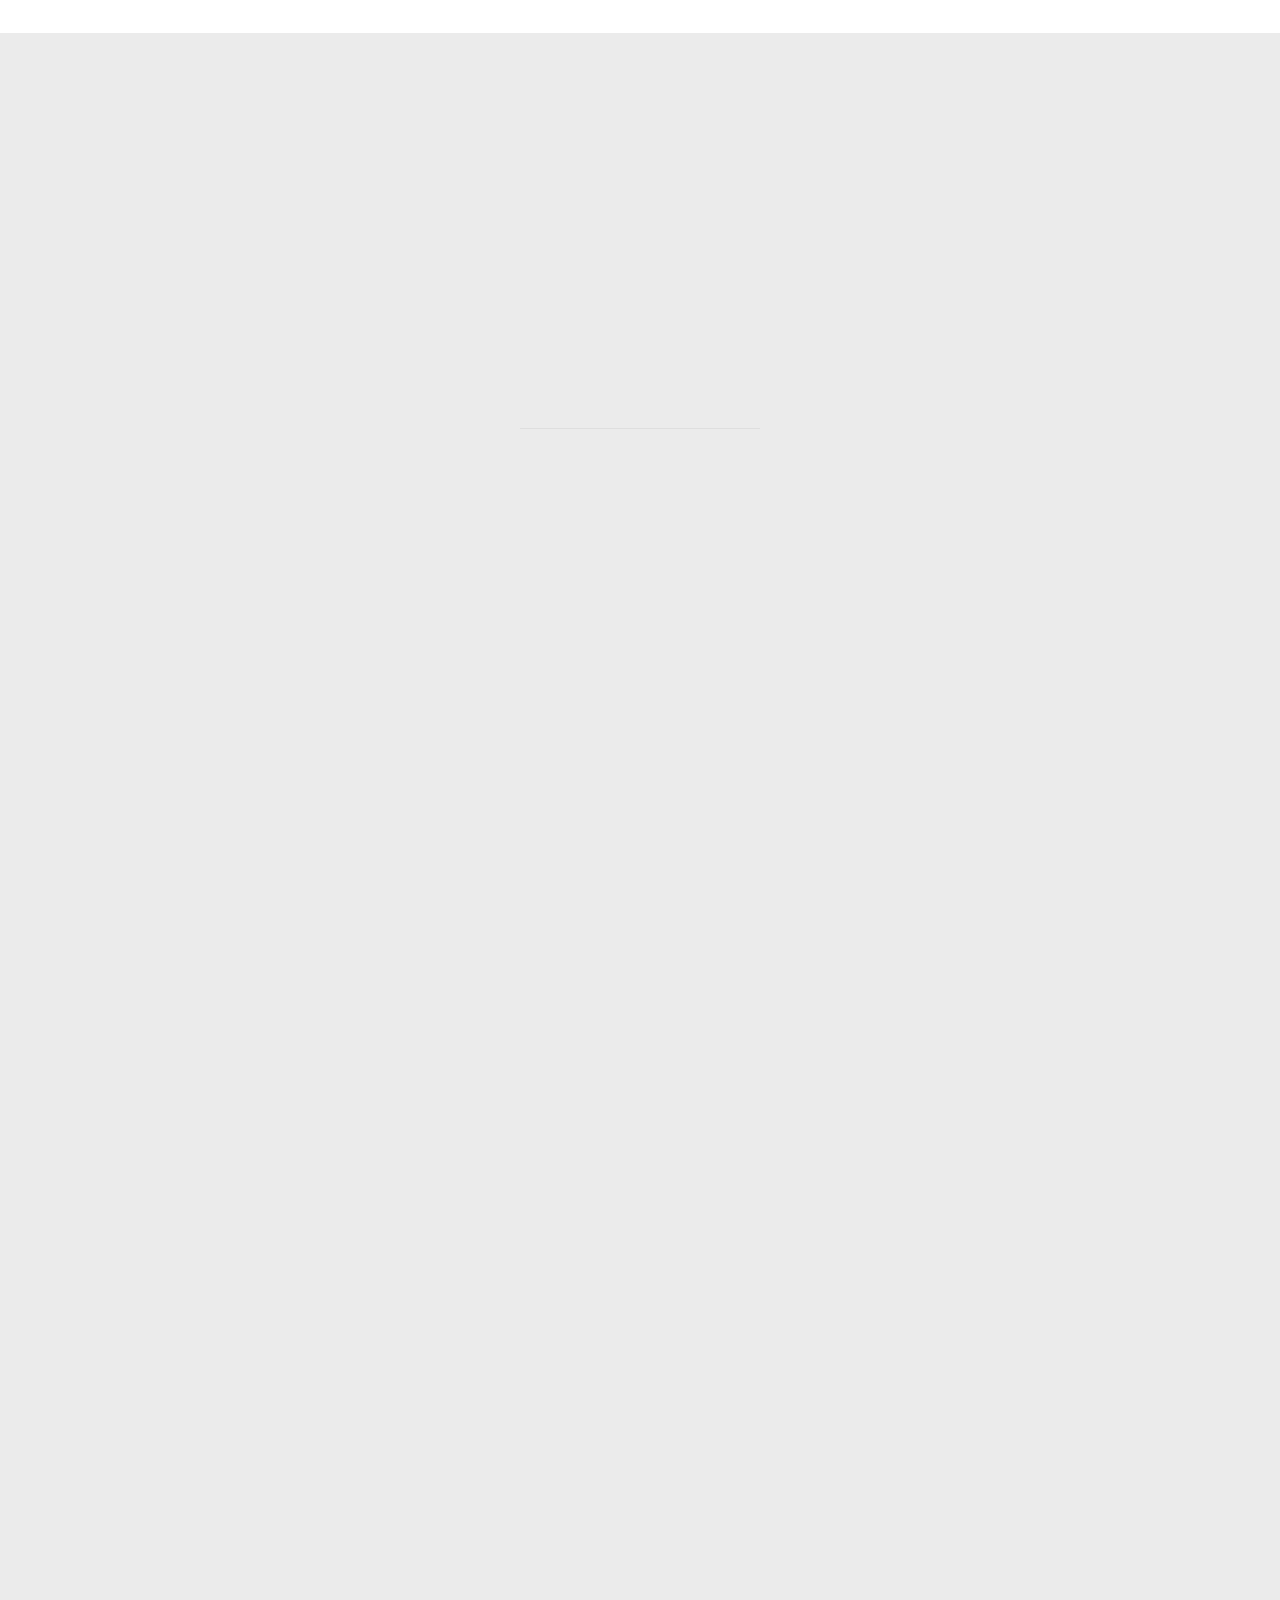
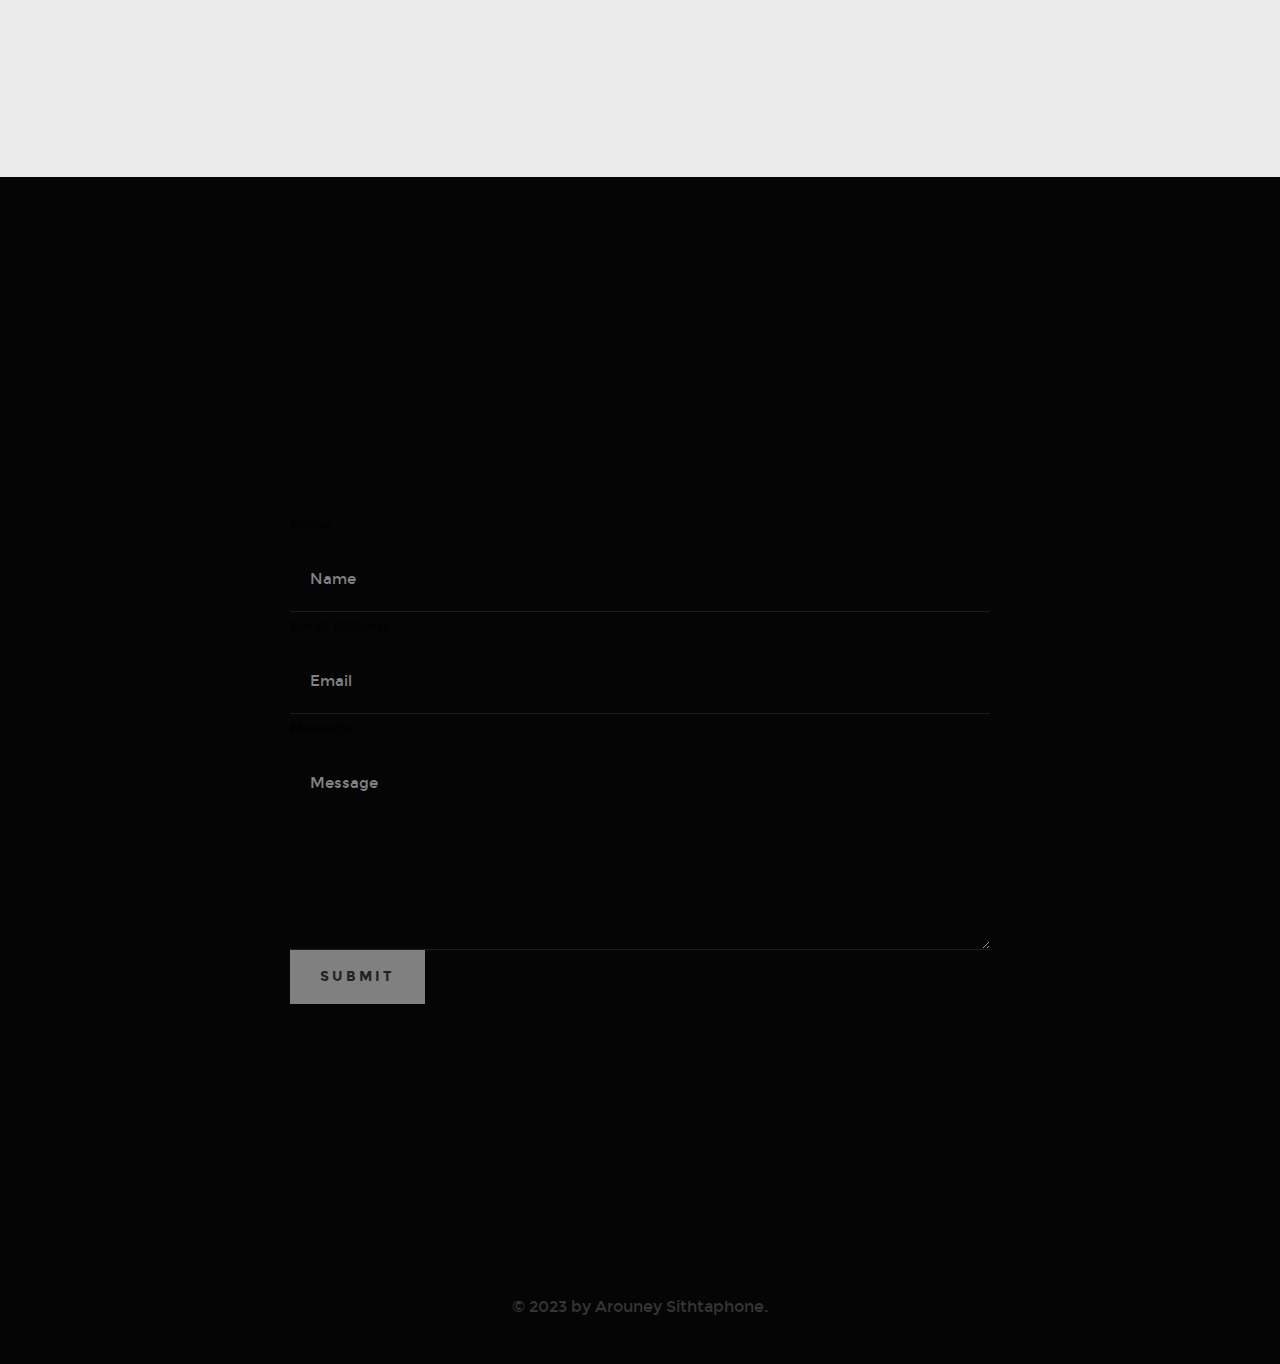
==== commit 4b62c203: "Update index.html" ====
--- a/index.html
+++ b/index.html
@@ -224,7 +224,7 @@
 	   					<i class="fa fa-briefcase"></i>
 	   				</div>
 	   				<div class="timeline-header">
-	   					<p class="timeframe">March 2024 - Present</p>
+	   					<p class="timeframe">March 2024 - September 2024</p>
 	   					<h3>University of Rhode Island SMILE Program</h3>
 	   					<h4>High School Coordinator</h4>	   				
 	   				</div>
@@ -381,10 +381,12 @@
 	   				<div class="timeline-content">	   					
 	   					<p> Coursework: <br>
 							<ul>
+								<li> Digital Circuit Design</li>
 								<li> Computer Programming</li>
 								<li> The Joy of Programming</li>
 								<li> Cyber Security Technology</li>
 								<li> Foundations of Engineering</li>
+								<li> Foundations of Engineering II</li>
 								<li> Writing to Inform and Explain</li>
 							</ul>
 						</p>
@@ -392,7 +394,7 @@
 						<ul>
 							<li> Society of Hispanic Professional Engineers (SHPE)</li>
 							<li> Institute of Electrical and Electronic Engineers (IEEE) </li>
-							<li> IEEE Engineering in Medicine and Biology Society (EMBS) </li>
+							<li> IEEE Engineering in Medicine and Biology Society (EMBS) | Chapter Social Media Representative</li>
 							<li> Science & Engineering Fellows </li>
 					</ul>
 					
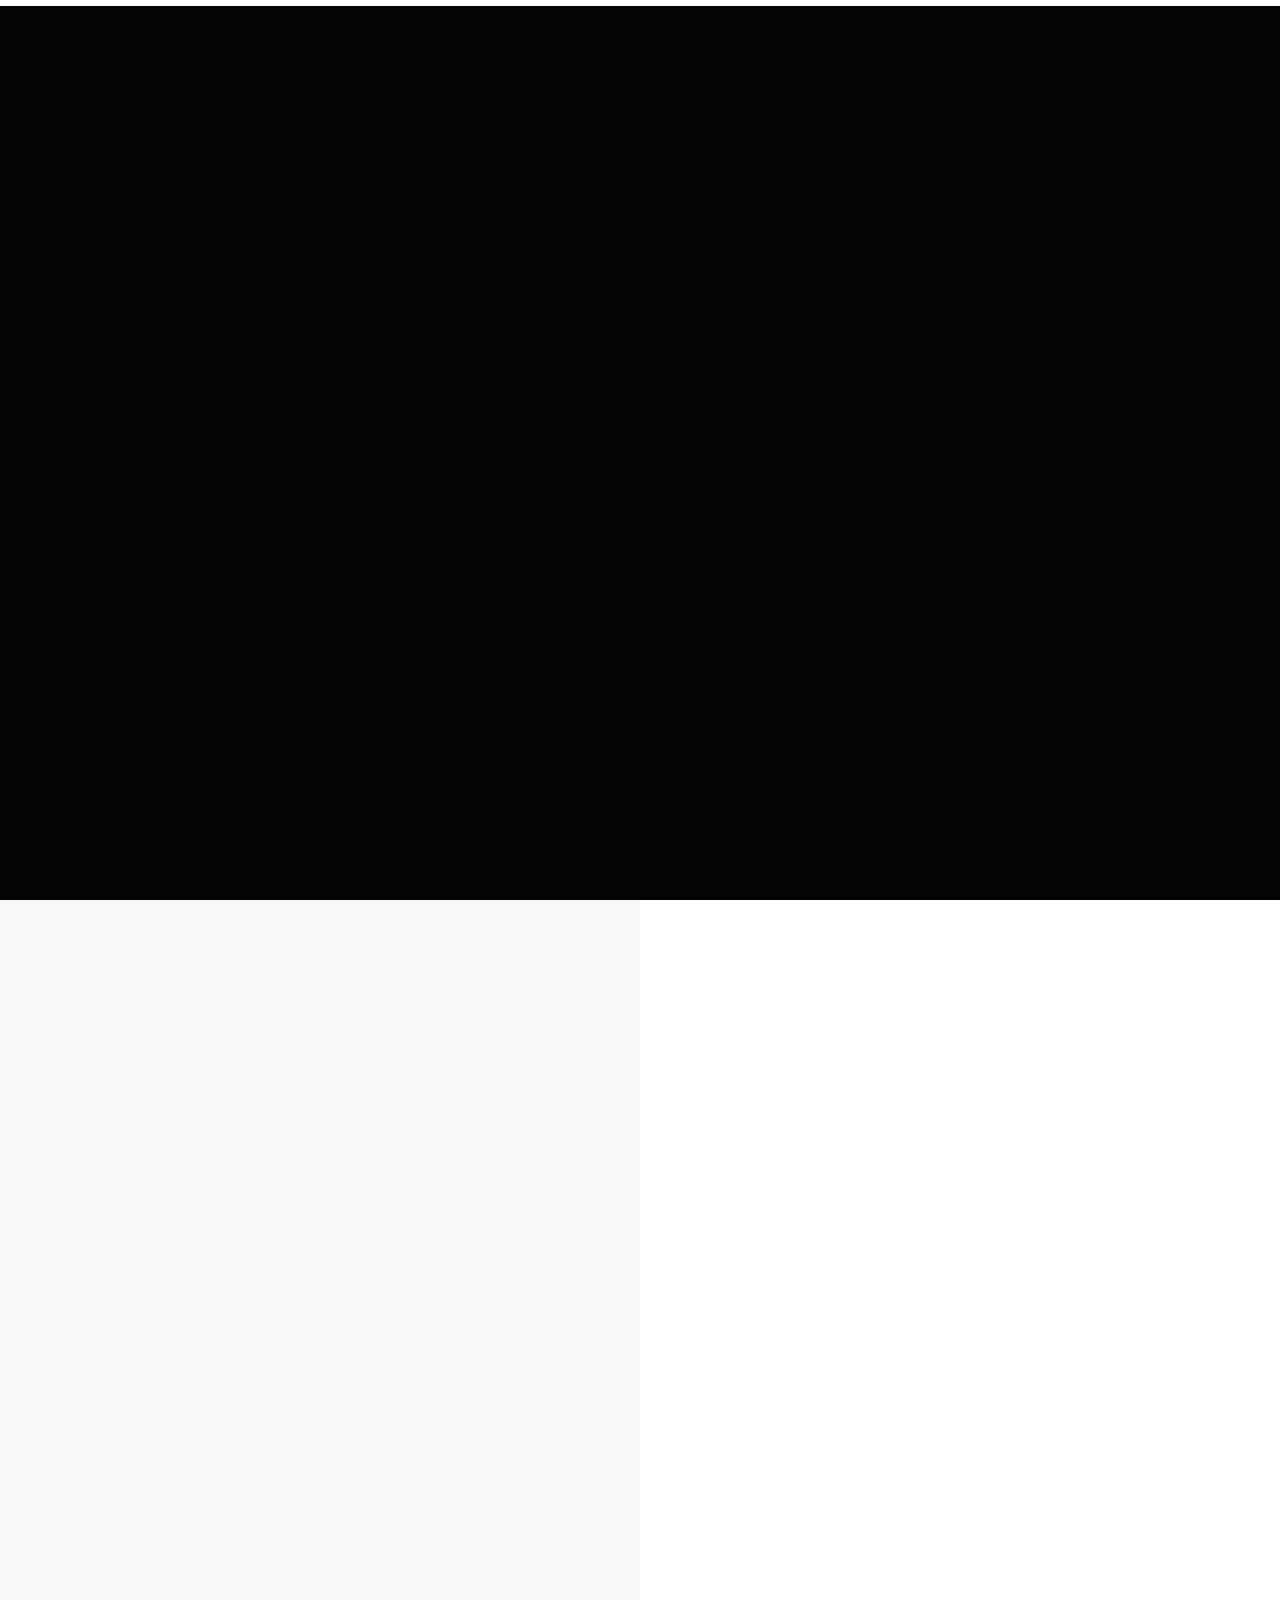
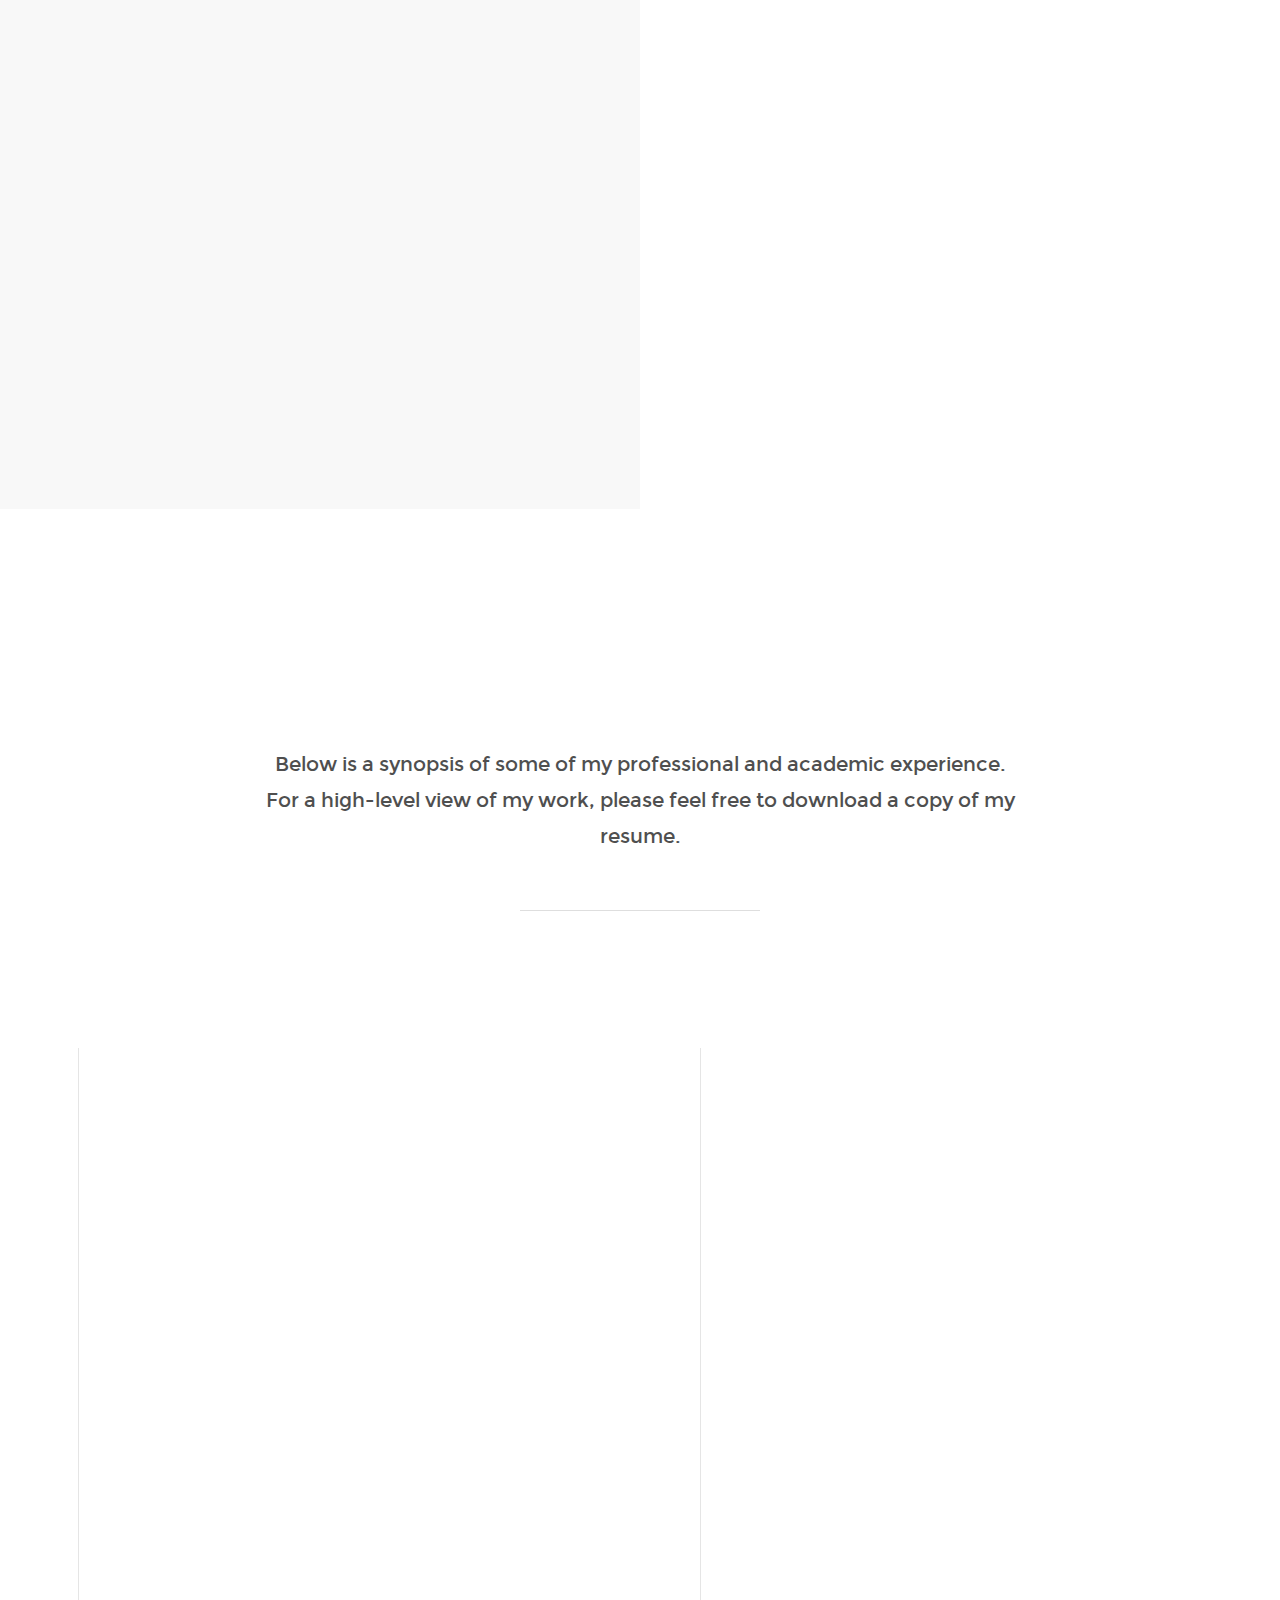
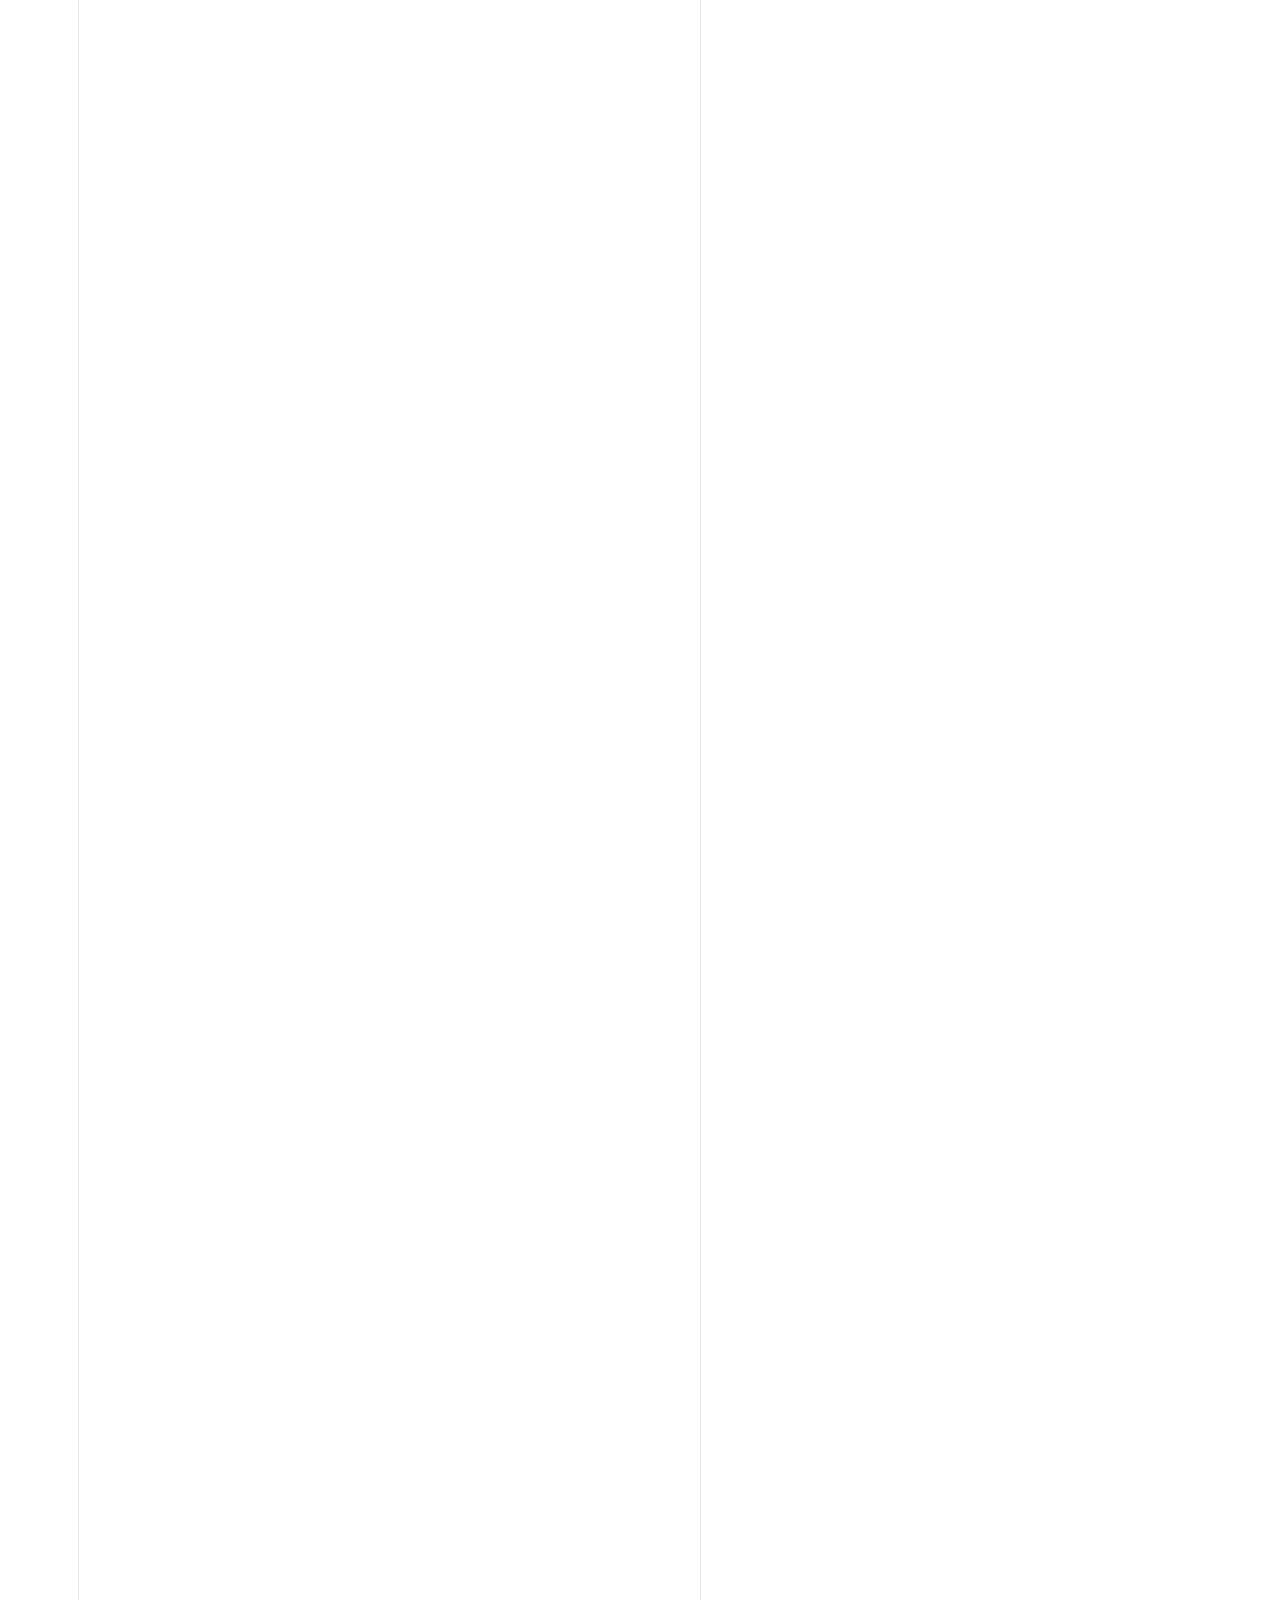
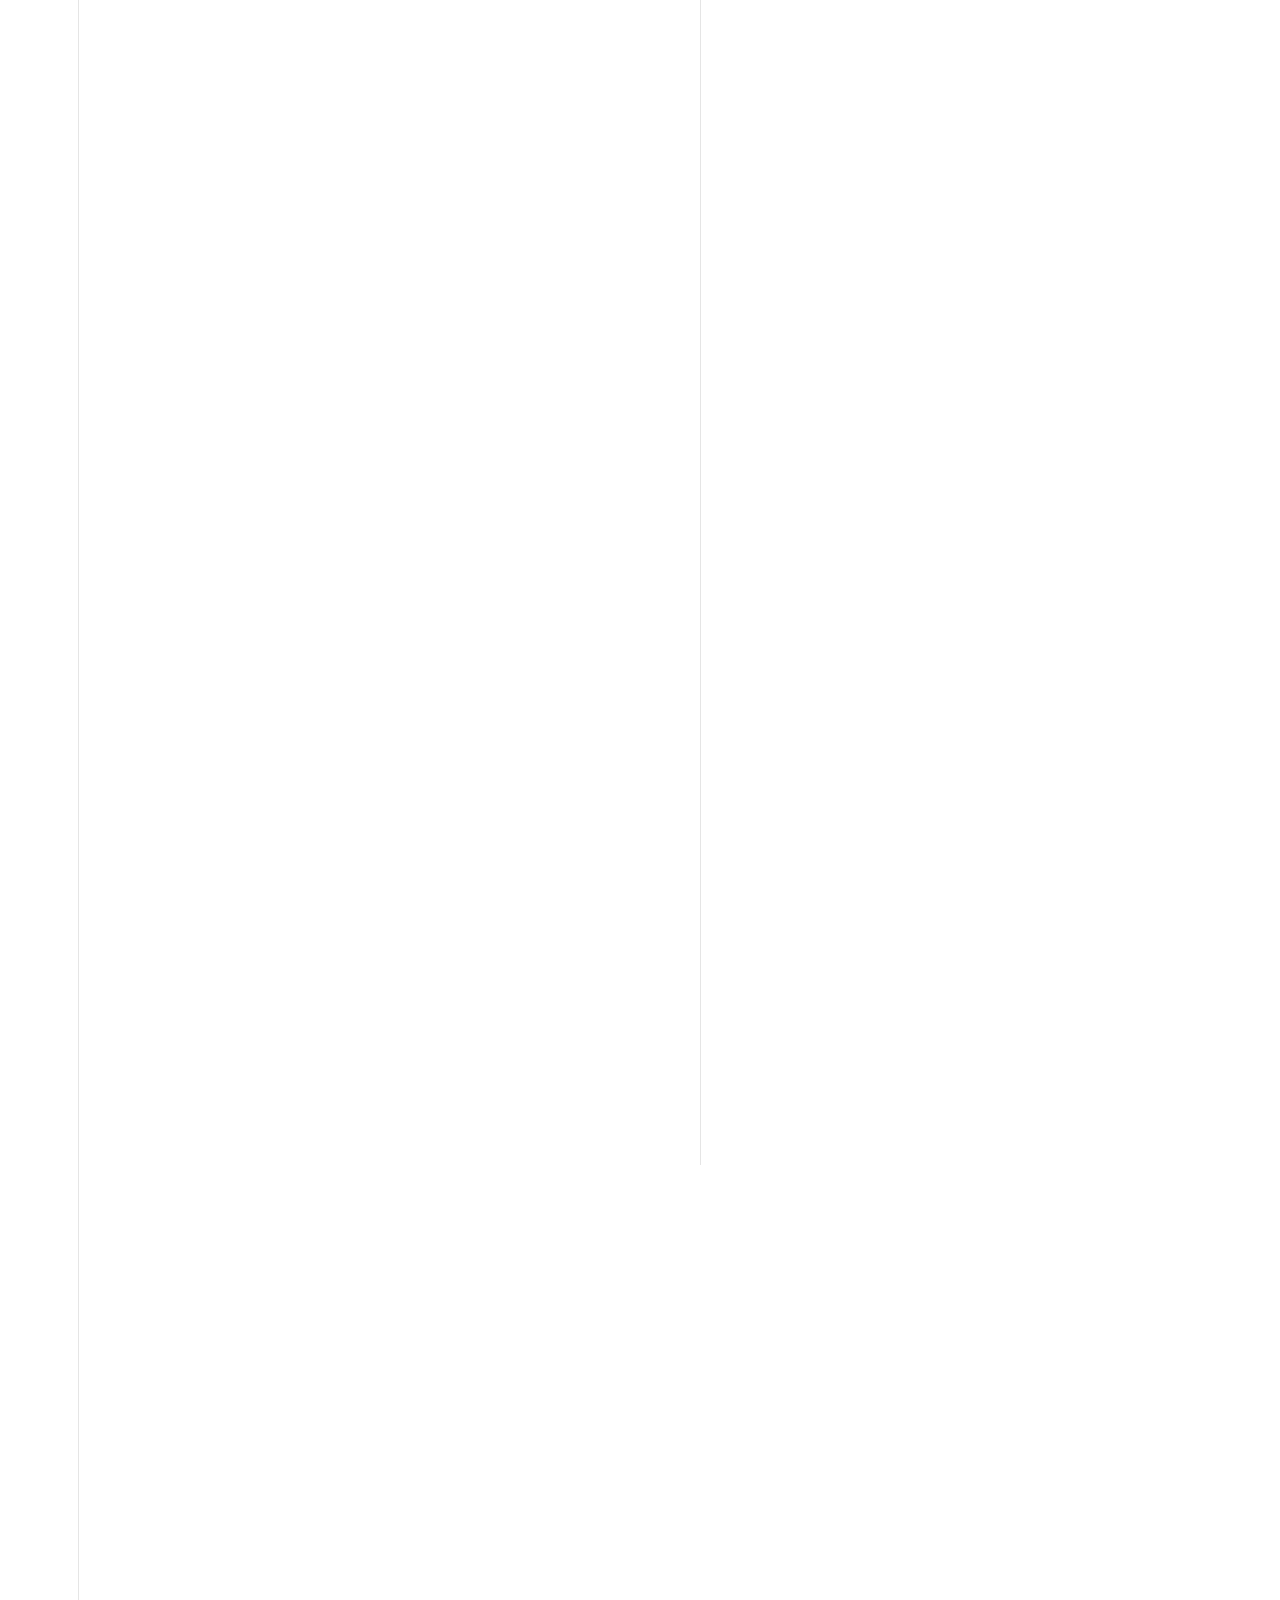
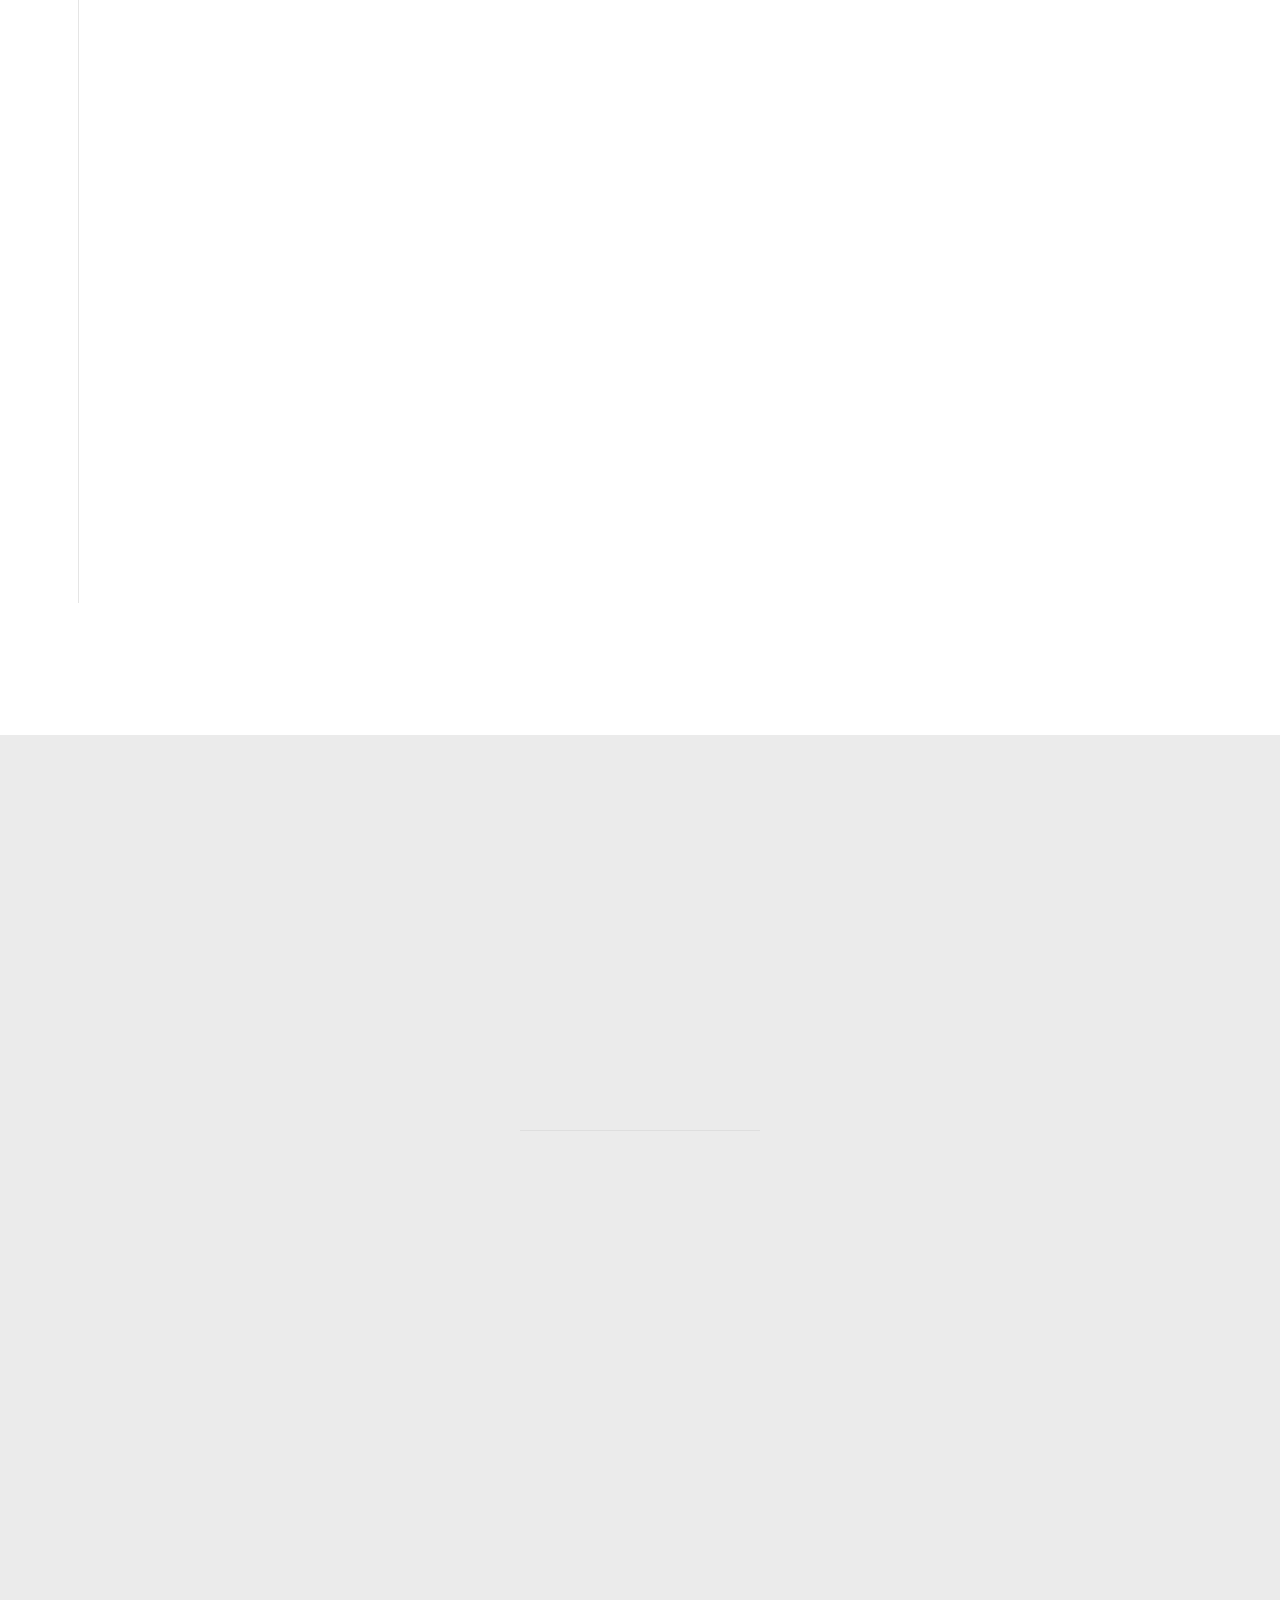
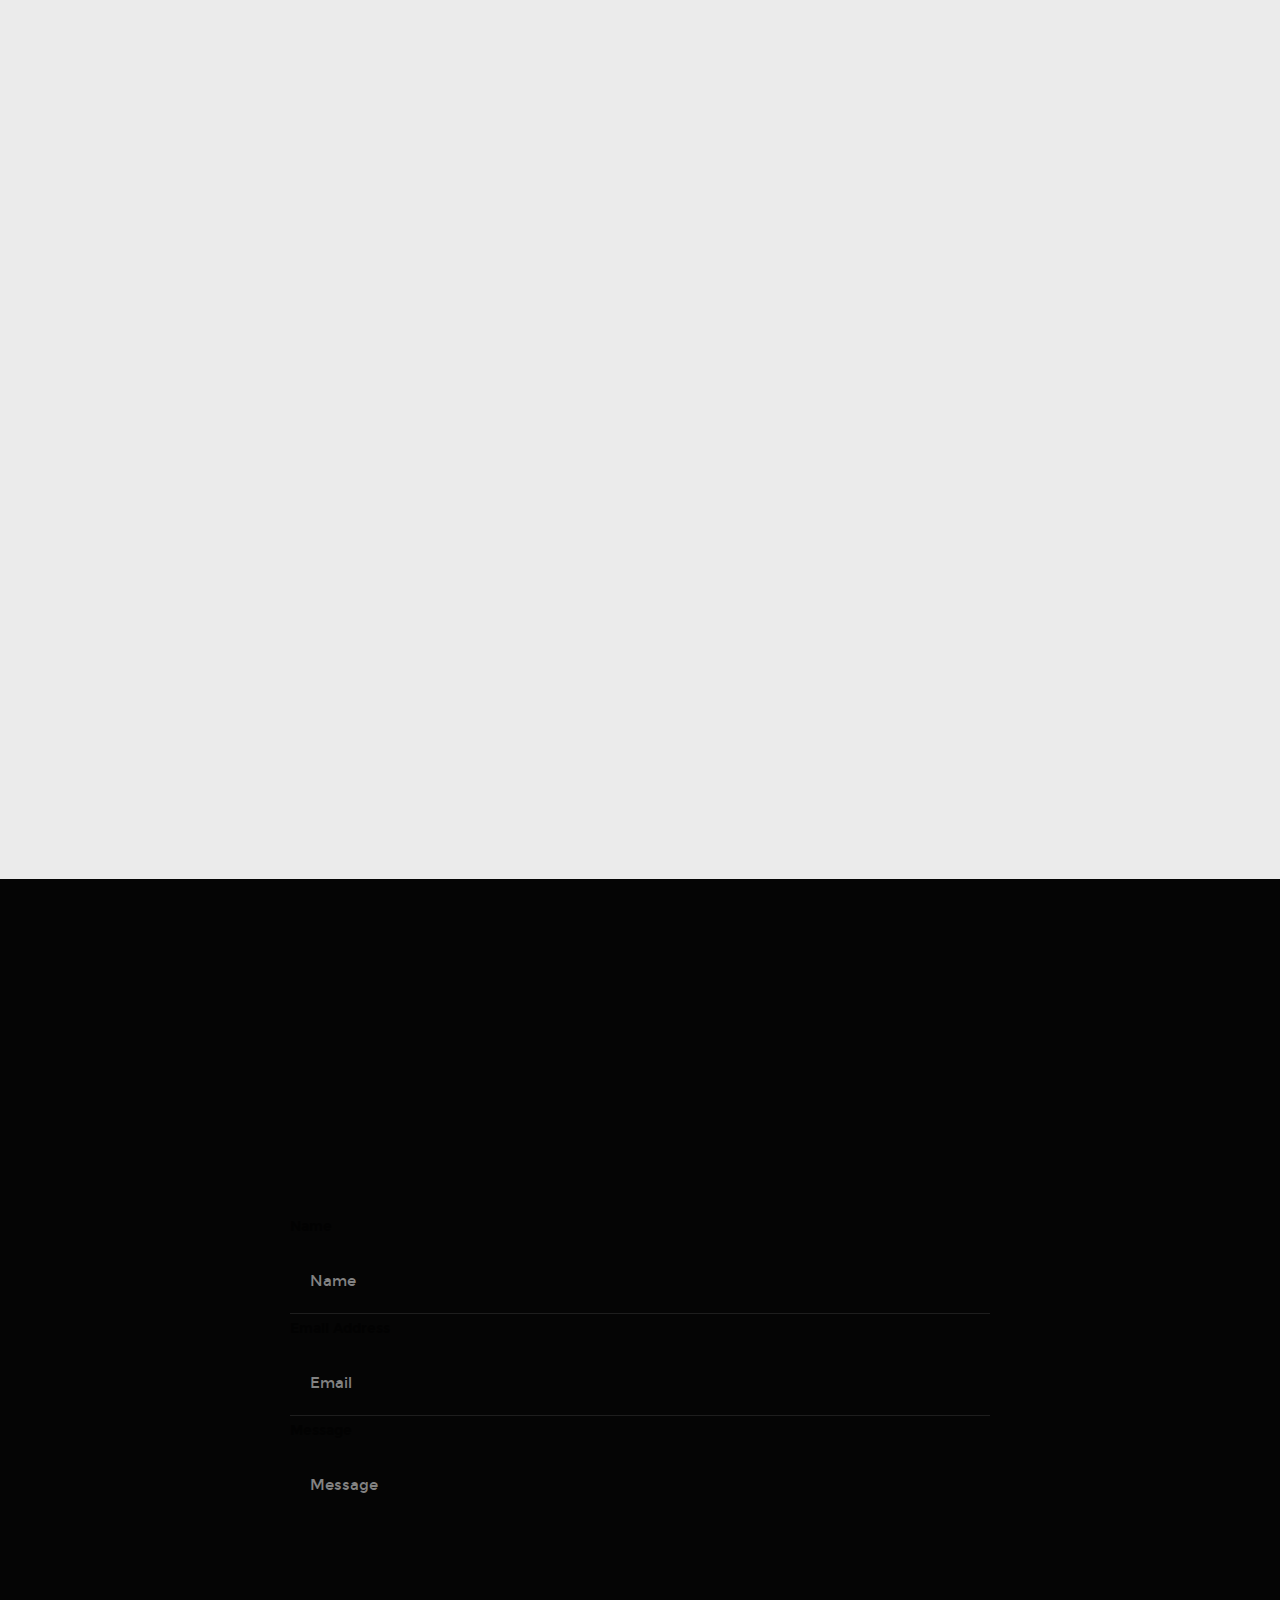
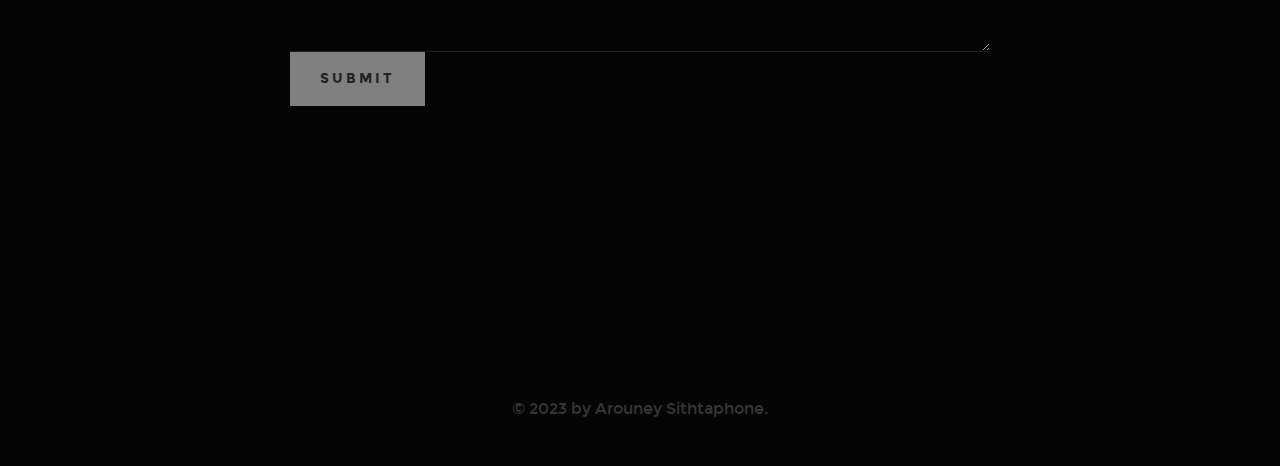
==== commit 057e6168: "Update index.html" ====
--- a/index.html
+++ b/index.html
@@ -199,6 +199,30 @@
 	   		<div class="timeline-wrap">
 
 
+					<div class="timeline-block animate-this">
+	   				<div class="timeline-ico">
+	   					<i class="fa fa-briefcase"></i>
+	   				</div>
+	   				<div class="timeline-header">
+	   					<p class="timeframe">January 2025 - Present</p>
+	   					<h3>University of Rhode Island Neurorobotics and Brain-Computer Interfacing Lab</h3>
+	   					<h4>Undergraduate Research Assistant</h4>	   				
+	   				</div>
+	   				<div class="timeline-desc">	   					
+	   					<p>
+						<ul>
+							<li> Support graduate students in conducting research by assisting with data collection, analysis, and experimental procedures </li>
+							<li> Identify, inspect, and curate training images for Convolutional Neural Network (CNN) models to ensure data quality and
+improve the performance of a robotic assistive arm’s control system</li>
+							<li> Assist in performance testing and optimization of a robotic assistive arm's control system, analyzing data to identify
+inefficiencies and improve system accuracy</li>
+						</ul>
+						</p>
+	   				</div>
+				</div> <!-- end timeline-block -->
+
+
+
 				<div class="timeline-block animate-this">
 	   				<div class="timeline-ico">
 	   					<i class="fa fa-briefcase"></i>
@@ -211,9 +235,11 @@
 	   				<div class="timeline-desc">	   					
 	   					<p>
 						<ul>
-							<li> Prototype a vital–sign-collecting wearable armband using Fusion 360, silicone molding, textiles, & 3-D printing, iterating over  3+  prototypes </li>
-							<li> Develop comprehensive testing protocols to collect electrocardiogram (ECG) and electrodermal activity (EDA) signals from participants</li>
-							<li> Present research findings to peers and faculty, demonstrating technical and communication skills</li>
+							<li> Assisted in prototyping and validating a wearable vital-sign-collecting armband, ensuring design iterations met functional
+and quality requirements </li>
+							<li> Develop and implement comprehensive testing protocols to ensure consistency, accuracy, and reliability in the collection
+of electrocardiogram (ECG) and electrodermal activity (EDA) signals from wearable biosensors</li>
+							<li> Optimize workflows in prototyping and human participant trial to enhance efficiency, accuracy, and reduce errors</li>
 						</ul>
 						</p>
 	   				</div>
@@ -271,10 +297,13 @@
 	   				<div class="timeline-desc">	   					
 	   					<p>
 						<ul>
-							<li> Spearhead the creation and continuous upkeep of websites through versatile Content Management Systems (CMS) including Squarespace and WordPress, amplifying brand visibility and online engagement </li>
-							<li> Effectively collaborate with 5+ clients and stakeholders to gather and refine project specifications, aligning them with precise technical requirements </li>
-							<li> Be responsible for maintaining, expanding, and scaling sites </li>
-							<li> Ensure seamless integration of new features across browsers and devices, elevating web-based solutions' accessibility and user satisfaction </li>
+							<li> Spearheaded the creation and maintenance of websites using versatile Content Management Systems (CMS) including
+Squarespace and WordPress, enhancing brand visibility and online engagement </li>
+							<li> Collaborated with over five clients and stakeholders to gather and refine project specifications, ensuring technical
+solutions aligned with quality expectations and user needs </li>
+							<li> Implemented accessibility standards (WCAG compliance) to improve website usability for diverse users, ensuring
+adherence to industry best practices and regulatory requirements </li>
+							<li> Ensured cross-browser and device integration of features, significantly improving web accessibility and user satisfaction </li>
 						</ul>
 						</p>
 	   				</div>
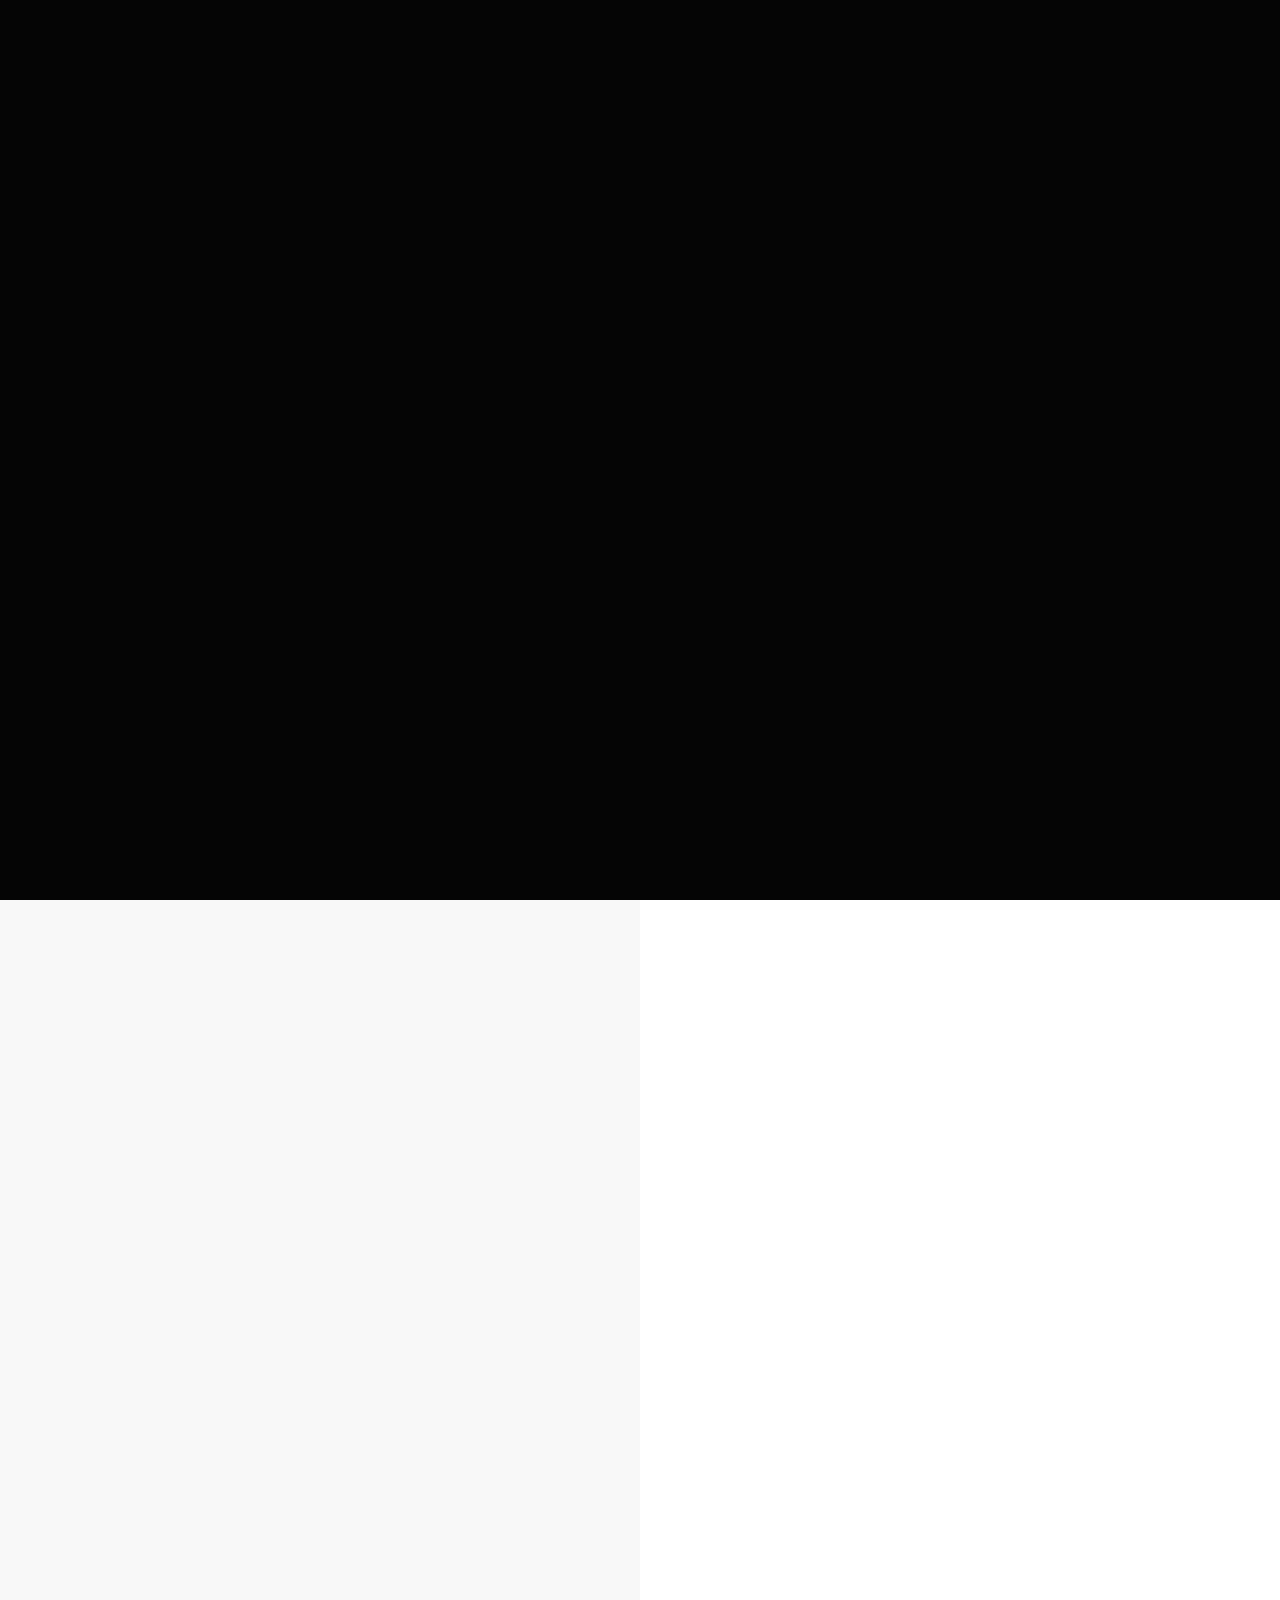
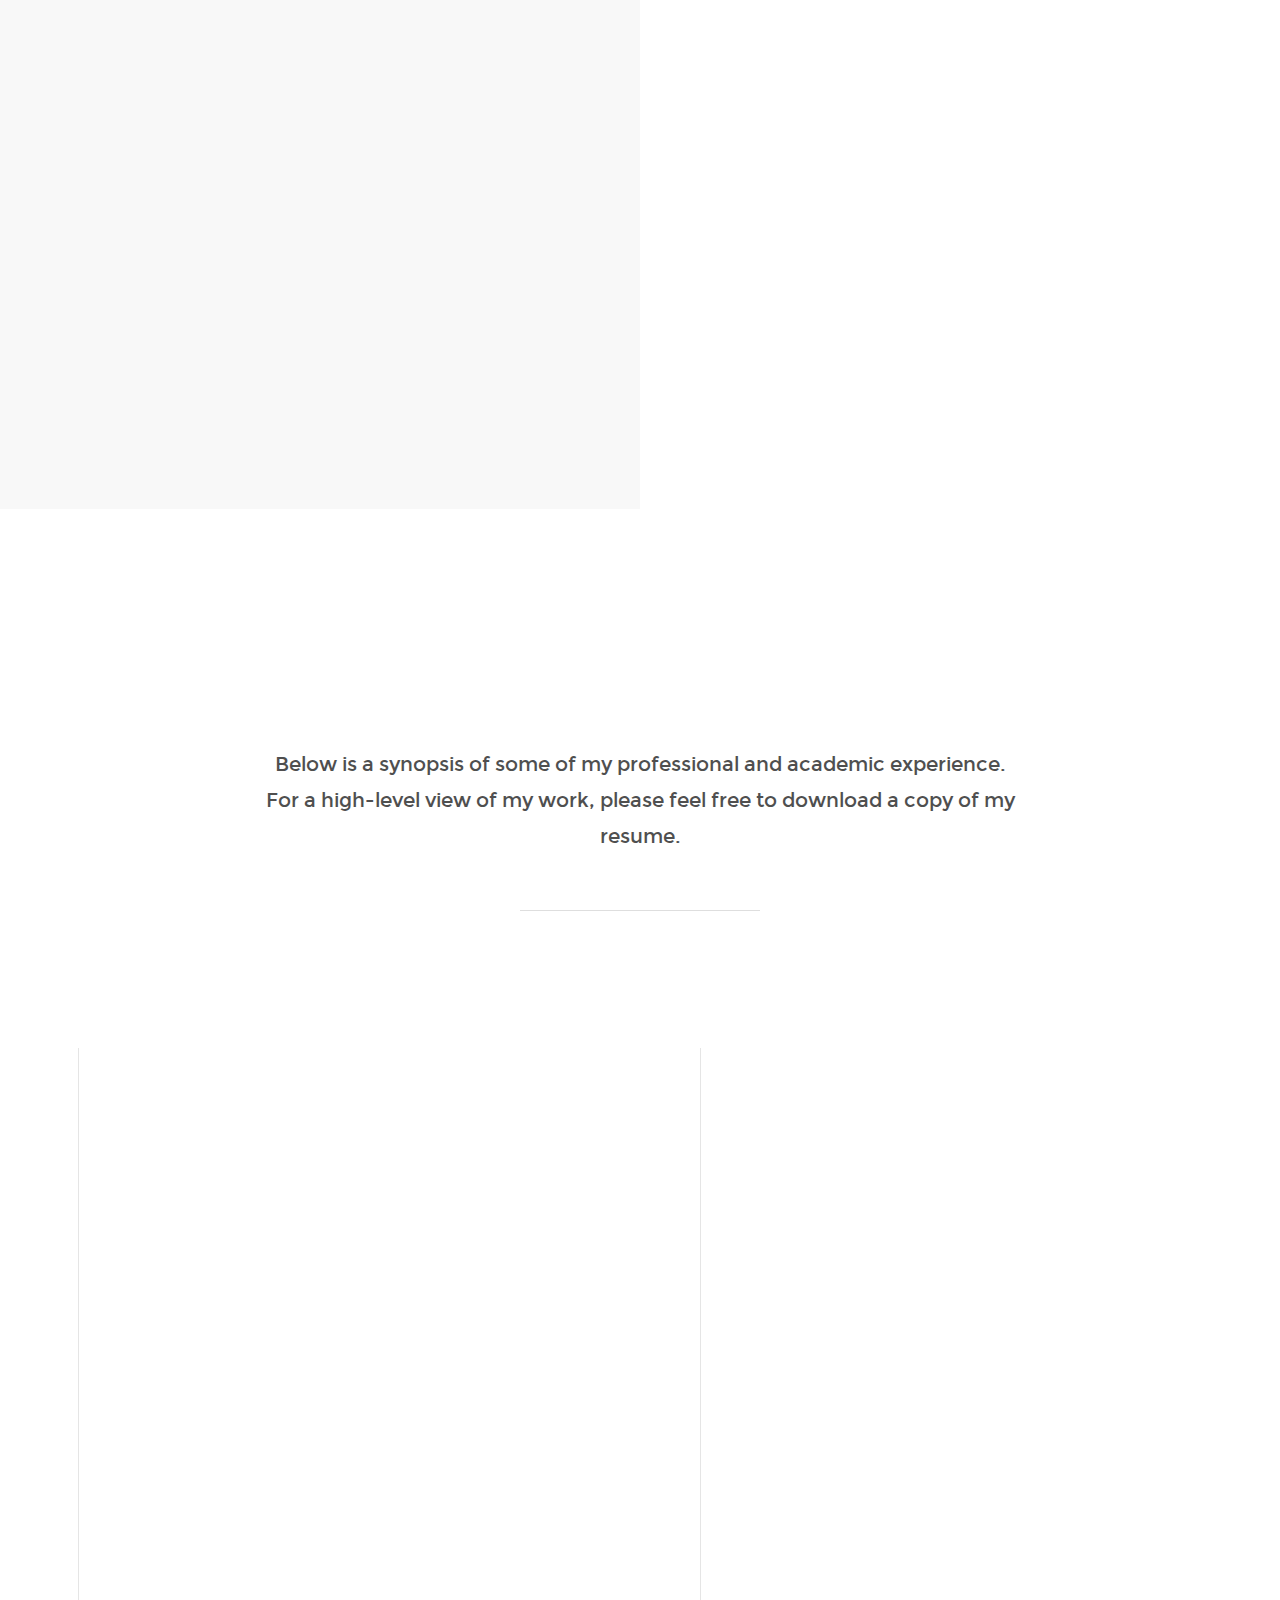
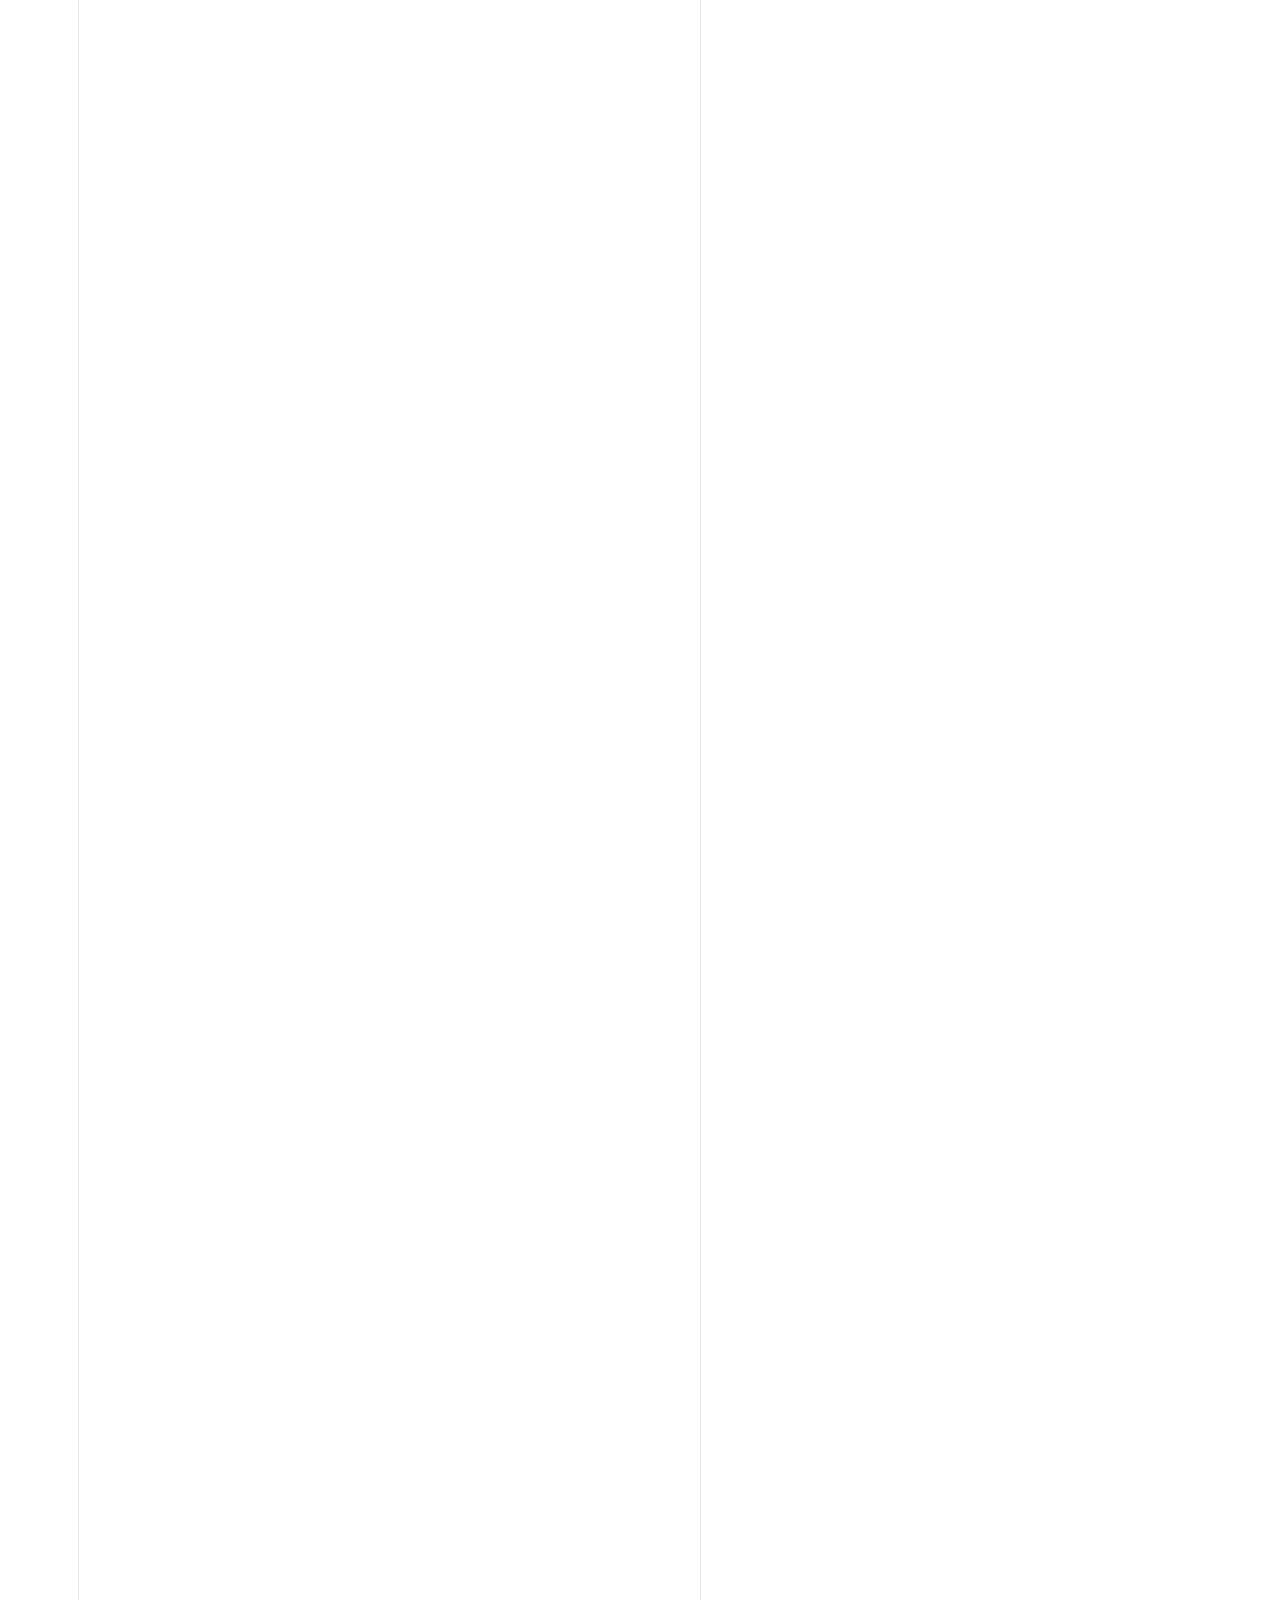
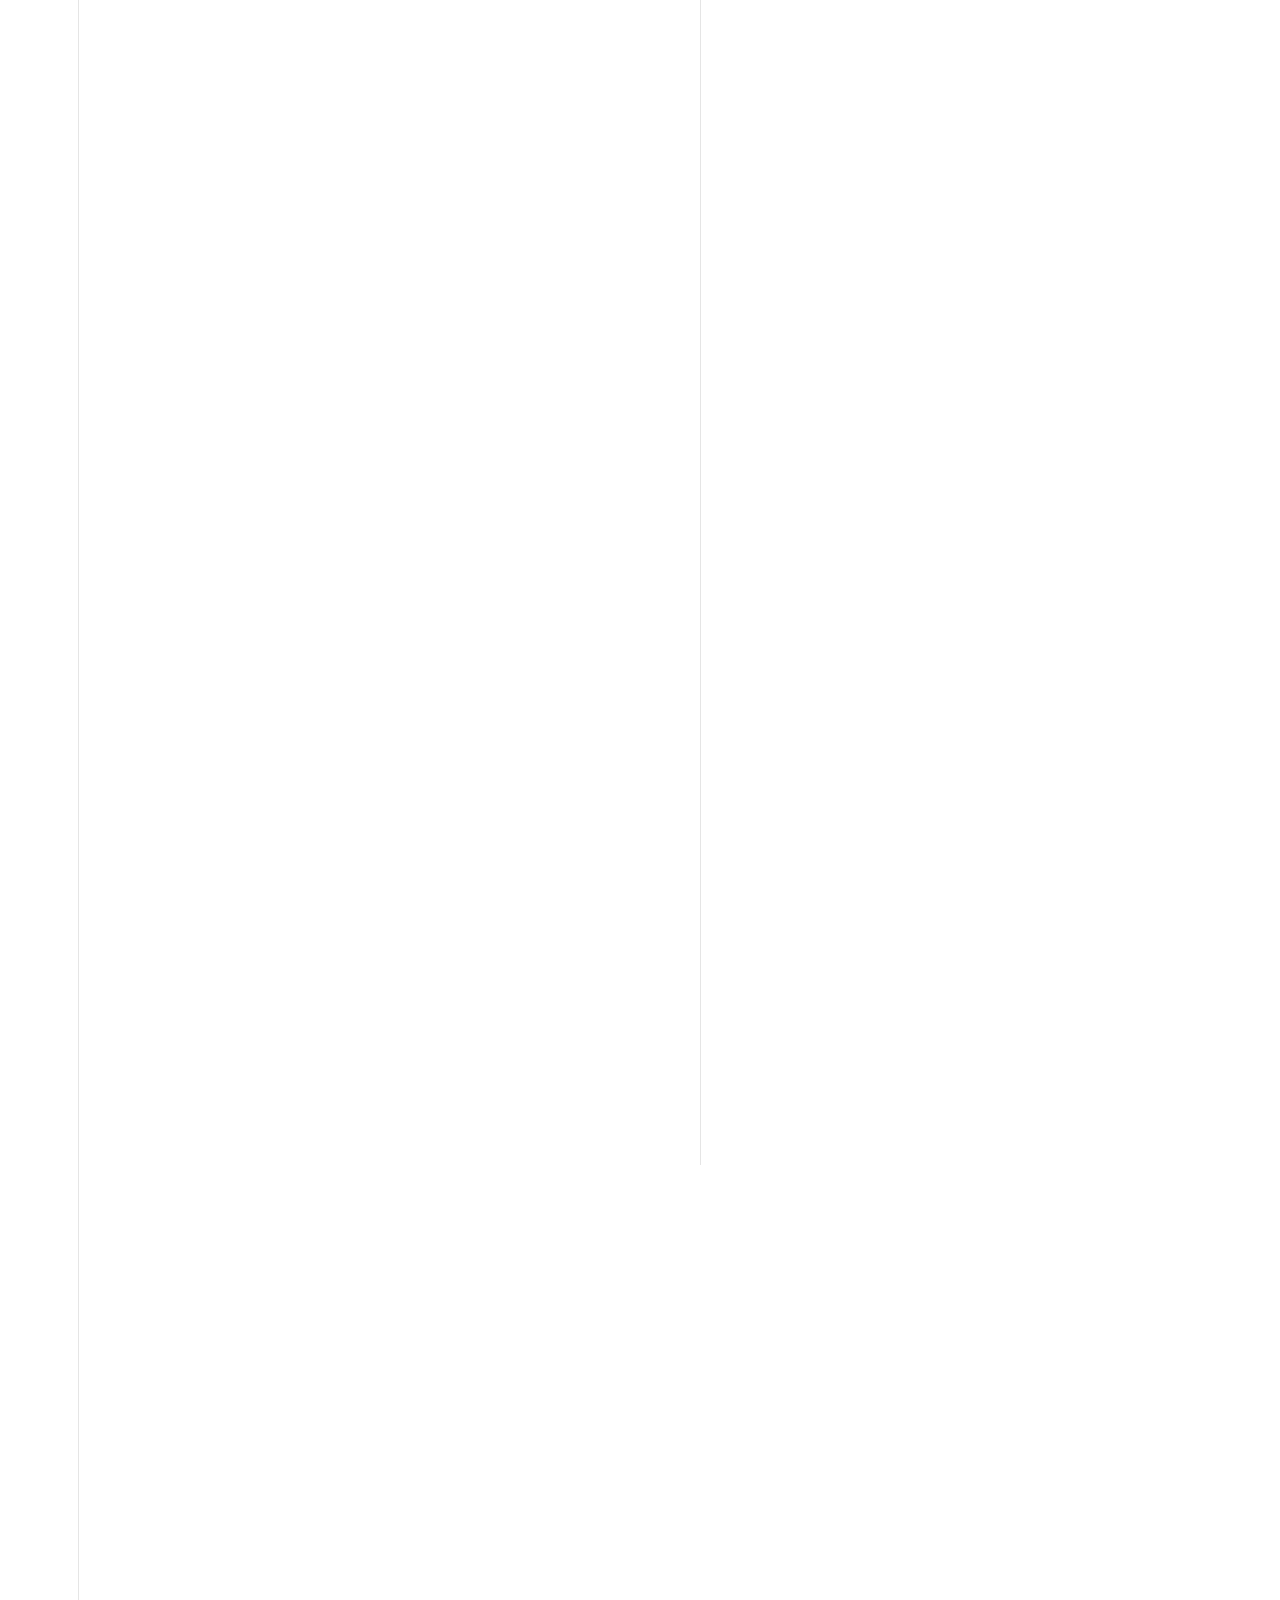
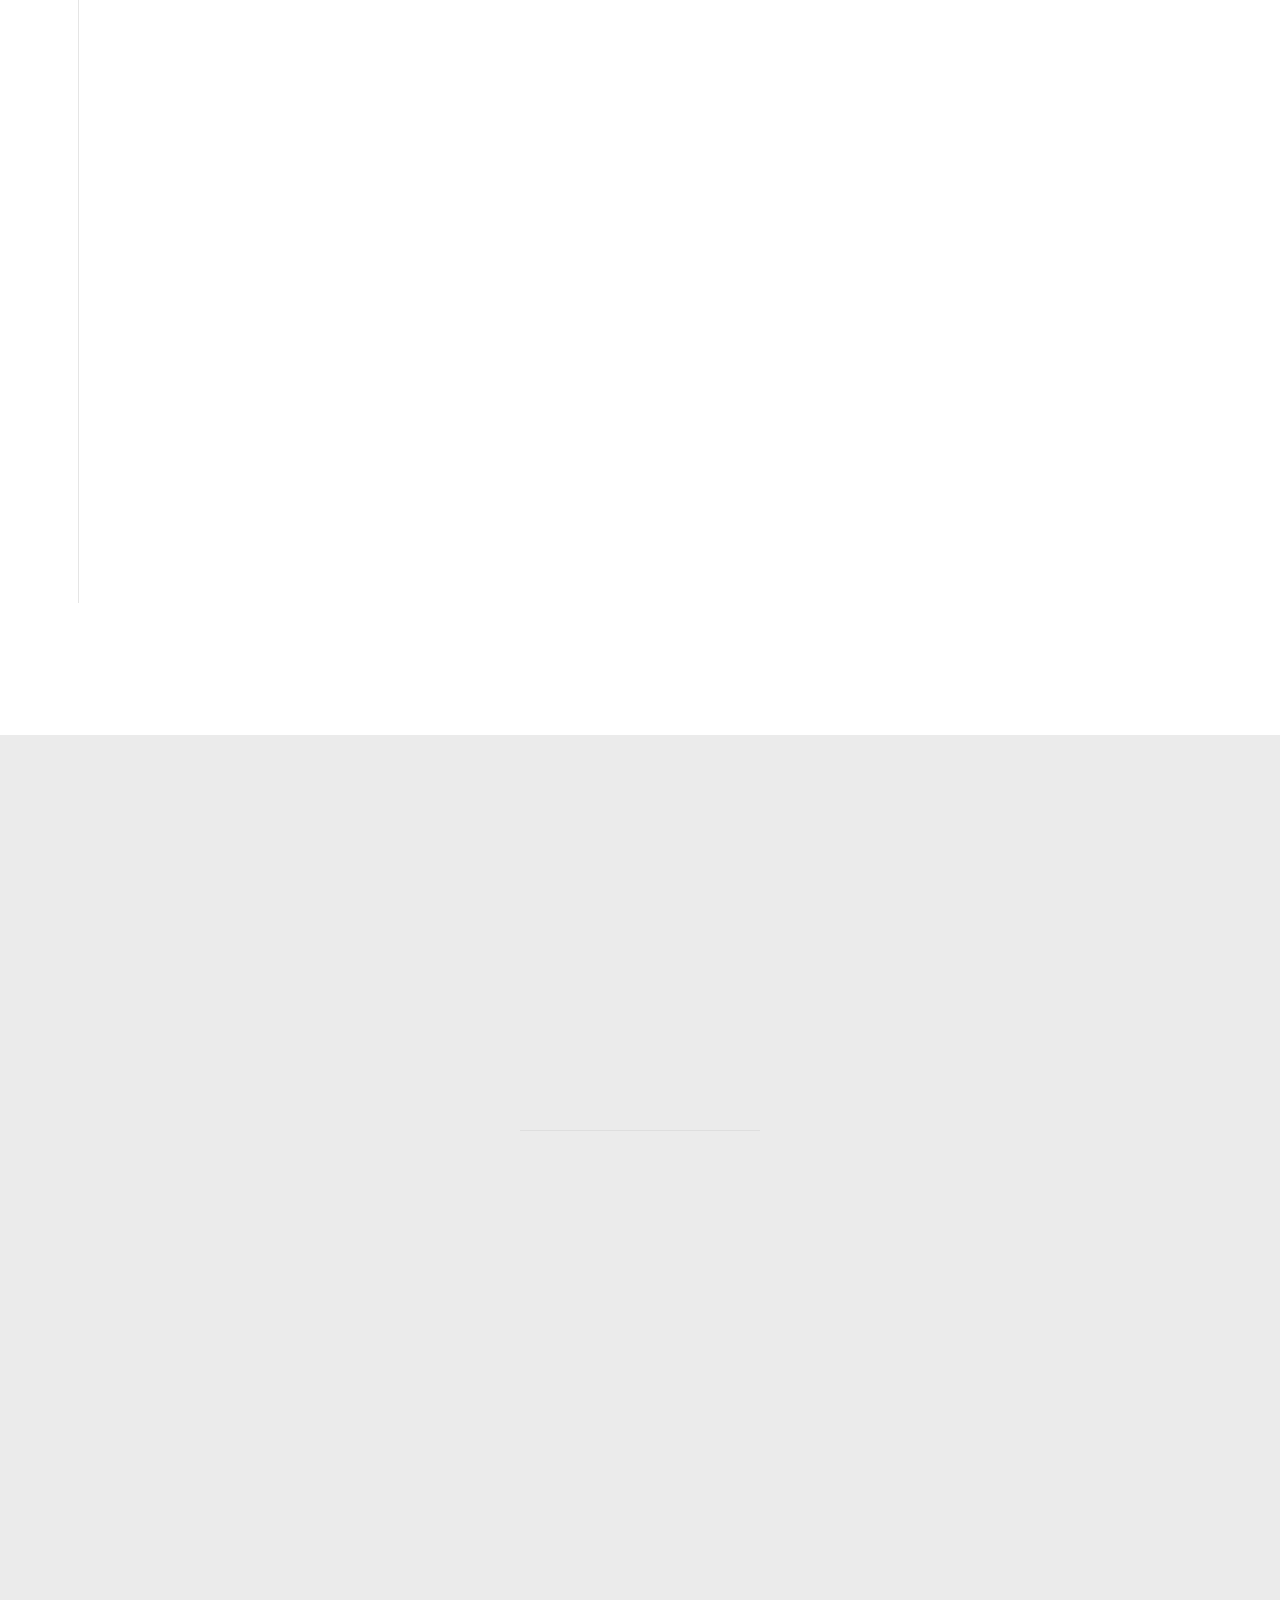
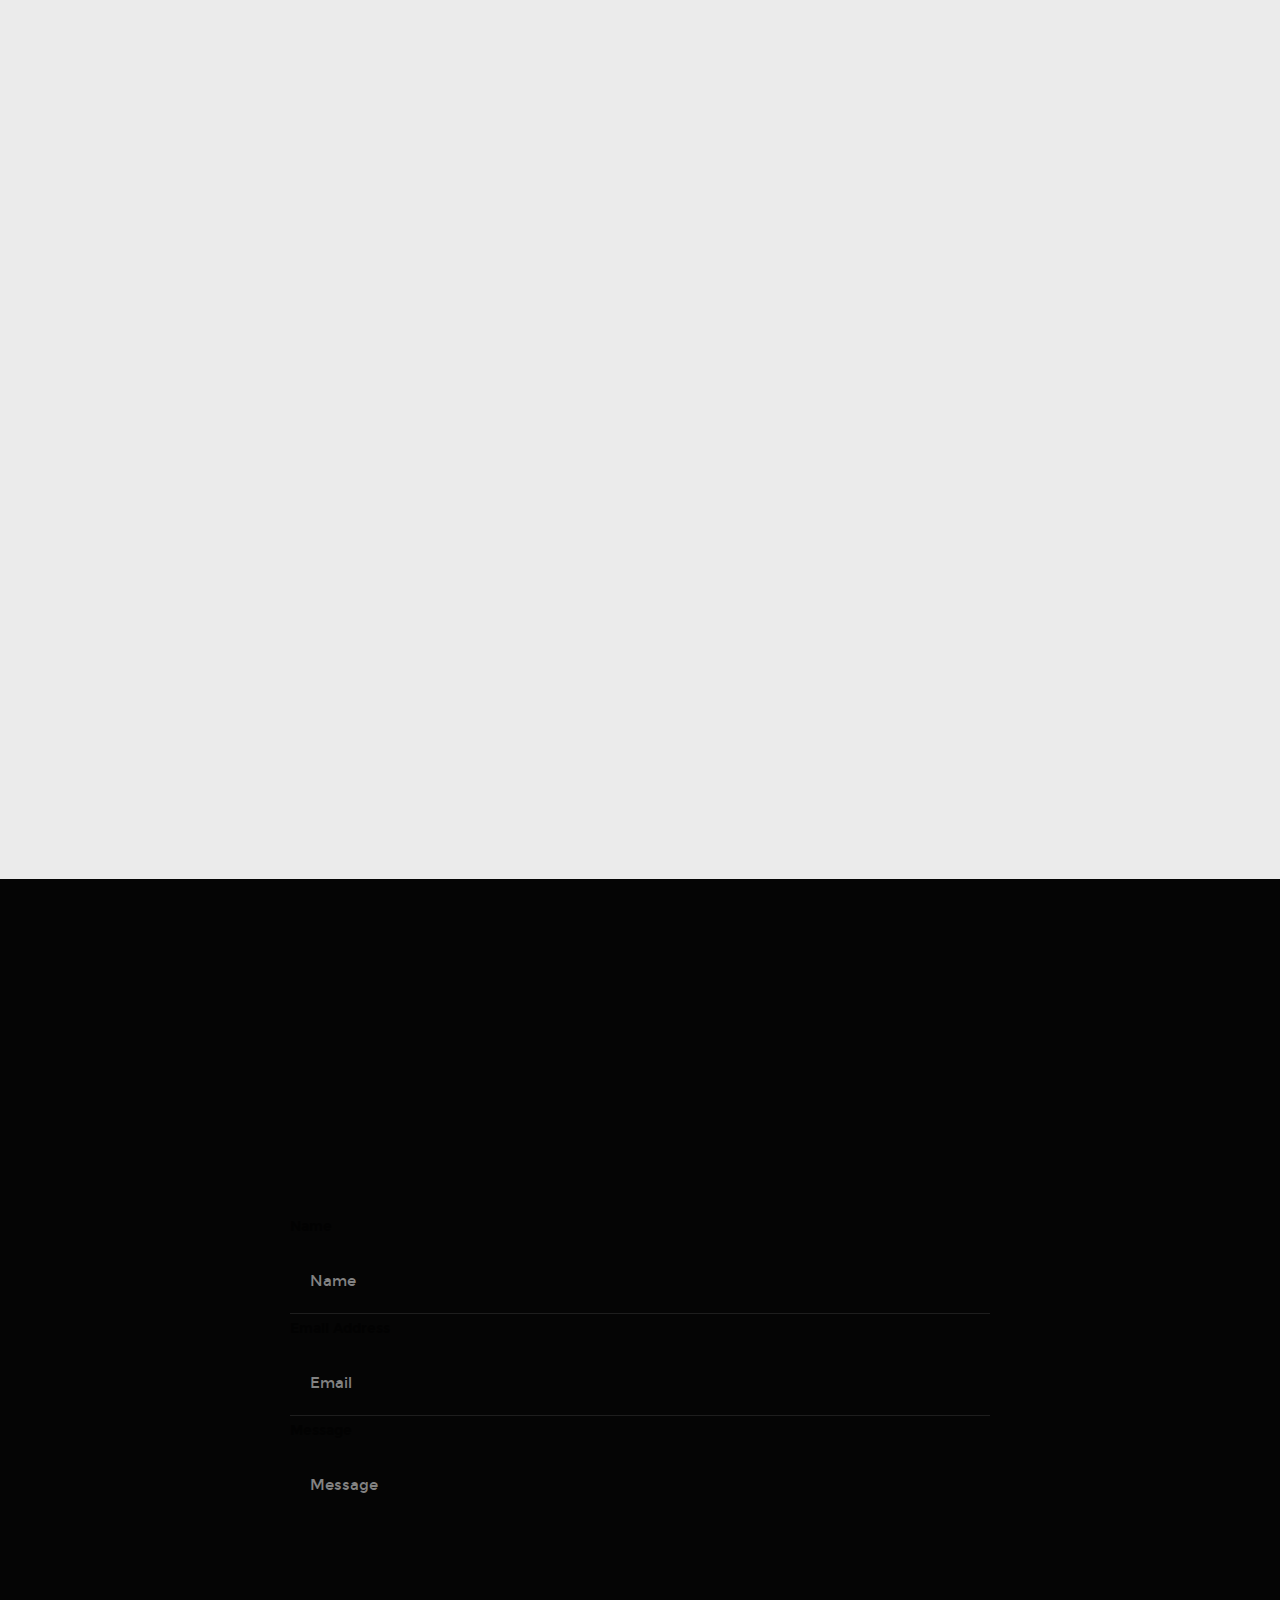
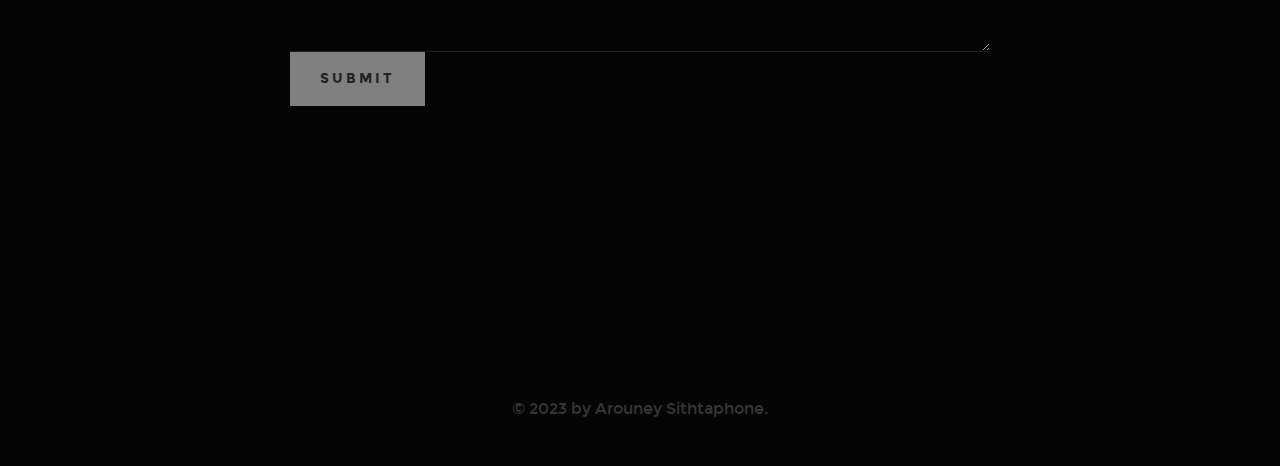
==== commit 64488e27: "Update index.html" ====
--- a/index.html
+++ b/index.html
@@ -147,7 +147,7 @@
 	   			<h3 class="animate-this">my goals.</h3>
 	   			<h1 class="animate-this">what's next for me.</h1>
 
-	   			<p class="lead animate-this">I’m currently pursuing a major in Biomedical Engineering with a vision to develop low-cost medical devices and prosthetics for low-income communities. My focus is on creating accessible solutions that make a real difference where it’s needed most.</p>
+	   			<p class="lead animate-this">My focus is on creating accessible solutions that make a real difference where it’s needed most.</p>
 					
 				<p class="animate-this">
    			 Beyond academics, I am deeply engaged in storytelling and community initiatives. I believe that even small actions can pave the way for more just and equitable environments. That’s why I invest time in honing my skills and passions, ensuring that my work has a meaningful impact.
